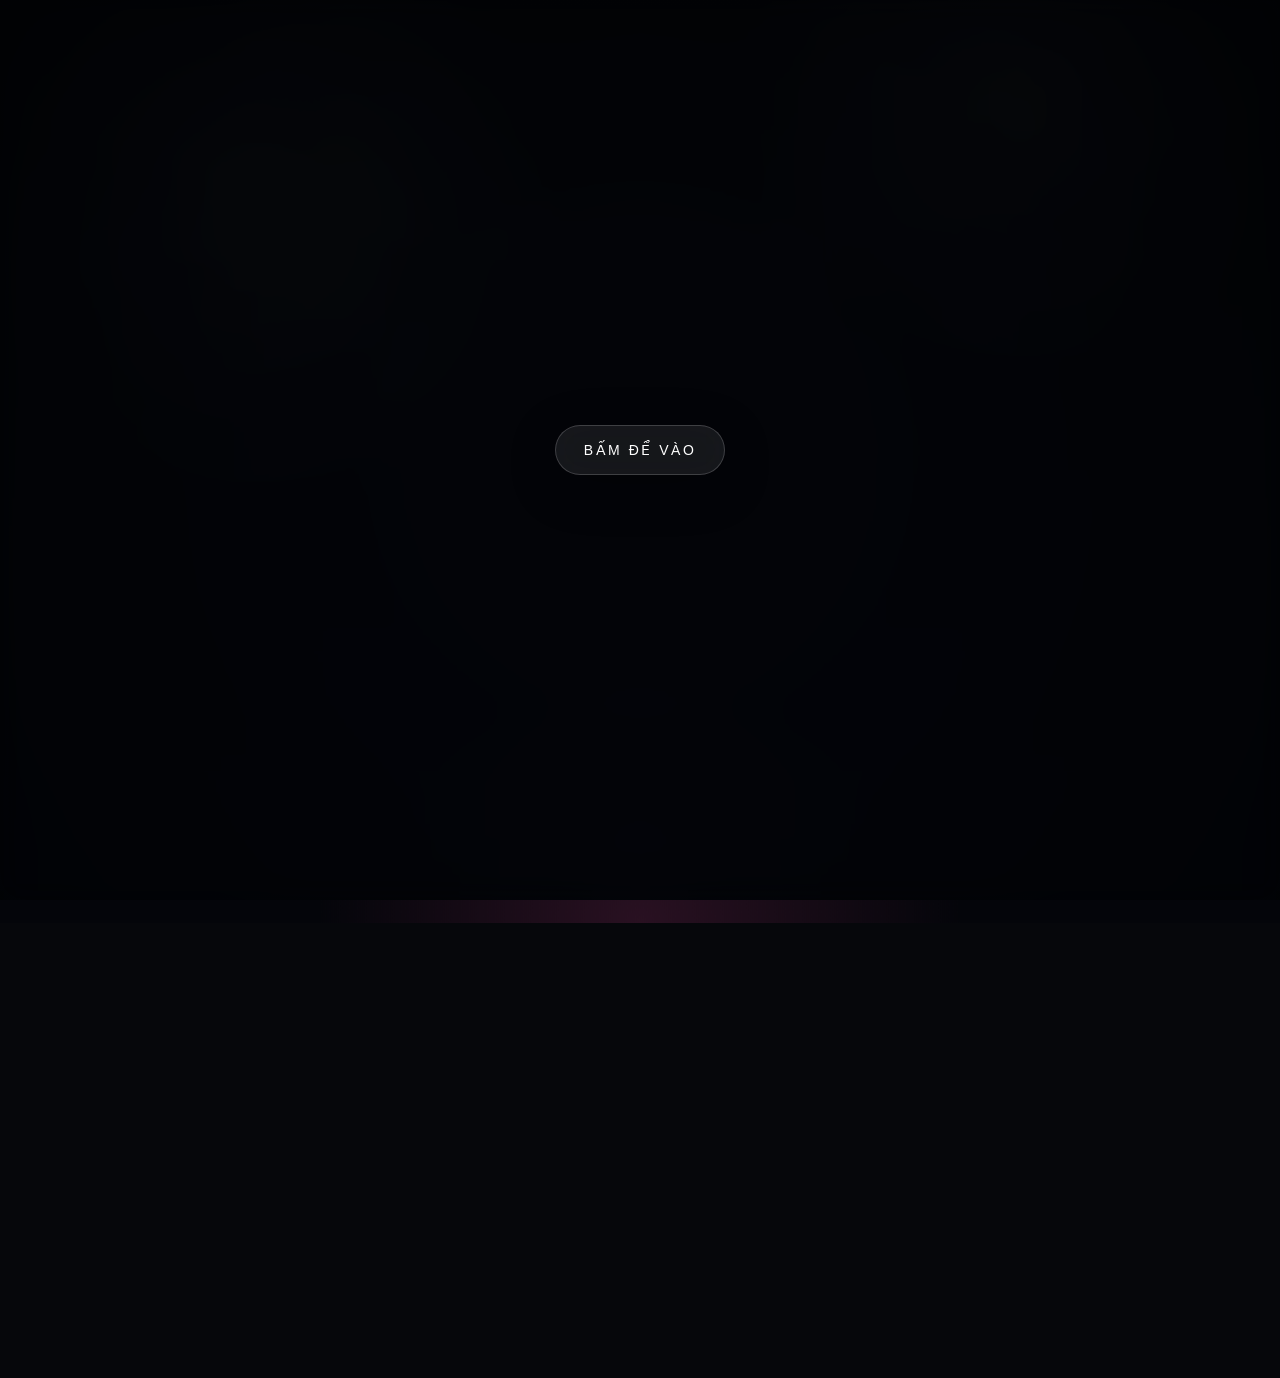
==== index.html @ 93da4761 "Rename akira_shu_video_bg.html to index.html" ====
<!DOCTYPE html>
<html lang="vi">
<head>
  <meta charset="UTF-8" />
  <meta name="viewport" content="width=device-width, initial-scale=1.0" />
  <title>Shu</title>
  <meta name="color-scheme" content="dark" />
  <style>
    :root{
      --bg:#06070b;
      --text:#f5f7ff;
      --muted:rgba(245,247,255,.74);
      --soft:rgba(245,247,255,.48);
      --stroke:rgba(255,255,255,.12);
      --shadow:0 20px 80px rgba(0,0,0,.42);
      --blur:22px;
      --radius-xl:30px;
      --radius-lg:22px;
      --ease:cubic-bezier(.22,.61,.36,1);
      --online:#46ff98;
    }

    *{box-sizing:border-box}
    html,body{
      width:100%;
      min-height:100%;
      margin:0;
      background:var(--bg);
      color:var(--text);
      font-family:Inter, ui-sans-serif, system-ui, -apple-system, BlinkMacSystemFont, "Segoe UI", sans-serif;
      overflow-x:hidden;
      -webkit-font-smoothing:antialiased;
      text-rendering:optimizeLegibility;
    }

    body{
      position:relative;
      isolation:isolate;
    }

    .video-bg,
    .video-fallback,
    .video-overlay,
    .noise,
    .vignette,
    .glow-layer{
      position:fixed;
      inset:0;
      pointer-events:none;
    }

    .video-fallback{
      z-index:-6;
      background:
        radial-gradient(circle at 15% 18%, rgba(127,102,255,.35), transparent 26%),
        radial-gradient(circle at 85% 16%, rgba(92,214,255,.22), transparent 20%),
        radial-gradient(circle at 50% 100%, rgba(255,85,170,.15), transparent 28%),
        linear-gradient(180deg, #070910 0%, #05060b 60%, #04050a 100%);
      animation:floatBackdrop 16s ease-in-out infinite alternate;
      transform:scale(1.05);
    }

    .video-bg{
      z-index:-5;
      overflow:hidden;
      background:#000;
    }

    .video-bg video{
      width:100%;
      height:100%;
      object-fit:cover;
      transform:scale(1.06);
      filter:saturate(1.05) contrast(1.04) brightness(.78);
      animation:kenburns 20s var(--ease) infinite alternate;
      opacity:1;
      transition:opacity .6s ease;
    }

    .video-bg.missing video{opacity:0}

    .glow-layer{
      z-index:-4;
      background:
        radial-gradient(circle at 20% 24%, rgba(255,255,255,.06), transparent 26%),
        radial-gradient(circle at 80% 12%, rgba(255,255,255,.05), transparent 24%),
        radial-gradient(circle at 50% 100%, rgba(255,255,255,.04), transparent 30%);
      mix-blend-mode:screen;
      animation:floatGlow 18s ease-in-out infinite alternate;
    }

    .video-overlay{
      z-index:-3;
      background:
        linear-gradient(to bottom, rgba(4,5,10,.26), rgba(4,5,10,.54) 42%, rgba(4,5,10,.72)),
        radial-gradient(circle at center, rgba(255,255,255,.02), rgba(0,0,0,.26));
      backdrop-filter:blur(1.5px);
      -webkit-backdrop-filter:blur(1.5px);
    }

    .vignette{
      z-index:-2;
      background:radial-gradient(circle at center, transparent 34%, rgba(0,0,0,.18) 66%, rgba(0,0,0,.42) 100%);
    }

    .noise{
      z-index:-1;
      opacity:.045;
      background-image:
        linear-gradient(rgba(255,255,255,.38) 1px, transparent 1px),
        linear-gradient(90deg, rgba(255,255,255,.38) 1px, transparent 1px);
      background-size:4px 4px;
      mix-blend-mode:soft-light;
    }

    .enter-screen{
      position:fixed;
      inset:0;
      display:grid;
      place-items:center;
      z-index:50;
      background:rgba(4,5,10,.42);
      backdrop-filter:blur(14px);
      -webkit-backdrop-filter:blur(14px);
      transition:opacity .8s var(--ease), visibility .8s var(--ease);
    }

    .enter-screen.hidden{
      opacity:0;
      visibility:hidden;
    }

    .enter-btn{
      appearance:none;
      border:1px solid rgba(255,255,255,.18);
      background:rgba(255,255,255,.08);
      color:#fff;
      padding:16px 28px;
      border-radius:999px;
      font-size:14px;
      letter-spacing:.18em;
      text-transform:uppercase;
      cursor:pointer;
      backdrop-filter:blur(18px);
      -webkit-backdrop-filter:blur(18px);
      box-shadow:0 12px 48px rgba(0,0,0,.28);
      transition:transform .35s var(--ease), background .35s var(--ease), border-color .35s var(--ease), box-shadow .35s var(--ease);
      animation:pulse 2.4s ease-in-out infinite;
    }

    .enter-btn:hover{
      transform:translateY(-2px) scale(1.02);
      background:rgba(255,255,255,.12);
      border-color:rgba(255,255,255,.28);
      box-shadow:0 16px 56px rgba(0,0,0,.32);
    }

    .page{
      min-height:100vh;
      display:flex;
      align-items:center;
      justify-content:center;
      padding:42px 18px 72px;
    }

    .layout{
      width:min(1100px,100%);
      display:grid;
      grid-template-columns:1.12fr .88fr;
      gap:18px;
      opacity:0;
      transform:translateY(24px) scale(.985);
      transition:opacity 1.15s var(--ease), transform 1.15s var(--ease);
    }

    .layout.show{
      opacity:1;
      transform:translateY(0) scale(1);
    }

    .glass{
      position:relative;
      overflow:hidden;
      background:linear-gradient(180deg, rgba(255,255,255,.1), rgba(255,255,255,.05));
      border:1px solid var(--stroke);
      border-radius:var(--radius-xl);
      backdrop-filter:blur(var(--blur));
      -webkit-backdrop-filter:blur(var(--blur));
      box-shadow:var(--shadow);
    }

    .glass::before{
      content:"";
      position:absolute;
      inset:0;
      pointer-events:none;
      background:linear-gradient(135deg, rgba(255,255,255,.15), transparent 26%, transparent 72%, rgba(255,255,255,.05));
    }

    .profile-card{
      padding:26px;
      min-height:620px;
      display:flex;
      flex-direction:column;
      justify-content:space-between;
    }

    .top-row{
      display:flex;
      align-items:flex-start;
      justify-content:space-between;
      gap:18px;
    }

    .identity{
      display:flex;
      align-items:center;
      gap:18px;
      min-width:0;
    }

    .avatar-ring{
      width:112px;
      height:112px;
      flex:0 0 112px;
      border-radius:50%;
      padding:3px;
      background:linear-gradient(135deg, rgba(255,255,255,.8), rgba(255,255,255,.18), rgba(255,255,255,.42));
      box-shadow:0 12px 42px rgba(0,0,0,.35);
      animation:floatAvatar 5.6s ease-in-out infinite;
    }

    .avatar{
      width:100%;
      height:100%;
      border-radius:50%;
      position:relative;
      overflow:hidden;
      border:1px solid rgba(255,255,255,.16);
      background:
        radial-gradient(circle at 35% 30%, rgba(255,255,255,.3), transparent 18%),
        linear-gradient(135deg, #151928 0%, #0e1220 45%, #0b0f1a 100%);
    }

    .avatar img,
    .presence-avatar img{
      width:100%;
      height:100%;
      object-fit:cover;
      display:block;
    }

    .name{
      margin:0;
      font-size:clamp(34px,6vw,58px);
      line-height:.94;
      letter-spacing:-.05em;
      text-shadow:0 8px 30px rgba(0,0,0,.28);
      word-break:break-word;
      background:linear-gradient(90deg, #47bfcd 0%, #00d1fa 100%);
      -webkit-background-clip:text;
      background-clip:text;
      color:transparent;
      -webkit-text-fill-color:transparent;
    }

    .badge{
      display:inline-flex;
      align-items:center;
      gap:8px;
      padding:10px 14px;
      border-radius:999px;
      background:rgba(255,255,255,.08);
      border:1px solid rgba(255,255,255,.15);
      color:#fff;
      font-size:13px;
      white-space:nowrap;
      backdrop-filter:blur(14px);
      -webkit-backdrop-filter:blur(14px);
    }

    .badge i{
      display:block;
      width:8px;
      height:8px;
      border-radius:50%;
      background:var(--online);
      box-shadow:0 0 0 6px rgba(70,255,152,.14);
      animation:blink 2s ease-in-out infinite;
    }

    .middle{
      display:grid;
      gap:18px;
      margin:28px 0 20px;
    }

    .quote{
      padding:18px 20px;
      border-radius:var(--radius-lg);
      background:rgba(255,255,255,.06);
      border:1px solid rgba(255,255,255,.11);
      color:rgba(255,255,255,.92);
      line-height:1.78;
      font-size:15px;
    }

    .bio-line,
    .presence-line{
      display:block;
    }

    .bio-line + .bio-line,
    .presence-line + .presence-line{
      margin-top:8px;
    }

    .ticker{
      position:relative;
      overflow:hidden;
      height:42px;
      border-radius:999px;
      background:rgba(255,255,255,.05);
      border:1px solid rgba(255,255,255,.1);
    }

    .ticker-track{
      position:absolute;
      inset:0;
      display:flex;
      align-items:center;
      gap:36px;
      width:max-content;
      padding-left:18px;
      color:rgba(255,255,255,.8);
      font-size:13px;
      letter-spacing:.08em;
      animation:marquee 18s linear infinite;
      white-space:nowrap;
    }

    .extra-panel{
      margin-top:18px;
      padding:18px;
      border-radius:22px;
      background:rgba(255,255,255,.05);
      border:1px solid rgba(255,255,255,.1);
    }

    .extra-title{
      font-size:12px;
      letter-spacing:.16em;
      text-transform:uppercase;
      color:var(--soft);
      margin-bottom:14px;
    }

    .extra-grid{
      display:grid;
      grid-template-columns:repeat(2,minmax(0,1fr));
      gap:12px;
    }

    .extra-item{
      padding:14px 14px 12px;
      border-radius:18px;
      background:rgba(255,255,255,.05);
      border:1px solid rgba(255,255,255,.08);
    }

    .extra-item small{
      display:block;
      font-size:11px;
      letter-spacing:.14em;
      text-transform:uppercase;
      color:var(--soft);
      margin-bottom:8px;
    }

    .extra-item span{
      display:block;
      color:rgba(255,255,255,.94);
      font-size:14px;
      line-height:1.65;
    }

    .extra-quote{
      margin-top:12px;
      padding:14px 16px;
      border-radius:18px;
      background:rgba(255,255,255,.04);
      border:1px solid rgba(255,255,255,.08);
      color:rgba(255,255,255,.86);
      font-size:14px;
      line-height:1.7;
    }

    .social-grid{
      display:grid;
      grid-template-columns:repeat(4,minmax(0,1fr));
      gap:12px;
    }

    .social{
      text-decoration:none;
      color:#fff;
      min-height:60px;
      padding:14px 12px;
      border-radius:18px;
      background:rgba(255,255,255,.06);
      border:1px solid rgba(255,255,255,.11);
      display:flex;
      align-items:center;
      justify-content:center;
      gap:10px;
      transition:transform .35s var(--ease), background .35s var(--ease), border-color .35s var(--ease), box-shadow .35s var(--ease);
    }

    .social:hover,
    .mini-link:hover,
    .music-toggle:hover{
      transform:translateY(-2px);
      background:rgba(255,255,255,.12);
      border-color:rgba(255,255,255,.2);
    }

    .social svg{
      width:18px;
      height:18px;
      fill:currentColor;
      flex:0 0 18px;
    }

    .social span{
      font-size:14px;
      color:rgba(255,255,255,.96);
    }

    .side{
      display:grid;
      gap:18px;
      grid-template-rows:auto auto auto;
    }

    .panel{padding:22px}

    .section-kicker{
      color:var(--soft);
      font-size:11px;
      letter-spacing:.18em;
      text-transform:uppercase;
      margin-bottom:14px;
    }

    .presence-card{
      display:flex;
      align-items:center;
      gap:16px;
      padding:16px;
      border-radius:22px;
      background:rgba(255,255,255,.06);
      border:1px solid rgba(255,255,255,.1);
    }

    .presence-avatar{
      position:relative;
      width:72px;
      height:72px;
      flex:0 0 72px;
      border-radius:22px;
      overflow:hidden;
      background:linear-gradient(135deg, #171b2a 0%, #0f1320 50%, #0b0f18 100%);
      border:1px solid rgba(255,255,255,.12);
    }

    .status-dot{
      position:absolute;
      right:4px;
      bottom:4px;
      width:14px;
      height:14px;
      border-radius:50%;
      background:var(--online);
      border:2px solid rgba(18,18,26,.95);
      box-shadow:0 0 0 4px rgba(70,255,152,.12);
    }

    .presence-name{
      font-size:20px;
      font-weight:700;
      letter-spacing:-.02em;
    }

    .presence-text{
      margin-top:6px;
      color:var(--muted);
      font-size:13px;
      line-height:1.7;
    }

    .music-cover{
      width:100%;
      aspect-ratio:1.45 / 1;
      border-radius:22px;
      overflow:hidden;
      border:1px solid rgba(255,255,255,.1);
      background:
        radial-gradient(circle at 30% 25%, rgba(255,255,255,.2), transparent 16%),
        linear-gradient(135deg, rgba(87,103,255,.34), rgba(37,214,255,.16) 35%, rgba(255,89,188,.18) 75%, rgba(255,255,255,.06));
      display:grid;
      place-items:center;
      position:relative;
      margin-bottom:16px;
    }

    .music-cover::before{
      content:"♪";
      font-size:64px;
      color:rgba(255,255,255,.9);
      text-shadow:0 12px 30px rgba(0,0,0,.22);
    }

    .music-cover::after{
      content:"";
      position:absolute;
      inset:0;
      background:linear-gradient(135deg, rgba(255,255,255,.12), transparent 32%, transparent 70%, rgba(255,255,255,.05));
    }

    .music-title{
      font-size:22px;
      font-weight:700;
      letter-spacing:-.03em;
      margin-bottom:6px;
    }

    .music-meta{
      color:var(--muted);
      font-size:14px;
      line-height:1.7;
    }

    .progress{
      margin-top:18px;
      height:8px;
      border-radius:999px;
      overflow:hidden;
      background:rgba(255,255,255,.08);
    }

    .progress span{
      display:block;
      height:100%;
      width:0%;
      border-radius:inherit;
      background:linear-gradient(90deg, rgba(255,255,255,.95), rgba(255,255,255,.48));
      transition:width .12s linear;
    }

    .music-controls{
      margin-top:14px;
      display:flex;
      align-items:center;
      gap:10px;
    }

    .music-toggle{
      appearance:none;
      border:1px solid rgba(255,255,255,.13);
      background:rgba(255,255,255,.07);
      color:#fff;
      padding:10px 14px;
      border-radius:999px;
      font-size:13px;
      letter-spacing:.04em;
      cursor:pointer;
      transition:transform .28s var(--ease), background .28s var(--ease), border-color .28s var(--ease);
    }

    .music-toggle.playing{
      background:rgba(255,255,255,.11);
      border-color:rgba(255,255,255,.22);
    }

    .link-list{
      display:grid;
      gap:12px;
    }

    .mini-link{
      text-decoration:none;
      color:#fff;
      display:flex;
      align-items:center;
      justify-content:space-between;
      gap:12px;
      padding:15px 16px;
      border-radius:18px;
      background:rgba(255,255,255,.06);
      border:1px solid rgba(255,255,255,.11);
      transition:transform .35s var(--ease), background .35s var(--ease), border-color .35s var(--ease);
    }

    .mini-link small{
      display:block;
      color:var(--soft);
      font-size:11px;
      letter-spacing:.16em;
      text-transform:uppercase;
      margin-bottom:4px;
    }

    .mini-link span{
      color:var(--muted);
      font-size:14px;
    }

    .arrow{
      font-size:18px;
      color:rgba(255,255,255,.92);
    }

    @keyframes floatBackdrop{
      from{transform:scale(1.05) translateY(0)}
      to{transform:scale(1.08) translateY(-8px)}
    }

    @keyframes floatGlow{
      from{transform:translate3d(0,0,0) scale(1)}
      to{transform:translate3d(0,-12px,0) scale(1.03)}
    }

    @keyframes kenburns{
      from{transform:scale(1.06) translate3d(0,0,0)}
      to{transform:scale(1.1) translate3d(0,-1.2%,0)}
    }

    @keyframes floatAvatar{
      0%,100%{transform:translateY(0)}
      50%{transform:translateY(-8px)}
    }

    @keyframes pulse{
      0%,100%{transform:scale(1)}
      50%{transform:scale(1.02)}
    }

    @keyframes blink{
      0%,100%{opacity:1}
      50%{opacity:.6}
    }

    @keyframes marquee{
      from{transform:translateX(0)}
      to{transform:translateX(-50%)}
    }

    @media (max-width: 920px){
      .layout{grid-template-columns:1fr}
      .profile-card{min-height:auto}
    }

    /* GIAO DIỆN RIÊNG CHO ĐIỆN THOẠI */
    @media (max-width: 640px){
      .page{
        padding:18px 10px 28px;
        align-items:flex-start;
      }

      .layout{
        width:100%;
        gap:12px;
      }

      .glass{
        border-radius:24px;
      }

      .profile-card,
      .panel{
        padding:16px;
      }

      .profile-card{
        min-height:auto;
      }

      .top-row{
        flex-direction:column;
        align-items:center;
        text-align:center;
        gap:12px;
      }

      .identity{
        width:100%;
        flex-direction:column;
        align-items:center;
        text-align:center;
        gap:12px;
      }

      .avatar-ring{
        width:92px;
        height:92px;
        flex-basis:92px;
      }

      .name{
        font-size:42px;
      }

      .badge{
        align-self:center;
      }

      .middle{
        gap:12px;
        margin:16px 0 14px;
      }

      .quote{
        padding:16px;
        font-size:14px;
      }

      .ticker{
        height:38px;
      }

      .ticker-track{
        font-size:12px;
        letter-spacing:.04em;
      }

      .extra-panel{
        margin-top:14px;
        padding:14px;
      }

      .extra-grid{
        grid-template-columns:1fr;
        gap:10px;
      }

      .extra-item{
        padding:12px 12px 10px;
      }

      .social-grid{
        grid-template-columns:repeat(2,minmax(0,1fr));
        gap:10px;
      }

      .social{
        min-height:56px;
        padding:12px 10px;
      }

      .social span{
        font-size:13px;
      }

      .presence-card{
        flex-direction:column;
        align-items:center;
        text-align:center;
      }

      .presence-avatar{
        width:84px;
        height:84px;
        flex-basis:84px;
        border-radius:22px;
      }

      .presence-text{
        font-size:13px;
      }

      .music-cover{
        aspect-ratio:1.2 / 1;
        margin-bottom:14px;
      }

      .music-title{
        font-size:20px;
      }

      .music-controls{
        justify-content:center;
      }

      .link-list{
        gap:10px;
      }

      .mini-link{
        padding:13px 14px;
      }

      .side{
        gap:12px;
      }
    }
  </style>
</head>
<body>
  <div class="video-fallback"></div>

  <audio id="bgAudio" loop preload="auto">
    <source src="VienPhanMem.com_7504256092592065800.mp3" type="audio/mpeg" />
  </audio>

  <div class="video-bg" id="videoBg">
    <video id="bgVideo" autoplay muted loop playsinline preload="auto">
      <source src="7725126719699.mp4" type="video/mp4" />
    </video>
  </div>

  <div class="glow-layer"></div>
  <div class="video-overlay"></div>
  <div class="vignette"></div>
  <div class="noise"></div>

  <div class="enter-screen" id="enterScreen">
    <button type="button" class="enter-btn" id="enterBtn">Bấm để vào</button>
  </div>

  <main class="page">
    <section class="layout" id="layout">
      <article class="glass profile-card">
        <div>
          <div class="top-row">
            <div class="identity">
              <div class="avatar-ring">
                <div class="avatar" aria-label="Shu avatar">
                  <img data-avatar-img alt="Shu avatar" />
                </div>
              </div>
              <div>
                <h1 class="name">Shu</h1>
              </div>
            </div>
            <div class="badge"><i></i>trực tuyến</div>
          </div>

          <div class="middle">
            <div class="quote">
              <span class="bio-line">Call me: Shu</span>
              <span class="bio-line">+ Sở thích: nghe nhạc, light novel, anime, manga</span>
              <span class="bio-line">+ My waifu: Asuna, Ayaka, Elaina</span>
              <span class="bio-line">Home: <a href="https://discord.gg/gachaparadise" target="_blank" rel="noreferrer" style="color:#00d1fa;text-decoration:underline;text-underline-offset:3px;">https://discord.gg/gachaparadise</a></span>
            </div>

            <div class="ticker" aria-hidden="true">
              <div class="ticker-track">
                <span>Welcome to my introduction page</span>
                <span>Welcome to my introduction page</span>
                <span>Welcome to my introduction page</span>
                <span>Welcome to my introduction page</span>
              </div>
            </div>
          </div>

          <div class="extra-panel">
            <div class="extra-title">Những điều mình thích</div>
            <div class="extra-grid">
              <div class="extra-item">
                <small>Anime yêu thích</small>
                <span>Sword Art Online, Your Name, The Tunnel to Summer, the Exit of Goodbyes, Majo no Tabitabi</span>
              </div>
              <div class="extra-item">
                <small>Âm nhạc yêu thích</small>
                <span>Nơi Này Có Anh, Wrong Times, Platform</span>
              </div>
              <div class="extra-item">
                <small>Tính cách</small>
                <span>Hòa đồng, thân thiện, hơi hướng nội</span>
              </div>
              <div class="extra-item">
                <small>Light novel yêu thích</small>
                <span>Sword Art Online, Majo no Tabitabi, Tokidoki Bosotto Roshiago de Dereru Tonari no Ārya-san</span>
              </div>
              <div class="extra-item">
                <small>Game</small>
                <span>Genshin Impact, Honkai: Star Rail, Wuthering Waves, Arknights Endfield, Roblox</span>
              </div>
            </div>
            <div class="extra-quote">Một góc nhỏ dành cho những điều mình thật sự yêu thích.</div>
          </div>
        </div>

        <div class="social-grid">
          <a class="social" href="https://www.youtube.com/@IsMeShuu" target="_blank" rel="noreferrer">
            <svg viewBox="0 0 24 24" aria-hidden="true"><path d="M23.5 6.2a3.02 3.02 0 0 0-2.12-2.14C19.5 3.5 12 3.5 12 3.5s-7.5 0-9.38.56A3.02 3.02 0 0 0 .5 6.2 31.3 31.3 0 0 0 0 12a31.3 31.3 0 0 0 .5 5.8 3.02 3.02 0 0 0 2.12 2.14c1.88.56 9.38.56 9.38.56s7.5 0 9.38-.56a3.02 3.02 0 0 0 2.12-2.14A31.3 31.3 0 0 0 24 12a31.3 31.3 0 0 0-.5-5.8ZM9.6 15.7V8.3l6.3 3.7-6.3 3.7Z"/></svg>
            <span>YouTube</span>
          </a>
          <a class="social" href="https://www.facebook.com/2008dinhdinh" target="_blank" rel="noreferrer">
            <svg viewBox="0 0 24 24" aria-hidden="true"><path d="M13.5 22v-8.2h2.8l.42-3.27H13.5V8.42c0-.95.27-1.6 1.63-1.6h1.74V3.9c-.3-.04-1.34-.13-2.54-.13-2.52 0-4.24 1.54-4.24 4.37v2.43H7.25v3.27h2.84V22h3.41Z"/></svg>
            <span>Facebook</span>
          </a>
          <a class="social" href="https://www.tiktok.com/@tr_dinhdinh2k8" target="_blank" rel="noreferrer">
            <svg viewBox="0 0 24 24" aria-hidden="true"><path d="M16.99 3A5.77 5.77 0 0 0 22 8.01v3.09a8.82 8.82 0 0 1-5.01-1.55v6.12A6.67 6.67 0 1 1 10.32 9v3.2a3.47 3.47 0 1 0 3.47 3.47V3h3.2Z"/></svg>
            <span>TikTok</span>
          </a>
          <a class="social" href="https://www.instagram.com/2008dinhdinh/" target="_blank" rel="noreferrer">
            <svg viewBox="0 0 24 24" aria-hidden="true"><path d="M7.8 2h8.4A5.8 5.8 0 0 1 22 7.8v8.4A5.8 5.8 0 0 1 16.2 22H7.8A5.8 5.8 0 0 1 2 16.2V7.8A5.8 5.8 0 0 1 7.8 2Zm0 1.8A4 4 0 0 0 3.8 7.8v8.4a4 4 0 0 0 4 4h8.4a4 4 0 0 0 4-4V7.8a4 4 0 0 0-4-4H7.8Zm8.95 1.35a1.25 1.25 0 1 1 0 2.5 1.25 1.25 0 0 1 0-2.5ZM12 7a5 5 0 1 1 0 10 5 5 0 0 1 0-10Zm0 1.8A3.2 3.2 0 1 0 12 15.2 3.2 3.2 0 0 0 12 8.8Z"/></svg>
            <span>Instagram</span>
          </a>
        </div>
      </article>

      <aside class="side">
        <section class="glass panel">
          <div class="section-kicker">Biography</div>
          <div class="presence-card">
            <div class="presence-avatar">
              <img data-avatar-img alt="Shu presence avatar" />
              <span class="status-dot"></span>
            </div>
            <div>
              <div class="presence-name">Shu</div>
              <div class="presence-text">
                <span class="presence-line">Call me: Shu</span>
                <span class="presence-line">+ Interests: music, light novels, anime, manga</span>
                <span class="presence-line">+ My waifu: Asuna, Ayaka, Elaina</span>
                <span class="presence-line">Home: <a href="https://discord.gg/gachaparadise" target="_blank" rel="noreferrer" style="color:#00d1fa;text-decoration:underline;text-underline-offset:3px;">https://discord.gg/gachaparadise</a></span>
              </div>
            </div>
          </div>
        </section>

        <section class="glass panel">
          <div class="section-kicker">Đang phát</div>
          <div class="music-cover"></div>
          <div class="music-title">Wrong times</div>
          <div class="music-meta"><span id="currentTimeLabel">00:00</span> / <span id="durationLabel">01:00</span></div>
          <div class="progress"><span id="musicProgress"></span></div>
          <div class="music-controls">
            <button type="button" class="music-toggle" id="musicToggle">⏸ Tạm dừng</button>
          </div>
        </section>

        <section class="glass panel">
          <div class="section-kicker">Liên kết</div>
          <div class="link-list">
            <a class="mini-link" href="https://discord.gg/gachaparadise" target="_blank" rel="noreferrer">
              <div>
                <small>Trang chủ</small>
                <span>discord.gg/gachaparadise</span>
              </div>
              <div class="arrow">↗</div>
            </a>
            <a class="mini-link" href="https://www.youtube.com/@IsMeShuu" target="_blank" rel="noreferrer">
              <div>
                <small>YouTube</small>
                <span>@IsMeShuu</span>
              </div>
              <div class="arrow">↗</div>
            </a>
            <a class="mini-link" href="https://www.facebook.com/2008dinhdinh" target="_blank" rel="noreferrer">
              <div>
                <small>Facebook</small>
                <span>facebook.com/2008dinhdinh</span>
              </div>
              <div class="arrow">↗</div>
            </a>
            <a class="mini-link" href="https://www.tiktok.com/@tr_dinhdinh2k8" target="_blank" rel="noreferrer">
              <div>
                <small>TikTok</small>
                <span>@tr_dinhdinh2k8</span>
              </div>
              <div class="arrow">↗</div>
            </a>
            <a class="mini-link" href="https://www.instagram.com/2008dinhdinh/" target="_blank" rel="noreferrer">
              <div>
                <small>Instagram</small>
                <span>@2008dinhdinh</span>
              </div>
              <div class="arrow">↗</div>
            </a>
          </div>
        </section>
      </aside>
    </section>
  </main>

  <script>
    const enterScreen = document.getElementById('enterScreen');
    const enterBtn = document.getElementById('enterBtn');
    const layout = document.getElementById('layout');
    const bgVideo = document.getElementById('bgVideo');
    const bgAudio = document.getElementById('bgAudio');
    const videoBg = document.getElementById('videoBg');
    const musicProgress = document.getElementById('musicProgress');
    const currentTimeLabel = document.getElementById('currentTimeLabel');
    const durationLabel = document.getElementById('durationLabel');
    const musicToggle = document.getElementById('musicToggle');
    const avatarFileName = '受け取って…いただけますか…？ #神里綾華イラストコンテスト #GenshinImpact #原神 #神里綾華.jpg';
    const avatarImages = document.querySelectorAll('[data-avatar-img]');

    function formatTime(totalSeconds) {
      const seconds = Math.max(0, Math.floor(totalSeconds));
      const minutes = Math.floor(seconds / 60);
      const remain = seconds % 60;
      return `${String(minutes).padStart(2, '0')}:${String(remain).padStart(2, '0')}`;
    }

    function syncMusicUI() {
      const displayDuration = 60;
      if (durationLabel) durationLabel.textContent = formatTime(displayDuration);
      if (!bgAudio) return;
      const current = bgAudio.currentTime || 0;
      const visualCurrent = current % displayDuration;
      const progress = (visualCurrent / displayDuration) * 100;
      if (currentTimeLabel) currentTimeLabel.textContent = formatTime(visualCurrent);
      if (musicProgress) musicProgress.style.width = `${progress}%`;
    }

    function updateMusicToggle() {
      if (!musicToggle || !bgAudio) return;
      const isPlaying = !bgAudio.paused;
      musicToggle.textContent = isPlaying ? '⏸ Tạm dừng' : '▶ Phát';
      musicToggle.classList.toggle('playing', isPlaying);
    }

    function tryPlayAudio() {
      if (!bgAudio) return;
      const playPromise = bgAudio.play();
      if (playPromise && typeof playPromise.catch === 'function') {
        playPromise.catch(() => {});
      }
    }

    function revealPage() {
      if (!enterScreen || enterScreen.classList.contains('hidden')) return;
      enterScreen.classList.add('hidden');
      tryPlayAudio();
      requestAnimationFrame(() => {
        setTimeout(() => {
          if (layout) layout.classList.add('show');
        }, 80);
      });
    }

    function tryPlayVideo() {
      if (!bgVideo) return;
      const playPromise = bgVideo.play();
      if (playPromise && typeof playPromise.catch === 'function') {
        playPromise.catch(() => {});
      }
    }

    function markVideoMissing() {
      if (videoBg) videoBg.classList.add('missing');
    }

    function applyAvatar() {
      if (!avatarImages.length) return;
      const encodedAvatarPath = encodeURIComponent(avatarFileName);
      avatarImages.forEach((img) => {
        img.src = encodedAvatarPath;
        img.onerror = () => {
          img.removeAttribute('src');
          img.style.display = 'none';
        };
      });
    }

    if (enterBtn) {
      enterBtn.addEventListener('click', (event) => {
        event.stopPropagation();
        revealPage();
      });
    }

    if (enterScreen) enterScreen.addEventListener('click', revealPage);

    document.addEventListener('keydown', (event) => {
      if (event.key === 'Enter' || event.key === ' ') revealPage();
    });

    if (musicToggle) {
      musicToggle.addEventListener('click', () => {
        if (!bgAudio) return;
        if (bgAudio.paused) {
          tryPlayAudio();
        } else {
          bgAudio.pause();
        }
        updateMusicToggle();
      });
    }

    if (bgVideo) {
      bgVideo.addEventListener('error', markVideoMissing);
      bgVideo.addEventListener('stalled', markVideoMissing);
      bgVideo.addEventListener('loadeddata', () => {
        if (videoBg) videoBg.classList.remove('missing');
      });
    }

    if (bgAudio) {
      bgAudio.addEventListener('timeupdate', syncMusicUI);
      bgAudio.addEventListener('loadedmetadata', syncMusicUI);
      bgAudio.addEventListener('play', () => {
        syncMusicUI();
        updateMusicToggle();
      });
      bgAudio.addEventListener('pause', updateMusicToggle);
      bgAudio.addEventListener('seeked', syncMusicUI);
      bgAudio.addEventListener('ended', () => {
        syncMusicUI();
        updateMusicToggle();
      });
    }

    window.addEventListener('load', () => {
      applyAvatar();
      setTimeout(tryPlayVideo, 120);
      if (bgAudio) bgAudio.volume = 0.45;
      syncMusicUI();
      updateMusicToggle();
    });

    console.assert(formatTime(0) === '00:00', 'formatTime should format zero seconds');
    console.assert(formatTime(60) === '01:00', 'formatTime should format one minute');
    console.assert(formatTime(75) === '01:15', 'formatTime should format minute and seconds');
  </script>
</body>
</html>
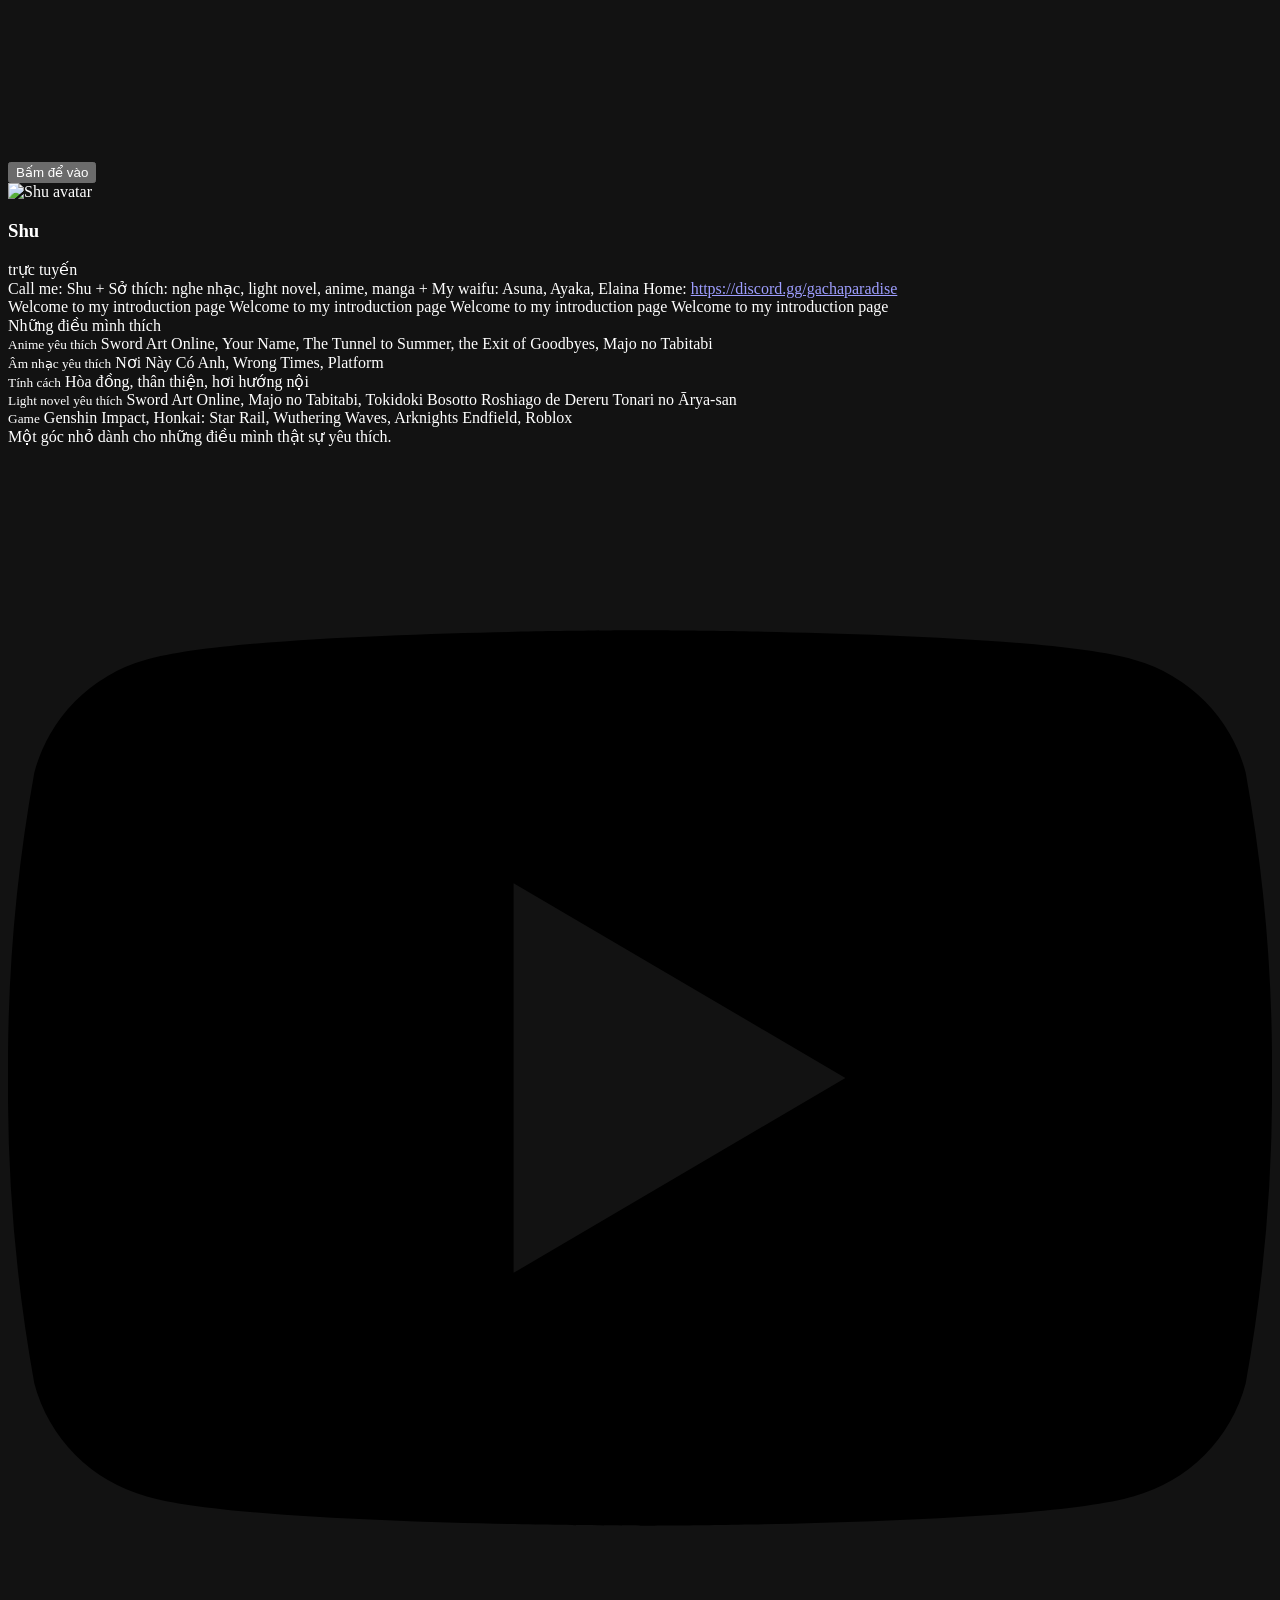
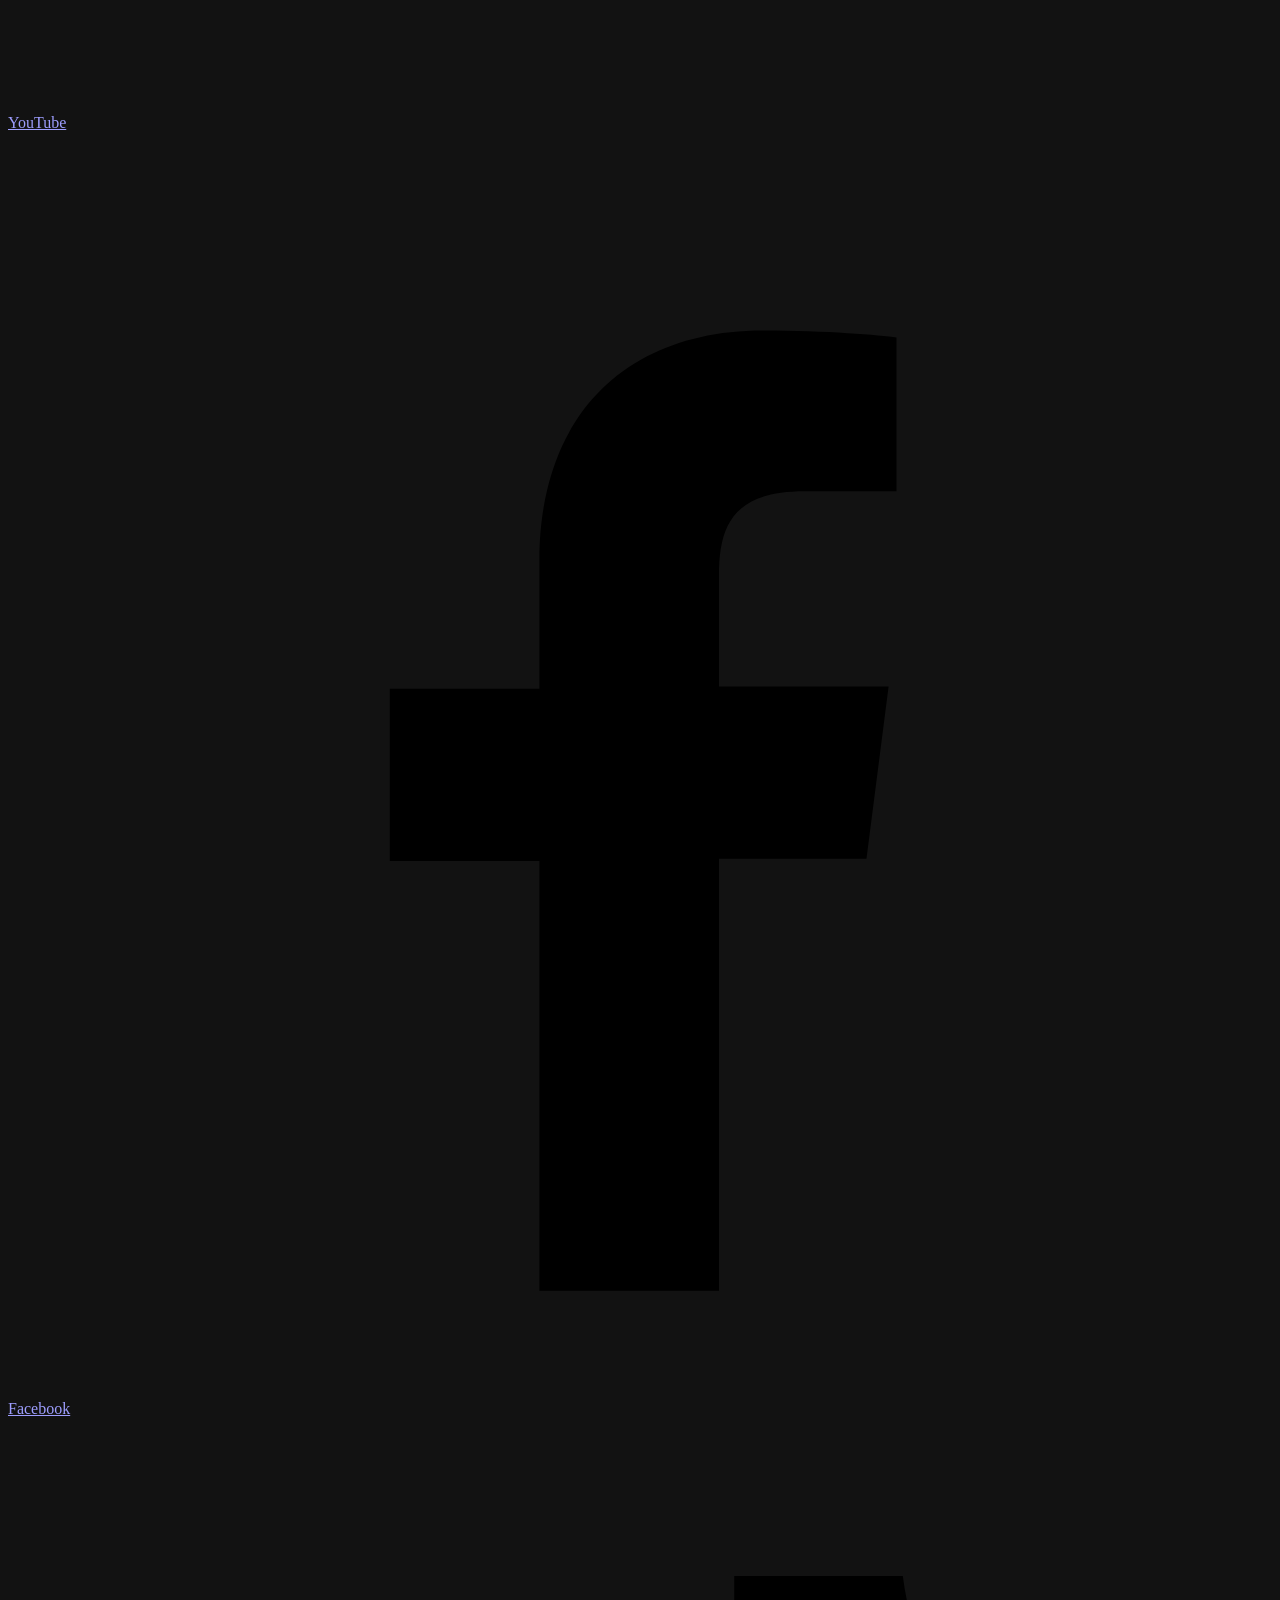
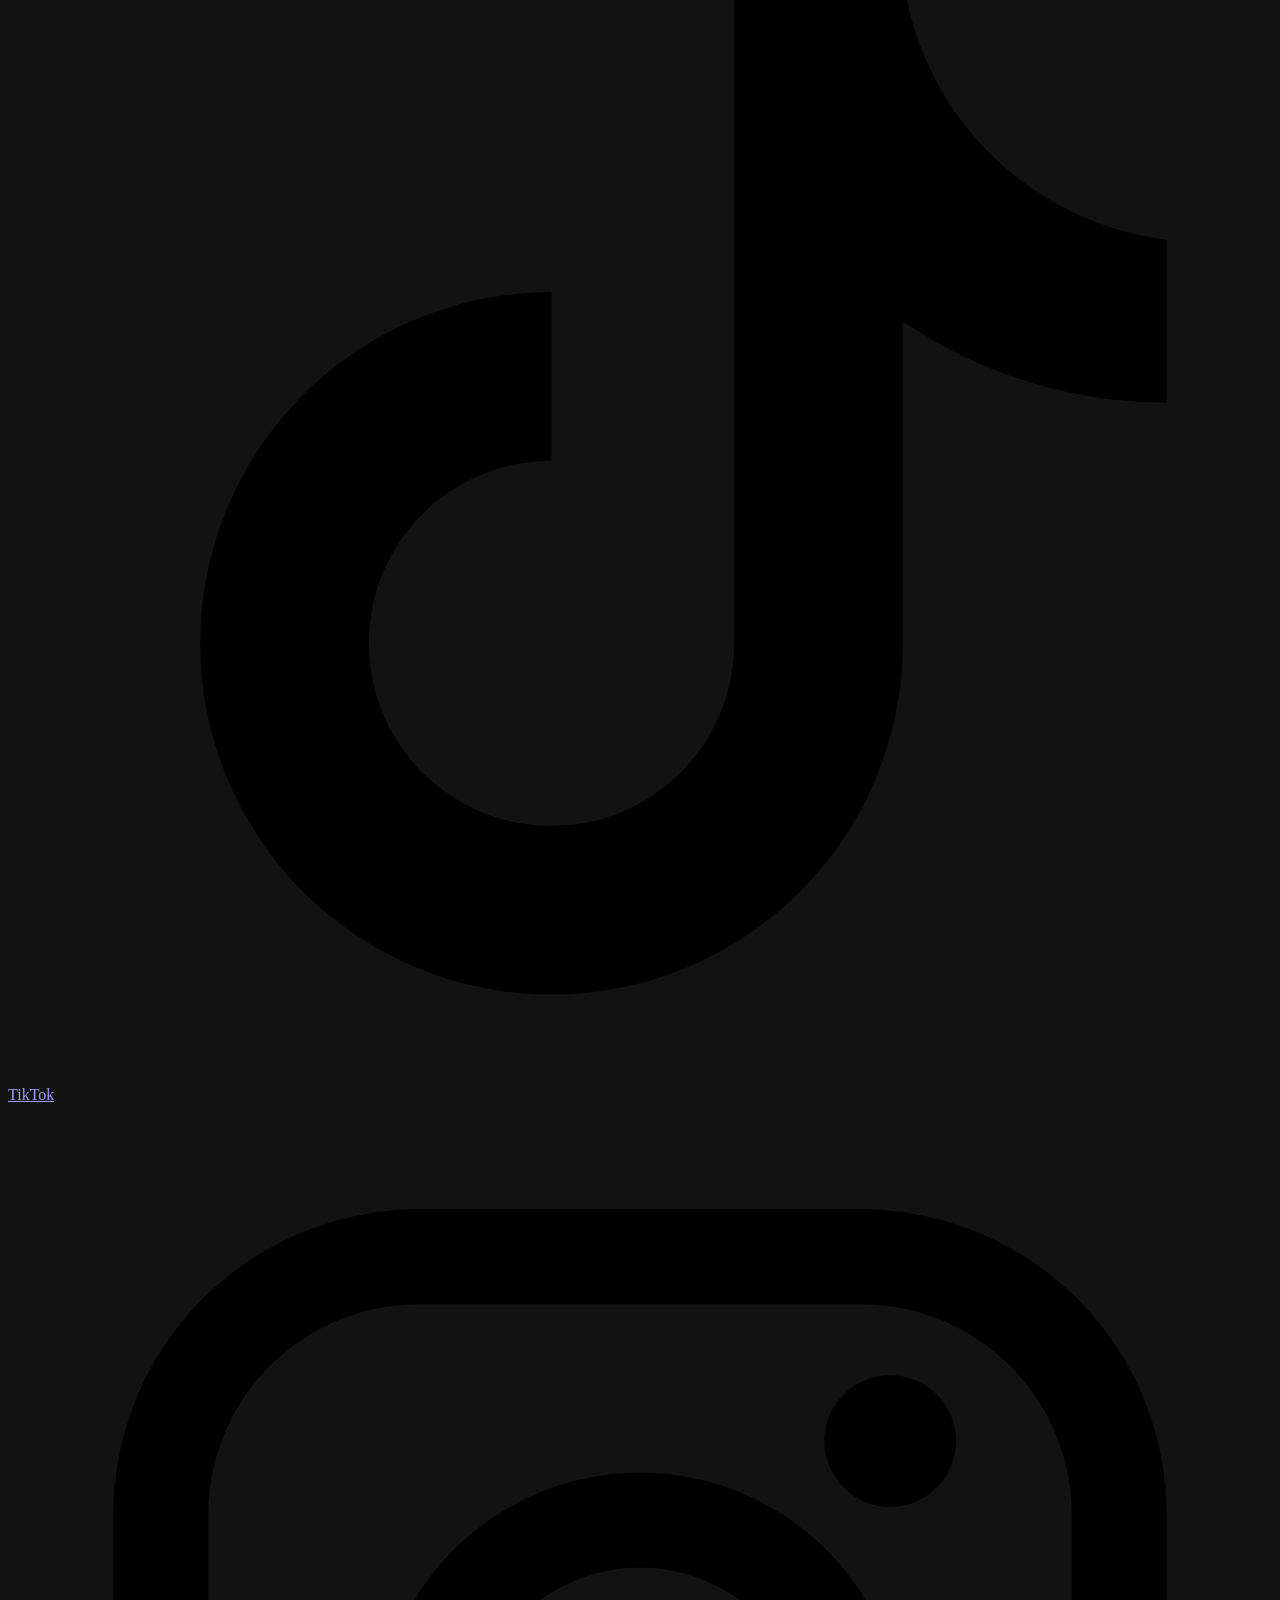
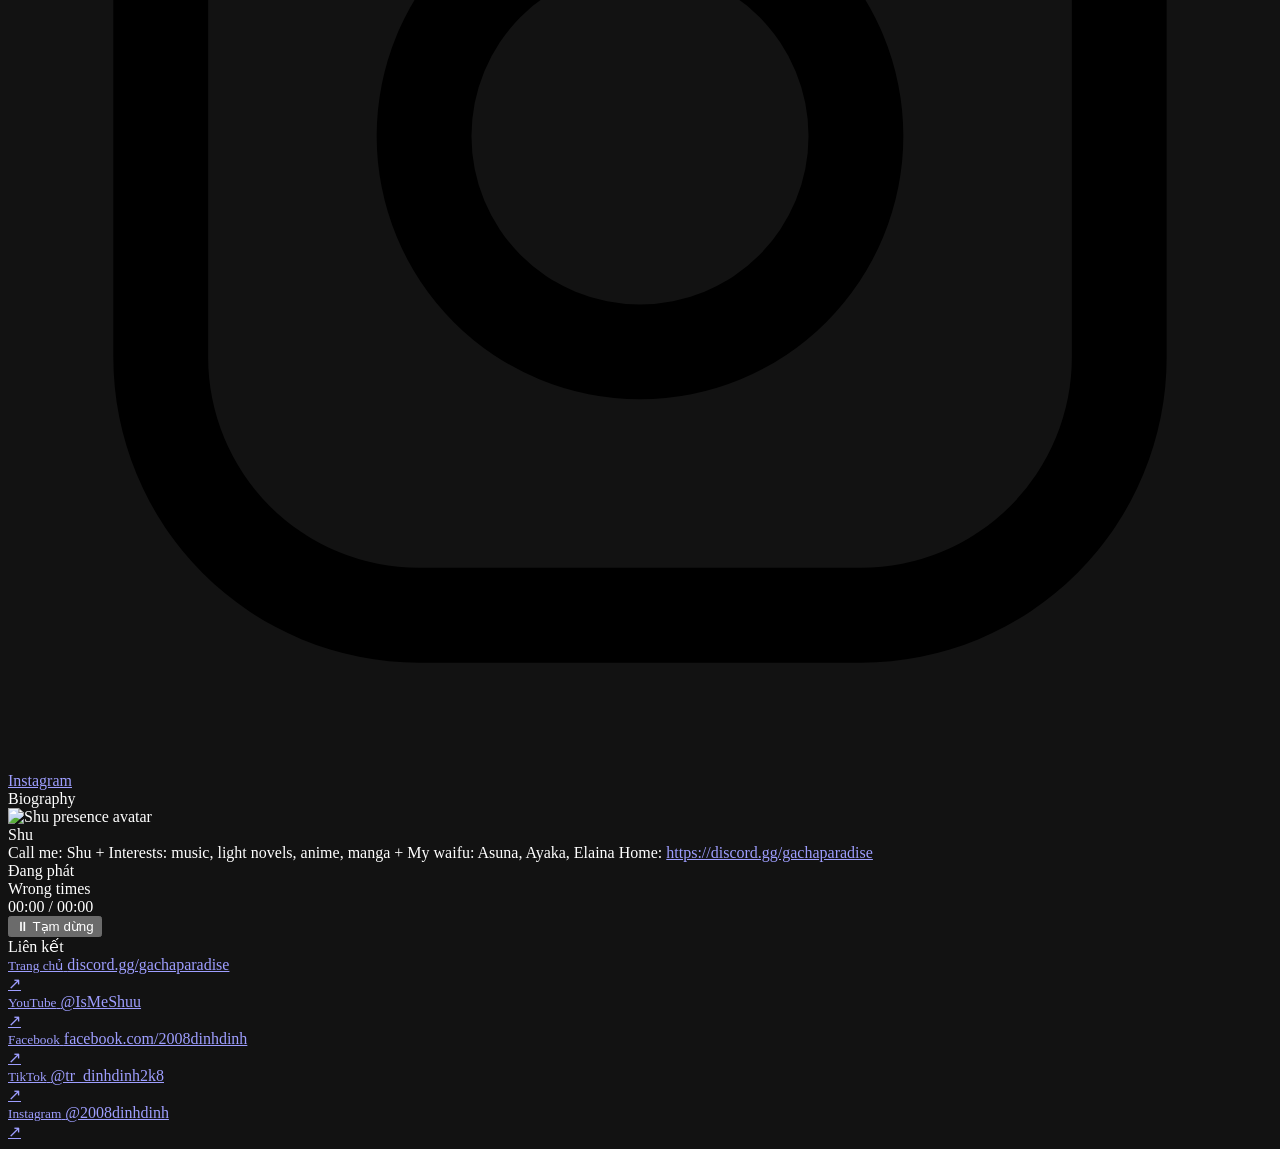
==== commit 1f2c425b: "Add files via upload" ====
--- a/index.html
+++ b/index.html
@@ -1,1132 +1,258 @@
-<!DOCTYPE html>
-<html lang="vi">
-<head>
-  <meta charset="UTF-8" />
-  <meta name="viewport" content="width=device-width, initial-scale=1.0" />
-  <title>Shu</title>
-  <meta name="color-scheme" content="dark" />
-  <style>
-    :root{
-      --bg:#06070b;
-      --text:#f5f7ff;
-      --muted:rgba(245,247,255,.74);
-      --soft:rgba(245,247,255,.48);
-      --stroke:rgba(255,255,255,.12);
-      --shadow:0 20px 80px rgba(0,0,0,.42);
-      --blur:22px;
-      --radius-xl:30px;
-      --radius-lg:22px;
-      --ease:cubic-bezier(.22,.61,.36,1);
-      --online:#46ff98;
-    }
-
-    *{box-sizing:border-box}
-    html,body{
-      width:100%;
-      min-height:100%;
-      margin:0;
-      background:var(--bg);
-      color:var(--text);
-      font-family:Inter, ui-sans-serif, system-ui, -apple-system, BlinkMacSystemFont, "Segoe UI", sans-serif;
-      overflow-x:hidden;
-      -webkit-font-smoothing:antialiased;
-      text-rendering:optimizeLegibility;
-    }
-
-    body{
-      position:relative;
-      isolation:isolate;
-    }
-
-    .video-bg,
-    .video-fallback,
-    .video-overlay,
-    .noise,
-    .vignette,
-    .glow-layer{
-      position:fixed;
-      inset:0;
-      pointer-events:none;
-    }
-
-    .video-fallback{
-      z-index:-6;
-      background:
-        radial-gradient(circle at 15% 18%, rgba(127,102,255,.35), transparent 26%),
-        radial-gradient(circle at 85% 16%, rgba(92,214,255,.22), transparent 20%),
-        radial-gradient(circle at 50% 100%, rgba(255,85,170,.15), transparent 28%),
-        linear-gradient(180deg, #070910 0%, #05060b 60%, #04050a 100%);
-      animation:floatBackdrop 16s ease-in-out infinite alternate;
-      transform:scale(1.05);
-    }
-
-    .video-bg{
-      z-index:-5;
-      overflow:hidden;
-      background:#000;
-    }
-
-    .video-bg video{
-      width:100%;
-      height:100%;
-      object-fit:cover;
-      transform:scale(1.06);
-      filter:saturate(1.05) contrast(1.04) brightness(.78);
-      animation:kenburns 20s var(--ease) infinite alternate;
-      opacity:1;
-      transition:opacity .6s ease;
-    }
-
-    .video-bg.missing video{opacity:0}
-
-    .glow-layer{
-      z-index:-4;
-      background:
-        radial-gradient(circle at 20% 24%, rgba(255,255,255,.06), transparent 26%),
-        radial-gradient(circle at 80% 12%, rgba(255,255,255,.05), transparent 24%),
-        radial-gradient(circle at 50% 100%, rgba(255,255,255,.04), transparent 30%);
-      mix-blend-mode:screen;
-      animation:floatGlow 18s ease-in-out infinite alternate;
-    }
-
-    .video-overlay{
-      z-index:-3;
-      background:
-        linear-gradient(to bottom, rgba(4,5,10,.26), rgba(4,5,10,.54) 42%, rgba(4,5,10,.72)),
-        radial-gradient(circle at center, rgba(255,255,255,.02), rgba(0,0,0,.26));
-      backdrop-filter:blur(1.5px);
-      -webkit-backdrop-filter:blur(1.5px);
-    }
-
-    .vignette{
-      z-index:-2;
-      background:radial-gradient(circle at center, transparent 34%, rgba(0,0,0,.18) 66%, rgba(0,0,0,.42) 100%);
-    }
-
-    .noise{
-      z-index:-1;
-      opacity:.045;
-      background-image:
-        linear-gradient(rgba(255,255,255,.38) 1px, transparent 1px),
-        linear-gradient(90deg, rgba(255,255,255,.38) 1px, transparent 1px);
-      background-size:4px 4px;
-      mix-blend-mode:soft-light;
-    }
-
-    .enter-screen{
-      position:fixed;
-      inset:0;
-      display:grid;
-      place-items:center;
-      z-index:50;
-      background:rgba(4,5,10,.42);
-      backdrop-filter:blur(14px);
-      -webkit-backdrop-filter:blur(14px);
-      transition:opacity .8s var(--ease), visibility .8s var(--ease);
-    }
-
-    .enter-screen.hidden{
-      opacity:0;
-      visibility:hidden;
-    }
-
-    .enter-btn{
-      appearance:none;
-      border:1px solid rgba(255,255,255,.18);
-      background:rgba(255,255,255,.08);
-      color:#fff;
-      padding:16px 28px;
-      border-radius:999px;
-      font-size:14px;
-      letter-spacing:.18em;
-      text-transform:uppercase;
-      cursor:pointer;
-      backdrop-filter:blur(18px);
-      -webkit-backdrop-filter:blur(18px);
-      box-shadow:0 12px 48px rgba(0,0,0,.28);
-      transition:transform .35s var(--ease), background .35s var(--ease), border-color .35s var(--ease), box-shadow .35s var(--ease);
-      animation:pulse 2.4s ease-in-out infinite;
-    }
-
-    .enter-btn:hover{
-      transform:translateY(-2px) scale(1.02);
-      background:rgba(255,255,255,.12);
-      border-color:rgba(255,255,255,.28);
-      box-shadow:0 16px 56px rgba(0,0,0,.32);
-    }
-
-    .page{
-      min-height:100vh;
-      display:flex;
-      align-items:center;
-      justify-content:center;
-      padding:42px 18px 72px;
-    }
-
-    .layout{
-      width:min(1100px,100%);
-      display:grid;
-      grid-template-columns:1.12fr .88fr;
-      gap:18px;
-      opacity:0;
-      transform:translateY(24px) scale(.985);
-      transition:opacity 1.15s var(--ease), transform 1.15s var(--ease);
-    }
-
-    .layout.show{
-      opacity:1;
-      transform:translateY(0) scale(1);
-    }
-
-    .glass{
-      position:relative;
-      overflow:hidden;
-      background:linear-gradient(180deg, rgba(255,255,255,.1), rgba(255,255,255,.05));
-      border:1px solid var(--stroke);
-      border-radius:var(--radius-xl);
-      backdrop-filter:blur(var(--blur));
-      -webkit-backdrop-filter:blur(var(--blur));
-      box-shadow:var(--shadow);
-    }
-
-    .glass::before{
-      content:"";
-      position:absolute;
-      inset:0;
-      pointer-events:none;
-      background:linear-gradient(135deg, rgba(255,255,255,.15), transparent 26%, transparent 72%, rgba(255,255,255,.05));
-    }
-
-    .profile-card{
-      padding:26px;
-      min-height:620px;
-      display:flex;
-      flex-direction:column;
-      justify-content:space-between;
-    }
-
-    .top-row{
-      display:flex;
-      align-items:flex-start;
-      justify-content:space-between;
-      gap:18px;
-    }
-
-    .identity{
-      display:flex;
-      align-items:center;
-      gap:18px;
-      min-width:0;
-    }
-
-    .avatar-ring{
-      width:112px;
-      height:112px;
-      flex:0 0 112px;
-      border-radius:50%;
-      padding:3px;
-      background:linear-gradient(135deg, rgba(255,255,255,.8), rgba(255,255,255,.18), rgba(255,255,255,.42));
-      box-shadow:0 12px 42px rgba(0,0,0,.35);
-      animation:floatAvatar 5.6s ease-in-out infinite;
-    }
-
-    .avatar{
-      width:100%;
-      height:100%;
-      border-radius:50%;
-      position:relative;
-      overflow:hidden;
-      border:1px solid rgba(255,255,255,.16);
-      background:
-        radial-gradient(circle at 35% 30%, rgba(255,255,255,.3), transparent 18%),
-        linear-gradient(135deg, #151928 0%, #0e1220 45%, #0b0f1a 100%);
-    }
-
-    .avatar img,
-    .presence-avatar img{
-      width:100%;
-      height:100%;
-      object-fit:cover;
-      display:block;
-    }
-
-    .name{
-      margin:0;
-      font-size:clamp(34px,6vw,58px);
-      line-height:.94;
-      letter-spacing:-.05em;
-      text-shadow:0 8px 30px rgba(0,0,0,.28);
-      word-break:break-word;
-      background:linear-gradient(90deg, #47bfcd 0%, #00d1fa 100%);
-      -webkit-background-clip:text;
-      background-clip:text;
-      color:transparent;
-      -webkit-text-fill-color:transparent;
-    }
-
-    .badge{
-      display:inline-flex;
-      align-items:center;
-      gap:8px;
-      padding:10px 14px;
-      border-radius:999px;
-      background:rgba(255,255,255,.08);
-      border:1px solid rgba(255,255,255,.15);
-      color:#fff;
-      font-size:13px;
-      white-space:nowrap;
-      backdrop-filter:blur(14px);
-      -webkit-backdrop-filter:blur(14px);
-    }
-
-    .badge i{
-      display:block;
-      width:8px;
-      height:8px;
-      border-radius:50%;
-      background:var(--online);
-      box-shadow:0 0 0 6px rgba(70,255,152,.14);
-      animation:blink 2s ease-in-out infinite;
-    }
-
-    .middle{
-      display:grid;
-      gap:18px;
-      margin:28px 0 20px;
-    }
-
-    .quote{
-      padding:18px 20px;
-      border-radius:var(--radius-lg);
-      background:rgba(255,255,255,.06);
-      border:1px solid rgba(255,255,255,.11);
-      color:rgba(255,255,255,.92);
-      line-height:1.78;
-      font-size:15px;
-    }
-
-    .bio-line,
-    .presence-line{
-      display:block;
-    }
-
-    .bio-line + .bio-line,
-    .presence-line + .presence-line{
-      margin-top:8px;
-    }
-
-    .ticker{
-      position:relative;
-      overflow:hidden;
-      height:42px;
-      border-radius:999px;
-      background:rgba(255,255,255,.05);
-      border:1px solid rgba(255,255,255,.1);
-    }
-
-    .ticker-track{
-      position:absolute;
-      inset:0;
-      display:flex;
-      align-items:center;
-      gap:36px;
-      width:max-content;
-      padding-left:18px;
-      color:rgba(255,255,255,.8);
-      font-size:13px;
-      letter-spacing:.08em;
-      animation:marquee 18s linear infinite;
-      white-space:nowrap;
-    }
-
-    .extra-panel{
-      margin-top:18px;
-      padding:18px;
-      border-radius:22px;
-      background:rgba(255,255,255,.05);
-      border:1px solid rgba(255,255,255,.1);
-    }
-
-    .extra-title{
-      font-size:12px;
-      letter-spacing:.16em;
-      text-transform:uppercase;
-      color:var(--soft);
-      margin-bottom:14px;
-    }
-
-    .extra-grid{
-      display:grid;
-      grid-template-columns:repeat(2,minmax(0,1fr));
-      gap:12px;
-    }
-
-    .extra-item{
-      padding:14px 14px 12px;
-      border-radius:18px;
-      background:rgba(255,255,255,.05);
-      border:1px solid rgba(255,255,255,.08);
-    }
-
-    .extra-item small{
-      display:block;
-      font-size:11px;
-      letter-spacing:.14em;
-      text-transform:uppercase;
-      color:var(--soft);
-      margin-bottom:8px;
-    }
-
-    .extra-item span{
-      display:block;
-      color:rgba(255,255,255,.94);
-      font-size:14px;
-      line-height:1.65;
-    }
-
-    .extra-quote{
-      margin-top:12px;
-      padding:14px 16px;
-      border-radius:18px;
-      background:rgba(255,255,255,.04);
-      border:1px solid rgba(255,255,255,.08);
-      color:rgba(255,255,255,.86);
-      font-size:14px;
-      line-height:1.7;
-    }
-
-    .social-grid{
-      display:grid;
-      grid-template-columns:repeat(4,minmax(0,1fr));
-      gap:12px;
-    }
-
-    .social{
-      text-decoration:none;
-      color:#fff;
-      min-height:60px;
-      padding:14px 12px;
-      border-radius:18px;
-      background:rgba(255,255,255,.06);
-      border:1px solid rgba(255,255,255,.11);
-      display:flex;
-      align-items:center;
-      justify-content:center;
-      gap:10px;
-      transition:transform .35s var(--ease), background .35s var(--ease), border-color .35s var(--ease), box-shadow .35s var(--ease);
-    }
-
-    .social:hover,
-    .mini-link:hover,
-    .music-toggle:hover{
-      transform:translateY(-2px);
-      background:rgba(255,255,255,.12);
-      border-color:rgba(255,255,255,.2);
-    }
-
-    .social svg{
-      width:18px;
-      height:18px;
-      fill:currentColor;
-      flex:0 0 18px;
-    }
-
-    .social span{
-      font-size:14px;
-      color:rgba(255,255,255,.96);
-    }
-
-    .side{
-      display:grid;
-      gap:18px;
-      grid-template-rows:auto auto auto;
-    }
-
-    .panel{padding:22px}
-
-    .section-kicker{
-      color:var(--soft);
-      font-size:11px;
-      letter-spacing:.18em;
-      text-transform:uppercase;
-      margin-bottom:14px;
-    }
-
-    .presence-card{
-      display:flex;
-      align-items:center;
-      gap:16px;
-      padding:16px;
-      border-radius:22px;
-      background:rgba(255,255,255,.06);
-      border:1px solid rgba(255,255,255,.1);
-    }
-
-    .presence-avatar{
-      position:relative;
-      width:72px;
-      height:72px;
-      flex:0 0 72px;
-      border-radius:22px;
-      overflow:hidden;
-      background:linear-gradient(135deg, #171b2a 0%, #0f1320 50%, #0b0f18 100%);
-      border:1px solid rgba(255,255,255,.12);
-    }
-
-    .status-dot{
-      position:absolute;
-      right:4px;
-      bottom:4px;
-      width:14px;
-      height:14px;
-      border-radius:50%;
-      background:var(--online);
-      border:2px solid rgba(18,18,26,.95);
-      box-shadow:0 0 0 4px rgba(70,255,152,.12);
-    }
-
-    .presence-name{
-      font-size:20px;
-      font-weight:700;
-      letter-spacing:-.02em;
-    }
-
-    .presence-text{
-      margin-top:6px;
-      color:var(--muted);
-      font-size:13px;
-      line-height:1.7;
-    }
-
-    .music-cover{
-      width:100%;
-      aspect-ratio:1.45 / 1;
-      border-radius:22px;
-      overflow:hidden;
-      border:1px solid rgba(255,255,255,.1);
-      background:
-        radial-gradient(circle at 30% 25%, rgba(255,255,255,.2), transparent 16%),
-        linear-gradient(135deg, rgba(87,103,255,.34), rgba(37,214,255,.16) 35%, rgba(255,89,188,.18) 75%, rgba(255,255,255,.06));
-      display:grid;
-      place-items:center;
-      position:relative;
-      margin-bottom:16px;
-    }
-
-    .music-cover::before{
-      content:"♪";
-      font-size:64px;
-      color:rgba(255,255,255,.9);
-      text-shadow:0 12px 30px rgba(0,0,0,.22);
-    }
-
-    .music-cover::after{
-      content:"";
-      position:absolute;
-      inset:0;
-      background:linear-gradient(135deg, rgba(255,255,255,.12), transparent 32%, transparent 70%, rgba(255,255,255,.05));
-    }
-
-    .music-title{
-      font-size:22px;
-      font-weight:700;
-      letter-spacing:-.03em;
-      margin-bottom:6px;
-    }
-
-    .music-meta{
-      color:var(--muted);
-      font-size:14px;
-      line-height:1.7;
-    }
-
-    .progress{
-      margin-top:18px;
-      height:8px;
-      border-radius:999px;
-      overflow:hidden;
-      background:rgba(255,255,255,.08);
-    }
-
-    .progress span{
-      display:block;
-      height:100%;
-      width:0%;
-      border-radius:inherit;
-      background:linear-gradient(90deg, rgba(255,255,255,.95), rgba(255,255,255,.48));
-      transition:width .12s linear;
-    }
-
-    .music-controls{
-      margin-top:14px;
-      display:flex;
-      align-items:center;
-      gap:10px;
-    }
-
-    .music-toggle{
-      appearance:none;
-      border:1px solid rgba(255,255,255,.13);
-      background:rgba(255,255,255,.07);
-      color:#fff;
-      padding:10px 14px;
-      border-radius:999px;
-      font-size:13px;
-      letter-spacing:.04em;
-      cursor:pointer;
-      transition:transform .28s var(--ease), background .28s var(--ease), border-color .28s var(--ease);
-    }
-
-    .music-toggle.playing{
-      background:rgba(255,255,255,.11);
-      border-color:rgba(255,255,255,.22);
-    }
-
-    .link-list{
-      display:grid;
-      gap:12px;
-    }
-
-    .mini-link{
-      text-decoration:none;
-      color:#fff;
-      display:flex;
-      align-items:center;
-      justify-content:space-between;
-      gap:12px;
-      padding:15px 16px;
-      border-radius:18px;
-      background:rgba(255,255,255,.06);
-      border:1px solid rgba(255,255,255,.11);
-      transition:transform .35s var(--ease), background .35s var(--ease), border-color .35s var(--ease);
-    }
-
-    .mini-link small{
-      display:block;
-      color:var(--soft);
-      font-size:11px;
-      letter-spacing:.16em;
-      text-transform:uppercase;
-      margin-bottom:4px;
-    }
-
-    .mini-link span{
-      color:var(--muted);
-      font-size:14px;
-    }
-
-    .arrow{
-      font-size:18px;
-      color:rgba(255,255,255,.92);
-    }
-
-    @keyframes floatBackdrop{
-      from{transform:scale(1.05) translateY(0)}
-      to{transform:scale(1.08) translateY(-8px)}
-    }
-
-    @keyframes floatGlow{
-      from{transform:translate3d(0,0,0) scale(1)}
-      to{transform:translate3d(0,-12px,0) scale(1.03)}
-    }
-
-    @keyframes kenburns{
-      from{transform:scale(1.06) translate3d(0,0,0)}
-      to{transform:scale(1.1) translate3d(0,-1.2%,0)}
-    }
-
-    @keyframes floatAvatar{
-      0%,100%{transform:translateY(0)}
-      50%{transform:translateY(-8px)}
-    }
-
-    @keyframes pulse{
-      0%,100%{transform:scale(1)}
-      50%{transform:scale(1.02)}
-    }
-
-    @keyframes blink{
-      0%,100%{opacity:1}
-      50%{opacity:.6}
-    }
-
-    @keyframes marquee{
-      from{transform:translateX(0)}
-      to{transform:translateX(-50%)}
-    }
-
-    @media (max-width: 920px){
-      .layout{grid-template-columns:1fr}
-      .profile-card{min-height:auto}
-    }
-
-    /* GIAO DIỆN RIÊNG CHO ĐIỆN THOẠI */
-    @media (max-width: 640px){
-      .page{
-        padding:18px 10px 28px;
-        align-items:flex-start;
-      }
-
-      .layout{
-        width:100%;
-        gap:12px;
-      }
-
-      .glass{
-        border-radius:24px;
-      }
-
-      .profile-card,
-      .panel{
-        padding:16px;
-      }
-
-      .profile-card{
-        min-height:auto;
-      }
-
-      .top-row{
-        flex-direction:column;
-        align-items:center;
-        text-align:center;
-        gap:12px;
-      }
-
-      .identity{
-        width:100%;
-        flex-direction:column;
-        align-items:center;
-        text-align:center;
-        gap:12px;
-      }
-
-      .avatar-ring{
-        width:92px;
-        height:92px;
-        flex-basis:92px;
-      }
-
-      .name{
-        font-size:42px;
-      }
-
-      .badge{
-        align-self:center;
-      }
-
-      .middle{
-        gap:12px;
-        margin:16px 0 14px;
-      }
-
-      .quote{
-        padding:16px;
-        font-size:14px;
-      }
-
-      .ticker{
-        height:38px;
-      }
-
-      .ticker-track{
-        font-size:12px;
-        letter-spacing:.04em;
-      }
-
-      .extra-panel{
-        margin-top:14px;
-        padding:14px;
-      }
-
-      .extra-grid{
-        grid-template-columns:1fr;
-        gap:10px;
-      }
-
-      .extra-item{
-        padding:12px 12px 10px;
-      }
-
-      .social-grid{
-        grid-template-columns:repeat(2,minmax(0,1fr));
-        gap:10px;
-      }
-
-      .social{
-        min-height:56px;
-        padding:12px 10px;
-      }
-
-      .social span{
-        font-size:13px;
-      }
-
-      .presence-card{
-        flex-direction:column;
-        align-items:center;
-        text-align:center;
-      }
-
-      .presence-avatar{
-        width:84px;
-        height:84px;
-        flex-basis:84px;
-        border-radius:22px;
-      }
-
-      .presence-text{
-        font-size:13px;
-      }
-
-      .music-cover{
-        aspect-ratio:1.2 / 1;
-        margin-bottom:14px;
-      }
-
-      .music-title{
-        font-size:20px;
-      }
-
-      .music-controls{
-        justify-content:center;
-      }
-
-      .link-list{
-        gap:10px;
-      }
-
-      .mini-link{
-        padding:13px 14px;
-      }
-
-      .side{
-        gap:12px;
-      }
-    }
-  </style>
-</head>
-<body>
-  <div class="video-fallback"></div>
-
-  <audio id="bgAudio" loop preload="auto">
-    <source src="VienPhanMem.com_7504256092592065800.mp3" type="audio/mpeg" />
-  </audio>
-
-  <div class="video-bg" id="videoBg">
-    <video id="bgVideo" autoplay muted loop playsinline preload="auto">
-      <source src="7725126719699.mp4" type="video/mp4" />
-    </video>
-  </div>
-
-  <div class="glow-layer"></div>
-  <div class="video-overlay"></div>
-  <div class="vignette"></div>
-  <div class="noise"></div>
-
-  <div class="enter-screen" id="enterScreen">
-    <button type="button" class="enter-btn" id="enterBtn">Bấm để vào</button>
-  </div>
-
-  <main class="page">
-    <section class="layout" id="layout">
-      <article class="glass profile-card">
-        <div>
-          <div class="top-row">
-            <div class="identity">
-              <div class="avatar-ring">
-                <div class="avatar" aria-label="Shu avatar">
-                  <img data-avatar-img alt="Shu avatar" />
-                </div>
-              </div>
-              <div>
-                <h1 class="name">Shu</h1>
-              </div>
-            </div>
-            <div class="badge"><i></i>trực tuyến</div>
-          </div>
-
-          <div class="middle">
-            <div class="quote">
-              <span class="bio-line">Call me: Shu</span>
-              <span class="bio-line">+ Sở thích: nghe nhạc, light novel, anime, manga</span>
-              <span class="bio-line">+ My waifu: Asuna, Ayaka, Elaina</span>
-              <span class="bio-line">Home: <a href="https://discord.gg/gachaparadise" target="_blank" rel="noreferrer" style="color:#00d1fa;text-decoration:underline;text-underline-offset:3px;">https://discord.gg/gachaparadise</a></span>
-            </div>
-
-            <div class="ticker" aria-hidden="true">
-              <div class="ticker-track">
-                <span>Welcome to my introduction page</span>
-                <span>Welcome to my introduction page</span>
-                <span>Welcome to my introduction page</span>
-                <span>Welcome to my introduction page</span>
-              </div>
-            </div>
-          </div>
-
-          <div class="extra-panel">
-            <div class="extra-title">Những điều mình thích</div>
-            <div class="extra-grid">
-              <div class="extra-item">
-                <small>Anime yêu thích</small>
-                <span>Sword Art Online, Your Name, The Tunnel to Summer, the Exit of Goodbyes, Majo no Tabitabi</span>
-              </div>
-              <div class="extra-item">
-                <small>Âm nhạc yêu thích</small>
-                <span>Nơi Này Có Anh, Wrong Times, Platform</span>
-              </div>
-              <div class="extra-item">
-                <small>Tính cách</small>
-                <span>Hòa đồng, thân thiện, hơi hướng nội</span>
-              </div>
-              <div class="extra-item">
-                <small>Light novel yêu thích</small>
-                <span>Sword Art Online, Majo no Tabitabi, Tokidoki Bosotto Roshiago de Dereru Tonari no Ārya-san</span>
-              </div>
-              <div class="extra-item">
-                <small>Game</small>
-                <span>Genshin Impact, Honkai: Star Rail, Wuthering Waves, Arknights Endfield, Roblox</span>
-              </div>
-            </div>
-            <div class="extra-quote">Một góc nhỏ dành cho những điều mình thật sự yêu thích.</div>
-          </div>
-        </div>
-
-        <div class="social-grid">
-          <a class="social" href="https://www.youtube.com/@IsMeShuu" target="_blank" rel="noreferrer">
-            <svg viewBox="0 0 24 24" aria-hidden="true"><path d="M23.5 6.2a3.02 3.02 0 0 0-2.12-2.14C19.5 3.5 12 3.5 12 3.5s-7.5 0-9.38.56A3.02 3.02 0 0 0 .5 6.2 31.3 31.3 0 0 0 0 12a31.3 31.3 0 0 0 .5 5.8 3.02 3.02 0 0 0 2.12 2.14c1.88.56 9.38.56 9.38.56s7.5 0 9.38-.56a3.02 3.02 0 0 0 2.12-2.14A31.3 31.3 0 0 0 24 12a31.3 31.3 0 0 0-.5-5.8ZM9.6 15.7V8.3l6.3 3.7-6.3 3.7Z"/></svg>
-            <span>YouTube</span>
-          </a>
-          <a class="social" href="https://www.facebook.com/2008dinhdinh" target="_blank" rel="noreferrer">
-            <svg viewBox="0 0 24 24" aria-hidden="true"><path d="M13.5 22v-8.2h2.8l.42-3.27H13.5V8.42c0-.95.27-1.6 1.63-1.6h1.74V3.9c-.3-.04-1.34-.13-2.54-.13-2.52 0-4.24 1.54-4.24 4.37v2.43H7.25v3.27h2.84V22h3.41Z"/></svg>
-            <span>Facebook</span>
-          </a>
-          <a class="social" href="https://www.tiktok.com/@tr_dinhdinh2k8" target="_blank" rel="noreferrer">
-            <svg viewBox="0 0 24 24" aria-hidden="true"><path d="M16.99 3A5.77 5.77 0 0 0 22 8.01v3.09a8.82 8.82 0 0 1-5.01-1.55v6.12A6.67 6.67 0 1 1 10.32 9v3.2a3.47 3.47 0 1 0 3.47 3.47V3h3.2Z"/></svg>
-            <span>TikTok</span>
-          </a>
-          <a class="social" href="https://www.instagram.com/2008dinhdinh/" target="_blank" rel="noreferrer">
-            <svg viewBox="0 0 24 24" aria-hidden="true"><path d="M7.8 2h8.4A5.8 5.8 0 0 1 22 7.8v8.4A5.8 5.8 0 0 1 16.2 22H7.8A5.8 5.8 0 0 1 2 16.2V7.8A5.8 5.8 0 0 1 7.8 2Zm0 1.8A4 4 0 0 0 3.8 7.8v8.4a4 4 0 0 0 4 4h8.4a4 4 0 0 0 4-4V7.8a4 4 0 0 0-4-4H7.8Zm8.95 1.35a1.25 1.25 0 1 1 0 2.5 1.25 1.25 0 0 1 0-2.5ZM12 7a5 5 0 1 1 0 10 5 5 0 0 1 0-10Zm0 1.8A3.2 3.2 0 1 0 12 15.2 3.2 3.2 0 0 0 12 8.8Z"/></svg>
-            <span>Instagram</span>
-          </a>
-        </div>
-      </article>
-
-      <aside class="side">
-        <section class="glass panel">
-          <div class="section-kicker">Biography</div>
-          <div class="presence-card">
-            <div class="presence-avatar">
-              <img data-avatar-img alt="Shu presence avatar" />
-              <span class="status-dot"></span>
-            </div>
-            <div>
-              <div class="presence-name">Shu</div>
-              <div class="presence-text">
-                <span class="presence-line">Call me: Shu</span>
-                <span class="presence-line">+ Interests: music, light novels, anime, manga</span>
-                <span class="presence-line">+ My waifu: Asuna, Ayaka, Elaina</span>
-                <span class="presence-line">Home: <a href="https://discord.gg/gachaparadise" target="_blank" rel="noreferrer" style="color:#00d1fa;text-decoration:underline;text-underline-offset:3px;">https://discord.gg/gachaparadise</a></span>
-              </div>
-            </div>
-          </div>
-        </section>
-
-        <section class="glass panel">
-          <div class="section-kicker">Đang phát</div>
-          <div class="music-cover"></div>
-          <div class="music-title">Wrong times</div>
-          <div class="music-meta"><span id="currentTimeLabel">00:00</span> / <span id="durationLabel">01:00</span></div>
-          <div class="progress"><span id="musicProgress"></span></div>
-          <div class="music-controls">
-            <button type="button" class="music-toggle" id="musicToggle">⏸ Tạm dừng</button>
-          </div>
-        </section>
-
-        <section class="glass panel">
-          <div class="section-kicker">Liên kết</div>
-          <div class="link-list">
-            <a class="mini-link" href="https://discord.gg/gachaparadise" target="_blank" rel="noreferrer">
-              <div>
-                <small>Trang chủ</small>
-                <span>discord.gg/gachaparadise</span>
-              </div>
-              <div class="arrow">↗</div>
-            </a>
-            <a class="mini-link" href="https://www.youtube.com/@IsMeShuu" target="_blank" rel="noreferrer">
-              <div>
-                <small>YouTube</small>
-                <span>@IsMeShuu</span>
-              </div>
-              <div class="arrow">↗</div>
-            </a>
-            <a class="mini-link" href="https://www.facebook.com/2008dinhdinh" target="_blank" rel="noreferrer">
-              <div>
-                <small>Facebook</small>
-                <span>facebook.com/2008dinhdinh</span>
-              </div>
-              <div class="arrow">↗</div>
-            </a>
-            <a class="mini-link" href="https://www.tiktok.com/@tr_dinhdinh2k8" target="_blank" rel="noreferrer">
-              <div>
-                <small>TikTok</small>
-                <span>@tr_dinhdinh2k8</span>
-              </div>
-              <div class="arrow">↗</div>
-            </a>
-            <a class="mini-link" href="https://www.instagram.com/2008dinhdinh/" target="_blank" rel="noreferrer">
-              <div>
-                <small>Instagram</small>
-                <span>@2008dinhdinh</span>
-              </div>
-              <div class="arrow">↗</div>
-            </a>
-          </div>
-        </section>
-      </aside>
-    </section>
-  </main>
-
-  <script>
-    const enterScreen = document.getElementById('enterScreen');
-    const enterBtn = document.getElementById('enterBtn');
-    const layout = document.getElementById('layout');
-    const bgVideo = document.getElementById('bgVideo');
-    const bgAudio = document.getElementById('bgAudio');
-    const videoBg = document.getElementById('videoBg');
-    const musicProgress = document.getElementById('musicProgress');
-    const currentTimeLabel = document.getElementById('currentTimeLabel');
-    const durationLabel = document.getElementById('durationLabel');
-    const musicToggle = document.getElementById('musicToggle');
-    const avatarFileName = '受け取って…いただけますか…？ #神里綾華イラストコンテスト #GenshinImpact #原神 #神里綾華.jpg';
-    const avatarImages = document.querySelectorAll('[data-avatar-img]');
-
-    function formatTime(totalSeconds) {
-      const seconds = Math.max(0, Math.floor(totalSeconds));
-      const minutes = Math.floor(seconds / 60);
-      const remain = seconds % 60;
-      return `${String(minutes).padStart(2, '0')}:${String(remain).padStart(2, '0')}`;
-    }
-
-    function syncMusicUI() {
-      const displayDuration = 60;
-      if (durationLabel) durationLabel.textContent = formatTime(displayDuration);
-      if (!bgAudio) return;
-      const current = bgAudio.currentTime || 0;
-      const visualCurrent = current % displayDuration;
-      const progress = (visualCurrent / displayDuration) * 100;
-      if (currentTimeLabel) currentTimeLabel.textContent = formatTime(visualCurrent);
-      if (musicProgress) musicProgress.style.width = `${progress}%`;
-    }
-
-    function updateMusicToggle() {
-      if (!musicToggle || !bgAudio) return;
-      const isPlaying = !bgAudio.paused;
-      musicToggle.textContent = isPlaying ? '⏸ Tạm dừng' : '▶ Phát';
-      musicToggle.classList.toggle('playing', isPlaying);
-    }
-
-    function tryPlayAudio() {
-      if (!bgAudio) return;
-      const playPromise = bgAudio.play();
-      if (playPromise && typeof playPromise.catch === 'function') {
-        playPromise.catch(() => {});
-      }
-    }
-
-    function revealPage() {
-      if (!enterScreen || enterScreen.classList.contains('hidden')) return;
-      enterScreen.classList.add('hidden');
-      tryPlayAudio();
-      requestAnimationFrame(() => {
-        setTimeout(() => {
-          if (layout) layout.classList.add('show');
-        }, 80);
-      });
-    }
-
-    function tryPlayVideo() {
-      if (!bgVideo) return;
-      const playPromise = bgVideo.play();
-      if (playPromise && typeof playPromise.catch === 'function') {
-        playPromise.catch(() => {});
-      }
-    }
-
-    function markVideoMissing() {
-      if (videoBg) videoBg.classList.add('missing');
-    }
-
-    function applyAvatar() {
-      if (!avatarImages.length) return;
-      const encodedAvatarPath = encodeURIComponent(avatarFileName);
-      avatarImages.forEach((img) => {
-        img.src = encodedAvatarPath;
-        img.onerror = () => {
-          img.removeAttribute('src');
-          img.style.display = 'none';
-        };
-      });
-    }
-
-    if (enterBtn) {
-      enterBtn.addEventListener('click', (event) => {
-        event.stopPropagation();
-        revealPage();
-      });
-    }
-
-    if (enterScreen) enterScreen.addEventListener('click', revealPage);
-
-    document.addEventListener('keydown', (event) => {
-      if (event.key === 'Enter' || event.key === ' ') revealPage();
-    });
-
-    if (musicToggle) {
-      musicToggle.addEventListener('click', () => {
-        if (!bgAudio) return;
-        if (bgAudio.paused) {
-          tryPlayAudio();
-        } else {
-          bgAudio.pause();
-        }
-        updateMusicToggle();
-      });
-    }
-
-    if (bgVideo) {
-      bgVideo.addEventListener('error', markVideoMissing);
-      bgVideo.addEventListener('stalled', markVideoMissing);
-      bgVideo.addEventListener('loadeddata', () => {
-        if (videoBg) videoBg.classList.remove('missing');
-      });
-    }
-
-    if (bgAudio) {
-      bgAudio.addEventListener('timeupdate', syncMusicUI);
-      bgAudio.addEventListener('loadedmetadata', syncMusicUI);
-      bgAudio.addEventListener('play', () => {
-        syncMusicUI();
-        updateMusicToggle();
-      });
-      bgAudio.addEventListener('pause', updateMusicToggle);
-      bgAudio.addEventListener('seeked', syncMusicUI);
-      bgAudio.addEventListener('ended', () => {
-        syncMusicUI();
-        updateMusicToggle();
-      });
-    }
-
-    window.addEventListener('load', () => {
-      applyAvatar();
-      setTimeout(tryPlayVideo, 120);
-      if (bgAudio) bgAudio.volume = 0.45;
-      syncMusicUI();
-      updateMusicToggle();
-    });
-
-    console.assert(formatTime(0) === '00:00', 'formatTime should format zero seconds');
-    console.assert(formatTime(60) === '01:00', 'formatTime should format one minute');
-    console.assert(formatTime(75) === '01:15', 'formatTime should format minute and seconds');
-  </script>
-</body>
-</html>
+<!DOCTYPE html>
+<html lang="vi">
+<head>
+  <meta charset="UTF-8" />
+  <meta name="viewport" content="width=device-width, initial-scale=1.0, viewport-fit=cover" />
+
+  <title>Shu | Trang giới thiệu cá nhân</title>
+  <meta name="description" content="Trang giới thiệu cá nhân của Shu với phong cách dark mode, glassmorphism, hiệu ứng mượt và âm nhạc nền." />
+  <meta name="keywords" content="Shu, profile, intro page, dark mode, glassmorphism, anime, music, light novel" />
+  <meta name="author" content="Shu" />
+  <meta name="robots" content="index, follow" />
+  <meta name="theme-color" content="#06070b" />
+  <meta name="color-scheme" content="dark" />
+
+  <!-- Khi deploy thật, nhớ thay bằng domain thật -->
+  <link rel="canonical" href="https://your-domain.com/" />
+
+  <!-- Open Graph / Facebook / Discord / Messenger -->
+  <meta property="og:type" content="website" />
+  <meta property="og:locale" content="vi_VN" />
+  <meta property="og:title" content="Shu | Trang giới thiệu cá nhân" />
+  <meta property="og:description" content="Một góc nhỏ dành cho những điều mình thật sự yêu thích." />
+  <meta property="og:url" content="https://your-domain.com/" />
+  <meta property="og:site_name" content="Shu" />
+  <meta property="og:image" content="https://your-domain.com/social-preview.jpg" />
+  <meta property="og:image:alt" content="Ảnh xem trước trang giới thiệu của Shu" />
+
+  <!-- Twitter / X -->
+  <meta name="twitter:card" content="summary_large_image" />
+  <meta name="twitter:title" content="Shu | Trang giới thiệu cá nhân" />
+  <meta name="twitter:description" content="Dark mode, glassmorphism, hiệu ứng mượt và âm nhạc nền." />
+  <meta name="twitter:image" content="https://your-domain.com/social-preview.jpg" />
+
+  <link rel="preload" href="styles.css" as="style" />
+  <link rel="stylesheet" href="styles.css" />
+</head>
+<body>
+  <div class="video-fallback"></div>
+
+  <audio id="bgAudio" loop preload="metadata">
+    <source src="VienPhanMem.com_7504256092592065800.mp3" type="audio/mpeg" />
+  </audio>
+
+  <div class="video-bg" id="videoBg" aria-hidden="true">
+    <video id="bgVideo" autoplay muted loop playsinline preload="metadata">
+      <source src="7725126719699.mp4" type="video/mp4" />
+    </video>
+  </div>
+
+  <div class="glow-layer"></div>
+  <div class="video-overlay"></div>
+  <div class="vignette"></div>
+  <div class="noise"></div>
+
+  <div class="enter-screen" id="enterScreen" role="dialog" aria-modal="true" aria-label="Màn hình chào">
+    <button type="button" class="enter-btn" id="enterBtn">Bấm để vào</button>
+  </div>
+
+  <main class="page">
+    <section class="layout" id="layout">
+      <article class="glass profile-card">
+        <div>
+          <div class="top-row">
+            <div class="identity">
+              <div class="avatar-ring">
+                <div class="avatar" aria-label="Shu avatar">
+                  <img data-avatar-img alt="Shu avatar" />
+                </div>
+              </div>
+
+              <div class="identity-content">
+                <h1 class="name">Shu</h1>
+              </div>
+            </div>
+
+            <div class="badge" aria-label="Đang trực tuyến">
+              <i></i>trực tuyến
+            </div>
+          </div>
+
+          <div class="middle">
+            <div class="quote">
+              <span class="bio-line">Call me: Shu</span>
+              <span class="bio-line">+ Sở thích: nghe nhạc, light novel, anime, manga</span>
+              <span class="bio-line">+ My waifu: Asuna, Ayaka, Elaina</span>
+              <span class="bio-line">
+                Home:
+                <a href="https://discord.gg/gachaparadise" target="_blank" rel="noreferrer">
+                  https://discord.gg/gachaparadise
+                </a>
+              </span>
+            </div>
+
+            <div class="ticker" aria-hidden="true">
+              <div class="ticker-track">
+                <span>Welcome to my introduction page</span>
+                <span>Welcome to my introduction page</span>
+                <span>Welcome to my introduction page</span>
+                <span>Welcome to my introduction page</span>
+              </div>
+            </div>
+          </div>
+
+          <div class="extra-panel">
+            <div class="extra-title">Những điều mình thích</div>
+
+            <div class="extra-grid">
+              <div class="extra-item">
+                <small>Anime yêu thích</small>
+                <span>Sword Art Online, Your Name, The Tunnel to Summer, the Exit of Goodbyes, Majo no Tabitabi</span>
+              </div>
+
+              <div class="extra-item">
+                <small>Âm nhạc yêu thích</small>
+                <span>Nơi Này Có Anh, Wrong Times, Platform</span>
+              </div>
+
+              <div class="extra-item">
+                <small>Tính cách</small>
+                <span>Hòa đồng, thân thiện, hơi hướng nội</span>
+              </div>
+
+              <div class="extra-item">
+                <small>Light novel yêu thích</small>
+                <span>Sword Art Online, Majo no Tabitabi, Tokidoki Bosotto Roshiago de Dereru Tonari no Ārya-san</span>
+              </div>
+
+              <div class="extra-item">
+                <small>Game</small>
+                <span>Genshin Impact, Honkai: Star Rail, Wuthering Waves, Arknights Endfield, Roblox</span>
+              </div>
+            </div>
+
+            <div class="extra-quote">Một góc nhỏ dành cho những điều mình thật sự yêu thích.</div>
+          </div>
+        </div>
+
+        <div class="social-grid">
+          <a class="social" href="https://www.youtube.com/@IsMeShuu" target="_blank" rel="noreferrer" aria-label="YouTube">
+            <svg viewBox="0 0 24 24" aria-hidden="true"><path d="M23.5 6.2a3.02 3.02 0 0 0-2.12-2.14C19.5 3.5 12 3.5 12 3.5s-7.5 0-9.38.56A3.02 3.02 0 0 0 .5 6.2 31.3 31.3 0 0 0 0 12a31.3 31.3 0 0 0 .5 5.8 3.02 3.02 0 0 0 2.12 2.14c1.88.56 9.38.56 9.38.56s7.5 0 9.38-.56a3.02 3.02 0 0 0 2.12-2.14A31.3 31.3 0 0 0 24 12a31.3 31.3 0 0 0-.5-5.8ZM9.6 15.7V8.3l6.3 3.7-6.3 3.7Z"/></svg>
+            <span>YouTube</span>
+          </a>
+
+          <a class="social" href="https://www.facebook.com/2008dinhdinh" target="_blank" rel="noreferrer" aria-label="Facebook">
+            <svg viewBox="0 0 24 24" aria-hidden="true"><path d="M13.5 22v-8.2h2.8l.42-3.27H13.5V8.42c0-.95.27-1.6 1.63-1.6h1.74V3.9c-.3-.04-1.34-.13-2.54-.13-2.52 0-4.24 1.54-4.24 4.37v2.43H7.25v3.27h2.84V22h3.41Z"/></svg>
+            <span>Facebook</span>
+          </a>
+
+          <a class="social" href="https://www.tiktok.com/@tr_dinhdinh2k8" target="_blank" rel="noreferrer" aria-label="TikTok">
+            <svg viewBox="0 0 24 24" aria-hidden="true"><path d="M16.99 3A5.77 5.77 0 0 0 22 8.01v3.09a8.82 8.82 0 0 1-5.01-1.55v6.12A6.67 6.67 0 1 1 10.32 9v3.2a3.47 3.47 0 1 0 3.47 3.47V3h3.2Z"/></svg>
+            <span>TikTok</span>
+          </a>
+
+          <a class="social" href="https://www.instagram.com/2008dinhdinh/" target="_blank" rel="noreferrer" aria-label="Instagram">
+            <svg viewBox="0 0 24 24" aria-hidden="true"><path d="M7.8 2h8.4A5.8 5.8 0 0 1 22 7.8v8.4A5.8 5.8 0 0 1 16.2 22H7.8A5.8 5.8 0 0 1 2 16.2V7.8A5.8 5.8 0 0 1 7.8 2Zm0 1.8A4 4 0 0 0 3.8 7.8v8.4a4 4 0 0 0 4 4h8.4a4 4 0 0 0 4-4V7.8a4 4 0 0 0-4-4H7.8Zm8.95 1.35a1.25 1.25 0 1 1 0 2.5 1.25 1.25 0 0 1 0-2.5ZM12 7a5 5 0 1 1 0 10 5 5 0 0 1 0-10Zm0 1.8A3.2 3.2 0 1 0 12 15.2 3.2 3.2 0 0 0 12 8.8Z"/></svg>
+            <span>Instagram</span>
+          </a>
+        </div>
+      </article>
+
+      <aside class="side">
+        <section class="glass panel">
+          <div class="section-kicker">Biography</div>
+
+          <div class="presence-card">
+            <div class="presence-avatar">
+              <img data-avatar-img alt="Shu presence avatar" />
+              <span class="status-dot"></span>
+            </div>
+
+            <div>
+              <div class="presence-name">Shu</div>
+              <div class="presence-text">
+                <span class="presence-line">Call me: Shu</span>
+                <span class="presence-line">+ Interests: music, light novels, anime, manga</span>
+                <span class="presence-line">+ My waifu: Asuna, Ayaka, Elaina</span>
+                <span class="presence-line">
+                  Home:
+                  <a href="https://discord.gg/gachaparadise" target="_blank" rel="noreferrer">
+                    https://discord.gg/gachaparadise
+                  </a>
+                </span>
+              </div>
+            </div>
+          </div>
+        </section>
+
+        <section class="glass panel">
+          <div class="section-kicker">Đang phát</div>
+          <div class="music-cover" aria-hidden="true"></div>
+          <div class="music-title">Wrong times</div>
+          <div class="music-meta">
+            <span id="currentTimeLabel">00:00</span>
+            /
+            <span id="durationLabel">00:00</span>
+          </div>
+          <div class="progress" aria-label="Tiến trình phát nhạc">
+            <span id="musicProgress"></span>
+          </div>
+          <div class="music-controls">
+            <button type="button" class="music-toggle" id="musicToggle" aria-label="Bật hoặc tạm dừng nhạc">
+              ⏸ Tạm dừng
+            </button>
+          </div>
+        </section>
+
+        <section class="glass panel">
+          <div class="section-kicker">Liên kết</div>
+
+          <div class="link-list">
+            <a class="mini-link" href="https://discord.gg/gachaparadise" target="_blank" rel="noreferrer">
+              <div>
+                <small>Trang chủ</small>
+                <span>discord.gg/gachaparadise</span>
+              </div>
+              <div class="arrow">↗</div>
+            </a>
+
+            <a class="mini-link" href="https://www.youtube.com/@IsMeShuu" target="_blank" rel="noreferrer">
+              <div>
+                <small>YouTube</small>
+                <span>@IsMeShuu</span>
+              </div>
+              <div class="arrow">↗</div>
+            </a>
+
+            <a class="mini-link" href="https://www.facebook.com/2008dinhdinh" target="_blank" rel="noreferrer">
+              <div>
+                <small>Facebook</small>
+                <span>facebook.com/2008dinhdinh</span>
+              </div>
+              <div class="arrow">↗</div>
+            </a>
+
+            <a class="mini-link" href="https://www.tiktok.com/@tr_dinhdinh2k8" target="_blank" rel="noreferrer">
+              <div>
+                <small>TikTok</small>
+                <span>@tr_dinhdinh2k8</span>
+              </div>
+              <div class="arrow">↗</div>
+            </a>
+
+            <a class="mini-link" href="https://www.instagram.com/2008dinhdinh/" target="_blank" rel="noreferrer">
+              <div>
+                <small>Instagram</small>
+                <span>@2008dinhdinh</span>
+              </div>
+              <div class="arrow">↗</div>
+            </a>
+          </div>
+        </section>
+      </aside>
+    </section>
+  </main>
+
+  <script src="script.js" defer></script>
+</body>
+</html>
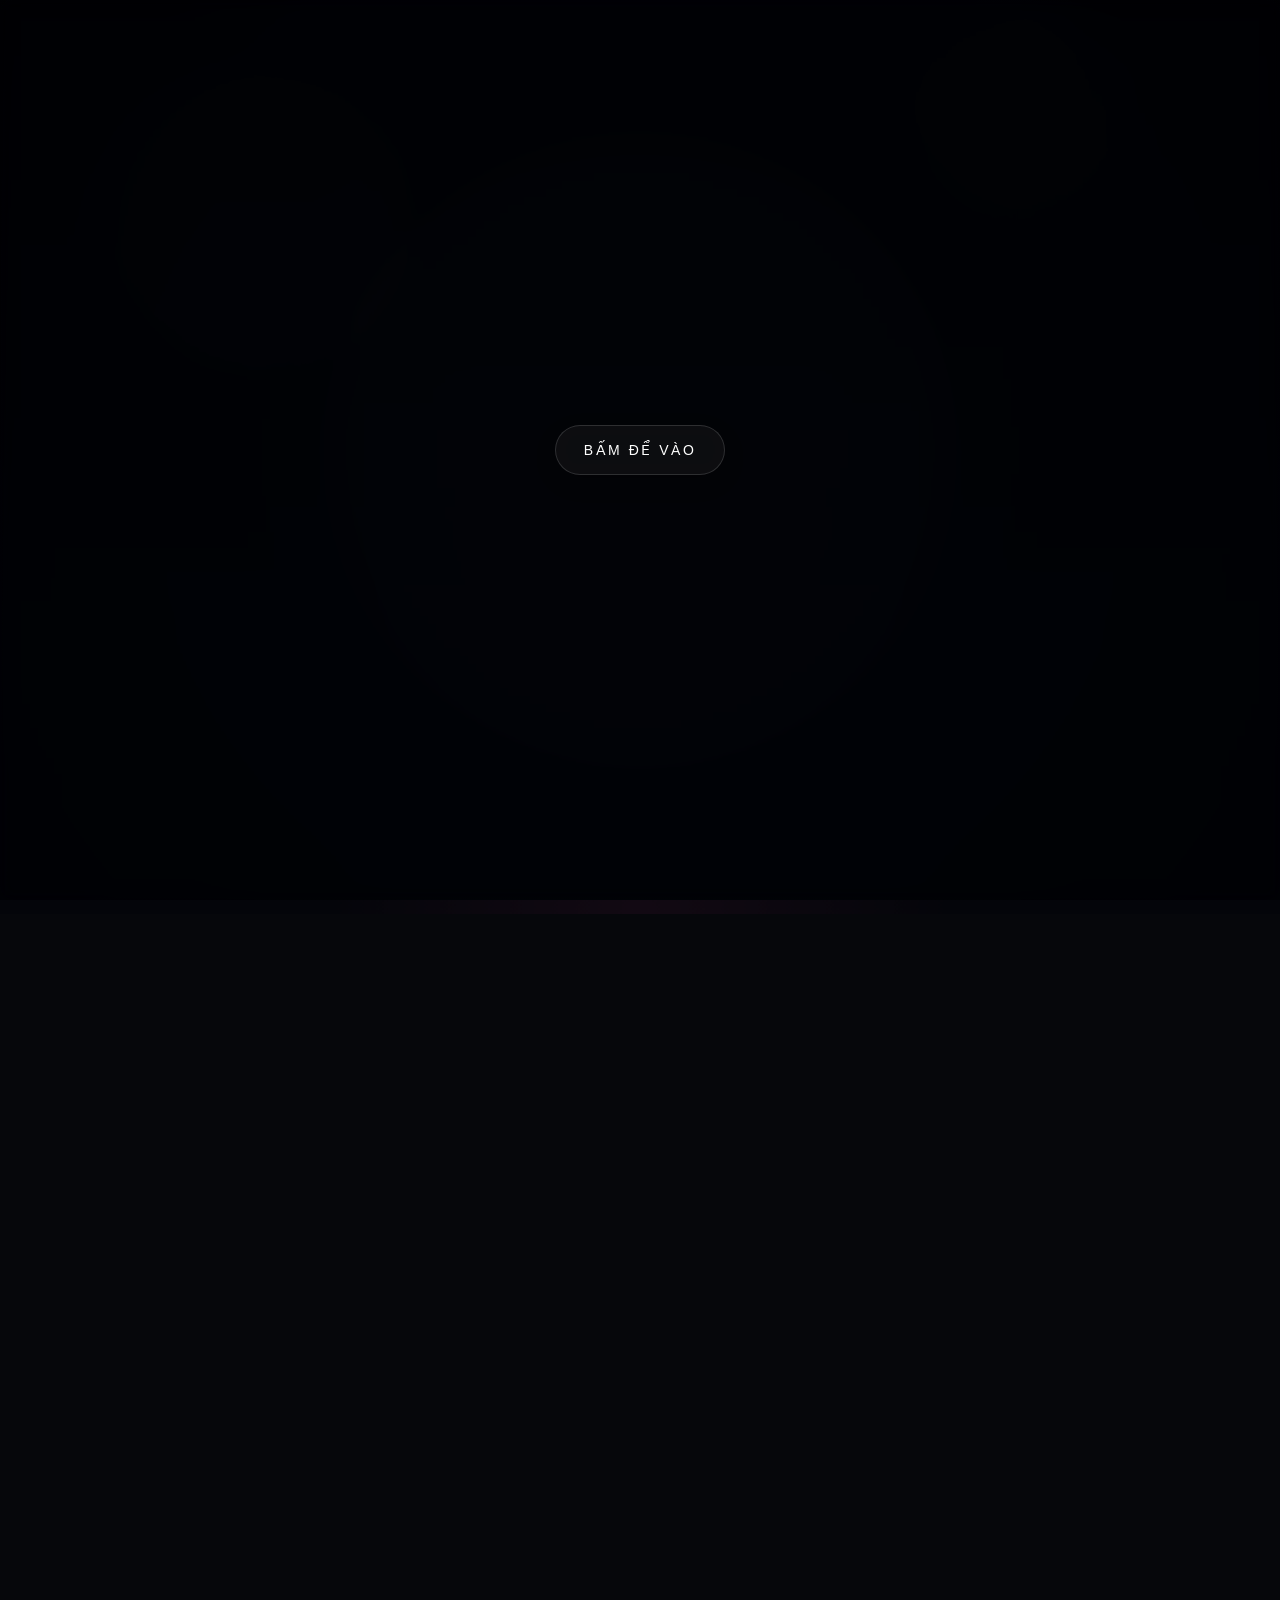
==== commit 3b1c6b38: "Add files via upload" ====
--- a/index.html
+++ b/index.html
@@ -12,26 +12,6 @@
   <meta name="theme-color" content="#06070b" />
   <meta name="color-scheme" content="dark" />
 
-  <!-- Khi deploy thật, nhớ thay bằng domain thật -->
-  <link rel="canonical" href="https://your-domain.com/" />
-
-  <!-- Open Graph / Facebook / Discord / Messenger -->
-  <meta property="og:type" content="website" />
-  <meta property="og:locale" content="vi_VN" />
-  <meta property="og:title" content="Shu | Trang giới thiệu cá nhân" />
-  <meta property="og:description" content="Một góc nhỏ dành cho những điều mình thật sự yêu thích." />
-  <meta property="og:url" content="https://your-domain.com/" />
-  <meta property="og:site_name" content="Shu" />
-  <meta property="og:image" content="https://your-domain.com/social-preview.jpg" />
-  <meta property="og:image:alt" content="Ảnh xem trước trang giới thiệu của Shu" />
-
-  <!-- Twitter / X -->
-  <meta name="twitter:card" content="summary_large_image" />
-  <meta name="twitter:title" content="Shu | Trang giới thiệu cá nhân" />
-  <meta name="twitter:description" content="Dark mode, glassmorphism, hiệu ứng mượt và âm nhạc nền." />
-  <meta name="twitter:image" content="https://your-domain.com/social-preview.jpg" />
-
-  <link rel="preload" href="styles.css" as="style" />
   <link rel="stylesheet" href="styles.css" />
 </head>
 <body>
@@ -185,22 +165,63 @@
           </div>
         </section>
 
-        <section class="glass panel">
+        <section class="glass panel music-panel">
           <div class="section-kicker">Đang phát</div>
+
           <div class="music-cover" aria-hidden="true"></div>
-          <div class="music-title">Wrong times</div>
-          <div class="music-meta">
-            <span id="currentTimeLabel">00:00</span>
-            /
-            <span id="durationLabel">00:00</span>
-          </div>
-          <div class="progress" aria-label="Tiến trình phát nhạc">
-            <span id="musicProgress"></span>
-          </div>
-          <div class="music-controls">
-            <button type="button" class="music-toggle" id="musicToggle" aria-label="Bật hoặc tạm dừng nhạc">
-              ⏸ Tạm dừng
+
+          <div class="music-head">
+            <div class="music-head-text">
+              <div class="music-title">Wrong times</div>
+              <div class="music-subtitle" id="musicStatusText">Đang phát</div>
+            </div>
+
+            <button type="button" class="music-toggle music-toggle-main" id="musicToggle">
+              Pause
             </button>
+          </div>
+
+          <div class="seek-card">
+            <div class="music-meta-row">
+              <span class="time-pill" id="currentTimeLabel">00:00</span>
+              <span class="music-separator">/</span>
+              <span class="time-pill time-pill-soft" id="durationLabel">00:00</span>
+            </div>
+
+            <input
+              type="range"
+              id="musicSeek"
+              class="range-slider seek-slider"
+              min="0"
+              max="100"
+              value="0"
+              step="0.1"
+              aria-label="Kéo thời gian nhạc"
+            />
+          </div>
+
+          <div class="volume-card">
+            <div class="volume-label-row">
+              <span class="volume-label">Âm lượng</span>
+              <button type="button" class="icon-btn mute-btn" id="muteToggle" aria-label="Tắt hoặc bật tiếng">🔊</button>
+            </div>
+
+            <div class="volume-box">
+              <button type="button" class="icon-btn" id="volumeDown" aria-label="Giảm âm lượng">−</button>
+
+              <input
+                type="range"
+                id="volumeSlider"
+                class="range-slider volume-slider"
+                min="0"
+                max="100"
+                value="45"
+                step="1"
+                aria-label="Kéo âm lượng"
+              />
+
+              <button type="button" class="icon-btn" id="volumeUp" aria-label="Tăng âm lượng">＋</button>
+            </div>
           </div>
         </section>
 
@@ -255,4 +276,4 @@
 
   <script src="script.js" defer></script>
 </body>
-</html>+</html>
--- a/styles.css
+++ b/styles.css
@@ -0,0 +1,1166 @@
+:root{
+  --bg:#06070b;
+  --text:rgba(255,255,255,.98);
+  --muted:rgba(255,255,255,.86);
+  --soft:rgba(255,255,255,.68);
+  --stroke:rgba(255,255,255,.07);
+  --shadow:0 8px 22px rgba(0,0,0,.12);
+  --blur:7px;
+  --radius-xl:30px;
+  --radius-lg:22px;
+  --ease:cubic-bezier(.22,.61,.36,1);
+  --online:#46ff98;
+  --accent:#00d1fa;
+  --content-width:1100px;
+}
+
+*,
+*::before,
+*::after{
+  box-sizing:border-box;
+}
+
+html,body{
+  width:100%;
+  min-height:100%;
+  margin:0;
+  background:var(--bg);
+  color:var(--text);
+  font-family:Inter, ui-sans-serif, system-ui, -apple-system, BlinkMacSystemFont, "Segoe UI", sans-serif;
+  overflow-x:hidden;
+  -webkit-font-smoothing:antialiased;
+  text-rendering:optimizeLegibility;
+}
+
+body{
+  position:relative;
+  isolation:isolate;
+}
+
+img{
+  max-width:100%;
+}
+
+a{
+  color:inherit;
+}
+
+a:focus-visible,
+button:focus-visible,
+input:focus-visible{
+  outline:2px solid rgba(255,255,255,.9);
+  outline-offset:3px;
+}
+
+.video-bg,
+.video-fallback,
+.video-overlay,
+.noise,
+.vignette,
+.glow-layer{
+  position:fixed;
+  inset:0;
+  pointer-events:none;
+}
+
+.video-fallback{
+  z-index:-6;
+  background:
+    radial-gradient(circle at 15% 18%, rgba(127,102,255,.18), transparent 26%),
+    radial-gradient(circle at 85% 16%, rgba(92,214,255,.12), transparent 20%),
+    radial-gradient(circle at 50% 100%, rgba(255,85,170,.06), transparent 28%),
+    linear-gradient(180deg, #070910 0%, #05060b 60%, #04050a 100%);
+  animation:floatBackdrop 16s ease-in-out infinite alternate;
+  transform:scale(1.03);
+}
+
+.video-bg{
+  z-index:-5;
+  overflow:hidden;
+  background:#000;
+}
+
+.video-bg video{
+  width:100%;
+  height:100%;
+  object-fit:cover;
+  transform:scale(1.03);
+  filter:saturate(1.08) contrast(1.02) brightness(.68);
+  animation:kenburns 20s var(--ease) infinite alternate;
+  opacity:1;
+  transition:opacity .6s ease;
+}
+
+.video-bg.missing video{
+  opacity:0;
+}
+
+.glow-layer{
+  z-index:-4;
+  opacity:.35;
+  background:
+    radial-gradient(circle at 20% 24%, rgba(255,255,255,.02), transparent 26%),
+    radial-gradient(circle at 80% 12%, rgba(255,255,255,.015), transparent 24%),
+    radial-gradient(circle at 50% 100%, rgba(255,255,255,.015), transparent 30%);
+  mix-blend-mode:screen;
+  animation:floatGlow 18s ease-in-out infinite alternate;
+}
+
+.video-overlay{
+  z-index:-3;
+  background:
+    linear-gradient(to bottom, rgba(3,6,14,.38), rgba(3,6,14,.46) 42%, rgba(3,6,14,.56)),
+    radial-gradient(circle at center, rgba(255,255,255,.008), rgba(0,0,0,.14));
+  backdrop-filter:blur(.25px);
+  -webkit-backdrop-filter:blur(.25px);
+}
+
+.vignette{
+  z-index:-2;
+  background:radial-gradient(circle at center, transparent 40%, rgba(0,0,0,.16) 72%, rgba(0,0,0,.30) 100%);
+}
+
+.noise{
+  z-index:-1;
+  opacity:.018;
+  background-image:
+    linear-gradient(rgba(255,255,255,.26) 1px, transparent 1px),
+    linear-gradient(90deg, rgba(255,255,255,.26) 1px, transparent 1px);
+  background-size:4px 4px;
+  mix-blend-mode:soft-light;
+}
+
+.enter-screen{
+  position:fixed;
+  inset:0;
+  display:grid;
+  place-items:center;
+  z-index:50;
+  background:rgba(4,5,10,.18);
+  backdrop-filter:blur(8px);
+  -webkit-backdrop-filter:blur(8px);
+  transition:opacity .8s var(--ease), visibility .8s var(--ease);
+}
+
+.enter-screen.hidden{
+  opacity:0;
+  visibility:hidden;
+}
+
+.enter-btn{
+  appearance:none;
+  border:1px solid rgba(255,255,255,.14);
+  background:rgba(255,255,255,.045);
+  color:#fff;
+  padding:16px 28px;
+  border-radius:999px;
+  font-size:14px;
+  letter-spacing:.18em;
+  text-transform:uppercase;
+  cursor:pointer;
+  backdrop-filter:blur(10px);
+  -webkit-backdrop-filter:blur(10px);
+  box-shadow:0 8px 22px rgba(0,0,0,.14);
+  transition:transform .35s var(--ease), background .35s var(--ease), border-color .35s var(--ease), box-shadow .35s var(--ease);
+  animation:pulse 2.4s ease-in-out infinite;
+}
+
+.enter-btn:hover{
+  transform:translateY(-2px) scale(1.02);
+  background:rgba(255,255,255,.07);
+  border-color:rgba(255,255,255,.18);
+  box-shadow:0 12px 28px rgba(0,0,0,.16);
+}
+
+.page{
+  min-height:100vh;
+  display:flex;
+  align-items:center;
+  justify-content:center;
+  padding:42px 20px 72px;
+}
+
+.layout{
+  width:min(var(--content-width), 100%);
+  display:grid;
+  grid-template-columns:1.12fr .88fr;
+  gap:18px;
+  opacity:0;
+  transform:translateY(24px) scale(.985);
+  transition:opacity 1.15s var(--ease), transform 1.15s var(--ease);
+}
+
+.layout.show{
+  opacity:1;
+  transform:translateY(0) scale(1);
+}
+
+.glass{
+  position:relative;
+  overflow:hidden;
+  background:linear-gradient(180deg, rgba(255,255,255,.010), rgba(255,255,255,.002));
+  border:1px solid rgba(255,255,255,.065);
+  border-radius:var(--radius-xl);
+  backdrop-filter:blur(7px) saturate(1.02);
+  -webkit-backdrop-filter:blur(7px) saturate(1.02);
+  box-shadow:0 8px 22px rgba(0,0,0,.12);
+}
+
+.glass::before{
+  content:"";
+  position:absolute;
+  inset:0;
+  pointer-events:none;
+  background:linear-gradient(
+    135deg,
+    rgba(255,255,255,.028),
+    transparent 30%,
+    transparent 72%,
+    rgba(255,255,255,.008)
+  );
+}
+
+.profile-card,
+.panel{
+  background:transparent;
+}
+
+.profile-card{
+  padding:26px;
+  min-height:620px;
+  display:flex;
+  flex-direction:column;
+  justify-content:space-between;
+}
+
+.panel{
+  padding:22px;
+}
+
+.top-row{
+  display:flex;
+  align-items:flex-start;
+  justify-content:space-between;
+  gap:18px;
+}
+
+.identity{
+  display:flex;
+  align-items:center;
+  gap:18px;
+  min-width:0;
+}
+
+.identity-content{
+  min-width:0;
+}
+
+.avatar-ring{
+  width:112px;
+  height:112px;
+  flex:0 0 112px;
+  border-radius:50%;
+  padding:3px;
+  background:linear-gradient(135deg, rgba(255,255,255,.60), rgba(255,255,255,.10), rgba(255,255,255,.20));
+  box-shadow:0 6px 16px rgba(0,0,0,.14);
+  animation:floatAvatar 5.6s ease-in-out infinite;
+}
+
+.avatar{
+  width:100%;
+  height:100%;
+  border-radius:50%;
+  position:relative;
+  overflow:hidden;
+  border:1px solid rgba(255,255,255,.10);
+  background:
+    radial-gradient(circle at 35% 30%, rgba(255,255,255,.14), transparent 18%),
+    linear-gradient(135deg, rgba(21,25,40,.52) 0%, rgba(14,18,32,.44) 45%, rgba(11,15,26,.42) 100%);
+}
+
+.avatar img,
+.presence-avatar img{
+  width:100%;
+  height:100%;
+  object-fit:cover;
+  display:block;
+}
+
+.name{
+  margin:0;
+  font-size:clamp(34px, 6vw, 58px);
+  line-height:.94;
+  letter-spacing:-.05em;
+  text-shadow:0 2px 8px rgba(0,0,0,.18);
+  word-break:break-word;
+  overflow-wrap:anywhere;
+  background:linear-gradient(90deg, #7defff 0%, #00d1fa 100%);
+  -webkit-background-clip:text;
+  background-clip:text;
+  color:transparent;
+  -webkit-text-fill-color:transparent;
+}
+
+.badge{
+  display:inline-flex;
+  align-items:center;
+  gap:8px;
+  padding:10px 14px;
+  border-radius:999px;
+  background:rgba(255,255,255,.022);
+  border:1px solid rgba(255,255,255,.08);
+  color:#fff;
+  font-size:13px;
+  white-space:nowrap;
+  backdrop-filter:blur(8px);
+  -webkit-backdrop-filter:blur(8px);
+}
+
+.badge i{
+  display:block;
+  width:8px;
+  height:8px;
+  border-radius:50%;
+  background:var(--online);
+  box-shadow:0 0 0 6px rgba(70,255,152,.08);
+  animation:blink 2s ease-in-out infinite;
+}
+
+.middle{
+  display:grid;
+  gap:18px;
+  margin:28px 0 20px;
+}
+
+.quote{
+  padding:18px 20px;
+  border-radius:var(--radius-lg);
+  background:rgba(7,14,28,.18);
+  border:1px solid rgba(255,255,255,.05);
+  color:rgba(255,255,255,.99);
+  line-height:1.78;
+  font-size:15px;
+  overflow-wrap:anywhere;
+  text-shadow:0 1px 3px rgba(0,0,0,.42);
+}
+
+.quote a,
+.presence-text a{
+  color:var(--accent);
+  text-decoration:underline;
+  text-underline-offset:3px;
+}
+
+.bio-line,
+.presence-line{
+  display:block;
+}
+
+.bio-line + .bio-line,
+.presence-line + .presence-line{
+  margin-top:8px;
+}
+
+.ticker{
+  position:relative;
+  overflow:hidden;
+  height:42px;
+  border-radius:999px;
+  background:rgba(7,14,28,.10);
+  border:1px solid rgba(255,255,255,.045);
+}
+
+.ticker-track{
+  position:absolute;
+  inset:0;
+  display:flex;
+  align-items:center;
+  gap:36px;
+  width:max-content;
+  padding-left:18px;
+  color:rgba(255,255,255,.92);
+  font-size:13px;
+  letter-spacing:.08em;
+  animation:marquee 18s linear infinite;
+  white-space:nowrap;
+  text-shadow:0 1px 2px rgba(0,0,0,.28);
+}
+
+.extra-panel{
+  margin-top:18px;
+  padding:18px;
+  border-radius:22px;
+  background:rgba(7,14,28,.12);
+  border:1px solid rgba(255,255,255,.05);
+}
+
+.extra-title{
+  font-size:12px;
+  letter-spacing:.16em;
+  text-transform:uppercase;
+  color:rgba(255,255,255,.74);
+  margin-bottom:14px;
+}
+
+.extra-grid{
+  display:grid;
+  grid-template-columns:repeat(2, minmax(0,1fr));
+  gap:12px;
+}
+
+.extra-item{
+  padding:14px 14px 12px;
+  border-radius:18px;
+  background:rgba(7,14,28,.16);
+  border:1px solid rgba(255,255,255,.05);
+  min-width:0;
+}
+
+.extra-item small{
+  display:block;
+  font-size:11px;
+  letter-spacing:.14em;
+  text-transform:uppercase;
+  color:rgba(255,255,255,.72);
+  margin-bottom:8px;
+}
+
+.extra-item span{
+  display:block;
+  color:rgba(255,255,255,.99);
+  font-size:14px;
+  line-height:1.65;
+  overflow-wrap:anywhere;
+  text-shadow:0 1px 3px rgba(0,0,0,.42);
+}
+
+.extra-quote{
+  margin-top:12px;
+  padding:14px 16px;
+  border-radius:18px;
+  background:rgba(7,14,28,.12);
+  border:1px solid rgba(255,255,255,.045);
+  color:rgba(255,255,255,.90);
+  font-size:14px;
+  line-height:1.7;
+  text-shadow:0 1px 2px rgba(0,0,0,.28);
+}
+
+.social-grid{
+  display:grid;
+  grid-template-columns:repeat(4, minmax(0,1fr));
+  gap:12px;
+}
+
+.social{
+  text-decoration:none;
+  color:#fff;
+  min-height:60px;
+  padding:14px 12px;
+  border-radius:18px;
+  background:rgba(7,14,28,.14);
+  border:1px solid rgba(255,255,255,.05);
+  display:flex;
+  align-items:center;
+  justify-content:center;
+  gap:10px;
+  transition:transform .35s var(--ease), background .35s var(--ease), border-color .35s var(--ease), box-shadow .35s var(--ease);
+}
+
+.social:hover,
+.mini-link:hover,
+.music-toggle:hover,
+.icon-btn:hover{
+  transform:translateY(-2px);
+  background:rgba(255,255,255,.05);
+  border-color:rgba(255,255,255,.10);
+}
+
+.social svg{
+  width:18px;
+  height:18px;
+  fill:currentColor;
+  flex:0 0 18px;
+}
+
+.social span{
+  font-size:14px;
+  color:rgba(255,255,255,.99);
+  text-shadow:0 1px 3px rgba(0,0,0,.42);
+}
+
+.side{
+  display:grid;
+  gap:18px;
+  grid-template-rows:auto auto auto;
+}
+
+.section-kicker{
+  color:rgba(255,255,255,.72);
+  font-size:11px;
+  letter-spacing:.18em;
+  text-transform:uppercase;
+  margin-bottom:14px;
+}
+
+.presence-card{
+  display:flex;
+  align-items:center;
+  gap:16px;
+  padding:16px;
+  border-radius:22px;
+  background:rgba(7,14,28,.16);
+  border:1px solid rgba(255,255,255,.05);
+}
+
+.presence-avatar{
+  position:relative;
+  width:72px;
+  height:72px;
+  flex:0 0 72px;
+  border-radius:22px;
+  overflow:hidden;
+  background:linear-gradient(135deg, rgba(23,27,42,.50) 0%, rgba(15,19,32,.46) 50%, rgba(11,15,24,.42) 100%);
+  border:1px solid rgba(255,255,255,.10);
+}
+
+.status-dot{
+  position:absolute;
+  right:4px;
+  bottom:4px;
+  width:14px;
+  height:14px;
+  border-radius:50%;
+  background:var(--online);
+  border:2px solid rgba(18,18,26,.72);
+  box-shadow:0 0 0 4px rgba(70,255,152,.08);
+}
+
+.presence-name{
+  font-size:20px;
+  font-weight:700;
+  letter-spacing:-.02em;
+}
+
+.presence-text{
+  margin-top:6px;
+  color:rgba(255,255,255,.99);
+  font-size:13px;
+  line-height:1.7;
+  overflow-wrap:anywhere;
+  text-shadow:0 1px 3px rgba(0,0,0,.42);
+}
+
+.music-panel{
+  gap:0;
+}
+
+.music-cover{
+  width:100%;
+  aspect-ratio:1.45 / 1;
+  border-radius:22px;
+  overflow:hidden;
+  border:1px solid rgba(255,255,255,.04);
+  background:
+    radial-gradient(circle at 30% 25%, rgba(255,255,255,.04), transparent 16%),
+    linear-gradient(135deg, rgba(87,103,255,.05), rgba(37,214,255,.025) 35%, rgba(255,89,188,.025) 75%, rgba(255,255,255,.006));
+  display:grid;
+  place-items:center;
+  position:relative;
+  margin-bottom:16px;
+}
+
+.music-cover::before{
+  content:"♪";
+  font-size:64px;
+  color:rgba(255,255,255,.88);
+  text-shadow:0 10px 24px rgba(0,0,0,.10);
+}
+
+.music-cover::after{
+  content:"";
+  position:absolute;
+  inset:0;
+  background:linear-gradient(135deg, rgba(255,255,255,.02), transparent 32%, transparent 70%, rgba(255,255,255,.008));
+}
+
+.music-head{
+  display:flex;
+  flex-direction:column;
+  align-items:center;
+  justify-content:center;
+  gap:12px;
+  margin-bottom:14px;
+  text-align:center;
+}
+
+.music-head-text{
+  display:flex;
+  flex-direction:column;
+  align-items:center;
+  justify-content:center;
+  text-align:center;
+}
+
+.music-title{
+  font-size:22px;
+  font-weight:700;
+  letter-spacing:-.03em;
+  margin-bottom:4px;
+  text-shadow:0 1px 3px rgba(0,0,0,.32);
+  text-align:center;
+}
+
+.music-subtitle{
+  color:rgba(255,255,255,.62);
+  font-size:11px;
+  letter-spacing:.12em;
+  text-transform:uppercase;
+  text-align:center;
+  min-height:16px;
+}
+
+.music-toggle{
+  appearance:none;
+  border:1px solid rgba(255,255,255,.05);
+  background:rgba(7,14,28,.14);
+  color:#fff;
+  padding:10px 14px;
+  border-radius:999px;
+  font-size:13px;
+  letter-spacing:.04em;
+  cursor:pointer;
+  transition:transform .28s var(--ease), background .28s var(--ease), border-color .28s var(--ease), box-shadow .28s var(--ease);
+}
+
+.music-toggle.playing{
+  background:rgba(255,255,255,.04);
+  border-color:rgba(255,255,255,.09);
+}
+
+.music-toggle-main{
+  width:112px;
+  min-width:112px;
+  max-width:112px;
+  height:38px;
+  min-height:38px;
+  padding:0;
+  display:inline-flex;
+  align-items:center;
+  justify-content:center;
+  border-radius:999px;
+  background:linear-gradient(180deg, rgba(255,255,255,.08), rgba(255,255,255,.03));
+  border:1px solid rgba(255,255,255,.08);
+  box-shadow:0 6px 16px rgba(0,0,0,.10);
+  font-size:13px;
+  font-weight:600;
+  letter-spacing:.03em;
+  text-align:center;
+  white-space:nowrap;
+  line-height:1;
+  flex:0 0 112px;
+}
+
+.music-toggle-main.playing{
+  background:linear-gradient(180deg, rgba(255,255,255,.10), rgba(255,255,255,.04));
+  border-color:rgba(255,255,255,.10);
+}
+
+.seek-card,
+.volume-card{
+  margin-top:14px;
+  padding:14px;
+  border-radius:18px;
+  background:rgba(7,14,28,.14);
+  border:1px solid rgba(255,255,255,.05);
+}
+
+.volume-card{
+  padding-top:12px;
+}
+
+.music-meta-row{
+  display:flex;
+  align-items:center;
+  gap:8px;
+  color:rgba(255,255,255,.99);
+  font-size:14px;
+  line-height:1.7;
+  margin-bottom:12px;
+  text-shadow:0 1px 3px rgba(0,0,0,.42);
+}
+
+.music-separator{
+  opacity:.7;
+}
+
+.time-pill{
+  display:inline-flex;
+  align-items:center;
+  justify-content:center;
+  min-width:56px;
+  height:30px;
+  padding:0 10px;
+  border-radius:999px;
+  background:rgba(255,255,255,.06);
+  border:1px solid rgba(255,255,255,.06);
+  font-size:13px;
+  letter-spacing:.04em;
+}
+
+.time-pill-soft{
+  background:rgba(255,255,255,.035);
+}
+
+.volume-label-row{
+  display:flex;
+  align-items:center;
+  justify-content:space-between;
+  gap:10px;
+  margin-bottom:12px;
+}
+
+.volume-label{
+  color:rgba(255,255,255,.72);
+  font-size:12px;
+  letter-spacing:.14em;
+  text-transform:uppercase;
+}
+
+.volume-box{
+  display:flex;
+  align-items:center;
+  gap:10px;
+  width:100%;
+}
+
+.icon-btn{
+  appearance:none;
+  border:1px solid rgba(255,255,255,.05);
+  background:rgba(7,14,28,.14);
+  color:#fff;
+  min-width:42px;
+  width:42px;
+  height:42px;
+  border-radius:999px;
+  font-size:16px;
+  cursor:pointer;
+  transition:transform .28s var(--ease), background .28s var(--ease), border-color .28s var(--ease), box-shadow .28s var(--ease);
+  display:inline-flex;
+  align-items:center;
+  justify-content:center;
+  box-shadow:0 6px 16px rgba(0,0,0,.10);
+}
+
+.mute-btn{
+  min-width:38px;
+  width:38px;
+  height:38px;
+  font-size:15px;
+}
+
+.range-slider{
+  -webkit-appearance:none;
+  appearance:none;
+  width:100%;
+  height:10px;
+  border-radius:999px;
+  background:rgba(255,255,255,.08);
+  outline:none;
+  cursor:pointer;
+  box-shadow:inset 0 1px 2px rgba(0,0,0,.18);
+}
+
+.range-slider::-webkit-slider-runnable-track{
+  height:10px;
+  border-radius:999px;
+  background:transparent;
+}
+
+.range-slider::-webkit-slider-thumb{
+  -webkit-appearance:none;
+  appearance:none;
+  width:18px;
+  height:18px;
+  border-radius:50%;
+  background:linear-gradient(180deg, rgba(255,255,255,1), rgba(235,242,255,.92));
+  border:1px solid rgba(255,255,255,.78);
+  margin-top:-4px;
+  box-shadow:
+    0 4px 10px rgba(0,0,0,.18),
+    0 0 0 4px rgba(255,255,255,.08);
+}
+
+.range-slider::-moz-range-track{
+  height:10px;
+  border-radius:999px;
+  background:rgba(255,255,255,.08);
+  border:none;
+}
+
+.range-slider::-moz-range-thumb{
+  width:18px;
+  height:18px;
+  border-radius:50%;
+  background:linear-gradient(180deg, rgba(255,255,255,1), rgba(235,242,255,.92));
+  border:1px solid rgba(255,255,255,.78);
+  box-shadow:
+    0 4px 10px rgba(0,0,0,.18),
+    0 0 0 4px rgba(255,255,255,.08);
+}
+
+.seek-slider{
+  margin-bottom:2px;
+}
+
+.volume-slider{
+  flex:1;
+  min-width:80px;
+}
+
+.link-list{
+  display:grid;
+  gap:12px;
+}
+
+.mini-link{
+  text-decoration:none;
+  color:#fff;
+  display:flex;
+  align-items:center;
+  justify-content:space-between;
+  gap:12px;
+  padding:15px 16px;
+  border-radius:18px;
+  background:rgba(7,14,28,.14);
+  border:1px solid rgba(255,255,255,.05);
+  transition:transform .35s var(--ease), background .35s var(--ease), border-color .35s var(--ease);
+}
+
+.mini-link small{
+  display:block;
+  color:rgba(255,255,255,.72);
+  font-size:11px;
+  letter-spacing:.16em;
+  text-transform:uppercase;
+  margin-bottom:4px;
+}
+
+.mini-link span{
+  color:rgba(255,255,255,.99);
+  font-size:14px;
+  overflow-wrap:anywhere;
+  text-shadow:0 1px 3px rgba(0,0,0,.42);
+}
+
+.arrow{
+  font-size:18px;
+  color:rgba(255,255,255,.92);
+  flex:0 0 auto;
+}
+
+@keyframes floatBackdrop{
+  from{transform:scale(1.03) translateY(0)}
+  to{transform:scale(1.05) translateY(-8px)}
+}
+
+@keyframes floatGlow{
+  from{transform:translate3d(0,0,0) scale(1)}
+  to{transform:translate3d(0,-12px,0) scale(1.03)}
+}
+
+@keyframes kenburns{
+  from{transform:scale(1.03) translate3d(0,0,0)}
+  to{transform:scale(1.06) translate3d(0,-1.2%,0)}
+}
+
+@keyframes floatAvatar{
+  0%,100%{transform:translateY(0)}
+  50%{transform:translateY(-8px)}
+}
+
+@keyframes pulse{
+  0%,100%{transform:scale(1)}
+  50%{transform:scale(1.02)}
+}
+
+@keyframes blink{
+  0%,100%{opacity:1}
+  50%{opacity:.6}
+}
+
+@keyframes marquee{
+  from{transform:translateX(0)}
+  to{transform:translateX(-50%)}
+}
+
+@media (max-width: 920px){
+  .layout{
+    grid-template-columns:1fr;
+  }
+
+  .profile-card{
+    min-height:auto;
+  }
+}
+
+@media (max-width: 640px){
+  .page{
+    padding:20px 14px 32px;
+    align-items:flex-start;
+  }
+
+  .layout{
+    width:100%;
+    gap:14px;
+  }
+
+  .glass{
+    border-radius:24px;
+    backdrop-filter:blur(6px) saturate(1.02);
+    -webkit-backdrop-filter:blur(6px) saturate(1.02);
+  }
+
+  .profile-card,
+  .panel{
+    padding:18px;
+  }
+
+  .profile-card{
+    min-height:auto;
+  }
+
+  .top-row{
+    flex-direction:column;
+    align-items:center;
+    text-align:center;
+    gap:12px;
+  }
+
+  .identity{
+    width:100%;
+    flex-direction:column;
+    align-items:center;
+    text-align:center;
+    gap:12px;
+  }
+
+  .avatar-ring{
+    width:92px;
+    height:92px;
+    flex-basis:92px;
+  }
+
+  .name{
+    font-size:40px;
+  }
+
+  .badge{
+    align-self:center;
+  }
+
+  .middle{
+    gap:12px;
+    margin:16px 0 14px;
+  }
+
+  .quote{
+    padding:16px;
+    font-size:14px;
+    line-height:1.72;
+  }
+
+  .ticker{
+    height:38px;
+  }
+
+  .ticker-track{
+    font-size:12px;
+    letter-spacing:.04em;
+  }
+
+  .extra-panel{
+    margin-top:14px;
+    padding:14px;
+  }
+
+  .extra-grid{
+    grid-template-columns:1fr;
+    gap:10px;
+  }
+
+  .extra-item{
+    padding:12px 12px 10px;
+  }
+
+  .social-grid{
+    grid-template-columns:repeat(2, minmax(0,1fr));
+    gap:10px;
+  }
+
+  .social{
+    min-height:56px;
+    padding:12px 10px;
+  }
+
+  .social span{
+    font-size:13px;
+  }
+
+  .presence-card{
+    flex-direction:column;
+    align-items:center;
+    text-align:center;
+  }
+
+  .presence-avatar{
+    width:84px;
+    height:84px;
+    flex-basis:84px;
+    border-radius:22px;
+  }
+
+  .presence-text{
+    font-size:13px;
+  }
+
+  .music-cover{
+    aspect-ratio:1.2 / 1;
+    margin-bottom:14px;
+  }
+
+  .music-title{
+    font-size:20px;
+  }
+
+  .music-head{
+    flex-direction:column;
+    align-items:center;
+    justify-content:center;
+    text-align:center;
+  }
+
+  .music-head-text{
+    align-items:center;
+    text-align:center;
+  }
+
+  .music-toggle-main{
+    width:112px;
+    min-width:112px;
+    max-width:112px;
+  }
+
+  .volume-box{
+    flex-wrap:wrap;
+    justify-content:center;
+  }
+
+  .volume-slider{
+    width:100%;
+    order:4;
+  }
+
+  .seek-card,
+  .volume-card{
+    padding:12px;
+  }
+
+  .link-list{
+    gap:10px;
+  }
+
+  .mini-link{
+    padding:13px 14px;
+  }
+
+  .side{
+    gap:12px;
+  }
+
+  .quote,
+  .extra-item,
+  .presence-card,
+  .mini-link,
+  .social{
+    background:rgba(7,14,28,.22);
+  }
+}
+
+@media (max-width: 420px){
+  .page{
+    padding:14px 8px 24px;
+  }
+
+  .layout{
+    gap:10px;
+  }
+
+  .glass{
+    border-radius:20px;
+  }
+
+  .profile-card,
+  .panel{
+    padding:14px;
+  }
+
+  .name{
+    font-size:34px;
+  }
+
+  .quote,
+  .extra-panel,
+  .presence-card,
+  .seek-card,
+  .volume-card{
+    border-radius:18px;
+  }
+
+  .social-grid{
+    grid-template-columns:1fr 1fr;
+  }
+
+  .social{
+    min-height:52px;
+    padding:10px 8px;
+  }
+
+  .mini-link{
+    padding:12px;
+  }
+
+  .music-title{
+    font-size:18px;
+  }
+
+  .section-kicker,
+  .extra-title,
+  .mini-link small,
+  .extra-item small,
+  .volume-label{
+    letter-spacing:.12em;
+  }
+
+  .time-pill{
+    min-width:52px;
+    height:28px;
+    font-size:12px;
+  }
+
+  .icon-btn{
+    min-width:40px;
+    width:40px;
+    height:40px;
+  }
+}
+
+@media (prefers-reduced-motion: reduce){
+  *,
+  *::before,
+  *::after{
+    animation:none !important;
+    transition:none !important;
+    scroll-behavior:auto !important;
+  }
+}
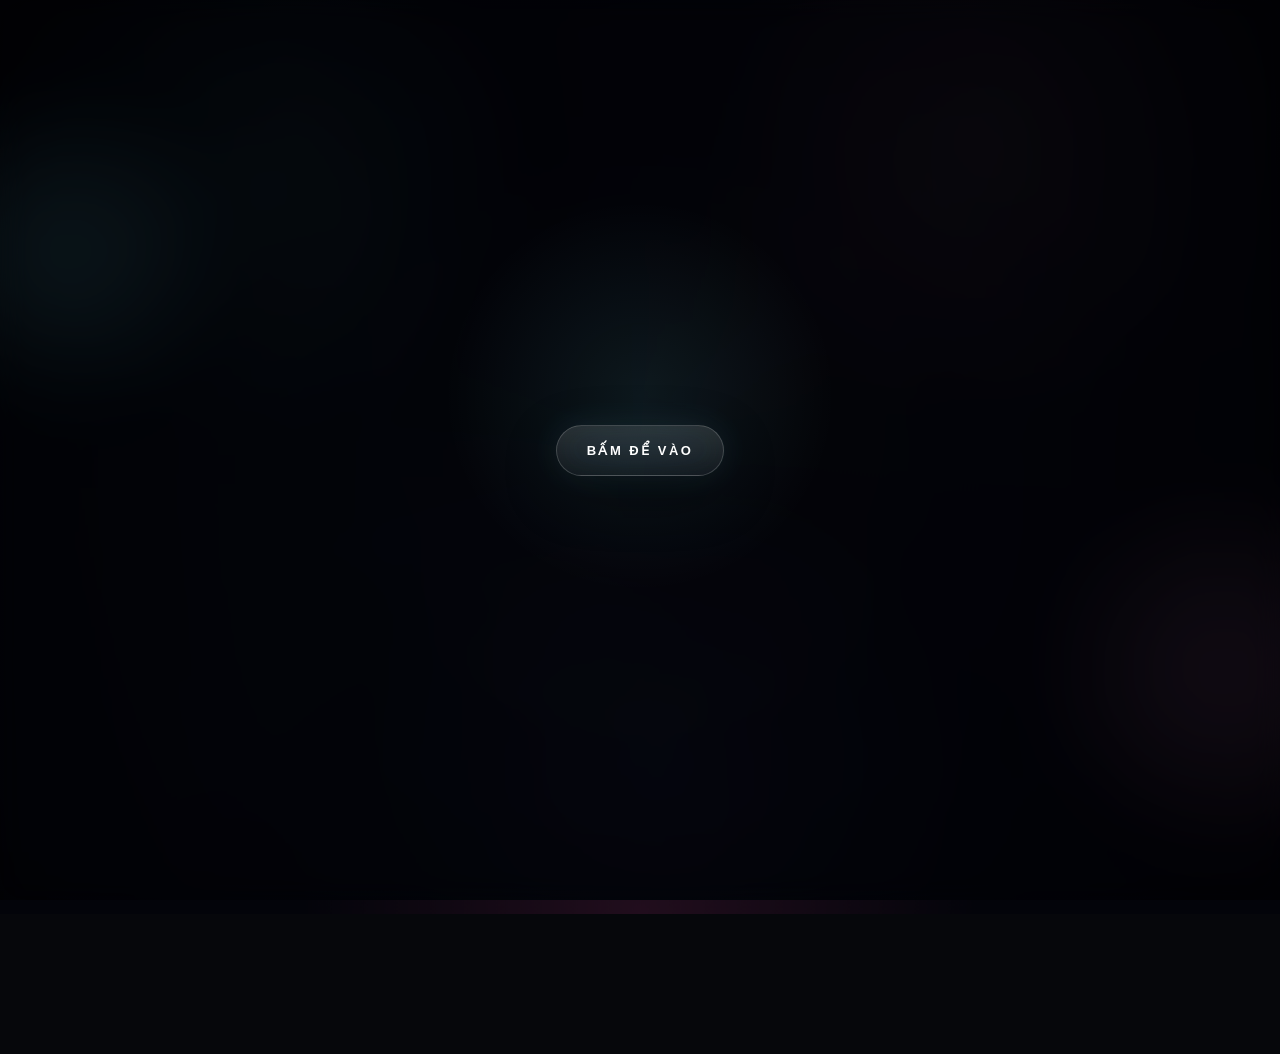
==== commit 97c9ad97: "Add files via upload" ====
--- a/index.html
+++ b/index.html
@@ -1,279 +1,285 @@
-<!DOCTYPE html>
-<html lang="vi">
-<head>
-  <meta charset="UTF-8" />
-  <meta name="viewport" content="width=device-width, initial-scale=1.0, viewport-fit=cover" />
-
-  <title>Shu | Trang giới thiệu cá nhân</title>
-  <meta name="description" content="Trang giới thiệu cá nhân của Shu với phong cách dark mode, glassmorphism, hiệu ứng mượt và âm nhạc nền." />
-  <meta name="keywords" content="Shu, profile, intro page, dark mode, glassmorphism, anime, music, light novel" />
-  <meta name="author" content="Shu" />
-  <meta name="robots" content="index, follow" />
-  <meta name="theme-color" content="#06070b" />
-  <meta name="color-scheme" content="dark" />
-
-  <link rel="stylesheet" href="styles.css" />
-</head>
-<body>
-  <div class="video-fallback"></div>
-
-  <audio id="bgAudio" loop preload="metadata">
-    <source src="VienPhanMem.com_7504256092592065800.mp3" type="audio/mpeg" />
-  </audio>
-
-  <div class="video-bg" id="videoBg" aria-hidden="true">
-    <video id="bgVideo" autoplay muted loop playsinline preload="metadata">
-      <source src="7725126719699.mp4" type="video/mp4" />
-    </video>
-  </div>
-
-  <div class="glow-layer"></div>
-  <div class="video-overlay"></div>
-  <div class="vignette"></div>
-  <div class="noise"></div>
-
-  <div class="enter-screen" id="enterScreen" role="dialog" aria-modal="true" aria-label="Màn hình chào">
-    <button type="button" class="enter-btn" id="enterBtn">Bấm để vào</button>
-  </div>
-
-  <main class="page">
-    <section class="layout" id="layout">
-      <article class="glass profile-card">
-        <div>
-          <div class="top-row">
-            <div class="identity">
-              <div class="avatar-ring">
-                <div class="avatar" aria-label="Shu avatar">
-                  <img data-avatar-img alt="Shu avatar" />
-                </div>
-              </div>
-
-              <div class="identity-content">
-                <h1 class="name">Shu</h1>
-              </div>
-            </div>
-
-            <div class="badge" aria-label="Đang trực tuyến">
-              <i></i>trực tuyến
-            </div>
-          </div>
-
-          <div class="middle">
-            <div class="quote">
-              <span class="bio-line">Call me: Shu</span>
-              <span class="bio-line">+ Sở thích: nghe nhạc, light novel, anime, manga</span>
-              <span class="bio-line">+ My waifu: Asuna, Ayaka, Elaina</span>
-              <span class="bio-line">
-                Home:
-                <a href="https://discord.gg/gachaparadise" target="_blank" rel="noreferrer">
-                  https://discord.gg/gachaparadise
-                </a>
-              </span>
-            </div>
-
-            <div class="ticker" aria-hidden="true">
-              <div class="ticker-track">
-                <span>Welcome to my introduction page</span>
-                <span>Welcome to my introduction page</span>
-                <span>Welcome to my introduction page</span>
-                <span>Welcome to my introduction page</span>
-              </div>
-            </div>
-          </div>
-
-          <div class="extra-panel">
-            <div class="extra-title">Những điều mình thích</div>
-
-            <div class="extra-grid">
-              <div class="extra-item">
-                <small>Anime yêu thích</small>
-                <span>Sword Art Online, Your Name, The Tunnel to Summer, the Exit of Goodbyes, Majo no Tabitabi</span>
-              </div>
-
-              <div class="extra-item">
-                <small>Âm nhạc yêu thích</small>
-                <span>Nơi Này Có Anh, Wrong Times, Platform</span>
-              </div>
-
-              <div class="extra-item">
-                <small>Tính cách</small>
-                <span>Hòa đồng, thân thiện, hơi hướng nội</span>
-              </div>
-
-              <div class="extra-item">
-                <small>Light novel yêu thích</small>
-                <span>Sword Art Online, Majo no Tabitabi, Tokidoki Bosotto Roshiago de Dereru Tonari no Ārya-san</span>
-              </div>
-
-              <div class="extra-item">
-                <small>Game</small>
-                <span>Genshin Impact, Honkai: Star Rail, Wuthering Waves, Arknights Endfield, Roblox</span>
-              </div>
-            </div>
-
-            <div class="extra-quote">Một góc nhỏ dành cho những điều mình thật sự yêu thích.</div>
-          </div>
-        </div>
-
-        <div class="social-grid">
-          <a class="social" href="https://www.youtube.com/@IsMeShuu" target="_blank" rel="noreferrer" aria-label="YouTube">
-            <svg viewBox="0 0 24 24" aria-hidden="true"><path d="M23.5 6.2a3.02 3.02 0 0 0-2.12-2.14C19.5 3.5 12 3.5 12 3.5s-7.5 0-9.38.56A3.02 3.02 0 0 0 .5 6.2 31.3 31.3 0 0 0 0 12a31.3 31.3 0 0 0 .5 5.8 3.02 3.02 0 0 0 2.12 2.14c1.88.56 9.38.56 9.38.56s7.5 0 9.38-.56a3.02 3.02 0 0 0 2.12-2.14A31.3 31.3 0 0 0 24 12a31.3 31.3 0 0 0-.5-5.8ZM9.6 15.7V8.3l6.3 3.7-6.3 3.7Z"/></svg>
-            <span>YouTube</span>
-          </a>
-
-          <a class="social" href="https://www.facebook.com/2008dinhdinh" target="_blank" rel="noreferrer" aria-label="Facebook">
-            <svg viewBox="0 0 24 24" aria-hidden="true"><path d="M13.5 22v-8.2h2.8l.42-3.27H13.5V8.42c0-.95.27-1.6 1.63-1.6h1.74V3.9c-.3-.04-1.34-.13-2.54-.13-2.52 0-4.24 1.54-4.24 4.37v2.43H7.25v3.27h2.84V22h3.41Z"/></svg>
-            <span>Facebook</span>
-          </a>
-
-          <a class="social" href="https://www.tiktok.com/@tr_dinhdinh2k8" target="_blank" rel="noreferrer" aria-label="TikTok">
-            <svg viewBox="0 0 24 24" aria-hidden="true"><path d="M16.99 3A5.77 5.77 0 0 0 22 8.01v3.09a8.82 8.82 0 0 1-5.01-1.55v6.12A6.67 6.67 0 1 1 10.32 9v3.2a3.47 3.47 0 1 0 3.47 3.47V3h3.2Z"/></svg>
-            <span>TikTok</span>
-          </a>
-
-          <a class="social" href="https://www.instagram.com/2008dinhdinh/" target="_blank" rel="noreferrer" aria-label="Instagram">
-            <svg viewBox="0 0 24 24" aria-hidden="true"><path d="M7.8 2h8.4A5.8 5.8 0 0 1 22 7.8v8.4A5.8 5.8 0 0 1 16.2 22H7.8A5.8 5.8 0 0 1 2 16.2V7.8A5.8 5.8 0 0 1 7.8 2Zm0 1.8A4 4 0 0 0 3.8 7.8v8.4a4 4 0 0 0 4 4h8.4a4 4 0 0 0 4-4V7.8a4 4 0 0 0-4-4H7.8Zm8.95 1.35a1.25 1.25 0 1 1 0 2.5 1.25 1.25 0 0 1 0-2.5ZM12 7a5 5 0 1 1 0 10 5 5 0 0 1 0-10Zm0 1.8A3.2 3.2 0 1 0 12 15.2 3.2 3.2 0 0 0 12 8.8Z"/></svg>
-            <span>Instagram</span>
-          </a>
-        </div>
-      </article>
-
-      <aside class="side">
-        <section class="glass panel">
-          <div class="section-kicker">Biography</div>
-
-          <div class="presence-card">
-            <div class="presence-avatar">
-              <img data-avatar-img alt="Shu presence avatar" />
-              <span class="status-dot"></span>
-            </div>
-
-            <div>
-              <div class="presence-name">Shu</div>
-              <div class="presence-text">
-                <span class="presence-line">Call me: Shu</span>
-                <span class="presence-line">+ Interests: music, light novels, anime, manga</span>
-                <span class="presence-line">+ My waifu: Asuna, Ayaka, Elaina</span>
-                <span class="presence-line">
-                  Home:
-                  <a href="https://discord.gg/gachaparadise" target="_blank" rel="noreferrer">
-                    https://discord.gg/gachaparadise
-                  </a>
-                </span>
-              </div>
-            </div>
-          </div>
-        </section>
-
-        <section class="glass panel music-panel">
-          <div class="section-kicker">Đang phát</div>
-
-          <div class="music-cover" aria-hidden="true"></div>
-
-          <div class="music-head">
-            <div class="music-head-text">
-              <div class="music-title">Wrong times</div>
-              <div class="music-subtitle" id="musicStatusText">Đang phát</div>
-            </div>
-
-            <button type="button" class="music-toggle music-toggle-main" id="musicToggle">
-              Pause
-            </button>
-          </div>
-
-          <div class="seek-card">
-            <div class="music-meta-row">
-              <span class="time-pill" id="currentTimeLabel">00:00</span>
-              <span class="music-separator">/</span>
-              <span class="time-pill time-pill-soft" id="durationLabel">00:00</span>
-            </div>
-
-            <input
-              type="range"
-              id="musicSeek"
-              class="range-slider seek-slider"
-              min="0"
-              max="100"
-              value="0"
-              step="0.1"
-              aria-label="Kéo thời gian nhạc"
-            />
-          </div>
-
-          <div class="volume-card">
-            <div class="volume-label-row">
-              <span class="volume-label">Âm lượng</span>
-              <button type="button" class="icon-btn mute-btn" id="muteToggle" aria-label="Tắt hoặc bật tiếng">🔊</button>
-            </div>
-
-            <div class="volume-box">
-              <button type="button" class="icon-btn" id="volumeDown" aria-label="Giảm âm lượng">−</button>
-
-              <input
-                type="range"
-                id="volumeSlider"
-                class="range-slider volume-slider"
-                min="0"
-                max="100"
-                value="45"
-                step="1"
-                aria-label="Kéo âm lượng"
-              />
-
-              <button type="button" class="icon-btn" id="volumeUp" aria-label="Tăng âm lượng">＋</button>
-            </div>
-          </div>
-        </section>
-
-        <section class="glass panel">
-          <div class="section-kicker">Liên kết</div>
-
-          <div class="link-list">
-            <a class="mini-link" href="https://discord.gg/gachaparadise" target="_blank" rel="noreferrer">
-              <div>
-                <small>Trang chủ</small>
-                <span>discord.gg/gachaparadise</span>
-              </div>
-              <div class="arrow">↗</div>
-            </a>
-
-            <a class="mini-link" href="https://www.youtube.com/@IsMeShuu" target="_blank" rel="noreferrer">
-              <div>
-                <small>YouTube</small>
-                <span>@IsMeShuu</span>
-              </div>
-              <div class="arrow">↗</div>
-            </a>
-
-            <a class="mini-link" href="https://www.facebook.com/2008dinhdinh" target="_blank" rel="noreferrer">
-              <div>
-                <small>Facebook</small>
-                <span>facebook.com/2008dinhdinh</span>
-              </div>
-              <div class="arrow">↗</div>
-            </a>
-
-            <a class="mini-link" href="https://www.tiktok.com/@tr_dinhdinh2k8" target="_blank" rel="noreferrer">
-              <div>
-                <small>TikTok</small>
-                <span>@tr_dinhdinh2k8</span>
-              </div>
-              <div class="arrow">↗</div>
-            </a>
-
-            <a class="mini-link" href="https://www.instagram.com/2008dinhdinh/" target="_blank" rel="noreferrer">
-              <div>
-                <small>Instagram</small>
-                <span>@2008dinhdinh</span>
-              </div>
-              <div class="arrow">↗</div>
-            </a>
-          </div>
-        </section>
-      </aside>
-    </section>
-  </main>
-
-  <script src="script.js" defer></script>
-</body>
-</html>
+<!DOCTYPE html>
+<html lang="vi">
+<head>
+  <meta charset="UTF-8" />
+  <meta name="viewport" content="width=device-width, initial-scale=1.0, viewport-fit=cover" />
+
+  <title>Shu | Trang giới thiệu cá nhân</title>
+  <meta name="description" content="Trang giới thiệu cá nhân của Shu với phong cách dark mode, glassmorphism, hiệu ứng mượt và âm nhạc nền." />
+  <meta name="keywords" content="Shu, profile, intro page, dark mode, glassmorphism, anime, music, light novel" />
+  <meta name="author" content="Shu" />
+  <meta name="robots" content="index, follow" />
+  <meta name="theme-color" content="#06070b" />
+  <meta name="color-scheme" content="dark" />
+
+  <link rel="stylesheet" href="styles.css" />
+</head>
+<body>
+  <div class="video-fallback"></div>
+
+  <audio id="bgAudio" loop preload="auto">
+    <source src="VienPhanMem.com_7504256092592065800.mp3" type="audio/mpeg" />
+  </audio>
+
+  <div class="video-bg" id="videoBg" aria-hidden="true">
+    <video id="bgVideo" autoplay muted loop playsinline preload="metadata">
+      <source src="7725126719699.mp4" type="video/mp4" />
+    </video>
+  </div>
+
+  <div class="glow-layer"></div>
+  <div class="video-overlay"></div>
+  <div class="vignette"></div>
+  <div class="noise"></div>
+
+  <div class="enter-screen" id="enterScreen" role="dialog" aria-modal="true" aria-label="Màn hình chào">
+    <button type="button" class="enter-btn" id="enterBtn">Bấm để vào</button>
+  </div>
+
+  <main class="page">
+    <section class="layout" id="layout">
+      <article class="glass profile-card">
+        <div>
+          <div class="top-row">
+            <div class="identity">
+              <div class="avatar-ring">
+                <div class="avatar" aria-label="Shu avatar">
+                  <img data-avatar-img alt="Shu avatar" />
+                </div>
+              </div>
+
+              <div class="identity-content">
+                <h1 class="name">Shu</h1>
+              </div>
+            </div>
+
+            <div class="badge" aria-label="Đang trực tuyến">
+              <i></i>trực tuyến
+            </div>
+          </div>
+
+          <div class="middle">
+            <div class="quote">
+              <span class="bio-line">Call me: Shu</span>
+              <span class="bio-line">Tên thật: Trần Trương Đình Đình</span>
+              <span class="bio-line">+ Sở thích: nghe nhạc, light novel, anime, manga</span>
+              <span class="bio-line">+ My waifu: Asuna, Ayaka, Elaina</span>
+              <span class="bio-line">
+                Home:
+                <a href="https://discord.gg/gachaparadise" target="_blank" rel="noreferrer">
+                  https://discord.gg/gachaparadise
+                </a>
+              </span>
+            </div>
+
+            <div class="ticker" aria-hidden="true">
+              <div class="ticker-track">
+                <span>Welcome to my introduction page</span>
+                <span>Welcome to my introduction page</span>
+                <span>Welcome to my introduction page</span>
+                <span>Welcome to my introduction page</span>
+              </div>
+            </div>
+          </div>
+
+          <div class="extra-panel">
+            <div class="extra-title">Những điều mình thích</div>
+
+            <div class="extra-grid">
+              <div class="extra-item">
+                <small>Anime yêu thích</small>
+                <span>Sword Art Online, Your Name, The Tunnel to Summer, the Exit of Goodbyes, Majo no Tabitabi</span>
+              </div>
+
+              <div class="extra-item">
+                <small>Âm nhạc yêu thích</small>
+                <span>Nơi Này Có Anh, Wrong Times, Platform</span>
+              </div>
+
+              <div class="extra-item">
+                <small>Tính cách</small>
+                <span>Hòa đồng, thân thiện, hơi hướng nội</span>
+              </div>
+
+              <div class="extra-item">
+                <small>Light novel yêu thích</small>
+                <span>Sword Art Online, Majo no Tabitabi, Tokidoki Bosotto Roshiago de Dereru Tonari no Ārya-san</span>
+              </div>
+
+              <div class="extra-item">
+                <small>Game</small>
+                <span>Genshin Impact, Honkai: Star Rail, Wuthering Waves, Arknights Endfield, Roblox</span>
+              </div>
+            </div>
+
+            <div class="extra-quote">Một góc nhỏ dành cho những điều mình thật sự yêu thích.</div>
+          </div>
+        </div>
+
+        <div class="social-grid">
+          <a class="social" href="https://www.youtube.com/@IsMeShuu" target="_blank" rel="noreferrer" aria-label="YouTube">
+            <svg viewBox="0 0 24 24" aria-hidden="true"><path d="M23.5 6.2a3.02 3.02 0 0 0-2.12-2.14C19.5 3.5 12 3.5 12 3.5s-7.5 0-9.38.56A3.02 3.02 0 0 0 .5 6.2 31.3 31.3 0 0 0 0 12a31.3 31.3 0 0 0 .5 5.8 3.02 3.02 0 0 0 2.12 2.14c1.88.56 9.38.56 9.38.56s7.5 0 9.38-.56a3.02 3.02 0 0 0 2.12-2.14A31.3 31.3 0 0 0 24 12a31.3 31.3 0 0 0-.5-5.8ZM9.6 15.7V8.3l6.3 3.7-6.3 3.7Z"/></svg>
+            <span>YouTube</span>
+          </a>
+
+          <a class="social" href="https://www.facebook.com/2008dinhdinh" target="_blank" rel="noreferrer" aria-label="Facebook">
+            <svg viewBox="0 0 24 24" aria-hidden="true"><path d="M13.5 22v-8.2h2.8l.42-3.27H13.5V8.42c0-.95.27-1.6 1.63-1.6h1.74V3.9c-.3-.04-1.34-.13-2.54-.13-2.52 0-4.24 1.54-4.24 4.37v2.43H7.25v3.27h2.84V22h3.41Z"/></svg>
+            <span>Facebook</span>
+          </a>
+
+          <a class="social" href="https://www.tiktok.com/@tr_dinhdinh2k8" target="_blank" rel="noreferrer" aria-label="TikTok">
+            <svg viewBox="0 0 24 24" aria-hidden="true"><path d="M16.99 3A5.77 5.77 0 0 0 22 8.01v3.09a8.82 8.82 0 0 1-5.01-1.55v6.12A6.67 6.67 0 1 1 10.32 9v3.2a3.47 3.47 0 1 0 3.47 3.47V3h3.2Z"/></svg>
+            <span>TikTok</span>
+          </a>
+
+          <a class="social" href="https://www.instagram.com/2008dinhdinh/" target="_blank" rel="noreferrer" aria-label="Instagram">
+            <svg viewBox="0 0 24 24" aria-hidden="true"><path d="M7.8 2h8.4A5.8 5.8 0 0 1 22 7.8v8.4A5.8 5.8 0 0 1 16.2 22H7.8A5.8 5.8 0 0 1 2 16.2V7.8A5.8 5.8 0 0 1 7.8 2Zm0 1.8A4 4 0 0 0 3.8 7.8v8.4a4 4 0 0 0 4 4h8.4a4 4 0 0 0 4-4V7.8a4 4 0 0 0-4-4H7.8Zm8.95 1.35a1.25 1.25 0 1 1 0 2.5 1.25 1.25 0 0 1 0-2.5ZM12 7a5 5 0 1 1 0 10 5 5 0 0 1 0-10Zm0 1.8A3.2 3.2 0 1 0 12 15.2 3.2 3.2 0 0 0 12 8.8Z"/></svg>
+            <span>Instagram</span>
+          </a>
+        </div>
+      </article>
+
+      <aside class="side">
+        <section class="glass panel">
+          <div class="section-kicker">Biography</div>
+
+          <div class="presence-card">
+            <div class="presence-avatar">
+              <img data-avatar-img alt="Shu presence avatar" />
+              <span class="status-dot"></span>
+            </div>
+
+            <div>
+              <div class="presence-name">Shu</div>
+              <div class="presence-text">
+                <span class="presence-line">Call me: Shu</span>
+                <span class="presence-line">+ Interests: music, light novels, anime, manga</span>
+                <span class="presence-line">+ My waifu: Asuna, Ayaka, Elaina</span>
+                <span class="presence-line">
+                  Home:
+                  <a href="https://discord.gg/gachaparadise" target="_blank" rel="noreferrer">
+                    https://discord.gg/gachaparadise
+                  </a>
+                </span>
+              </div>
+            </div>
+          </div>
+        </section>
+
+        <section class="glass panel music-panel spotify-panel">
+          <div class="spotify-topbar">
+            <div class="section-kicker">Đang phát</div>
+          </div>
+
+          <div class="spotify-now">
+            <div class="music-cover spotify-cover" aria-hidden="true">
+              <img src="Ayaka.jpg" alt="Ayaka cover" />
+            </div>
+
+            <div class="spotify-info">
+              <div class="music-title">Wrong times</div>
+              <div class="music-subtitle" id="musicStatusText">Đang phát</div>
+
+              <div class="mini-spectrum clean-spectrum" aria-hidden="true">
+                <div class="spectrum-bars"><i></i><i></i><i></i><i></i><i></i><i></i><i></i><i></i><i></i><i></i><i></i><i></i><i></i><i></i><i></i><i></i><i></i><i></i><i></i><i></i><i></i><i></i><i></i><i></i><i></i><i></i><i></i><i></i><i></i><i></i><i></i><i></i><i></i><i></i><i></i><i></i><i></i><i></i><i></i><i></i><i></i><i></i><i></i><i></i><i></i><i></i><i></i><i></i><i></i><i></i><i></i><i></i><i></i><i></i></div>
+              </div>
+            </div>
+          </div>
+
+          <div class="spotify-progress">
+            <input
+              type="range"
+              id="musicSeek"
+              class="range-slider seek-slider spotify-seek"
+              min="0"
+              max="100"
+              value="0"
+              step="0.1"
+              aria-label="Kéo thời gian nhạc"
+            />
+
+            <div class="spotify-time-row">
+              <span id="currentTimeLabel">00:00</span>
+              <span id="durationLabel">00:00</span>
+            </div>
+          </div>
+
+          <div class="spotify-controls">
+            <button type="button" class="spotify-play-btn music-toggle music-toggle-main" id="musicToggle" aria-label="Phát hoặc dừng nhạc">
+              Pause
+            </button>
+
+            <div class="volume-popover" id="volumePopover">
+              <button type="button" class="spotify-volume-icon mute-btn" id="muteToggle" aria-label="Mở chỉnh âm lượng">🔊</button>
+
+              <div class="volume-menu" aria-label="Bảng chỉnh âm lượng">
+                <button type="button" class="volume-step-btn" id="volumeUp" aria-label="Tăng âm lượng">＋</button>
+                <input
+                  type="range"
+                  id="volumeSlider"
+                  class="range-slider volume-slider spotify-volume-slider vertical-volume-slider"
+                  min="0"
+                  max="100"
+                  value="45"
+                  step="1"
+                  aria-label="Kéo âm lượng"
+                  orient="vertical"
+                />
+                <button type="button" class="volume-step-btn" id="volumeDown" aria-label="Giảm âm lượng">−</button>
+              </div>
+            </div>
+          </div>
+        </section>
+
+        <section class="glass panel">
+          <div class="section-kicker">Liên kết</div>
+
+          <div class="link-list">
+            <a class="mini-link" href="https://discord.gg/gachaparadise" target="_blank" rel="noreferrer">
+              <div>
+                <small>Server discord</small>
+                <span>discord.gg/gachaparadise</span>
+              </div>
+              <div class="arrow">↗</div>
+            </a>
+
+            <a class="mini-link" href="https://www.youtube.com/@IsMeShuu" target="_blank" rel="noreferrer">
+              <div>
+                <small>YouTube</small>
+                <span>@IsMeShuu</span>
+              </div>
+              <div class="arrow">↗</div>
+            </a>
+
+            <a class="mini-link" href="https://www.facebook.com/2008dinhdinh" target="_blank" rel="noreferrer">
+              <div>
+                <small>Facebook</small>
+                <span>facebook.com/2008dinhdinh</span>
+              </div>
+              <div class="arrow">↗</div>
+            </a>
+
+            <a class="mini-link" href="https://www.tiktok.com/@tr_dinhdinh2k8" target="_blank" rel="noreferrer">
+              <div>
+                <small>TikTok</small>
+                <span>@tr_dinhdinh2k8</span>
+              </div>
+              <div class="arrow">↗</div>
+            </a>
+
+            <a class="mini-link" href="https://www.instagram.com/2008dinhdinh/" target="_blank" rel="noreferrer">
+              <div>
+                <small>Instagram</small>
+                <span>@2008dinhdinh</span>
+              </div>
+              <div class="arrow">↗</div>
+            </a>
+          </div>
+        </section>
+      </aside>
+    </section>
+  </main>
+
+  <script src="script.js" defer></script>
+</body>
+</html>
--- a/styles.css
+++ b/styles.css
@@ -1,1166 +1,2355 @@
-:root{
-  --bg:#06070b;
-  --text:rgba(255,255,255,.98);
-  --muted:rgba(255,255,255,.86);
-  --soft:rgba(255,255,255,.68);
-  --stroke:rgba(255,255,255,.07);
-  --shadow:0 8px 22px rgba(0,0,0,.12);
-  --blur:7px;
-  --radius-xl:30px;
-  --radius-lg:22px;
-  --ease:cubic-bezier(.22,.61,.36,1);
-  --online:#46ff98;
-  --accent:#00d1fa;
-  --content-width:1100px;
-}
-
-*,
-*::before,
-*::after{
-  box-sizing:border-box;
-}
-
-html,body{
-  width:100%;
-  min-height:100%;
-  margin:0;
-  background:var(--bg);
-  color:var(--text);
-  font-family:Inter, ui-sans-serif, system-ui, -apple-system, BlinkMacSystemFont, "Segoe UI", sans-serif;
-  overflow-x:hidden;
-  -webkit-font-smoothing:antialiased;
-  text-rendering:optimizeLegibility;
-}
-
-body{
-  position:relative;
-  isolation:isolate;
-}
-
-img{
-  max-width:100%;
-}
-
-a{
-  color:inherit;
-}
-
-a:focus-visible,
-button:focus-visible,
-input:focus-visible{
-  outline:2px solid rgba(255,255,255,.9);
-  outline-offset:3px;
-}
-
-.video-bg,
-.video-fallback,
-.video-overlay,
-.noise,
-.vignette,
-.glow-layer{
-  position:fixed;
-  inset:0;
-  pointer-events:none;
-}
-
-.video-fallback{
-  z-index:-6;
-  background:
-    radial-gradient(circle at 15% 18%, rgba(127,102,255,.18), transparent 26%),
-    radial-gradient(circle at 85% 16%, rgba(92,214,255,.12), transparent 20%),
-    radial-gradient(circle at 50% 100%, rgba(255,85,170,.06), transparent 28%),
-    linear-gradient(180deg, #070910 0%, #05060b 60%, #04050a 100%);
-  animation:floatBackdrop 16s ease-in-out infinite alternate;
-  transform:scale(1.03);
-}
-
-.video-bg{
-  z-index:-5;
-  overflow:hidden;
-  background:#000;
-}
-
-.video-bg video{
-  width:100%;
-  height:100%;
-  object-fit:cover;
-  transform:scale(1.03);
-  filter:saturate(1.08) contrast(1.02) brightness(.68);
-  animation:kenburns 20s var(--ease) infinite alternate;
-  opacity:1;
-  transition:opacity .6s ease;
-}
-
-.video-bg.missing video{
-  opacity:0;
-}
-
-.glow-layer{
-  z-index:-4;
-  opacity:.35;
-  background:
-    radial-gradient(circle at 20% 24%, rgba(255,255,255,.02), transparent 26%),
-    radial-gradient(circle at 80% 12%, rgba(255,255,255,.015), transparent 24%),
-    radial-gradient(circle at 50% 100%, rgba(255,255,255,.015), transparent 30%);
-  mix-blend-mode:screen;
-  animation:floatGlow 18s ease-in-out infinite alternate;
-}
-
-.video-overlay{
-  z-index:-3;
-  background:
-    linear-gradient(to bottom, rgba(3,6,14,.38), rgba(3,6,14,.46) 42%, rgba(3,6,14,.56)),
-    radial-gradient(circle at center, rgba(255,255,255,.008), rgba(0,0,0,.14));
-  backdrop-filter:blur(.25px);
-  -webkit-backdrop-filter:blur(.25px);
-}
-
-.vignette{
-  z-index:-2;
-  background:radial-gradient(circle at center, transparent 40%, rgba(0,0,0,.16) 72%, rgba(0,0,0,.30) 100%);
-}
-
-.noise{
-  z-index:-1;
-  opacity:.018;
-  background-image:
-    linear-gradient(rgba(255,255,255,.26) 1px, transparent 1px),
-    linear-gradient(90deg, rgba(255,255,255,.26) 1px, transparent 1px);
-  background-size:4px 4px;
-  mix-blend-mode:soft-light;
-}
-
-.enter-screen{
-  position:fixed;
-  inset:0;
-  display:grid;
-  place-items:center;
-  z-index:50;
-  background:rgba(4,5,10,.18);
-  backdrop-filter:blur(8px);
-  -webkit-backdrop-filter:blur(8px);
-  transition:opacity .8s var(--ease), visibility .8s var(--ease);
-}
-
-.enter-screen.hidden{
-  opacity:0;
-  visibility:hidden;
-}
-
-.enter-btn{
-  appearance:none;
-  border:1px solid rgba(255,255,255,.14);
-  background:rgba(255,255,255,.045);
-  color:#fff;
-  padding:16px 28px;
-  border-radius:999px;
-  font-size:14px;
-  letter-spacing:.18em;
-  text-transform:uppercase;
-  cursor:pointer;
-  backdrop-filter:blur(10px);
-  -webkit-backdrop-filter:blur(10px);
-  box-shadow:0 8px 22px rgba(0,0,0,.14);
-  transition:transform .35s var(--ease), background .35s var(--ease), border-color .35s var(--ease), box-shadow .35s var(--ease);
-  animation:pulse 2.4s ease-in-out infinite;
-}
-
-.enter-btn:hover{
-  transform:translateY(-2px) scale(1.02);
-  background:rgba(255,255,255,.07);
-  border-color:rgba(255,255,255,.18);
-  box-shadow:0 12px 28px rgba(0,0,0,.16);
-}
-
-.page{
-  min-height:100vh;
-  display:flex;
-  align-items:center;
-  justify-content:center;
-  padding:42px 20px 72px;
-}
-
-.layout{
-  width:min(var(--content-width), 100%);
-  display:grid;
-  grid-template-columns:1.12fr .88fr;
-  gap:18px;
-  opacity:0;
-  transform:translateY(24px) scale(.985);
-  transition:opacity 1.15s var(--ease), transform 1.15s var(--ease);
-}
-
-.layout.show{
-  opacity:1;
-  transform:translateY(0) scale(1);
-}
-
-.glass{
-  position:relative;
-  overflow:hidden;
-  background:linear-gradient(180deg, rgba(255,255,255,.010), rgba(255,255,255,.002));
-  border:1px solid rgba(255,255,255,.065);
-  border-radius:var(--radius-xl);
-  backdrop-filter:blur(7px) saturate(1.02);
-  -webkit-backdrop-filter:blur(7px) saturate(1.02);
-  box-shadow:0 8px 22px rgba(0,0,0,.12);
-}
-
-.glass::before{
-  content:"";
-  position:absolute;
-  inset:0;
-  pointer-events:none;
-  background:linear-gradient(
-    135deg,
-    rgba(255,255,255,.028),
-    transparent 30%,
-    transparent 72%,
-    rgba(255,255,255,.008)
-  );
-}
-
-.profile-card,
-.panel{
-  background:transparent;
-}
-
-.profile-card{
-  padding:26px;
-  min-height:620px;
-  display:flex;
-  flex-direction:column;
-  justify-content:space-between;
-}
-
-.panel{
-  padding:22px;
-}
-
-.top-row{
-  display:flex;
-  align-items:flex-start;
-  justify-content:space-between;
-  gap:18px;
-}
-
-.identity{
-  display:flex;
-  align-items:center;
-  gap:18px;
-  min-width:0;
-}
-
-.identity-content{
-  min-width:0;
-}
-
-.avatar-ring{
-  width:112px;
-  height:112px;
-  flex:0 0 112px;
-  border-radius:50%;
-  padding:3px;
-  background:linear-gradient(135deg, rgba(255,255,255,.60), rgba(255,255,255,.10), rgba(255,255,255,.20));
-  box-shadow:0 6px 16px rgba(0,0,0,.14);
-  animation:floatAvatar 5.6s ease-in-out infinite;
-}
-
-.avatar{
-  width:100%;
-  height:100%;
-  border-radius:50%;
-  position:relative;
-  overflow:hidden;
-  border:1px solid rgba(255,255,255,.10);
-  background:
-    radial-gradient(circle at 35% 30%, rgba(255,255,255,.14), transparent 18%),
-    linear-gradient(135deg, rgba(21,25,40,.52) 0%, rgba(14,18,32,.44) 45%, rgba(11,15,26,.42) 100%);
-}
-
-.avatar img,
-.presence-avatar img{
-  width:100%;
-  height:100%;
-  object-fit:cover;
-  display:block;
-}
-
-.name{
-  margin:0;
-  font-size:clamp(34px, 6vw, 58px);
-  line-height:.94;
-  letter-spacing:-.05em;
-  text-shadow:0 2px 8px rgba(0,0,0,.18);
-  word-break:break-word;
-  overflow-wrap:anywhere;
-  background:linear-gradient(90deg, #7defff 0%, #00d1fa 100%);
-  -webkit-background-clip:text;
-  background-clip:text;
-  color:transparent;
-  -webkit-text-fill-color:transparent;
-}
-
-.badge{
-  display:inline-flex;
-  align-items:center;
-  gap:8px;
-  padding:10px 14px;
-  border-radius:999px;
-  background:rgba(255,255,255,.022);
-  border:1px solid rgba(255,255,255,.08);
-  color:#fff;
-  font-size:13px;
-  white-space:nowrap;
-  backdrop-filter:blur(8px);
-  -webkit-backdrop-filter:blur(8px);
-}
-
-.badge i{
-  display:block;
-  width:8px;
-  height:8px;
-  border-radius:50%;
-  background:var(--online);
-  box-shadow:0 0 0 6px rgba(70,255,152,.08);
-  animation:blink 2s ease-in-out infinite;
-}
-
-.middle{
-  display:grid;
-  gap:18px;
-  margin:28px 0 20px;
-}
-
-.quote{
-  padding:18px 20px;
-  border-radius:var(--radius-lg);
-  background:rgba(7,14,28,.18);
-  border:1px solid rgba(255,255,255,.05);
-  color:rgba(255,255,255,.99);
-  line-height:1.78;
-  font-size:15px;
-  overflow-wrap:anywhere;
-  text-shadow:0 1px 3px rgba(0,0,0,.42);
-}
-
-.quote a,
-.presence-text a{
-  color:var(--accent);
-  text-decoration:underline;
-  text-underline-offset:3px;
-}
-
-.bio-line,
-.presence-line{
-  display:block;
-}
-
-.bio-line + .bio-line,
-.presence-line + .presence-line{
-  margin-top:8px;
-}
-
-.ticker{
-  position:relative;
-  overflow:hidden;
-  height:42px;
-  border-radius:999px;
-  background:rgba(7,14,28,.10);
-  border:1px solid rgba(255,255,255,.045);
-}
-
-.ticker-track{
-  position:absolute;
-  inset:0;
-  display:flex;
-  align-items:center;
-  gap:36px;
-  width:max-content;
-  padding-left:18px;
-  color:rgba(255,255,255,.92);
-  font-size:13px;
-  letter-spacing:.08em;
-  animation:marquee 18s linear infinite;
-  white-space:nowrap;
-  text-shadow:0 1px 2px rgba(0,0,0,.28);
-}
-
-.extra-panel{
-  margin-top:18px;
-  padding:18px;
-  border-radius:22px;
-  background:rgba(7,14,28,.12);
-  border:1px solid rgba(255,255,255,.05);
-}
-
-.extra-title{
-  font-size:12px;
-  letter-spacing:.16em;
-  text-transform:uppercase;
-  color:rgba(255,255,255,.74);
-  margin-bottom:14px;
-}
-
-.extra-grid{
-  display:grid;
-  grid-template-columns:repeat(2, minmax(0,1fr));
-  gap:12px;
-}
-
-.extra-item{
-  padding:14px 14px 12px;
-  border-radius:18px;
-  background:rgba(7,14,28,.16);
-  border:1px solid rgba(255,255,255,.05);
-  min-width:0;
-}
-
-.extra-item small{
-  display:block;
-  font-size:11px;
-  letter-spacing:.14em;
-  text-transform:uppercase;
-  color:rgba(255,255,255,.72);
-  margin-bottom:8px;
-}
-
-.extra-item span{
-  display:block;
-  color:rgba(255,255,255,.99);
-  font-size:14px;
-  line-height:1.65;
-  overflow-wrap:anywhere;
-  text-shadow:0 1px 3px rgba(0,0,0,.42);
-}
-
-.extra-quote{
-  margin-top:12px;
-  padding:14px 16px;
-  border-radius:18px;
-  background:rgba(7,14,28,.12);
-  border:1px solid rgba(255,255,255,.045);
-  color:rgba(255,255,255,.90);
-  font-size:14px;
-  line-height:1.7;
-  text-shadow:0 1px 2px rgba(0,0,0,.28);
-}
-
-.social-grid{
-  display:grid;
-  grid-template-columns:repeat(4, minmax(0,1fr));
-  gap:12px;
-}
-
-.social{
-  text-decoration:none;
-  color:#fff;
-  min-height:60px;
-  padding:14px 12px;
-  border-radius:18px;
-  background:rgba(7,14,28,.14);
-  border:1px solid rgba(255,255,255,.05);
-  display:flex;
-  align-items:center;
-  justify-content:center;
-  gap:10px;
-  transition:transform .35s var(--ease), background .35s var(--ease), border-color .35s var(--ease), box-shadow .35s var(--ease);
-}
-
-.social:hover,
-.mini-link:hover,
-.music-toggle:hover,
-.icon-btn:hover{
-  transform:translateY(-2px);
-  background:rgba(255,255,255,.05);
-  border-color:rgba(255,255,255,.10);
-}
-
-.social svg{
-  width:18px;
-  height:18px;
-  fill:currentColor;
-  flex:0 0 18px;
-}
-
-.social span{
-  font-size:14px;
-  color:rgba(255,255,255,.99);
-  text-shadow:0 1px 3px rgba(0,0,0,.42);
-}
-
-.side{
-  display:grid;
-  gap:18px;
-  grid-template-rows:auto auto auto;
-}
-
-.section-kicker{
-  color:rgba(255,255,255,.72);
-  font-size:11px;
-  letter-spacing:.18em;
-  text-transform:uppercase;
-  margin-bottom:14px;
-}
-
-.presence-card{
-  display:flex;
-  align-items:center;
-  gap:16px;
-  padding:16px;
-  border-radius:22px;
-  background:rgba(7,14,28,.16);
-  border:1px solid rgba(255,255,255,.05);
-}
-
-.presence-avatar{
-  position:relative;
-  width:72px;
-  height:72px;
-  flex:0 0 72px;
-  border-radius:22px;
-  overflow:hidden;
-  background:linear-gradient(135deg, rgba(23,27,42,.50) 0%, rgba(15,19,32,.46) 50%, rgba(11,15,24,.42) 100%);
-  border:1px solid rgba(255,255,255,.10);
-}
-
-.status-dot{
-  position:absolute;
-  right:4px;
-  bottom:4px;
-  width:14px;
-  height:14px;
-  border-radius:50%;
-  background:var(--online);
-  border:2px solid rgba(18,18,26,.72);
-  box-shadow:0 0 0 4px rgba(70,255,152,.08);
-}
-
-.presence-name{
-  font-size:20px;
-  font-weight:700;
-  letter-spacing:-.02em;
-}
-
-.presence-text{
-  margin-top:6px;
-  color:rgba(255,255,255,.99);
-  font-size:13px;
-  line-height:1.7;
-  overflow-wrap:anywhere;
-  text-shadow:0 1px 3px rgba(0,0,0,.42);
-}
-
-.music-panel{
-  gap:0;
-}
-
-.music-cover{
-  width:100%;
-  aspect-ratio:1.45 / 1;
-  border-radius:22px;
-  overflow:hidden;
-  border:1px solid rgba(255,255,255,.04);
-  background:
-    radial-gradient(circle at 30% 25%, rgba(255,255,255,.04), transparent 16%),
-    linear-gradient(135deg, rgba(87,103,255,.05), rgba(37,214,255,.025) 35%, rgba(255,89,188,.025) 75%, rgba(255,255,255,.006));
-  display:grid;
-  place-items:center;
-  position:relative;
-  margin-bottom:16px;
-}
-
-.music-cover::before{
-  content:"♪";
-  font-size:64px;
-  color:rgba(255,255,255,.88);
-  text-shadow:0 10px 24px rgba(0,0,0,.10);
-}
-
-.music-cover::after{
-  content:"";
-  position:absolute;
-  inset:0;
-  background:linear-gradient(135deg, rgba(255,255,255,.02), transparent 32%, transparent 70%, rgba(255,255,255,.008));
-}
-
-.music-head{
-  display:flex;
-  flex-direction:column;
-  align-items:center;
-  justify-content:center;
-  gap:12px;
-  margin-bottom:14px;
-  text-align:center;
-}
-
-.music-head-text{
-  display:flex;
-  flex-direction:column;
-  align-items:center;
-  justify-content:center;
-  text-align:center;
-}
-
-.music-title{
-  font-size:22px;
-  font-weight:700;
-  letter-spacing:-.03em;
-  margin-bottom:4px;
-  text-shadow:0 1px 3px rgba(0,0,0,.32);
-  text-align:center;
-}
-
-.music-subtitle{
-  color:rgba(255,255,255,.62);
-  font-size:11px;
-  letter-spacing:.12em;
-  text-transform:uppercase;
-  text-align:center;
-  min-height:16px;
-}
-
-.music-toggle{
-  appearance:none;
-  border:1px solid rgba(255,255,255,.05);
-  background:rgba(7,14,28,.14);
-  color:#fff;
-  padding:10px 14px;
-  border-radius:999px;
-  font-size:13px;
-  letter-spacing:.04em;
-  cursor:pointer;
-  transition:transform .28s var(--ease), background .28s var(--ease), border-color .28s var(--ease), box-shadow .28s var(--ease);
-}
-
-.music-toggle.playing{
-  background:rgba(255,255,255,.04);
-  border-color:rgba(255,255,255,.09);
-}
-
-.music-toggle-main{
-  width:112px;
-  min-width:112px;
-  max-width:112px;
-  height:38px;
-  min-height:38px;
-  padding:0;
-  display:inline-flex;
-  align-items:center;
-  justify-content:center;
-  border-radius:999px;
-  background:linear-gradient(180deg, rgba(255,255,255,.08), rgba(255,255,255,.03));
-  border:1px solid rgba(255,255,255,.08);
-  box-shadow:0 6px 16px rgba(0,0,0,.10);
-  font-size:13px;
-  font-weight:600;
-  letter-spacing:.03em;
-  text-align:center;
-  white-space:nowrap;
-  line-height:1;
-  flex:0 0 112px;
-}
-
-.music-toggle-main.playing{
-  background:linear-gradient(180deg, rgba(255,255,255,.10), rgba(255,255,255,.04));
-  border-color:rgba(255,255,255,.10);
-}
-
-.seek-card,
-.volume-card{
-  margin-top:14px;
-  padding:14px;
-  border-radius:18px;
-  background:rgba(7,14,28,.14);
-  border:1px solid rgba(255,255,255,.05);
-}
-
-.volume-card{
-  padding-top:12px;
-}
-
-.music-meta-row{
-  display:flex;
-  align-items:center;
-  gap:8px;
-  color:rgba(255,255,255,.99);
-  font-size:14px;
-  line-height:1.7;
-  margin-bottom:12px;
-  text-shadow:0 1px 3px rgba(0,0,0,.42);
-}
-
-.music-separator{
-  opacity:.7;
-}
-
-.time-pill{
-  display:inline-flex;
-  align-items:center;
-  justify-content:center;
-  min-width:56px;
-  height:30px;
-  padding:0 10px;
-  border-radius:999px;
-  background:rgba(255,255,255,.06);
-  border:1px solid rgba(255,255,255,.06);
-  font-size:13px;
-  letter-spacing:.04em;
-}
-
-.time-pill-soft{
-  background:rgba(255,255,255,.035);
-}
-
-.volume-label-row{
-  display:flex;
-  align-items:center;
-  justify-content:space-between;
-  gap:10px;
-  margin-bottom:12px;
-}
-
-.volume-label{
-  color:rgba(255,255,255,.72);
-  font-size:12px;
-  letter-spacing:.14em;
-  text-transform:uppercase;
-}
-
-.volume-box{
-  display:flex;
-  align-items:center;
-  gap:10px;
-  width:100%;
-}
-
-.icon-btn{
-  appearance:none;
-  border:1px solid rgba(255,255,255,.05);
-  background:rgba(7,14,28,.14);
-  color:#fff;
-  min-width:42px;
-  width:42px;
-  height:42px;
-  border-radius:999px;
-  font-size:16px;
-  cursor:pointer;
-  transition:transform .28s var(--ease), background .28s var(--ease), border-color .28s var(--ease), box-shadow .28s var(--ease);
-  display:inline-flex;
-  align-items:center;
-  justify-content:center;
-  box-shadow:0 6px 16px rgba(0,0,0,.10);
-}
-
-.mute-btn{
-  min-width:38px;
-  width:38px;
-  height:38px;
-  font-size:15px;
-}
-
-.range-slider{
-  -webkit-appearance:none;
-  appearance:none;
-  width:100%;
-  height:10px;
-  border-radius:999px;
-  background:rgba(255,255,255,.08);
-  outline:none;
-  cursor:pointer;
-  box-shadow:inset 0 1px 2px rgba(0,0,0,.18);
-}
-
-.range-slider::-webkit-slider-runnable-track{
-  height:10px;
-  border-radius:999px;
-  background:transparent;
-}
-
-.range-slider::-webkit-slider-thumb{
-  -webkit-appearance:none;
-  appearance:none;
-  width:18px;
-  height:18px;
-  border-radius:50%;
-  background:linear-gradient(180deg, rgba(255,255,255,1), rgba(235,242,255,.92));
-  border:1px solid rgba(255,255,255,.78);
-  margin-top:-4px;
-  box-shadow:
-    0 4px 10px rgba(0,0,0,.18),
-    0 0 0 4px rgba(255,255,255,.08);
-}
-
-.range-slider::-moz-range-track{
-  height:10px;
-  border-radius:999px;
-  background:rgba(255,255,255,.08);
-  border:none;
-}
-
-.range-slider::-moz-range-thumb{
-  width:18px;
-  height:18px;
-  border-radius:50%;
-  background:linear-gradient(180deg, rgba(255,255,255,1), rgba(235,242,255,.92));
-  border:1px solid rgba(255,255,255,.78);
-  box-shadow:
-    0 4px 10px rgba(0,0,0,.18),
-    0 0 0 4px rgba(255,255,255,.08);
-}
-
-.seek-slider{
-  margin-bottom:2px;
-}
-
-.volume-slider{
-  flex:1;
-  min-width:80px;
-}
-
-.link-list{
-  display:grid;
-  gap:12px;
-}
-
-.mini-link{
-  text-decoration:none;
-  color:#fff;
-  display:flex;
-  align-items:center;
-  justify-content:space-between;
-  gap:12px;
-  padding:15px 16px;
-  border-radius:18px;
-  background:rgba(7,14,28,.14);
-  border:1px solid rgba(255,255,255,.05);
-  transition:transform .35s var(--ease), background .35s var(--ease), border-color .35s var(--ease);
-}
-
-.mini-link small{
-  display:block;
-  color:rgba(255,255,255,.72);
-  font-size:11px;
-  letter-spacing:.16em;
-  text-transform:uppercase;
-  margin-bottom:4px;
-}
-
-.mini-link span{
-  color:rgba(255,255,255,.99);
-  font-size:14px;
-  overflow-wrap:anywhere;
-  text-shadow:0 1px 3px rgba(0,0,0,.42);
-}
-
-.arrow{
-  font-size:18px;
-  color:rgba(255,255,255,.92);
-  flex:0 0 auto;
-}
-
-@keyframes floatBackdrop{
-  from{transform:scale(1.03) translateY(0)}
-  to{transform:scale(1.05) translateY(-8px)}
-}
-
-@keyframes floatGlow{
-  from{transform:translate3d(0,0,0) scale(1)}
-  to{transform:translate3d(0,-12px,0) scale(1.03)}
-}
-
-@keyframes kenburns{
-  from{transform:scale(1.03) translate3d(0,0,0)}
-  to{transform:scale(1.06) translate3d(0,-1.2%,0)}
-}
-
-@keyframes floatAvatar{
-  0%,100%{transform:translateY(0)}
-  50%{transform:translateY(-8px)}
-}
-
-@keyframes pulse{
-  0%,100%{transform:scale(1)}
-  50%{transform:scale(1.02)}
-}
-
-@keyframes blink{
-  0%,100%{opacity:1}
-  50%{opacity:.6}
-}
-
-@keyframes marquee{
-  from{transform:translateX(0)}
-  to{transform:translateX(-50%)}
-}
-
-@media (max-width: 920px){
-  .layout{
-    grid-template-columns:1fr;
-  }
-
-  .profile-card{
-    min-height:auto;
-  }
-}
-
-@media (max-width: 640px){
-  .page{
-    padding:20px 14px 32px;
-    align-items:flex-start;
-  }
-
-  .layout{
-    width:100%;
-    gap:14px;
-  }
-
-  .glass{
-    border-radius:24px;
-    backdrop-filter:blur(6px) saturate(1.02);
-    -webkit-backdrop-filter:blur(6px) saturate(1.02);
-  }
-
-  .profile-card,
-  .panel{
-    padding:18px;
-  }
-
-  .profile-card{
-    min-height:auto;
-  }
-
-  .top-row{
-    flex-direction:column;
-    align-items:center;
-    text-align:center;
-    gap:12px;
-  }
-
-  .identity{
-    width:100%;
-    flex-direction:column;
-    align-items:center;
-    text-align:center;
-    gap:12px;
-  }
-
-  .avatar-ring{
-    width:92px;
-    height:92px;
-    flex-basis:92px;
-  }
-
-  .name{
-    font-size:40px;
-  }
-
-  .badge{
-    align-self:center;
-  }
-
-  .middle{
-    gap:12px;
-    margin:16px 0 14px;
-  }
-
-  .quote{
-    padding:16px;
-    font-size:14px;
-    line-height:1.72;
-  }
-
-  .ticker{
-    height:38px;
-  }
-
-  .ticker-track{
-    font-size:12px;
-    letter-spacing:.04em;
-  }
-
-  .extra-panel{
-    margin-top:14px;
-    padding:14px;
-  }
-
-  .extra-grid{
-    grid-template-columns:1fr;
-    gap:10px;
-  }
-
-  .extra-item{
-    padding:12px 12px 10px;
-  }
-
-  .social-grid{
-    grid-template-columns:repeat(2, minmax(0,1fr));
-    gap:10px;
-  }
-
-  .social{
-    min-height:56px;
-    padding:12px 10px;
-  }
-
-  .social span{
-    font-size:13px;
-  }
-
-  .presence-card{
-    flex-direction:column;
-    align-items:center;
-    text-align:center;
-  }
-
-  .presence-avatar{
-    width:84px;
-    height:84px;
-    flex-basis:84px;
-    border-radius:22px;
-  }
-
-  .presence-text{
-    font-size:13px;
-  }
-
-  .music-cover{
-    aspect-ratio:1.2 / 1;
-    margin-bottom:14px;
-  }
-
-  .music-title{
-    font-size:20px;
-  }
-
-  .music-head{
-    flex-direction:column;
-    align-items:center;
-    justify-content:center;
-    text-align:center;
-  }
-
-  .music-head-text{
-    align-items:center;
-    text-align:center;
-  }
-
-  .music-toggle-main{
-    width:112px;
-    min-width:112px;
-    max-width:112px;
-  }
-
-  .volume-box{
-    flex-wrap:wrap;
-    justify-content:center;
-  }
-
-  .volume-slider{
-    width:100%;
-    order:4;
-  }
-
-  .seek-card,
-  .volume-card{
-    padding:12px;
-  }
-
-  .link-list{
-    gap:10px;
-  }
-
-  .mini-link{
-    padding:13px 14px;
-  }
-
-  .side{
-    gap:12px;
-  }
-
-  .quote,
-  .extra-item,
-  .presence-card,
-  .mini-link,
-  .social{
-    background:rgba(7,14,28,.22);
-  }
-}
-
-@media (max-width: 420px){
-  .page{
-    padding:14px 8px 24px;
-  }
-
-  .layout{
-    gap:10px;
-  }
-
-  .glass{
-    border-radius:20px;
-  }
-
-  .profile-card,
-  .panel{
-    padding:14px;
-  }
-
-  .name{
-    font-size:34px;
-  }
-
-  .quote,
-  .extra-panel,
-  .presence-card,
-  .seek-card,
-  .volume-card{
-    border-radius:18px;
-  }
-
-  .social-grid{
-    grid-template-columns:1fr 1fr;
-  }
-
-  .social{
-    min-height:52px;
-    padding:10px 8px;
-  }
-
-  .mini-link{
-    padding:12px;
-  }
-
-  .music-title{
-    font-size:18px;
-  }
-
-  .section-kicker,
-  .extra-title,
-  .mini-link small,
-  .extra-item small,
-  .volume-label{
-    letter-spacing:.12em;
-  }
-
-  .time-pill{
-    min-width:52px;
-    height:28px;
-    font-size:12px;
-  }
-
-  .icon-btn{
-    min-width:40px;
-    width:40px;
-    height:40px;
-  }
-}
-
-@media (prefers-reduced-motion: reduce){
-  *,
-  *::before,
-  *::after{
-    animation:none !important;
-    transition:none !important;
-    scroll-behavior:auto !important;
-  }
-}
+:root{
+  --bg:#06070b;
+  --text:rgba(255,255,255,.98);
+  --muted:rgba(255,255,255,.86);
+  --soft:rgba(255,255,255,.66);
+  --faint:rgba(255,255,255,.42);
+  --stroke:rgba(255,255,255,.105);
+  --stroke-soft:rgba(255,255,255,.065);
+  --panel:rgba(8,13,27,.34);
+  --panel-strong:rgba(9,15,31,.46);
+  --panel-soft:rgba(255,255,255,.045);
+  --shadow:0 28px 80px rgba(0,0,0,.34), 0 10px 30px rgba(0,0,0,.18);
+  --shadow-soft:0 16px 48px rgba(0,0,0,.22);
+  --blur:18px;
+  --radius-xl:32px;
+  --radius-lg:22px;
+  --ease:cubic-bezier(.22,.61,.36,1);
+  --online:#46ff98;
+  --accent:#7defff;
+  --accent-2:#a78bfa;
+  --accent-3:#ff9fd8;
+  --content-width:1120px;
+}
+
+*,*::before,*::after{box-sizing:border-box;}
+
+html,body{
+  width:100%;
+  min-height:100%;
+  margin:0;
+  background:var(--bg);
+  color:var(--text);
+  font-family:Inter, ui-sans-serif, system-ui, -apple-system, BlinkMacSystemFont, "Segoe UI", sans-serif;
+  overflow-x:hidden;
+  -webkit-font-smoothing:antialiased;
+  text-rendering:optimizeLegibility;
+}
+
+body{
+  position:relative;
+  isolation:isolate;
+}
+
+body::before,
+body::after{
+  content:"";
+  position:fixed;
+  inset:auto;
+  z-index:-2;
+  pointer-events:none;
+  border-radius:999px;
+  filter:blur(46px);
+  opacity:.42;
+  transform:translateZ(0);
+}
+
+body::before{
+  width:360px;
+  height:360px;
+  left:-120px;
+  top:8%;
+  background:radial-gradient(circle, rgba(125,239,255,.35), transparent 66%);
+  animation:orbA 14s ease-in-out infinite alternate;
+}
+
+body::after{
+  width:420px;
+  height:420px;
+  right:-160px;
+  bottom:2%;
+  background:radial-gradient(circle, rgba(255,159,216,.28), transparent 68%);
+  animation:orbB 16s ease-in-out infinite alternate;
+}
+
+img{max-width:100%;}
+a{color:inherit;}
+
+a:focus-visible,button:focus-visible,input:focus-visible{
+  outline:2px solid rgba(125,239,255,.9);
+  outline-offset:4px;
+}
+
+.video-bg,.video-fallback,.video-overlay,.noise,.vignette,.glow-layer{
+  position:fixed;
+  inset:0;
+  pointer-events:none;
+}
+
+.video-fallback{
+  z-index:-7;
+  background:
+    radial-gradient(circle at 15% 18%, rgba(127,102,255,.22), transparent 28%),
+    radial-gradient(circle at 86% 14%, rgba(92,214,255,.18), transparent 23%),
+    radial-gradient(circle at 50% 100%, rgba(255,85,170,.12), transparent 30%),
+    linear-gradient(180deg, #070a13 0%, #050711 58%, #03040a 100%);
+  animation:floatBackdrop 18s ease-in-out infinite alternate;
+  transform:scale(1.03);
+}
+
+.video-bg{
+  z-index:-6;
+  overflow:hidden;
+  background:#000;
+}
+
+.video-bg video{
+  width:100%;
+  height:100%;
+  object-fit:cover;
+  transform:scale(1.04);
+  filter:saturate(1.18) contrast(1.06) brightness(.62);
+  animation:kenburns 24s var(--ease) infinite alternate;
+  opacity:1;
+  transition:opacity .7s ease;
+}
+
+.video-bg.missing video{opacity:0;}
+
+.glow-layer{
+  z-index:-5;
+  opacity:.75;
+  background:
+    radial-gradient(circle at 20% 20%, rgba(125,239,255,.14), transparent 22%),
+    radial-gradient(circle at 78% 16%, rgba(255,159,216,.11), transparent 23%),
+    radial-gradient(circle at 52% 86%, rgba(167,139,250,.12), transparent 30%),
+    conic-gradient(from 160deg at 50% 50%, transparent 0deg, rgba(125,239,255,.035) 90deg, transparent 160deg, rgba(255,159,216,.03) 245deg, transparent 360deg);
+  mix-blend-mode:screen;
+  animation:floatGlow 20s ease-in-out infinite alternate;
+}
+
+.video-overlay{
+  z-index:-4;
+  background:
+    linear-gradient(to bottom, rgba(3,6,14,.34), rgba(3,6,14,.50) 45%, rgba(3,6,14,.66)),
+    radial-gradient(circle at center, rgba(255,255,255,.014), rgba(0,0,0,.18));
+  backdrop-filter:blur(.6px);
+  -webkit-backdrop-filter:blur(.6px);
+}
+
+.vignette{
+  z-index:-3;
+  background:
+    radial-gradient(circle at center, transparent 36%, rgba(0,0,0,.18) 70%, rgba(0,0,0,.46) 100%),
+    linear-gradient(90deg, rgba(0,0,0,.18), transparent 26%, transparent 74%, rgba(0,0,0,.18));
+}
+
+.noise{
+  z-index:-1;
+  opacity:.028;
+  background-image:
+    linear-gradient(rgba(255,255,255,.28) 1px, transparent 1px),
+    linear-gradient(90deg, rgba(255,255,255,.28) 1px, transparent 1px);
+  background-size:4px 4px;
+  mix-blend-mode:soft-light;
+}
+
+.enter-screen{
+  position:fixed;
+  inset:0;
+  display:grid;
+  place-items:center;
+  z-index:50;
+  background:
+    radial-gradient(circle at 50% 44%, rgba(125,239,255,.09), transparent 24%),
+    rgba(4,5,10,.34);
+  backdrop-filter:blur(14px);
+  -webkit-backdrop-filter:blur(14px);
+  transition:opacity .85s var(--ease), visibility .85s var(--ease), transform .85s var(--ease);
+}
+
+.enter-screen.hidden{
+  opacity:0;
+  visibility:hidden;
+  transform:scale(1.02);
+}
+
+.enter-btn{
+  appearance:none;
+  border:1px solid rgba(255,255,255,.18);
+  background:linear-gradient(180deg, rgba(255,255,255,.12), rgba(255,255,255,.045));
+  color:#fff;
+  padding:17px 30px;
+  border-radius:999px;
+  font-size:13px;
+  font-weight:700;
+  letter-spacing:.19em;
+  text-transform:uppercase;
+  cursor:pointer;
+  backdrop-filter:blur(16px) saturate(1.18);
+  -webkit-backdrop-filter:blur(16px) saturate(1.18);
+  box-shadow:0 18px 55px rgba(0,0,0,.32), 0 0 32px rgba(125,239,255,.10);
+  transition:transform .35s var(--ease), background .35s var(--ease), border-color .35s var(--ease), box-shadow .35s var(--ease);
+  animation:pulse 2.6s ease-in-out infinite;
+  position:relative;
+  overflow:hidden;
+}
+
+.enter-btn::before{
+  content:"";
+  position:absolute;
+  inset:-1px;
+  background:linear-gradient(90deg, transparent, rgba(255,255,255,.22), transparent);
+  transform:translateX(-120%);
+  transition:transform .8s var(--ease);
+}
+
+.enter-btn:hover{
+  transform:translateY(-3px) scale(1.025);
+  background:linear-gradient(180deg, rgba(255,255,255,.16), rgba(255,255,255,.065));
+  border-color:rgba(125,239,255,.34);
+  box-shadow:0 24px 70px rgba(0,0,0,.36), 0 0 44px rgba(125,239,255,.18);
+}
+
+.enter-btn:hover::before{transform:translateX(120%);}
+
+.page{
+  min-height:100vh;
+  display:flex;
+  align-items:center;
+  justify-content:center;
+  padding:44px 20px 72px;
+}
+
+.layout{
+  width:min(var(--content-width), 100%);
+  display:grid;
+  grid-template-columns:1.12fr .88fr;
+  gap:20px;
+  opacity:0;
+  transform:translateY(26px) scale(.985);
+  transition:opacity 1.15s var(--ease), transform 1.15s var(--ease);
+}
+
+.layout.show{
+  opacity:1;
+  transform:translateY(0) scale(1);
+}
+
+.glass{
+  position:relative;
+  overflow:hidden;
+  background:
+    linear-gradient(180deg, rgba(255,255,255,.105), rgba(255,255,255,.035)),
+    linear-gradient(135deg, rgba(8,14,30,.58), rgba(7,11,25,.32));
+  border:1px solid var(--stroke);
+  border-radius:var(--radius-xl);
+  backdrop-filter:blur(var(--blur)) saturate(1.18);
+  -webkit-backdrop-filter:blur(var(--blur)) saturate(1.18);
+  box-shadow:var(--shadow);
+}
+
+.glass::before{
+  content:"";
+  position:absolute;
+  inset:0;
+  pointer-events:none;
+  background:
+    linear-gradient(135deg, rgba(255,255,255,.20), transparent 20%, transparent 70%, rgba(255,255,255,.055)),
+    radial-gradient(circle at 28% 0%, rgba(125,239,255,.10), transparent 34%);
+  opacity:.72;
+}
+
+.glass::after{
+  content:"";
+  position:absolute;
+  inset:1px;
+  border-radius:inherit;
+  pointer-events:none;
+  border:1px solid rgba(255,255,255,.035);
+}
+
+.profile-card,.panel{background:transparent;}
+
+.profile-card{
+  padding:28px;
+  min-height:620px;
+  display:flex;
+  flex-direction:column;
+  justify-content:space-between;
+}
+
+.profile-card > *, .panel > *{position:relative; z-index:1;}
+
+.panel{padding:23px;}
+
+.top-row{
+  display:flex;
+  align-items:flex-start;
+  justify-content:space-between;
+  gap:18px;
+}
+
+.identity{
+  display:flex;
+  align-items:center;
+  gap:19px;
+  min-width:0;
+}
+
+.identity-content{min-width:0;}
+
+.avatar-ring{
+  width:114px;
+  height:114px;
+  flex:0 0 114px;
+  border-radius:50%;
+  padding:3px;
+  background:conic-gradient(from 160deg, rgba(125,239,255,.95), rgba(255,255,255,.32), rgba(255,159,216,.52), rgba(167,139,250,.64), rgba(125,239,255,.95));
+  box-shadow:0 16px 42px rgba(0,0,0,.28), 0 0 28px rgba(125,239,255,.16);
+  animation:floatAvatar 5.8s ease-in-out infinite;
+}
+
+.avatar{
+  width:100%;
+  height:100%;
+  border-radius:50%;
+  position:relative;
+  overflow:hidden;
+  border:1px solid rgba(255,255,255,.16);
+  background:
+    radial-gradient(circle at 35% 30%, rgba(255,255,255,.22), transparent 18%),
+    linear-gradient(135deg, rgba(21,25,40,.70) 0%, rgba(14,18,32,.58) 45%, rgba(11,15,26,.52) 100%);
+}
+
+.avatar::after{
+  content:"";
+  position:absolute;
+  inset:0;
+  background:linear-gradient(135deg, rgba(255,255,255,.18), transparent 35%, rgba(125,239,255,.08));
+  mix-blend-mode:screen;
+}
+
+.avatar img,.presence-avatar img{
+  width:100%;
+  height:100%;
+  object-fit:cover;
+  display:block;
+}
+
+.name{
+  margin:0;
+  font-size:clamp(36px, 6vw, 60px);
+  line-height:.92;
+  letter-spacing:-.055em;
+  text-shadow:0 8px 24px rgba(0,0,0,.34);
+  word-break:break-word;
+  overflow-wrap:anywhere;
+  background:linear-gradient(90deg, #fff 0%, #9ff4ff 24%, #77ddff 52%, #d6c3ff 78%, #fff 100%);
+  background-size:200% auto;
+  -webkit-background-clip:text;
+  background-clip:text;
+  color:transparent;
+  -webkit-text-fill-color:transparent;
+  animation:titleShine 7s linear infinite;
+}
+
+.badge{
+  display:inline-flex;
+  align-items:center;
+  gap:8px;
+  padding:10px 14px;
+  border-radius:999px;
+  background:rgba(255,255,255,.07);
+  border:1px solid rgba(255,255,255,.12);
+  color:#fff;
+  font-size:13px;
+  white-space:nowrap;
+  backdrop-filter:blur(12px);
+  -webkit-backdrop-filter:blur(12px);
+  box-shadow:0 10px 26px rgba(0,0,0,.16);
+}
+
+.badge i{
+  display:block;
+  width:8px;
+  height:8px;
+  border-radius:50%;
+  background:var(--online);
+  box-shadow:0 0 0 6px rgba(70,255,152,.10), 0 0 20px rgba(70,255,152,.55);
+  animation:blink 2s ease-in-out infinite;
+}
+
+.middle{
+  display:grid;
+  gap:18px;
+  margin:29px 0 20px;
+}
+
+.quote{
+  padding:19px 20px;
+  border-radius:var(--radius-lg);
+  background:linear-gradient(180deg, rgba(7,14,28,.48), rgba(7,14,28,.28));
+  border:1px solid rgba(255,255,255,.085);
+  color:rgba(255,255,255,.99);
+  line-height:1.78;
+  font-size:15px;
+  overflow-wrap:anywhere;
+  text-shadow:0 1px 3px rgba(0,0,0,.42);
+  box-shadow:inset 0 1px 0 rgba(255,255,255,.06), 0 12px 34px rgba(0,0,0,.14);
+}
+
+.quote a,.presence-text a{
+  color:#8ff2ff;
+  text-decoration:none;
+  border-bottom:1px solid rgba(143,242,255,.36);
+  transition:color .25s ease, border-color .25s ease;
+}
+
+.quote a:hover,.presence-text a:hover{color:#fff; border-color:rgba(255,255,255,.68);}
+
+.bio-line,.presence-line{display:block;}
+.bio-line + .bio-line,.presence-line + .presence-line{margin-top:8px;}
+
+.ticker{
+  position:relative;
+  overflow:hidden;
+  height:43px;
+  border-radius:999px;
+  background:linear-gradient(90deg, rgba(7,14,28,.22), rgba(255,255,255,.055), rgba(7,14,28,.22));
+  border:1px solid rgba(255,255,255,.075);
+  box-shadow:inset 0 1px 0 rgba(255,255,255,.04);
+}
+
+.ticker::before,.ticker::after{
+  content:"";
+  position:absolute;
+  top:0; bottom:0;
+  width:54px;
+  z-index:2;
+  pointer-events:none;
+}
+.ticker::before{left:0;background:linear-gradient(90deg, rgba(10,16,32,.75), transparent);}
+.ticker::after{right:0;background:linear-gradient(270deg, rgba(10,16,32,.75), transparent);}
+
+.ticker-track{
+  position:absolute;
+  inset:0;
+  display:flex;
+  align-items:center;
+  gap:40px;
+  width:max-content;
+  padding-left:18px;
+  color:rgba(255,255,255,.94);
+  font-size:13px;
+  letter-spacing:.09em;
+  animation:marquee 18s linear infinite;
+  white-space:nowrap;
+  text-shadow:0 1px 2px rgba(0,0,0,.28);
+}
+
+.extra-panel{
+  margin-top:18px;
+  padding:18px;
+  border-radius:23px;
+  background:linear-gradient(180deg, rgba(7,14,28,.34), rgba(7,14,28,.20));
+  border:1px solid rgba(255,255,255,.075);
+  box-shadow:inset 0 1px 0 rgba(255,255,255,.045);
+}
+
+.extra-title,.section-kicker{
+  font-size:11px;
+  letter-spacing:.18em;
+  text-transform:uppercase;
+  color:rgba(255,255,255,.72);
+}
+.extra-title{margin-bottom:14px;}
+.section-kicker{margin-bottom:14px;}
+
+.extra-grid{
+  display:grid;
+  grid-template-columns:repeat(2, minmax(0,1fr));
+  gap:12px;
+}
+
+.extra-item{
+  padding:14px 14px 12px;
+  border-radius:18px;
+  background:linear-gradient(180deg, rgba(255,255,255,.060), rgba(255,255,255,.025));
+  border:1px solid rgba(255,255,255,.075);
+  min-width:0;
+  transition:transform .32s var(--ease), background .32s var(--ease), border-color .32s var(--ease), box-shadow .32s var(--ease);
+}
+
+.extra-item:hover{
+  transform:translateY(-3px);
+  background:linear-gradient(180deg, rgba(255,255,255,.085), rgba(255,255,255,.034));
+  border-color:rgba(125,239,255,.18);
+  box-shadow:0 12px 30px rgba(0,0,0,.16);
+}
+
+.extra-item small{
+  display:block;
+  font-size:11px;
+  letter-spacing:.14em;
+  text-transform:uppercase;
+  color:rgba(255,255,255,.70);
+  margin-bottom:8px;
+}
+
+.extra-item span{
+  display:block;
+  color:rgba(255,255,255,.98);
+  font-size:14px;
+  line-height:1.65;
+  overflow-wrap:anywhere;
+  text-shadow:0 1px 3px rgba(0,0,0,.42);
+}
+
+.extra-quote{
+  margin-top:12px;
+  padding:14px 16px;
+  border-radius:18px;
+  background:rgba(255,255,255,.045);
+  border:1px solid rgba(255,255,255,.065);
+  color:rgba(255,255,255,.90);
+  font-size:14px;
+  line-height:1.7;
+  text-shadow:0 1px 2px rgba(0,0,0,.28);
+}
+
+.social-grid{
+  display:grid;
+  grid-template-columns:repeat(4, minmax(0,1fr));
+  gap:12px;
+  margin-top:24px;
+}
+
+.social{
+  text-decoration:none;
+  color:#fff;
+  min-height:62px;
+  padding:14px 12px;
+  border-radius:19px;
+  background:linear-gradient(180deg, rgba(255,255,255,.065), rgba(255,255,255,.026));
+  border:1px solid rgba(255,255,255,.075);
+  display:flex;
+  align-items:center;
+  justify-content:center;
+  gap:10px;
+  position:relative;
+  overflow:hidden;
+  transition:transform .35s var(--ease), background .35s var(--ease), border-color .35s var(--ease), box-shadow .35s var(--ease);
+}
+
+.social::before,.mini-link::before,.icon-btn::before,.music-toggle::before{
+  content:"";
+  position:absolute;
+  inset:0;
+  background:linear-gradient(135deg, rgba(125,239,255,.12), transparent 46%, rgba(255,159,216,.07));
+  opacity:0;
+  transition:opacity .32s ease;
+  pointer-events:none;
+}
+
+.social:hover,.mini-link:hover,.music-toggle:hover,.icon-btn:hover{
+  transform:translateY(-3px);
+  background:linear-gradient(180deg, rgba(255,255,255,.095), rgba(255,255,255,.035));
+  border-color:rgba(125,239,255,.20);
+  box-shadow:0 14px 34px rgba(0,0,0,.18), 0 0 24px rgba(125,239,255,.06);
+}
+.social:hover::before,.mini-link:hover::before,.icon-btn:hover::before,.music-toggle:hover::before{opacity:1;}
+
+.social svg{width:18px;height:18px;fill:currentColor;flex:0 0 18px;position:relative;z-index:1;}
+.social span{font-size:14px;color:rgba(255,255,255,.99);text-shadow:0 1px 3px rgba(0,0,0,.42);position:relative;z-index:1;}
+
+.side{
+  display:grid;
+  gap:20px;
+  grid-template-rows:auto auto auto;
+}
+
+.presence-card{
+  display:flex;
+  align-items:center;
+  gap:16px;
+  padding:16px;
+  border-radius:23px;
+  background:linear-gradient(180deg, rgba(7,14,28,.40), rgba(7,14,28,.24));
+  border:1px solid rgba(255,255,255,.075);
+  box-shadow:inset 0 1px 0 rgba(255,255,255,.04);
+}
+
+.presence-avatar{
+  position:relative;
+  width:74px;
+  height:74px;
+  flex:0 0 74px;
+  border-radius:23px;
+  overflow:hidden;
+  background:linear-gradient(135deg, rgba(23,27,42,.70) 0%, rgba(15,19,32,.58) 50%, rgba(11,15,24,.52) 100%);
+  border:1px solid rgba(255,255,255,.15);
+  box-shadow:0 12px 28px rgba(0,0,0,.24);
+}
+
+.status-dot{
+  position:absolute;
+  right:5px;
+  bottom:5px;
+  width:14px;
+  height:14px;
+  border-radius:50%;
+  background:var(--online);
+  border:2px solid rgba(18,18,26,.80);
+  box-shadow:0 0 0 4px rgba(70,255,152,.08), 0 0 18px rgba(70,255,152,.55);
+}
+
+.presence-name{font-size:21px;font-weight:800;letter-spacing:-.025em;}
+.presence-text{margin-top:6px;color:rgba(255,255,255,.96);font-size:13px;line-height:1.7;overflow-wrap:anywhere;text-shadow:0 1px 3px rgba(0,0,0,.42);}
+
+.music-panel{
+  position:relative;
+  overflow:hidden;
+}
+
+.spotify-panel{
+  padding:18px;
+  border-radius:24px;
+  background:
+    radial-gradient(circle at 0% 0%, rgba(29,185,84,.18), transparent 36%),
+    radial-gradient(circle at 100% 15%, rgba(125,239,255,.10), transparent 32%),
+    linear-gradient(180deg, rgba(18,22,28,.48), rgba(7,12,18,.28));
+}
+
+.spotify-panel::after{
+  content:"";
+  position:absolute;
+  inset:auto -20% -35% -20%;
+  height:160px;
+  background:radial-gradient(circle, rgba(29,185,84,.18), transparent 70%);
+  pointer-events:none;
+}
+
+.spotify-topbar{
+  position:relative;
+  z-index:1;
+  display:flex;
+  align-items:flex-start;
+  justify-content:space-between;
+  gap:12px;
+  margin-bottom:14px;
+}
+
+.spotify-label{
+  margin-top:-6px;
+  color:rgba(255,255,255,.92);
+  font-size:12px;
+  letter-spacing:.04em;
+}
+
+.spotify-logo{
+  width:34px;
+  height:34px;
+  border-radius:50%;
+  background:#1db954;
+  display:grid;
+  place-items:center;
+  box-shadow:0 12px 28px rgba(29,185,84,.22);
+  flex:0 0 34px;
+  position:relative;
+}
+
+.spotify-logo span{
+  position:absolute;
+  left:9px;
+  right:8px;
+  height:2px;
+  border-radius:999px;
+  background:#07110b;
+  transform:rotate(10deg);
+}
+.spotify-logo span:nth-child(1){top:11px;width:18px;}
+.spotify-logo span:nth-child(2){top:16px;width:15px;}
+.spotify-logo span:nth-child(3){top:21px;width:11px;}
+
+.spotify-now{
+  position:relative;
+  z-index:1;
+  display:grid;
+  grid-template-columns:86px minmax(0,1fr);
+  gap:14px;
+  align-items:center;
+  padding:12px;
+  border-radius:20px;
+  background:rgba(0,0,0,.20);
+  border:1px solid rgba(255,255,255,.075);
+  box-shadow:inset 0 1px 0 rgba(255,255,255,.055), 0 14px 34px rgba(0,0,0,.18);
+}
+
+.music-cover.spotify-cover{
+  width:86px;
+  height:86px;
+  aspect-ratio:auto;
+  margin:0;
+  border-radius:16px;
+  overflow:hidden;
+  border:1px solid rgba(255,255,255,.10);
+  background:linear-gradient(135deg, rgba(29,185,84,.24), rgba(7,14,28,.26));
+  box-shadow:0 12px 26px rgba(0,0,0,.28);
+  display:block;
+}
+
+.music-cover.spotify-cover img{
+  width:100%;
+  height:100%;
+  object-fit:cover;
+  display:block;
+  filter:saturate(1.08) contrast(1.03);
+}
+
+.music-cover.spotify-cover::before,
+.music-cover.spotify-cover::after{
+  content:none;
+}
+
+.spotify-info{min-width:0;}
+.music-title{
+  font-size:22px;
+  font-weight:850;
+  letter-spacing:-.04em;
+  margin:0 0 4px;
+  white-space:nowrap;
+  overflow:hidden;
+  text-overflow:ellipsis;
+  text-shadow:0 1px 3px rgba(0,0,0,.36);
+}
+.music-subtitle{
+  color:rgba(255,255,255,.64);
+  font-size:12px;
+  letter-spacing:.11em;
+  text-transform:uppercase;
+  min-height:16px;
+}
+
+.spotify-eq{
+  height:24px;
+  display:flex;
+  align-items:flex-end;
+  gap:4px;
+  margin-top:14px;
+}
+.spotify-eq i{
+  width:4px;
+  height:10px;
+  border-radius:999px;
+  background:#1db954;
+  box-shadow:0 0 14px rgba(29,185,84,.36);
+  animation:spotifyBars 1.05s ease-in-out infinite;
+}
+.spotify-eq i:nth-child(2){height:17px;animation-delay:.14s;}
+.spotify-eq i:nth-child(3){height:13px;animation-delay:.28s;}
+.spotify-eq i:nth-child(4){height:20px;animation-delay:.42s;}
+
+.spotify-progress{
+  position:relative;
+  z-index:1;
+  margin-top:16px;
+}
+
+.spotify-time-row{
+  display:flex;
+  align-items:center;
+  justify-content:space-between;
+  margin-top:8px;
+  color:rgba(255,255,255,.58);
+  font-size:12px;
+  font-variant-numeric:tabular-nums;
+}
+
+.spotify-controls{
+  position:relative;
+  z-index:1;
+  display:flex;
+  align-items:center;
+  justify-content:center;
+  gap:14px;
+  margin-top:12px;
+}
+
+.spotify-mini-btn,
+.spotify-volume-icon{
+  appearance:none;
+  border:1px solid rgba(255,255,255,.08);
+  background:rgba(255,255,255,.045);
+  color:#fff;
+  width:40px;
+  height:40px;
+  border-radius:50%;
+  display:inline-flex;
+  align-items:center;
+  justify-content:center;
+  cursor:pointer;
+  transition:transform .28s var(--ease), background .28s var(--ease), border-color .28s var(--ease);
+}
+
+.spotify-play-btn.music-toggle-main{
+  width:58px;
+  min-width:58px;
+  max-width:58px;
+  height:58px;
+  min-height:58px;
+  flex:0 0 58px;
+  padding:0;
+  border-radius:50%;
+  border:none;
+  background:#1db954;
+  color:#06110a;
+  font-size:0;
+  box-shadow:0 14px 30px rgba(29,185,84,.26);
+}
+
+.spotify-play-btn::before{
+  content:"▶";
+  font-size:20px;
+  line-height:1;
+  transform:translateX(1px);
+}
+.spotify-play-btn.playing::before{
+  content:"Ⅱ";
+  font-size:22px;
+  transform:translateX(0);
+}
+
+.spotify-mini-btn:hover,
+.spotify-volume-icon:hover,
+.spotify-play-btn:hover{
+  transform:translateY(-2px) scale(1.03);
+  background:rgba(255,255,255,.08);
+  border-color:rgba(255,255,255,.13);
+}
+.spotify-play-btn:hover{background:#24d063;}
+
+.spotify-volume{
+  position:relative;
+  z-index:1;
+  display:grid;
+  grid-template-columns:40px minmax(0,1fr);
+  gap:10px;
+  align-items:center;
+  margin-top:14px;
+  padding:10px 12px;
+  border-radius:999px;
+  background:rgba(0,0,0,.16);
+  border:1px solid rgba(255,255,255,.06);
+}
+
+.range-slider{
+  -webkit-appearance:none;
+  appearance:none;
+  width:100%;
+  height:8px;
+  border-radius:999px;
+  background:rgba(255,255,255,.10);
+  outline:none;
+  cursor:pointer;
+  box-shadow:inset 0 1px 2px rgba(0,0,0,.22);
+}
+.range-slider::-webkit-slider-runnable-track{height:8px;border-radius:999px;background:transparent;}
+.range-slider::-webkit-slider-thumb{
+  -webkit-appearance:none;
+  appearance:none;
+  width:16px;height:16px;border-radius:50%;
+  background:#fff;
+  border:1px solid rgba(255,255,255,.85);
+  margin-top:-4px;
+  box-shadow:0 5px 12px rgba(0,0,0,.24), 0 0 0 5px rgba(29,185,84,.14);
+}
+.range-slider::-moz-range-track{height:8px;border-radius:999px;background:rgba(255,255,255,.10);border:none;}
+.range-slider::-moz-range-thumb{width:16px;height:16px;border-radius:50%;background:#fff;border:1px solid rgba(255,255,255,.85);box-shadow:0 5px 12px rgba(0,0,0,.24), 0 0 0 5px rgba(29,185,84,.14);}
+.seek-slider{margin:0;}
+.volume-slider{min-width:80px;}
+
+@keyframes spotifyBars{
+  0%,100%{transform:scaleY(.55);opacity:.65}
+  50%{transform:scaleY(1.08);opacity:1}
+}
+
+.link-list{display:grid;gap:12px;}
+
+.mini-link{
+  text-decoration:none;
+  color:#fff;
+  display:flex;
+  align-items:center;
+  justify-content:space-between;
+  gap:12px;
+  padding:15px 16px;
+  border-radius:19px;
+  background:linear-gradient(180deg, rgba(255,255,255,.060), rgba(255,255,255,.026));
+  border:1px solid rgba(255,255,255,.075);
+  transition:transform .35s var(--ease), background .35s var(--ease), border-color .35s var(--ease), box-shadow .35s var(--ease);
+  position:relative;
+  overflow:hidden;
+}
+
+.mini-link small{display:block;color:rgba(255,255,255,.70);font-size:11px;letter-spacing:.16em;text-transform:uppercase;margin-bottom:4px;position:relative;z-index:1;}
+.mini-link span{color:rgba(255,255,255,.99);font-size:14px;overflow-wrap:anywhere;text-shadow:0 1px 3px rgba(0,0,0,.42);position:relative;z-index:1;}
+.arrow{font-size:18px;color:rgba(255,255,255,.92);flex:0 0 auto;position:relative;z-index:1;}
+
+@keyframes orbA{from{transform:translate3d(0,0,0) scale(1)}to{transform:translate3d(40px,36px,0) scale(1.08)}}
+@keyframes orbB{from{transform:translate3d(0,0,0) scale(1)}to{transform:translate3d(-42px,-32px,0) scale(1.06)}}
+@keyframes floatBackdrop{from{transform:scale(1.03) translateY(0)}to{transform:scale(1.055) translateY(-10px)}}
+@keyframes floatGlow{from{transform:translate3d(0,0,0) scale(1)}to{transform:translate3d(0,-14px,0) scale(1.035)}}
+@keyframes kenburns{from{transform:scale(1.04) translate3d(0,0,0)}to{transform:scale(1.075) translate3d(0,-1.4%,0)}}
+@keyframes floatAvatar{0%,100%{transform:translateY(0)}50%{transform:translateY(-8px)}}
+@keyframes pulse{0%,100%{transform:scale(1)}50%{transform:scale(1.025)}}
+@keyframes blink{0%,100%{opacity:1}50%{opacity:.62}}
+@keyframes marquee{from{transform:translateX(0)}to{transform:translateX(-50%)}}
+@keyframes titleShine{from{background-position:0% center}to{background-position:200% center}}
+@keyframes musicFloat{0%,100%{transform:translateY(0) rotate(-4deg)}50%{transform:translateY(-8px) rotate(4deg)}}
+
+@media (max-width: 920px){
+  .layout{grid-template-columns:1fr;}
+  .profile-card{min-height:auto;}
+}
+
+@media (max-width: 640px){
+  .page{padding:20px 14px 32px;align-items:flex-start;}
+  .layout{width:100%;gap:14px;}
+  .glass{border-radius:24px;backdrop-filter:blur(14px) saturate(1.14);-webkit-backdrop-filter:blur(14px) saturate(1.14);}
+  .profile-card,.panel{padding:18px;}
+  .profile-card{min-height:auto;}
+  .top-row{flex-direction:column;align-items:center;text-align:center;gap:12px;}
+  .identity{width:100%;flex-direction:column;align-items:center;text-align:center;gap:12px;}
+  .avatar-ring{width:94px;height:94px;flex-basis:94px;}
+  .name{font-size:41px;}
+  .badge{align-self:center;}
+  .middle{gap:12px;margin:16px 0 14px;}
+  .quote{padding:16px;font-size:14px;line-height:1.72;}
+  .ticker{height:38px;}
+  .ticker-track{font-size:12px;letter-spacing:.04em;}
+  .extra-panel{margin-top:14px;padding:14px;}
+  .extra-grid{grid-template-columns:1fr;gap:10px;}
+  .extra-item{padding:12px 12px 10px;}
+  .social-grid{grid-template-columns:repeat(2, minmax(0,1fr));gap:10px;margin-top:18px;}
+  .social{min-height:56px;padding:12px 10px;}
+  .social span{font-size:13px;}
+  .presence-card{flex-direction:column;align-items:center;text-align:center;}
+  .presence-avatar{width:84px;height:84px;flex-basis:84px;border-radius:22px;}
+  .presence-text{font-size:13px;}
+  .music-cover{aspect-ratio:1.2 / 1;margin-bottom:14px;}
+  .music-title{font-size:20px;}
+  .music-head{flex-direction:column;align-items:center;justify-content:center;text-align:center;}
+  .music-head-text{align-items:center;text-align:center;}
+  .music-toggle-main{width:112px;min-width:112px;max-width:112px;}
+  .volume-box{flex-wrap:wrap;justify-content:center;}
+  .volume-slider{width:100%;order:4;}
+  .seek-card,.volume-card{padding:12px;}
+  .link-list{gap:10px;}
+  .mini-link{padding:13px 14px;}
+  .side{gap:12px;}
+  body::before{width:280px;height:280px;left:-140px;}
+  body::after{width:320px;height:320px;right:-160px;}
+}
+
+@media (max-width: 420px){
+  .page{padding:14px 8px 24px;}
+  .layout{gap:10px;}
+  .glass{border-radius:20px;}
+  .profile-card,.panel{padding:14px;}
+  .name{font-size:35px;}
+  .quote,.extra-panel,.presence-card,.seek-card,.volume-card{border-radius:18px;}
+  .social-grid{grid-template-columns:1fr 1fr;}
+  .social{min-height:52px;padding:10px 8px;}
+  .mini-link{padding:12px;}
+  .music-title{font-size:18px;}
+  .section-kicker,.extra-title,.mini-link small,.extra-item small,.volume-label{letter-spacing:.12em;}
+  .time-pill{min-width:52px;height:28px;font-size:12px;}
+  .icon-btn{min-width:40px;width:40px;height:40px;}
+}
+
+@media (prefers-reduced-motion: reduce){
+  *,*::before,*::after{animation:none !important;transition:none !important;scroll-behavior:auto !important;}
+}
+
+/* === Compact clean refinement: giữ style gốc nhưng gọn hơn === */
+:root{
+  --content-width:980px;
+  --radius-xl:24px;
+  --radius-lg:18px;
+  --blur:8px;
+  --shadow:0 10px 28px rgba(0,0,0,.18);
+}
+
+.page{
+  padding:28px 18px 42px;
+}
+
+.layout{
+  grid-template-columns:1.05fr .72fr;
+  gap:14px;
+}
+
+.glass{
+  border-radius:var(--radius-xl);
+  background:linear-gradient(180deg, rgba(255,255,255,.025), rgba(255,255,255,.007));
+  border-color:rgba(255,255,255,.075);
+  box-shadow:var(--shadow);
+}
+
+.profile-card{
+  min-height:auto;
+  padding:22px;
+}
+
+.panel{
+  padding:18px;
+}
+
+.top-row{
+  gap:14px;
+  align-items:center;
+}
+
+.identity{
+  gap:14px;
+}
+
+.avatar-ring{
+  width:92px;
+  height:92px;
+  flex-basis:92px;
+  box-shadow:0 8px 22px rgba(0,0,0,.18), 0 0 28px rgba(0,209,250,.10);
+}
+
+.name{
+  font-size:clamp(34px, 5vw, 52px);
+  letter-spacing:-.045em;
+}
+
+.badge{
+  padding:8px 12px;
+  font-size:12px;
+}
+
+.middle{
+  margin:18px 0 14px;
+  gap:12px;
+}
+
+.quote{
+  padding:15px 16px;
+  border-radius:18px;
+  font-size:14px;
+  line-height:1.62;
+  background:rgba(7,14,28,.20);
+}
+
+.bio-line + .bio-line,
+.presence-line + .presence-line{
+  margin-top:5px;
+}
+
+.ticker{
+  height:36px;
+}
+
+.ticker-track{
+  font-size:12px;
+  gap:28px;
+}
+
+.extra-panel{
+  margin-top:12px;
+  padding:14px;
+  border-radius:18px;
+  background:rgba(7,14,28,.16);
+}
+
+.extra-title,
+.section-kicker{
+  margin-bottom:10px;
+  font-size:10px;
+  letter-spacing:.16em;
+}
+
+.extra-grid{
+  grid-template-columns:repeat(2, minmax(0,1fr));
+  gap:9px;
+}
+
+.extra-item{
+  padding:11px 12px;
+  border-radius:15px;
+  background:rgba(7,14,28,.18);
+}
+
+.extra-item small{
+  margin-bottom:5px;
+  font-size:10px;
+  letter-spacing:.12em;
+}
+
+.extra-item span{
+  font-size:13px;
+  line-height:1.48;
+}
+
+.extra-quote{
+  margin-top:9px;
+  padding:11px 13px;
+  border-radius:15px;
+  font-size:13px;
+  line-height:1.55;
+}
+
+.social-grid{
+  grid-template-columns:repeat(4, minmax(0,1fr));
+  gap:9px;
+  margin-top:12px;
+}
+
+.social{
+  min-height:50px;
+  padding:11px 10px;
+  border-radius:15px;
+  gap:8px;
+}
+
+.social svg{
+  width:16px;
+  height:16px;
+  flex-basis:16px;
+}
+
+.social span{
+  font-size:13px;
+}
+
+.side{
+  gap:14px;
+}
+
+.presence-card{
+  padding:13px;
+  border-radius:18px;
+  gap:12px;
+}
+
+.presence-avatar{
+  width:58px;
+  height:58px;
+  flex-basis:58px;
+  border-radius:18px;
+}
+
+.presence-name{
+  font-size:18px;
+}
+
+.presence-text{
+  margin-top:4px;
+  font-size:12.5px;
+  line-height:1.55;
+}
+
+.music-cover{
+  aspect-ratio:1.75 / 1;
+  border-radius:18px;
+  margin-bottom:12px;
+}
+
+.music-cover::before{
+  font-size:48px;
+}
+
+.music-head{
+  gap:9px;
+  margin-bottom:10px;
+}
+
+.music-title{
+  font-size:19px;
+}
+
+.music-toggle-main{
+  width:104px;
+  min-width:104px;
+  max-width:104px;
+  height:34px;
+  min-height:34px;
+  font-size:12px;
+}
+
+.seek-card,
+.volume-card{
+  margin-top:10px;
+  padding:11px;
+  border-radius:15px;
+}
+
+.music-meta-row{
+  margin-bottom:9px;
+  font-size:13px;
+}
+
+.time-pill{
+  min-width:50px;
+  height:26px;
+  font-size:12px;
+}
+
+.volume-label-row{
+  margin-bottom:9px;
+}
+
+.icon-btn{
+  min-width:36px;
+  width:36px;
+  height:36px;
+  font-size:14px;
+}
+
+.mute-btn{
+  min-width:34px;
+  width:34px;
+  height:34px;
+}
+
+.range-slider,
+.range-slider::-webkit-slider-runnable-track{
+  height:8px;
+}
+
+.range-slider::-webkit-slider-thumb{
+  width:16px;
+  height:16px;
+  margin-top:-4px;
+}
+
+.link-list{
+  gap:9px;
+}
+
+.mini-link{
+  padding:12px 13px;
+  border-radius:15px;
+}
+
+.mini-link small{
+  margin-bottom:3px;
+  font-size:10px;
+  letter-spacing:.13em;
+}
+
+.mini-link span{
+  font-size:13px;
+}
+
+.arrow{
+  font-size:16px;
+}
+
+.video-bg video{
+  filter:saturate(1.04) contrast(1.02) brightness(.62);
+}
+
+.video-overlay{
+  background:
+    linear-gradient(to bottom, rgba(3,6,14,.46), rgba(3,6,14,.50) 42%, rgba(3,6,14,.62)),
+    radial-gradient(circle at center, rgba(255,255,255,.006), rgba(0,0,0,.16));
+}
+
+@media (max-width: 920px){
+  .layout{
+    grid-template-columns:1fr;
+    max-width:720px;
+    margin:0 auto;
+  }
+
+  .side{
+    grid-template-columns:1fr 1fr;
+    align-items:start;
+  }
+
+  .side .panel:last-child{
+    grid-column:1 / -1;
+  }
+}
+
+@media (max-width: 640px){
+  .page{
+    padding:16px 10px 24px;
+  }
+
+  .layout{
+    gap:10px;
+  }
+
+  .profile-card,
+  .panel{
+    padding:14px;
+  }
+
+  .avatar-ring{
+    width:84px;
+    height:84px;
+    flex-basis:84px;
+  }
+
+  .name{
+    font-size:36px;
+  }
+
+  .quote{
+    padding:13px;
+    font-size:13px;
+  }
+
+  .extra-grid,
+  .side{
+    grid-template-columns:1fr;
+  }
+
+  .side .panel:last-child{
+    grid-column:auto;
+  }
+
+  .social-grid{
+    grid-template-columns:repeat(2, minmax(0,1fr));
+  }
+}
+
+
+/* Final music-player tweaks: cleaner Spotify-like card without Spotify branding */
+.spotify-topbar{
+  justify-content:flex-start;
+  margin-bottom:12px;
+}
+
+.spotify-label,
+.spotify-logo{
+  display:none !important;
+}
+
+.music-cover.spotify-cover img{
+  object-fit:cover;
+  object-position:center;
+}
+
+.spotify-controls{
+  gap:16px;
+  margin-top:14px;
+}
+
+.spotify-play-btn.music-toggle-main{
+  position:relative;
+  display:inline-grid;
+  place-items:center;
+  width:58px;
+  min-width:58px;
+  max-width:58px;
+  height:58px;
+  min-height:58px;
+  line-height:1;
+  font-size:0;
+  overflow:hidden;
+}
+
+.spotify-play-btn::before,
+.spotify-play-btn::after{
+  content:"";
+  position:absolute;
+  display:block;
+  transition:transform .22s var(--ease), opacity .22s var(--ease);
+}
+
+.spotify-play-btn::before{
+  width:0;
+  height:0;
+  border-top:11px solid transparent;
+  border-bottom:11px solid transparent;
+  border-left:17px solid #06110a;
+  transform:translateX(2px);
+}
+
+.spotify-play-btn::after{
+  width:0;
+  height:0;
+  opacity:0;
+}
+
+.spotify-play-btn.playing::before,
+.spotify-play-btn.playing::after{
+  width:6px;
+  height:22px;
+  border:0;
+  border-radius:2px;
+  background:#06110a;
+  opacity:1;
+}
+
+.spotify-play-btn.playing::before{
+  transform:translateX(-5px);
+}
+
+.spotify-play-btn.playing::after{
+  transform:translateX(5px);
+}
+
+.spotify-mini-btn,
+.spotify-volume-icon{
+  display:inline-grid;
+  place-items:center;
+  line-height:1;
+}
+
+@media (max-width:640px){
+  .spotify-now{grid-template-columns:78px minmax(0,1fr);}
+  .music-cover.spotify-cover{width:78px;height:78px;}
+  .spotify-play-btn.music-toggle-main{width:56px;min-width:56px;max-width:56px;height:56px;min-height:56px;}
+}
+
+/* Emergency fix: centered music play/pause button */
+.spotify-controls{
+  align-items:center !important;
+  justify-content:center !important;
+  gap:18px !important;
+}
+
+.spotify-play-btn.music-toggle-main{
+  position:relative !important;
+  display:inline-flex !important;
+  align-items:center !important;
+  justify-content:center !important;
+  width:58px !important;
+  min-width:58px !important;
+  max-width:58px !important;
+  height:58px !important;
+  min-height:58px !important;
+  padding:0 !important;
+  border-radius:50% !important;
+  overflow:hidden !important;
+  font-size:0 !important;
+  line-height:0 !important;
+  text-indent:-9999px !important;
+  background:#1db954 !important;
+  border:0 !important;
+  box-shadow:0 14px 30px rgba(29,185,84,.26), 0 0 0 1px rgba(255,255,255,.08) inset !important;
+}
+
+.spotify-play-btn.music-toggle-main:hover{
+  background:#24d063 !important;
+  transform:translateY(-2px) scale(1.03) !important;
+}
+
+/* Override the old glass hover pseudo-element that pushed the icon to the top-left */
+.spotify-play-btn.music-toggle-main::before,
+.spotify-play-btn.music-toggle-main::after{
+  content:"" !important;
+  position:absolute !important;
+  inset:auto !important;
+  opacity:1 !important;
+  display:block !important;
+  pointer-events:none !important;
+  background:transparent !important;
+  transition:transform .22s var(--ease), opacity .22s var(--ease) !important;
+}
+
+/* Play state: perfectly centered triangle */
+.spotify-play-btn.music-toggle-main::before{
+  top:50% !important;
+  left:50% !important;
+  width:0 !important;
+  height:0 !important;
+  border-top:11px solid transparent !important;
+  border-bottom:11px solid transparent !important;
+  border-left:17px solid #07120a !important;
+  border-right:0 !important;
+  border-radius:0 !important;
+  transform:translate(-42%, -50%) !important;
+}
+
+.spotify-play-btn.music-toggle-main::after{
+  opacity:0 !important;
+}
+
+/* Playing state: two centered pause bars */
+.spotify-play-btn.music-toggle-main.playing::before,
+.spotify-play-btn.music-toggle-main.playing::after{
+  top:50% !important;
+  left:50% !important;
+  width:6px !important;
+  height:22px !important;
+  border:0 !important;
+  border-radius:2px !important;
+  background:#07120a !important;
+  opacity:1 !important;
+}
+
+.spotify-play-btn.music-toggle-main.playing::before{
+  transform:translate(calc(-50% - 5px), -50%) !important;
+}
+
+.spotify-play-btn.music-toggle-main.playing::after{
+  transform:translate(calc(-50% + 5px), -50%) !important;
+}
+
+.spotify-mini-btn{
+  width:50px !important;
+  height:50px !important;
+  min-width:50px !important;
+  display:inline-flex !important;
+  align-items:center !important;
+  justify-content:center !important;
+  padding:0 !important;
+  line-height:1 !important;
+}
+
+@media (max-width:640px){
+  .spotify-play-btn.music-toggle-main{
+    width:56px !important;
+    min-width:56px !important;
+    max-width:56px !important;
+    height:56px !important;
+    min-height:56px !important;
+  }
+}
+
+
+/* Fix: cân lại sóng nhạc/equalizer */
+.spotify-eq{
+  width:42px !important;
+  height:28px !important;
+  display:flex !important;
+  align-items:center !important;
+  justify-content:center !important;
+  gap:5px !important;
+  margin-top:12px !important;
+}
+
+.spotify-eq i{
+  display:block !important;
+  width:4px !important;
+  min-width:4px !important;
+  border-radius:999px !important;
+  background:#1db954 !important;
+  transform-origin:center bottom !important;
+  box-shadow:0 0 12px rgba(29,185,84,.36) !important;
+  animation:spotifyBarsBalanced 1.15s ease-in-out infinite !important;
+}
+
+.spotify-eq i:nth-child(1){height:10px !important; animation-delay:0s !important;}
+.spotify-eq i:nth-child(2){height:18px !important; animation-delay:.12s !important;}
+.spotify-eq i:nth-child(3){height:25px !important; animation-delay:.24s !important;}
+.spotify-eq i:nth-child(4){height:18px !important; animation-delay:.12s !important;}
+.spotify-eq i:nth-child(5){height:10px !important; animation-delay:0s !important;}
+
+@keyframes spotifyBarsBalanced{
+  0%,100%{transform:scaleY(.58);opacity:.7;}
+  50%{transform:scaleY(1);opacity:1;}
+}
+
+
+/* Mini music spectrum - inspired by compact anime music visualizers */
+.mini-spectrum{
+  position:relative;
+  width:100%;
+  height:74px;
+  margin-top:14px;
+  border-radius:18px;
+  overflow:hidden;
+  background:
+    radial-gradient(circle at 86% 50%, rgba(103,232,255,.16), transparent 28%),
+    radial-gradient(circle at 18% 12%, rgba(154,116,255,.10), transparent 25%),
+    linear-gradient(180deg, rgba(0,0,0,.28), rgba(0,0,0,.15));
+  border:1px solid rgba(255,255,255,.065);
+  box-shadow:inset 0 1px 0 rgba(255,255,255,.04);
+}
+
+.mini-spectrum::before{
+  content:"";
+  position:absolute;
+  left:0;right:0;bottom:18px;
+  height:1px;
+  background:linear-gradient(90deg, transparent, rgba(255,255,255,.48), rgba(255,80,220,.40), rgba(92,231,255,.42), transparent);
+  opacity:.66;
+}
+
+.mini-spectrum::after{
+  content:"";
+  position:absolute;
+  left:0;right:0;bottom:12px;
+  height:1px;
+  background-image:linear-gradient(90deg, rgba(255,255,255,.48) 0 3px, transparent 3px 10px);
+  opacity:.36;
+}
+
+.spectrum-bars{
+  position:absolute;
+  left:10px;
+  right:72px;
+  bottom:19px;
+  height:48px;
+  display:flex;
+  align-items:flex-end;
+  gap:4px;
+  overflow:hidden;
+  mask-image:linear-gradient(90deg, transparent 0, #000 4%, #000 96%, transparent 100%);
+  -webkit-mask-image:linear-gradient(90deg, transparent 0, #000 4%, #000 96%, transparent 100%);
+}
+
+.spectrum-bars i{
+  display:block;
+  flex:0 0 3px;
+  height:18px;
+  border-radius:999px 999px 3px 3px;
+  background:linear-gradient(180deg, rgba(255,255,255,.98), rgba(124,231,255,.95) 54%, rgba(255,74,216,.95));
+  box-shadow:0 0 8px rgba(91,231,255,.36);
+  transform-origin:center bottom;
+  animation:spectrumPulse 1.35s ease-in-out infinite;
+}
+.spectrum-bars i:nth-child(1){height:10px;animation-delay:0.08s;filter:drop-shadow(0 0 5px #77f5ff);}
+.spectrum-bars i:nth-child(2){height:18px;animation-delay:0.16s;filter:drop-shadow(0 0 5px #ffffff);}
+.spectrum-bars i:nth-child(3){height:34px;animation-delay:0.24s;filter:drop-shadow(0 0 5px #ffffff);}
+.spectrum-bars i:nth-child(4){height:46px;animation-delay:0.32s;filter:drop-shadow(0 0 5px #c28bff);}
+.spectrum-bars i:nth-child(5){height:28px;animation-delay:0.40s;filter:drop-shadow(0 0 5px #ff4fd8);}
+.spectrum-bars i:nth-child(6){height:12px;animation-delay:0.48s;filter:drop-shadow(0 0 5px #ffffff);}
+.spectrum-bars i:nth-child(7){height:8px;animation-delay:0.56s;filter:drop-shadow(0 0 5px #9d7cff);}
+.spectrum-bars i:nth-child(8){height:16px;animation-delay:0.64s;filter:drop-shadow(0 0 5px #ffffff);}
+.spectrum-bars i:nth-child(9){height:30px;animation-delay:0.00s;filter:drop-shadow(0 0 5px #ffffff);}
+.spectrum-bars i:nth-child(10){height:42px;animation-delay:0.08s;filter:drop-shadow(0 0 5px #67e8ff);}
+.spectrum-bars i:nth-child(11){height:50px;animation-delay:0.16s;filter:drop-shadow(0 0 5px #ffffff);}
+.spectrum-bars i:nth-child(12){height:37px;animation-delay:0.24s;filter:drop-shadow(0 0 5px #ff4fd8);}
+.spectrum-bars i:nth-child(13){height:22px;animation-delay:0.32s;filter:drop-shadow(0 0 5px #ffffff);}
+.spectrum-bars i:nth-child(14){height:12px;animation-delay:0.40s;filter:drop-shadow(0 0 5px #b3ff5c);}
+.spectrum-bars i:nth-child(15){height:15px;animation-delay:0.48s;filter:drop-shadow(0 0 5px #ffffff);}
+.spectrum-bars i:nth-child(16){height:20px;animation-delay:0.56s;filter:drop-shadow(0 0 5px #5be7ff);}
+.spectrum-bars i:nth-child(17){height:18px;animation-delay:0.64s;filter:drop-shadow(0 0 5px #77f5ff);}
+.spectrum-bars i:nth-child(18){height:14px;animation-delay:0.00s;filter:drop-shadow(0 0 5px #ffffff);}
+.spectrum-bars i:nth-child(19){height:17px;animation-delay:0.08s;filter:drop-shadow(0 0 5px #ffffff);}
+.spectrum-bars i:nth-child(20){height:21px;animation-delay:0.16s;filter:drop-shadow(0 0 5px #c28bff);}
+.spectrum-bars i:nth-child(21){height:19px;animation-delay:0.24s;filter:drop-shadow(0 0 5px #ff4fd8);}
+.spectrum-bars i:nth-child(22){height:16px;animation-delay:0.32s;filter:drop-shadow(0 0 5px #ffffff);}
+.spectrum-bars i:nth-child(23){height:14px;animation-delay:0.40s;filter:drop-shadow(0 0 5px #9d7cff);}
+.spectrum-bars i:nth-child(24){height:13px;animation-delay:0.48s;filter:drop-shadow(0 0 5px #ffffff);}
+.spectrum-bars i:nth-child(25){height:15px;animation-delay:0.56s;filter:drop-shadow(0 0 5px #ffffff);}
+.spectrum-bars i:nth-child(26){height:18px;animation-delay:0.64s;filter:drop-shadow(0 0 5px #67e8ff);}
+.spectrum-bars i:nth-child(27){height:22px;animation-delay:0.00s;filter:drop-shadow(0 0 5px #ffffff);}
+.spectrum-bars i:nth-child(28){height:24px;animation-delay:0.08s;filter:drop-shadow(0 0 5px #ff4fd8);}
+.spectrum-bars i:nth-child(29){height:20px;animation-delay:0.16s;filter:drop-shadow(0 0 5px #ffffff);}
+.spectrum-bars i:nth-child(30){height:17px;animation-delay:0.24s;filter:drop-shadow(0 0 5px #b3ff5c);}
+.spectrum-bars i:nth-child(31){height:19px;animation-delay:0.32s;filter:drop-shadow(0 0 5px #ffffff);}
+.spectrum-bars i:nth-child(32){height:23px;animation-delay:0.40s;filter:drop-shadow(0 0 5px #5be7ff);}
+.spectrum-bars i:nth-child(33){height:29px;animation-delay:0.48s;filter:drop-shadow(0 0 5px #77f5ff);}
+.spectrum-bars i:nth-child(34){height:36px;animation-delay:0.56s;filter:drop-shadow(0 0 5px #ffffff);}
+.spectrum-bars i:nth-child(35){height:44px;animation-delay:0.64s;filter:drop-shadow(0 0 5px #ffffff);}
+.spectrum-bars i:nth-child(36){height:39px;animation-delay:0.00s;filter:drop-shadow(0 0 5px #c28bff);}
+.spectrum-bars i:nth-child(37){height:30px;animation-delay:0.08s;filter:drop-shadow(0 0 5px #ff4fd8);}
+.spectrum-bars i:nth-child(38){height:22px;animation-delay:0.16s;filter:drop-shadow(0 0 5px #ffffff);}
+.spectrum-bars i:nth-child(39){height:15px;animation-delay:0.24s;filter:drop-shadow(0 0 5px #9d7cff);}
+.spectrum-bars i:nth-child(40){height:18px;animation-delay:0.32s;filter:drop-shadow(0 0 5px #ffffff);}
+.spectrum-bars i:nth-child(41){height:24px;animation-delay:0.40s;filter:drop-shadow(0 0 5px #ffffff);}
+.spectrum-bars i:nth-child(42){height:30px;animation-delay:0.48s;filter:drop-shadow(0 0 5px #67e8ff);}
+.spectrum-bars i:nth-child(43){height:27px;animation-delay:0.56s;filter:drop-shadow(0 0 5px #ffffff);}
+.spectrum-bars i:nth-child(44){height:20px;animation-delay:0.64s;filter:drop-shadow(0 0 5px #ff4fd8);}
+.spectrum-bars i:nth-child(45){height:14px;animation-delay:0.00s;filter:drop-shadow(0 0 5px #ffffff);}
+.spectrum-bars i:nth-child(46){height:12px;animation-delay:0.08s;filter:drop-shadow(0 0 5px #b3ff5c);}
+.spectrum-bars i:nth-child(47){height:16px;animation-delay:0.16s;filter:drop-shadow(0 0 5px #ffffff);}
+.spectrum-bars i:nth-child(48){height:22px;animation-delay:0.24s;filter:drop-shadow(0 0 5px #5be7ff);}
+.spectrum-bars i:nth-child(49){height:28px;animation-delay:0.32s;filter:drop-shadow(0 0 5px #77f5ff);}
+.spectrum-bars i:nth-child(50){height:34px;animation-delay:0.40s;filter:drop-shadow(0 0 5px #ffffff);}
+.spectrum-bars i:nth-child(51){height:27px;animation-delay:0.48s;filter:drop-shadow(0 0 5px #ffffff);}
+.spectrum-bars i:nth-child(52){height:20px;animation-delay:0.56s;filter:drop-shadow(0 0 5px #c28bff);}
+.spectrum-bars i:nth-child(53){height:14px;animation-delay:0.64s;filter:drop-shadow(0 0 5px #ff4fd8);}
+.spectrum-bars i:nth-child(54){height:10px;animation-delay:0.00s;filter:drop-shadow(0 0 5px #ffffff);}
+
+.spectrum-rings{
+  position:absolute;
+  right:-16px;
+  top:6px;
+  width:96px;
+  height:96px;
+  border-radius:50%;
+  display:grid;
+  place-items:center;
+  pointer-events:none;
+}
+
+.spectrum-rings span{
+  position:absolute;
+  border-radius:50%;
+  border:2px solid rgba(255,255,255,.72);
+  box-shadow:0 0 10px rgba(255,255,255,.16);
+}
+.spectrum-rings span:nth-child(1){width:92px;height:92px;opacity:.82;}
+.spectrum-rings span:nth-child(2){width:62px;height:62px;opacity:.56;}
+.spectrum-rings span:nth-child(3){width:34px;height:34px;opacity:.32;}
+
+.spectrum-rings em{
+  position:relative;
+  z-index:1;
+  transform:translate(-4px, 18px);
+  color:#54e8ff;
+  font-style:normal;
+  font-size:15px;
+  letter-spacing:.04em;
+  font-variant-numeric:tabular-nums;
+  text-shadow:0 0 12px rgba(84,232,255,.55);
+}
+
+.spark{
+  position:absolute;
+  font-size:12px;
+  line-height:1;
+  font-weight:800;
+  opacity:.95;
+  animation:sparkTwinkle 1.8s ease-in-out infinite;
+}
+.spark-a{left:9px;top:7px;color:#5be7ff;}
+.spark-b{left:42%;top:10px;color:#ff4fd8;animation-delay:.45s;}
+.spark-c{right:36px;top:8px;color:#fff36d;animation-delay:.9s;}
+
+@keyframes spectrumPulse{
+  0%,100%{transform:scaleY(.62);opacity:.65;}
+  45%{transform:scaleY(1.05);opacity:1;}
+  70%{transform:scaleY(.82);opacity:.82;}
+}
+
+@keyframes sparkTwinkle{
+  0%,100%{transform:scale(.82) rotate(0deg);opacity:.45;}
+  50%{transform:scale(1.18) rotate(12deg);opacity:1;}
+}
+
+@media (max-width:640px){
+  .mini-spectrum{height:66px;border-radius:16px;}
+  .spectrum-bars{left:8px;right:62px;bottom:17px;height:42px;gap:3px;}
+  .spectrum-bars i{flex-basis:2.5px;}
+  .spectrum-rings{right:-22px;top:5px;width:84px;height:84px;}
+  .spectrum-rings span:nth-child(1){width:82px;height:82px;}
+  .spectrum-rings span:nth-child(2){width:56px;height:56px;}
+  .spectrum-rings span:nth-child(3){width:30px;height:30px;}
+  .spectrum-rings em{font-size:13px;transform:translate(-6px, 15px);}
+}
+
+@media (max-width:420px){
+  .mini-spectrum{height:60px;}
+  .spectrum-bars{right:54px;height:37px;gap:3px;}
+  .spectrum-bars i{flex-basis:2px;}
+  .spark{font-size:10px;}
+}
+
+
+/* Clean mini wave: giữ lại sóng nhạc, bỏ khung/vòng tròn/ngôi sao/đường trang trí */
+.clean-spectrum{
+  height:56px !important;
+  margin-top:12px !important;
+  padding:0 !important;
+  border:0 !important;
+  border-radius:0 !important;
+  background:transparent !important;
+  box-shadow:none !important;
+  overflow:hidden !important;
+}
+
+.clean-spectrum::before,
+.clean-spectrum::after{
+  content:none !important;
+  display:none !important;
+}
+
+.clean-spectrum .spark,
+.clean-spectrum .spectrum-rings{
+  display:none !important;
+}
+
+.clean-spectrum .spectrum-bars{
+  left:0 !important;
+  right:0 !important;
+  bottom:0 !important;
+  height:52px !important;
+  gap:4px !important;
+  align-items:flex-end !important;
+  justify-content:center !important;
+  mask-image:linear-gradient(90deg, transparent 0, #000 5%, #000 95%, transparent 100%) !important;
+  -webkit-mask-image:linear-gradient(90deg, transparent 0, #000 5%, #000 95%, transparent 100%) !important;
+}
+
+.clean-spectrum .spectrum-bars i{
+  flex:0 0 3px !important;
+  border-radius:999px !important;
+  background:linear-gradient(180deg, rgba(255,255,255,.98), rgba(103,232,255,.95) 55%, rgba(255,79,216,.9)) !important;
+  box-shadow:0 0 8px rgba(103,232,255,.38), 0 0 12px rgba(255,79,216,.14) !important;
+}
+
+@media (max-width:640px){
+  .clean-spectrum{height:50px !important;}
+  .clean-spectrum .spectrum-bars{height:47px !important;gap:3px !important;}
+  .clean-spectrum .spectrum-bars i{flex-basis:2.5px !important;}
+}
+
+@media (max-width:420px){
+  .clean-spectrum{height:44px !important;}
+  .clean-spectrum .spectrum-bars{height:42px !important;gap:2.5px !important;}
+  .clean-spectrum .spectrum-bars i{flex-basis:2px !important;}
+}
+
+/* Beat-reactive music wave: JS reads the real audio frequency data and controls each bar. */
+.clean-spectrum.beat-active .spectrum-bars i{
+  animation:none !important;
+  transition:height .055s linear, opacity .09s linear, transform .055s linear;
+  will-change:height, opacity, transform;
+}
+
+.clean-spectrum.beat-active .spectrum-bars{
+  align-items:flex-end !important;
+}
+
+.clean-spectrum.beat-active .spectrum-bars i:nth-child(3n){
+  background:linear-gradient(180deg, rgba(255,255,255,.98), rgba(110,236,255,.96) 52%, rgba(255,79,216,.9)) !important;
+}
+
+.clean-spectrum.beat-active .spectrum-bars i:nth-child(3n + 1){
+  background:linear-gradient(180deg, rgba(255,255,255,.95), rgba(130,110,255,.9) 52%, rgba(93,232,255,.88)) !important;
+}
+
+.clean-spectrum.beat-active .spectrum-bars i:nth-child(3n + 2){
+  background:linear-gradient(180deg, rgba(255,255,255,.98), rgba(103,232,255,.95) 55%, rgba(179,255,92,.82)) !important;
+}
+
+.clean-spectrum.beat-fallback .spectrum-bars i{
+  animation:spectrumPulse 1.05s ease-in-out infinite !important;
+}
+
+/* Compact vertical volume control */
+.spotify-controls{
+  position:relative;
+  min-height:66px;
+}
+
+.volume-popover{
+  position:absolute;
+  left:calc(50% + 48px);
+  top:50%;
+  transform:translateY(-50%);
+  z-index:5;
+  display:flex;
+  align-items:center;
+  justify-content:center;
+}
+
+.volume-popover .spotify-volume-icon{
+  width:42px;
+  height:42px;
+  border-radius:50%;
+  background:rgba(255,255,255,.045);
+  border:1px solid rgba(255,255,255,.08);
+  box-shadow:0 10px 22px rgba(0,0,0,.18);
+}
+
+.volume-menu{
+  position:absolute;
+  left:50%;
+  bottom:52px;
+  transform:translateX(-50%) translateY(8px) scale(.96);
+  width:48px;
+  min-height:168px;
+  padding:10px 8px;
+  border-radius:999px;
+  background:linear-gradient(180deg, rgba(12,18,26,.92), rgba(10,15,22,.72));
+  border:1px solid rgba(255,255,255,.10);
+  box-shadow:0 18px 40px rgba(0,0,0,.34), inset 0 1px 0 rgba(255,255,255,.06);
+  backdrop-filter:blur(16px) saturate(1.08);
+  -webkit-backdrop-filter:blur(16px) saturate(1.08);
+  display:flex;
+  flex-direction:column;
+  align-items:center;
+  justify-content:center;
+  gap:8px;
+  opacity:0;
+  pointer-events:none;
+  visibility:hidden;
+  transition:opacity .22s var(--ease), transform .22s var(--ease), visibility .22s var(--ease);
+}
+
+.volume-menu::after{
+  content:"";
+  position:absolute;
+  left:50%;
+  bottom:-6px;
+  width:12px;
+  height:12px;
+  transform:translateX(-50%) rotate(45deg);
+  background:rgba(10,15,22,.76);
+  border-right:1px solid rgba(255,255,255,.08);
+  border-bottom:1px solid rgba(255,255,255,.08);
+}
+
+.volume-popover:hover .volume-menu,
+.volume-popover:focus-within .volume-menu,
+.volume-popover.open .volume-menu{
+  opacity:1;
+  pointer-events:auto;
+  visibility:visible;
+  transform:translateX(-50%) translateY(0) scale(1);
+}
+
+.volume-step-btn{
+  appearance:none;
+  width:28px;
+  height:28px;
+  border-radius:50%;
+  border:1px solid rgba(255,255,255,.08);
+  background:rgba(255,255,255,.055);
+  color:#fff;
+  display:inline-flex;
+  align-items:center;
+  justify-content:center;
+  cursor:pointer;
+  font-size:15px;
+  line-height:1;
+  transition:transform .22s var(--ease), background .22s var(--ease), border-color .22s var(--ease);
+  position:relative;
+  z-index:1;
+}
+
+.volume-step-btn:hover{
+  transform:scale(1.08);
+  background:rgba(29,185,84,.18);
+  border-color:rgba(29,185,84,.32);
+}
+
+.vertical-volume-slider{
+  width:8px;
+  height:92px;
+  min-width:8px;
+  writing-mode:vertical-lr;
+  direction:rtl;
+  border-radius:999px;
+  position:relative;
+  z-index:1;
+}
+
+.vertical-volume-slider::-webkit-slider-runnable-track{
+  width:8px;
+  height:92px;
+  border-radius:999px;
+  background:transparent;
+}
+
+.vertical-volume-slider::-webkit-slider-thumb{
+  width:16px;
+  height:16px;
+  margin-top:0;
+  margin-left:-4px;
+}
+
+.vertical-volume-slider::-moz-range-track{
+  width:8px;
+  height:92px;
+  border-radius:999px;
+}
+
+.vertical-volume-slider::-moz-range-thumb{
+  width:16px;
+  height:16px;
+}
+
+/* Hide the old horizontal volume shape in case browser keeps cached class behavior */
+.spotify-volume{
+  display:none !important;
+}
+
+@media (max-width:640px){
+  .volume-popover{
+    left:calc(50% + 46px);
+  }
+
+  .volume-menu{
+    bottom:50px;
+    width:46px;
+    min-height:154px;
+  }
+
+  .vertical-volume-slider{
+    height:82px;
+  }
+}
+
+/* Fix: unify the lower part of the music card + auto-hide vertical volume */
+.spotify-panel{
+  background:
+    radial-gradient(circle at 8% 0%, rgba(125,239,255,.10), transparent 34%),
+    radial-gradient(circle at 95% 8%, rgba(29,185,84,.08), transparent 30%),
+    linear-gradient(180deg, rgba(31,38,50,.54) 0%, rgba(25,34,47,.50) 48%, rgba(24,35,49,.50) 100%) !important;
+  border-color:rgba(255,255,255,.075) !important;
+  box-shadow:inset 0 1px 0 rgba(255,255,255,.055), 0 18px 42px rgba(0,0,0,.16) !important;
+}
+
+.spotify-panel::after{
+  display:none !important;
+}
+
+.spotify-controls{
+  min-height:64px !important;
+  margin-top:14px !important;
+  background:transparent !important;
+}
+
+.volume-popover{
+  z-index:30 !important;
+}
+
+.volume-popover .spotify-volume-icon{
+  background:rgba(255,255,255,.045) !important;
+  border-color:rgba(255,255,255,.085) !important;
+}
+
+.volume-menu{
+  background:linear-gradient(180deg, rgba(30,39,52,.96), rgba(22,32,45,.90)) !important;
+  border-color:rgba(255,255,255,.10) !important;
+  box-shadow:0 18px 38px rgba(0,0,0,.30), inset 0 1px 0 rgba(255,255,255,.07) !important;
+}
+
+.volume-menu::after{
+  background:rgba(22,32,45,.92) !important;
+}
+
+/* Click can open it, hover/focus can show it, but moving the mouse out will close it via JS. */
+.volume-popover:not(:hover):not(:focus-within):not(.open) .volume-menu{
+  opacity:0 !important;
+  pointer-events:none !important;
+  visibility:hidden !important;
+}
+
+/* Smooth tool effects for the music player */
+.spotify-panel,
+.spotify-now,
+.spotify-progress,
+.spotify-controls,
+.volume-popover,
+.volume-menu,
+.spotify-play-btn,
+.spotify-volume-icon,
+.volume-step-btn,
+.spotify-seek,
+.vertical-volume-slider{
+  --tool-ease:cubic-bezier(.16,1,.3,1);
+}
+
+.spotify-panel{
+  transition:
+    transform .45s var(--tool-ease),
+    border-color .45s var(--tool-ease),
+    box-shadow .45s var(--tool-ease),
+    background .45s var(--tool-ease) !important;
+}
+
+.spotify-panel:hover{
+  transform:translateY(-2px);
+  border-color:rgba(255,255,255,.105) !important;
+  box-shadow:
+    inset 0 1px 0 rgba(255,255,255,.075),
+    0 22px 54px rgba(0,0,0,.22),
+    0 0 32px rgba(29,185,84,.055) !important;
+}
+
+.spotify-now{
+  transition:transform .42s var(--tool-ease), background .42s var(--tool-ease), border-color .42s var(--tool-ease);
+}
+
+.spotify-panel:hover .spotify-now{
+  transform:translateY(-1px);
+}
+
+.spotify-controls{
+  position:relative;
+  isolation:isolate;
+  transition:transform .38s var(--tool-ease), filter .38s var(--tool-ease) !important;
+}
+
+.spotify-controls::before{
+  content:"";
+  position:absolute;
+  inset:4px 34%;
+  z-index:-1;
+  border-radius:999px;
+  background:radial-gradient(circle, rgba(29,185,84,.18), transparent 68%);
+  opacity:0;
+  transform:scale(.82);
+  filter:blur(12px);
+  transition:opacity .42s var(--tool-ease), transform .42s var(--tool-ease);
+  pointer-events:none;
+}
+
+.spotify-panel:hover .spotify-controls::before{
+  opacity:1;
+  transform:scale(1);
+}
+
+.spotify-play-btn.music-toggle-main{
+  transform:translateZ(0) scale(1);
+  transition:
+    transform .32s var(--tool-ease),
+    background .32s var(--tool-ease),
+    box-shadow .32s var(--tool-ease),
+    filter .32s var(--tool-ease) !important;
+  will-change:transform, box-shadow, filter;
+}
+
+.spotify-play-btn.music-toggle-main:hover{
+  transform:translateY(-2px) scale(1.055) !important;
+  filter:brightness(1.05) saturate(1.08);
+  box-shadow:
+    0 14px 34px rgba(29,185,84,.34),
+    0 0 0 8px rgba(29,185,84,.08) !important;
+}
+
+.spotify-play-btn.music-toggle-main:active{
+  transform:translateY(0) scale(.96) !important;
+  transition-duration:.12s !important;
+}
+
+.spotify-play-btn.music-toggle-main::before,
+.spotify-play-btn.music-toggle-main::after{
+  transition:
+    transform .22s var(--tool-ease),
+    opacity .18s var(--tool-ease),
+    clip-path .22s var(--tool-ease) !important;
+}
+
+.spotify-volume-icon{
+  transform:translateZ(0) scale(1);
+  transition:
+    transform .3s var(--tool-ease),
+    background .3s var(--tool-ease),
+    border-color .3s var(--tool-ease),
+    box-shadow .3s var(--tool-ease),
+    color .3s var(--tool-ease) !important;
+  will-change:transform, box-shadow;
+}
+
+.volume-popover:hover .spotify-volume-icon,
+.volume-popover.open .spotify-volume-icon,
+.spotify-volume-icon:hover{
+  transform:translateY(-1px) scale(1.06);
+  background:rgba(255,255,255,.075) !important;
+  border-color:rgba(255,255,255,.16) !important;
+  box-shadow:
+    0 14px 28px rgba(0,0,0,.24),
+    0 0 0 7px rgba(255,255,255,.035) !important;
+}
+
+.spotify-volume-icon:active,
+.volume-step-btn:active{
+  transform:scale(.94) !important;
+  transition-duration:.1s !important;
+}
+
+.volume-menu{
+  transform-origin:50% 100%;
+  transition:
+    opacity .34s var(--tool-ease),
+    transform .34s var(--tool-ease),
+    visibility .34s var(--tool-ease),
+    filter .34s var(--tool-ease) !important;
+  filter:blur(2px) saturate(.96);
+}
+
+.volume-popover:hover .volume-menu,
+.volume-popover:focus-within .volume-menu,
+.volume-popover.open .volume-menu{
+  filter:blur(0) saturate(1.05);
+  transform:translateX(-50%) translateY(-2px) scale(1) !important;
+}
+
+.volume-step-btn{
+  transition:
+    transform .24s var(--tool-ease),
+    background .24s var(--tool-ease),
+    border-color .24s var(--tool-ease),
+    box-shadow .24s var(--tool-ease) !important;
+}
+
+.volume-step-btn:hover{
+  transform:scale(1.10) !important;
+  box-shadow:0 8px 18px rgba(29,185,84,.16);
+}
+
+.spotify-progress{
+  transition:transform .34s var(--tool-ease), opacity .34s var(--tool-ease);
+}
+
+.spotify-panel:hover .spotify-progress{
+  transform:translateY(-1px);
+}
+
+.spotify-seek,
+.vertical-volume-slider{
+  transition:
+    filter .28s var(--tool-ease),
+    transform .28s var(--tool-ease),
+    box-shadow .28s var(--tool-ease),
+    background .18s linear !important;
+}
+
+.spotify-seek:hover,
+.spotify-seek:focus-visible{
+  filter:brightness(1.12);
+  transform:scaleY(1.12);
+}
+
+.vertical-volume-slider:hover,
+.vertical-volume-slider:focus-visible{
+  filter:brightness(1.14);
+  transform:scaleX(1.16);
+}
+
+.spotify-seek::-webkit-slider-thumb,
+.vertical-volume-slider::-webkit-slider-thumb{
+  transition:transform .22s var(--tool-ease), box-shadow .22s var(--tool-ease), background .22s var(--tool-ease) !important;
+}
+
+.spotify-seek:hover::-webkit-slider-thumb,
+.spotify-seek:focus-visible::-webkit-slider-thumb,
+.vertical-volume-slider:hover::-webkit-slider-thumb,
+.vertical-volume-slider:focus-visible::-webkit-slider-thumb{
+  transform:scale(1.18);
+  box-shadow:
+    0 6px 16px rgba(0,0,0,.24),
+    0 0 0 6px rgba(29,185,84,.12) !important;
+}
+
+.spotify-seek::-moz-range-thumb,
+.vertical-volume-slider::-moz-range-thumb{
+  transition:transform .22s var(--tool-ease), box-shadow .22s var(--tool-ease), background .22s var(--tool-ease) !important;
+}
+
+.spotify-seek:hover::-moz-range-thumb,
+.spotify-seek:focus-visible::-moz-range-thumb,
+.vertical-volume-slider:hover::-moz-range-thumb,
+.vertical-volume-slider:focus-visible::-moz-range-thumb{
+  transform:scale(1.18);
+  box-shadow:
+    0 6px 16px rgba(0,0,0,.24),
+    0 0 0 6px rgba(29,185,84,.12) !important;
+}
+
+.clean-spectrum .spectrum-bars i{
+  transition:
+    height .12s cubic-bezier(.2,.8,.2,1),
+    opacity .16s ease,
+    transform .12s cubic-bezier(.2,.8,.2,1),
+    filter .16s ease !important;
+}
+
+.clean-spectrum.beat-active .spectrum-bars i{
+  transition:
+    height .09s cubic-bezier(.2,.8,.2,1),
+    opacity .14s ease,
+    transform .09s cubic-bezier(.2,.8,.2,1) !important;
+}
+
+.music-cover.spotify-cover{
+  transition:transform .45s var(--tool-ease), box-shadow .45s var(--tool-ease), filter .45s var(--tool-ease);
+}
+
+.spotify-panel:hover .music-cover.spotify-cover{
+  transform:translateY(-1px) scale(1.015);
+  filter:saturate(1.05) brightness(1.03);
+  box-shadow:0 14px 32px rgba(0,0,0,.22);
+}
+
+@media (prefers-reduced-motion: reduce){
+  .spotify-panel,
+  .spotify-now,
+  .spotify-progress,
+  .spotify-controls,
+  .volume-menu,
+  .spotify-play-btn.music-toggle-main,
+  .spotify-volume-icon,
+  .volume-step-btn,
+  .spotify-seek,
+  .vertical-volume-slider,
+  .music-cover.spotify-cover{
+    transition:none !important;
+    transform:none !important;
+  }
+}
+
+/* Final fix: match music player tone with the rest of the website */
+.spotify-panel{
+  background:
+    linear-gradient(180deg, rgba(255,255,255,.026), rgba(255,255,255,.008)),
+    radial-gradient(circle at 12% 0%, rgba(125,239,255,.085), transparent 36%),
+    radial-gradient(circle at 100% 0%, rgba(130,160,255,.055), transparent 34%),
+    linear-gradient(135deg, rgba(8,17,32,.54), rgba(7,14,28,.38) 52%, rgba(6,12,24,.32)) !important;
+  border:1px solid rgba(255,255,255,.075) !important;
+  box-shadow:
+    inset 0 1px 0 rgba(255,255,255,.055),
+    0 12px 32px rgba(0,0,0,.14) !important;
+}
+
+.spotify-panel:hover{
+  border-color:rgba(255,255,255,.105) !important;
+  box-shadow:
+    inset 0 1px 0 rgba(255,255,255,.07),
+    0 20px 48px rgba(0,0,0,.20),
+    0 0 28px rgba(125,239,255,.045) !important;
+}
+
+.spotify-now{
+  background:
+    linear-gradient(180deg, rgba(255,255,255,.030), rgba(255,255,255,.010)),
+    linear-gradient(135deg, rgba(7,14,28,.40), rgba(6,12,24,.30)) !important;
+  border:1px solid rgba(255,255,255,.070) !important;
+  box-shadow:
+    inset 0 1px 0 rgba(255,255,255,.055),
+    0 12px 28px rgba(0,0,0,.13) !important;
+}
+
+.spotify-progress{
+  padding:0 1px;
+  background:transparent !important;
+}
+
+.spotify-controls{
+  background:transparent !important;
+  box-shadow:none !important;
+  border:none !important;
+}
+
+.spotify-controls::before{
+  background:radial-gradient(circle, rgba(125,239,255,.14), transparent 68%) !important;
+}
+
+.music-cover.spotify-cover{
+  background:linear-gradient(135deg, rgba(125,239,255,.12), rgba(7,14,28,.22)) !important;
+  border-color:rgba(255,255,255,.095) !important;
+  box-shadow:0 10px 24px rgba(0,0,0,.22) !important;
+}
+
+.spotify-volume-icon,
+.volume-step-btn{
+  background:rgba(255,255,255,.040) !important;
+  border-color:rgba(255,255,255,.080) !important;
+}
+
+.volume-menu{
+  background:
+    linear-gradient(180deg, rgba(31,43,58,.96), rgba(12,22,36,.92)) !important;
+  border-color:rgba(255,255,255,.10) !important;
+}
+
+.volume-menu::after{
+  background:rgba(18,29,44,.94) !important;
+}
+
+/* Keep Spotify-inspired green only on controls, not on the whole card */
+.spotify-seek{
+  box-shadow:inset 0 1px 2px rgba(0,0,0,.18), 0 0 0 1px rgba(255,255,255,.02) !important;
+}
+
+.clean-spectrum .spectrum-bars i{
+  filter:drop-shadow(0 0 5px rgba(125,239,255,.20)) !important;
+}
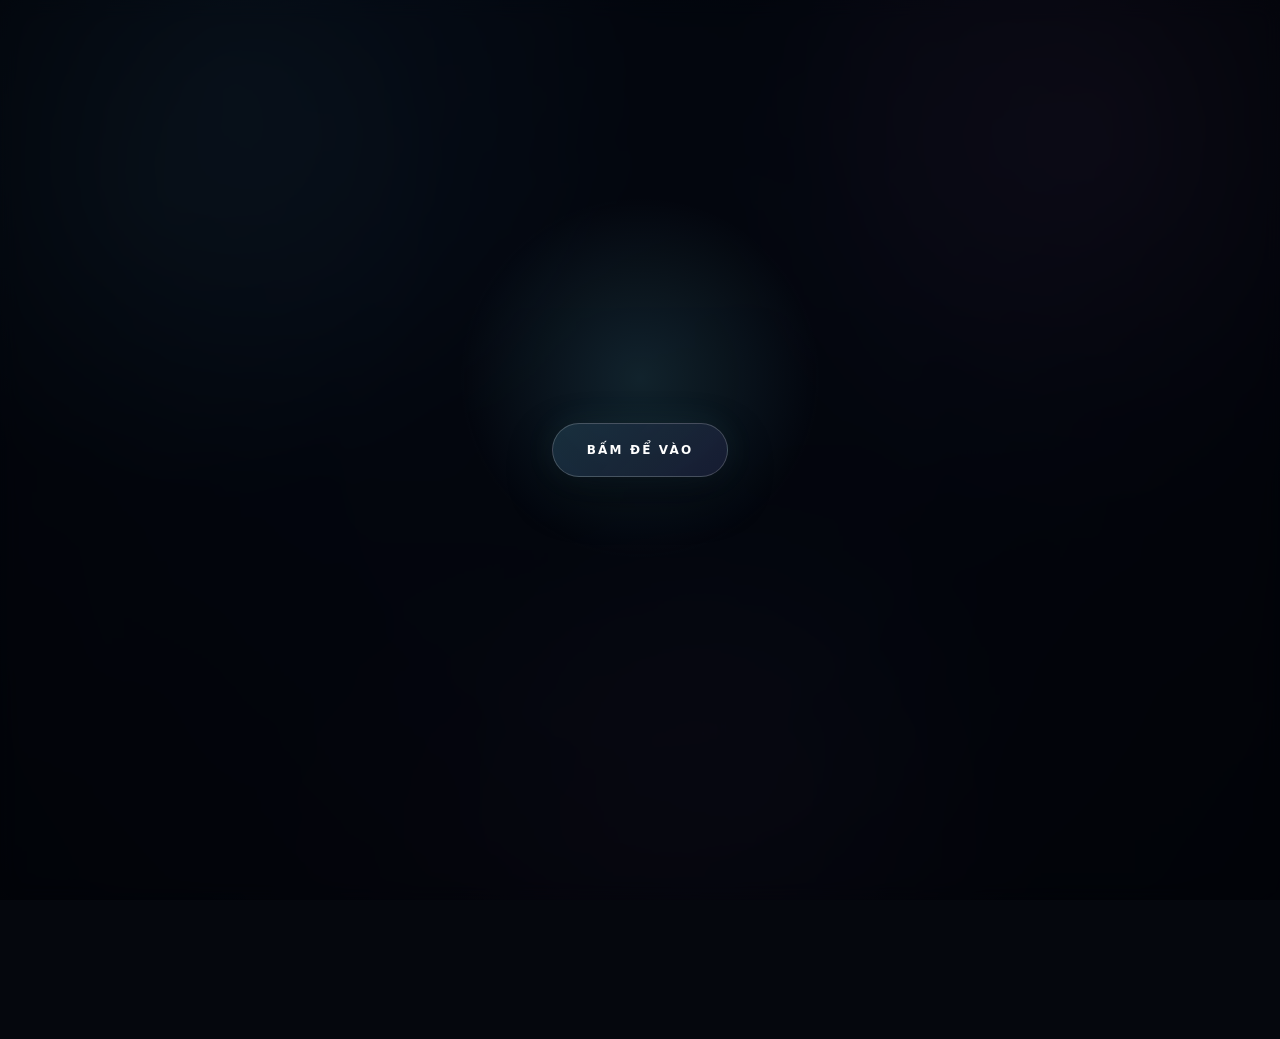
==== commit 2fb58e7f: "Add files via upload" ====
--- a/index.html
+++ b/index.html
@@ -17,7 +17,7 @@
 <body>
   <div class="video-fallback"></div>
 
-  <audio id="bgAudio" loop preload="auto">
+  <audio id="bgAudio" loop preload="metadata">
     <source src="VienPhanMem.com_7504256092592065800.mp3" type="audio/mpeg" />
   </audio>
 
@@ -173,7 +173,7 @@
 
           <div class="spotify-now">
             <div class="music-cover spotify-cover" aria-hidden="true">
-              <img src="Ayaka.jpg" alt="Ayaka cover" />
+              <img src="Ayaka.jpg" alt="Ayaka cover" loading="lazy" decoding="async" />
             </div>
 
             <div class="spotify-info">
@@ -181,7 +181,7 @@
               <div class="music-subtitle" id="musicStatusText">Đang phát</div>
 
               <div class="mini-spectrum clean-spectrum" aria-hidden="true">
-                <div class="spectrum-bars"><i></i><i></i><i></i><i></i><i></i><i></i><i></i><i></i><i></i><i></i><i></i><i></i><i></i><i></i><i></i><i></i><i></i><i></i><i></i><i></i><i></i><i></i><i></i><i></i><i></i><i></i><i></i><i></i><i></i><i></i><i></i><i></i><i></i><i></i><i></i><i></i><i></i><i></i><i></i><i></i><i></i><i></i><i></i><i></i><i></i><i></i><i></i><i></i><i></i><i></i><i></i><i></i><i></i><i></i></div>
+                <div class="spectrum-bars"><i></i><i></i><i></i><i></i><i></i><i></i><i></i><i></i><i></i><i></i><i></i><i></i><i></i><i></i><i></i><i></i><i></i><i></i><i></i><i></i><i></i><i></i><i></i><i></i></div>
               </div>
             </div>
           </div>
--- a/styles.css
+++ b/styles.css
@@ -1,2355 +1,1342 @@
-:root{
-  --bg:#06070b;
-  --text:rgba(255,255,255,.98);
-  --muted:rgba(255,255,255,.86);
-  --soft:rgba(255,255,255,.66);
-  --faint:rgba(255,255,255,.42);
-  --stroke:rgba(255,255,255,.105);
-  --stroke-soft:rgba(255,255,255,.065);
-  --panel:rgba(8,13,27,.34);
-  --panel-strong:rgba(9,15,31,.46);
-  --panel-soft:rgba(255,255,255,.045);
-  --shadow:0 28px 80px rgba(0,0,0,.34), 0 10px 30px rgba(0,0,0,.18);
-  --shadow-soft:0 16px 48px rgba(0,0,0,.22);
-  --blur:18px;
-  --radius-xl:32px;
-  --radius-lg:22px;
-  --ease:cubic-bezier(.22,.61,.36,1);
-  --online:#46ff98;
-  --accent:#7defff;
-  --accent-2:#a78bfa;
-  --accent-3:#ff9fd8;
-  --content-width:1120px;
-}
-
-*,*::before,*::after{box-sizing:border-box;}
-
-html,body{
-  width:100%;
-  min-height:100%;
-  margin:0;
-  background:var(--bg);
-  color:var(--text);
-  font-family:Inter, ui-sans-serif, system-ui, -apple-system, BlinkMacSystemFont, "Segoe UI", sans-serif;
-  overflow-x:hidden;
-  -webkit-font-smoothing:antialiased;
-  text-rendering:optimizeLegibility;
-}
-
-body{
-  position:relative;
-  isolation:isolate;
-}
-
-body::before,
-body::after{
-  content:"";
-  position:fixed;
-  inset:auto;
-  z-index:-2;
-  pointer-events:none;
-  border-radius:999px;
-  filter:blur(46px);
-  opacity:.42;
-  transform:translateZ(0);
-}
-
-body::before{
-  width:360px;
-  height:360px;
-  left:-120px;
-  top:8%;
-  background:radial-gradient(circle, rgba(125,239,255,.35), transparent 66%);
-  animation:orbA 14s ease-in-out infinite alternate;
-}
-
-body::after{
-  width:420px;
-  height:420px;
-  right:-160px;
-  bottom:2%;
-  background:radial-gradient(circle, rgba(255,159,216,.28), transparent 68%);
-  animation:orbB 16s ease-in-out infinite alternate;
-}
-
-img{max-width:100%;}
-a{color:inherit;}
-
-a:focus-visible,button:focus-visible,input:focus-visible{
-  outline:2px solid rgba(125,239,255,.9);
-  outline-offset:4px;
-}
-
-.video-bg,.video-fallback,.video-overlay,.noise,.vignette,.glow-layer{
-  position:fixed;
-  inset:0;
-  pointer-events:none;
-}
-
-.video-fallback{
-  z-index:-7;
+:root {
+  --bg: #05070d;
+  --surface: rgba(10, 17, 31, 0.72);
+  --surface-strong: rgba(12, 21, 38, 0.86);
+  --surface-soft: rgba(255, 255, 255, 0.045);
+  --text: rgba(255, 255, 255, 0.97);
+  --muted: rgba(231, 239, 255, 0.74);
+  --soft: rgba(220, 232, 255, 0.52);
+  --line: rgba(255, 255, 255, 0.1);
+  --line-strong: rgba(255, 255, 255, 0.16);
+  --cyan: #76e8ff;
+  --violet: #a78bfa;
+  --pink: #ff8fd8;
+  --green: #45e58a;
+  --spotify: #38d875;
+  --shadow: 0 22px 54px rgba(0, 0, 0, 0.3);
+  --shadow-soft: 0 12px 30px rgba(0, 0, 0, 0.18);
+  --radius-xl: 26px;
+  --radius-lg: 18px;
+  --radius-md: 14px;
+  --ease: cubic-bezier(0.2, 0.75, 0.25, 1);
+  --content-width: 1060px;
+}
+
+*,
+*::before,
+*::after {
+  box-sizing: border-box;
+}
+
+html {
+  min-width: 320px;
+  min-height: 100%;
+  background: var(--bg);
+  color-scheme: dark;
+}
+
+body {
+  position: relative;
+  isolation: isolate;
+  width: 100%;
+  min-height: 100%;
+  margin: 0;
+  overflow-x: hidden;
+  background: var(--bg);
+  color: var(--text);
+  font-family: Inter, ui-sans-serif, system-ui, -apple-system, BlinkMacSystemFont, "Segoe UI", sans-serif;
+  line-height: 1.5;
+  -webkit-font-smoothing: antialiased;
+  text-rendering: optimizeLegibility;
+}
+
+button,
+input {
+  font: inherit;
+}
+
+button,
+a,
+input[type="range"] {
+  -webkit-tap-highlight-color: transparent;
+}
+
+img {
+  display: block;
+  max-width: 100%;
+}
+
+a {
+  color: inherit;
+}
+
+[hidden] {
+  display: none !important;
+}
+
+a:focus-visible,
+button:focus-visible,
+input:focus-visible {
+  outline: 2px solid var(--cyan);
+  outline-offset: 3px;
+}
+
+.video-bg,
+.video-fallback,
+.video-overlay,
+.vignette,
+.glow-layer,
+.noise {
+  position: fixed;
+  inset: 0;
+  pointer-events: none;
+}
+
+.video-fallback {
+  z-index: -6;
   background:
-    radial-gradient(circle at 15% 18%, rgba(127,102,255,.22), transparent 28%),
-    radial-gradient(circle at 86% 14%, rgba(92,214,255,.18), transparent 23%),
-    radial-gradient(circle at 50% 100%, rgba(255,85,170,.12), transparent 30%),
-    linear-gradient(180deg, #070a13 0%, #050711 58%, #03040a 100%);
-  animation:floatBackdrop 18s ease-in-out infinite alternate;
-  transform:scale(1.03);
-}
-
-.video-bg{
-  z-index:-6;
-  overflow:hidden;
-  background:#000;
-}
-
-.video-bg video{
-  width:100%;
-  height:100%;
-  object-fit:cover;
-  transform:scale(1.04);
-  filter:saturate(1.18) contrast(1.06) brightness(.62);
-  animation:kenburns 24s var(--ease) infinite alternate;
-  opacity:1;
-  transition:opacity .7s ease;
-}
-
-.video-bg.missing video{opacity:0;}
-
-.glow-layer{
-  z-index:-5;
-  opacity:.75;
+    radial-gradient(circle at 18% 10%, rgba(86, 181, 255, 0.2), transparent 31%),
+    radial-gradient(circle at 86% 18%, rgba(178, 118, 255, 0.16), transparent 29%),
+    radial-gradient(circle at 48% 105%, rgba(255, 100, 185, 0.12), transparent 36%),
+    linear-gradient(145deg, #07111f 0%, #060a14 46%, #04050b 100%);
+}
+
+.video-bg {
+  z-index: -5;
+  overflow: hidden;
+  background: transparent;
+}
+
+.video-bg video {
+  width: 100%;
+  height: 100%;
+  object-fit: cover;
+  opacity: 0.72;
+  transform: scale(1.015);
+  transition: opacity 0.6s ease;
+}
+
+.video-bg.missing video {
+  opacity: 0;
+}
+
+.glow-layer {
+  z-index: -4;
   background:
-    radial-gradient(circle at 20% 20%, rgba(125,239,255,.14), transparent 22%),
-    radial-gradient(circle at 78% 16%, rgba(255,159,216,.11), transparent 23%),
-    radial-gradient(circle at 52% 86%, rgba(167,139,250,.12), transparent 30%),
-    conic-gradient(from 160deg at 50% 50%, transparent 0deg, rgba(125,239,255,.035) 90deg, transparent 160deg, rgba(255,159,216,.03) 245deg, transparent 360deg);
-  mix-blend-mode:screen;
-  animation:floatGlow 20s ease-in-out infinite alternate;
-}
-
-.video-overlay{
-  z-index:-4;
+    radial-gradient(circle at 12% 22%, rgba(118, 232, 255, 0.14), transparent 23%),
+    radial-gradient(circle at 86% 12%, rgba(255, 143, 216, 0.1), transparent 24%),
+    radial-gradient(circle at 58% 88%, rgba(167, 139, 250, 0.12), transparent 29%);
+}
+
+.video-overlay {
+  z-index: -3;
   background:
-    linear-gradient(to bottom, rgba(3,6,14,.34), rgba(3,6,14,.50) 45%, rgba(3,6,14,.66)),
-    radial-gradient(circle at center, rgba(255,255,255,.014), rgba(0,0,0,.18));
-  backdrop-filter:blur(.6px);
-  -webkit-backdrop-filter:blur(.6px);
-}
-
-.vignette{
-  z-index:-3;
+    linear-gradient(180deg, rgba(3, 7, 16, 0.38), rgba(3, 7, 16, 0.56) 50%, rgba(3, 6, 13, 0.76)),
+    linear-gradient(90deg, rgba(1, 3, 8, 0.22), transparent 30%, transparent 70%, rgba(1, 3, 8, 0.22));
+}
+
+.vignette {
+  z-index: -2;
+  background: radial-gradient(circle at center, transparent 38%, rgba(0, 0, 0, 0.48) 110%);
+}
+
+.noise {
+  display: none;
+}
+
+.enter-screen {
+  position: fixed;
+  inset: 0;
+  z-index: 50;
+  display: grid;
+  place-items: center;
+  padding: 24px;
   background:
-    radial-gradient(circle at center, transparent 36%, rgba(0,0,0,.18) 70%, rgba(0,0,0,.46) 100%),
-    linear-gradient(90deg, rgba(0,0,0,.18), transparent 26%, transparent 74%, rgba(0,0,0,.18));
-}
-
-.noise{
-  z-index:-1;
-  opacity:.028;
-  background-image:
-    linear-gradient(rgba(255,255,255,.28) 1px, transparent 1px),
-    linear-gradient(90deg, rgba(255,255,255,.28) 1px, transparent 1px);
-  background-size:4px 4px;
-  mix-blend-mode:soft-light;
-}
-
-.enter-screen{
-  position:fixed;
-  inset:0;
-  display:grid;
-  place-items:center;
-  z-index:50;
+    radial-gradient(circle at 50% 42%, rgba(118, 232, 255, 0.13), transparent 22%),
+    rgba(3, 5, 10, 0.5);
+  backdrop-filter: blur(10px);
+  -webkit-backdrop-filter: blur(10px);
+  transition: opacity 0.65s var(--ease), visibility 0.65s var(--ease);
+}
+
+.enter-screen.hidden {
+  visibility: hidden;
+  opacity: 0;
+}
+
+.enter-btn {
+  position: relative;
+  min-width: 176px;
+  min-height: 54px;
+  padding: 15px 26px;
+  overflow: hidden;
+  border: 1px solid rgba(255, 255, 255, 0.2);
+  border-radius: 999px;
   background:
-    radial-gradient(circle at 50% 44%, rgba(125,239,255,.09), transparent 24%),
-    rgba(4,5,10,.34);
-  backdrop-filter:blur(14px);
-  -webkit-backdrop-filter:blur(14px);
-  transition:opacity .85s var(--ease), visibility .85s var(--ease), transform .85s var(--ease);
-}
-
-.enter-screen.hidden{
-  opacity:0;
-  visibility:hidden;
-  transform:scale(1.02);
-}
-
-.enter-btn{
-  appearance:none;
-  border:1px solid rgba(255,255,255,.18);
-  background:linear-gradient(180deg, rgba(255,255,255,.12), rgba(255,255,255,.045));
-  color:#fff;
-  padding:17px 30px;
-  border-radius:999px;
-  font-size:13px;
-  font-weight:700;
-  letter-spacing:.19em;
-  text-transform:uppercase;
-  cursor:pointer;
-  backdrop-filter:blur(16px) saturate(1.18);
-  -webkit-backdrop-filter:blur(16px) saturate(1.18);
-  box-shadow:0 18px 55px rgba(0,0,0,.32), 0 0 32px rgba(125,239,255,.10);
-  transition:transform .35s var(--ease), background .35s var(--ease), border-color .35s var(--ease), box-shadow .35s var(--ease);
-  animation:pulse 2.6s ease-in-out infinite;
-  position:relative;
-  overflow:hidden;
-}
-
-.enter-btn::before{
-  content:"";
-  position:absolute;
-  inset:-1px;
-  background:linear-gradient(90deg, transparent, rgba(255,255,255,.22), transparent);
-  transform:translateX(-120%);
-  transition:transform .8s var(--ease);
-}
-
-.enter-btn:hover{
-  transform:translateY(-3px) scale(1.025);
-  background:linear-gradient(180deg, rgba(255,255,255,.16), rgba(255,255,255,.065));
-  border-color:rgba(125,239,255,.34);
-  box-shadow:0 24px 70px rgba(0,0,0,.36), 0 0 44px rgba(125,239,255,.18);
-}
-
-.enter-btn:hover::before{transform:translateX(120%);}
-
-.page{
-  min-height:100vh;
-  display:flex;
-  align-items:center;
-  justify-content:center;
-  padding:44px 20px 72px;
-}
-
-.layout{
-  width:min(var(--content-width), 100%);
-  display:grid;
-  grid-template-columns:1.12fr .88fr;
-  gap:20px;
-  opacity:0;
-  transform:translateY(26px) scale(.985);
-  transition:opacity 1.15s var(--ease), transform 1.15s var(--ease);
-}
-
-.layout.show{
-  opacity:1;
-  transform:translateY(0) scale(1);
-}
-
-.glass{
-  position:relative;
-  overflow:hidden;
+    linear-gradient(135deg, rgba(118, 232, 255, 0.14), rgba(167, 139, 250, 0.09)),
+    rgba(11, 18, 32, 0.72);
+  box-shadow: 0 18px 46px rgba(0, 0, 0, 0.34), 0 0 32px rgba(118, 232, 255, 0.08);
+  color: #fff;
+  cursor: pointer;
+  font-size: 12px;
+  font-weight: 800;
+  letter-spacing: 0.18em;
+  text-transform: uppercase;
+  transition: transform 0.25s var(--ease), border-color 0.25s ease, background 0.25s ease;
+  animation: enterPulse 2.8s ease-in-out infinite;
+}
+
+.enter-btn::after {
+  content: "";
+  position: absolute;
+  inset: 0;
+  background: linear-gradient(105deg, transparent 30%, rgba(255, 255, 255, 0.14), transparent 70%);
+  transform: translateX(-120%);
+  transition: transform 0.6s var(--ease);
+}
+
+.enter-btn:hover {
+  border-color: rgba(118, 232, 255, 0.42);
   background:
-    linear-gradient(180deg, rgba(255,255,255,.105), rgba(255,255,255,.035)),
-    linear-gradient(135deg, rgba(8,14,30,.58), rgba(7,11,25,.32));
-  border:1px solid var(--stroke);
-  border-radius:var(--radius-xl);
-  backdrop-filter:blur(var(--blur)) saturate(1.18);
-  -webkit-backdrop-filter:blur(var(--blur)) saturate(1.18);
-  box-shadow:var(--shadow);
-}
-
-.glass::before{
-  content:"";
-  position:absolute;
-  inset:0;
-  pointer-events:none;
+    linear-gradient(135deg, rgba(118, 232, 255, 0.2), rgba(167, 139, 250, 0.12)),
+    rgba(11, 18, 32, 0.82);
+  transform: translateY(-2px);
+}
+
+.enter-btn:hover::after {
+  transform: translateX(120%);
+}
+
+.page {
+  min-height: 100vh;
+  min-height: 100svh;
+  display: flex;
+  align-items: center;
+  justify-content: center;
+  padding: 34px 18px 52px;
+}
+
+.layout {
+  width: min(var(--content-width), 100%);
+  display: grid;
+  grid-template-columns: minmax(0, 1.13fr) minmax(320px, 0.87fr);
+  gap: 16px;
+  opacity: 0;
+  transform: translateY(18px);
+  transition: opacity 0.75s var(--ease), transform 0.75s var(--ease);
+}
+
+.layout.show {
+  opacity: 1;
+  transform: translateY(0);
+}
+
+.glass {
+  position: relative;
+  overflow: hidden;
+  border: 1px solid var(--line);
+  border-radius: var(--radius-xl);
   background:
-    linear-gradient(135deg, rgba(255,255,255,.20), transparent 20%, transparent 70%, rgba(255,255,255,.055)),
-    radial-gradient(circle at 28% 0%, rgba(125,239,255,.10), transparent 34%);
-  opacity:.72;
-}
-
-.glass::after{
-  content:"";
-  position:absolute;
-  inset:1px;
-  border-radius:inherit;
-  pointer-events:none;
-  border:1px solid rgba(255,255,255,.035);
-}
-
-.profile-card,.panel{background:transparent;}
-
-.profile-card{
-  padding:28px;
-  min-height:620px;
-  display:flex;
-  flex-direction:column;
-  justify-content:space-between;
-}
-
-.profile-card > *, .panel > *{position:relative; z-index:1;}
-
-.panel{padding:23px;}
-
-.top-row{
-  display:flex;
-  align-items:flex-start;
-  justify-content:space-between;
-  gap:18px;
-}
-
-.identity{
-  display:flex;
-  align-items:center;
-  gap:19px;
-  min-width:0;
-}
-
-.identity-content{min-width:0;}
-
-.avatar-ring{
-  width:114px;
-  height:114px;
-  flex:0 0 114px;
-  border-radius:50%;
-  padding:3px;
-  background:conic-gradient(from 160deg, rgba(125,239,255,.95), rgba(255,255,255,.32), rgba(255,159,216,.52), rgba(167,139,250,.64), rgba(125,239,255,.95));
-  box-shadow:0 16px 42px rgba(0,0,0,.28), 0 0 28px rgba(125,239,255,.16);
-  animation:floatAvatar 5.8s ease-in-out infinite;
-}
-
-.avatar{
-  width:100%;
-  height:100%;
-  border-radius:50%;
-  position:relative;
-  overflow:hidden;
-  border:1px solid rgba(255,255,255,.16);
+    linear-gradient(155deg, rgba(255, 255, 255, 0.07), transparent 34%),
+    linear-gradient(145deg, rgba(11, 21, 39, 0.78), rgba(7, 13, 26, 0.64));
+  box-shadow: var(--shadow);
+  backdrop-filter: blur(12px) saturate(1.1);
+  -webkit-backdrop-filter: blur(12px) saturate(1.1);
+}
+
+.glass::before {
+  content: "";
+  position: absolute;
+  inset: 0;
+  pointer-events: none;
   background:
-    radial-gradient(circle at 35% 30%, rgba(255,255,255,.22), transparent 18%),
-    linear-gradient(135deg, rgba(21,25,40,.70) 0%, rgba(14,18,32,.58) 45%, rgba(11,15,26,.52) 100%);
-}
-
-.avatar::after{
-  content:"";
-  position:absolute;
-  inset:0;
-  background:linear-gradient(135deg, rgba(255,255,255,.18), transparent 35%, rgba(125,239,255,.08));
-  mix-blend-mode:screen;
-}
-
-.avatar img,.presence-avatar img{
-  width:100%;
-  height:100%;
-  object-fit:cover;
-  display:block;
-}
-
-.name{
-  margin:0;
-  font-size:clamp(36px, 6vw, 60px);
-  line-height:.92;
-  letter-spacing:-.055em;
-  text-shadow:0 8px 24px rgba(0,0,0,.34);
-  word-break:break-word;
-  overflow-wrap:anywhere;
-  background:linear-gradient(90deg, #fff 0%, #9ff4ff 24%, #77ddff 52%, #d6c3ff 78%, #fff 100%);
-  background-size:200% auto;
-  -webkit-background-clip:text;
-  background-clip:text;
-  color:transparent;
-  -webkit-text-fill-color:transparent;
-  animation:titleShine 7s linear infinite;
-}
-
-.badge{
-  display:inline-flex;
-  align-items:center;
-  gap:8px;
-  padding:10px 14px;
-  border-radius:999px;
-  background:rgba(255,255,255,.07);
-  border:1px solid rgba(255,255,255,.12);
-  color:#fff;
-  font-size:13px;
-  white-space:nowrap;
-  backdrop-filter:blur(12px);
-  -webkit-backdrop-filter:blur(12px);
-  box-shadow:0 10px 26px rgba(0,0,0,.16);
-}
-
-.badge i{
-  display:block;
-  width:8px;
-  height:8px;
-  border-radius:50%;
-  background:var(--online);
-  box-shadow:0 0 0 6px rgba(70,255,152,.10), 0 0 20px rgba(70,255,152,.55);
-  animation:blink 2s ease-in-out infinite;
-}
-
-.middle{
-  display:grid;
-  gap:18px;
-  margin:29px 0 20px;
-}
-
-.quote{
-  padding:19px 20px;
-  border-radius:var(--radius-lg);
-  background:linear-gradient(180deg, rgba(7,14,28,.48), rgba(7,14,28,.28));
-  border:1px solid rgba(255,255,255,.085);
-  color:rgba(255,255,255,.99);
-  line-height:1.78;
-  font-size:15px;
-  overflow-wrap:anywhere;
-  text-shadow:0 1px 3px rgba(0,0,0,.42);
-  box-shadow:inset 0 1px 0 rgba(255,255,255,.06), 0 12px 34px rgba(0,0,0,.14);
-}
-
-.quote a,.presence-text a{
-  color:#8ff2ff;
-  text-decoration:none;
-  border-bottom:1px solid rgba(143,242,255,.36);
-  transition:color .25s ease, border-color .25s ease;
-}
-
-.quote a:hover,.presence-text a:hover{color:#fff; border-color:rgba(255,255,255,.68);}
-
-.bio-line,.presence-line{display:block;}
-.bio-line + .bio-line,.presence-line + .presence-line{margin-top:8px;}
-
-.ticker{
-  position:relative;
-  overflow:hidden;
-  height:43px;
-  border-radius:999px;
-  background:linear-gradient(90deg, rgba(7,14,28,.22), rgba(255,255,255,.055), rgba(7,14,28,.22));
-  border:1px solid rgba(255,255,255,.075);
-  box-shadow:inset 0 1px 0 rgba(255,255,255,.04);
-}
-
-.ticker::before,.ticker::after{
-  content:"";
-  position:absolute;
-  top:0; bottom:0;
-  width:54px;
-  z-index:2;
-  pointer-events:none;
-}
-.ticker::before{left:0;background:linear-gradient(90deg, rgba(10,16,32,.75), transparent);}
-.ticker::after{right:0;background:linear-gradient(270deg, rgba(10,16,32,.75), transparent);}
-
-.ticker-track{
-  position:absolute;
-  inset:0;
-  display:flex;
-  align-items:center;
-  gap:40px;
-  width:max-content;
-  padding-left:18px;
-  color:rgba(255,255,255,.94);
-  font-size:13px;
-  letter-spacing:.09em;
-  animation:marquee 18s linear infinite;
-  white-space:nowrap;
-  text-shadow:0 1px 2px rgba(0,0,0,.28);
-}
-
-.extra-panel{
-  margin-top:18px;
-  padding:18px;
-  border-radius:23px;
-  background:linear-gradient(180deg, rgba(7,14,28,.34), rgba(7,14,28,.20));
-  border:1px solid rgba(255,255,255,.075);
-  box-shadow:inset 0 1px 0 rgba(255,255,255,.045);
-}
-
-.extra-title,.section-kicker{
-  font-size:11px;
-  letter-spacing:.18em;
-  text-transform:uppercase;
-  color:rgba(255,255,255,.72);
-}
-.extra-title{margin-bottom:14px;}
-.section-kicker{margin-bottom:14px;}
-
-.extra-grid{
-  display:grid;
-  grid-template-columns:repeat(2, minmax(0,1fr));
-  gap:12px;
-}
-
-.extra-item{
-  padding:14px 14px 12px;
-  border-radius:18px;
-  background:linear-gradient(180deg, rgba(255,255,255,.060), rgba(255,255,255,.025));
-  border:1px solid rgba(255,255,255,.075);
-  min-width:0;
-  transition:transform .32s var(--ease), background .32s var(--ease), border-color .32s var(--ease), box-shadow .32s var(--ease);
-}
-
-.extra-item:hover{
-  transform:translateY(-3px);
-  background:linear-gradient(180deg, rgba(255,255,255,.085), rgba(255,255,255,.034));
-  border-color:rgba(125,239,255,.18);
-  box-shadow:0 12px 30px rgba(0,0,0,.16);
-}
-
-.extra-item small{
-  display:block;
-  font-size:11px;
-  letter-spacing:.14em;
-  text-transform:uppercase;
-  color:rgba(255,255,255,.70);
-  margin-bottom:8px;
-}
-
-.extra-item span{
-  display:block;
-  color:rgba(255,255,255,.98);
-  font-size:14px;
-  line-height:1.65;
-  overflow-wrap:anywhere;
-  text-shadow:0 1px 3px rgba(0,0,0,.42);
-}
-
-.extra-quote{
-  margin-top:12px;
-  padding:14px 16px;
-  border-radius:18px;
-  background:rgba(255,255,255,.045);
-  border:1px solid rgba(255,255,255,.065);
-  color:rgba(255,255,255,.90);
-  font-size:14px;
-  line-height:1.7;
-  text-shadow:0 1px 2px rgba(0,0,0,.28);
-}
-
-.social-grid{
-  display:grid;
-  grid-template-columns:repeat(4, minmax(0,1fr));
-  gap:12px;
-  margin-top:24px;
-}
-
-.social{
-  text-decoration:none;
-  color:#fff;
-  min-height:62px;
-  padding:14px 12px;
-  border-radius:19px;
-  background:linear-gradient(180deg, rgba(255,255,255,.065), rgba(255,255,255,.026));
-  border:1px solid rgba(255,255,255,.075);
-  display:flex;
-  align-items:center;
-  justify-content:center;
-  gap:10px;
-  position:relative;
-  overflow:hidden;
-  transition:transform .35s var(--ease), background .35s var(--ease), border-color .35s var(--ease), box-shadow .35s var(--ease);
-}
-
-.social::before,.mini-link::before,.icon-btn::before,.music-toggle::before{
-  content:"";
-  position:absolute;
-  inset:0;
-  background:linear-gradient(135deg, rgba(125,239,255,.12), transparent 46%, rgba(255,159,216,.07));
-  opacity:0;
-  transition:opacity .32s ease;
-  pointer-events:none;
-}
-
-.social:hover,.mini-link:hover,.music-toggle:hover,.icon-btn:hover{
-  transform:translateY(-3px);
-  background:linear-gradient(180deg, rgba(255,255,255,.095), rgba(255,255,255,.035));
-  border-color:rgba(125,239,255,.20);
-  box-shadow:0 14px 34px rgba(0,0,0,.18), 0 0 24px rgba(125,239,255,.06);
-}
-.social:hover::before,.mini-link:hover::before,.icon-btn:hover::before,.music-toggle:hover::before{opacity:1;}
-
-.social svg{width:18px;height:18px;fill:currentColor;flex:0 0 18px;position:relative;z-index:1;}
-.social span{font-size:14px;color:rgba(255,255,255,.99);text-shadow:0 1px 3px rgba(0,0,0,.42);position:relative;z-index:1;}
-
-.side{
-  display:grid;
-  gap:20px;
-  grid-template-rows:auto auto auto;
-}
-
-.presence-card{
-  display:flex;
-  align-items:center;
-  gap:16px;
-  padding:16px;
-  border-radius:23px;
-  background:linear-gradient(180deg, rgba(7,14,28,.40), rgba(7,14,28,.24));
-  border:1px solid rgba(255,255,255,.075);
-  box-shadow:inset 0 1px 0 rgba(255,255,255,.04);
-}
-
-.presence-avatar{
-  position:relative;
-  width:74px;
-  height:74px;
-  flex:0 0 74px;
-  border-radius:23px;
-  overflow:hidden;
-  background:linear-gradient(135deg, rgba(23,27,42,.70) 0%, rgba(15,19,32,.58) 50%, rgba(11,15,24,.52) 100%);
-  border:1px solid rgba(255,255,255,.15);
-  box-shadow:0 12px 28px rgba(0,0,0,.24);
-}
-
-.status-dot{
-  position:absolute;
-  right:5px;
-  bottom:5px;
-  width:14px;
-  height:14px;
-  border-radius:50%;
-  background:var(--online);
-  border:2px solid rgba(18,18,26,.80);
-  box-shadow:0 0 0 4px rgba(70,255,152,.08), 0 0 18px rgba(70,255,152,.55);
-}
-
-.presence-name{font-size:21px;font-weight:800;letter-spacing:-.025em;}
-.presence-text{margin-top:6px;color:rgba(255,255,255,.96);font-size:13px;line-height:1.7;overflow-wrap:anywhere;text-shadow:0 1px 3px rgba(0,0,0,.42);}
-
-.music-panel{
-  position:relative;
-  overflow:hidden;
-}
-
-.spotify-panel{
-  padding:18px;
-  border-radius:24px;
+    linear-gradient(90deg, transparent, rgba(118, 232, 255, 0.34), rgba(167, 139, 250, 0.28), transparent) top / 100% 1px no-repeat,
+    radial-gradient(circle at 10% 0%, rgba(118, 232, 255, 0.08), transparent 30%);
+}
+
+.profile-card,
+.panel {
+  background-color: transparent;
+}
+
+.profile-card {
+  min-height: 620px;
+  display: flex;
+  flex-direction: column;
+  justify-content: space-between;
+  padding: 24px;
+}
+
+.profile-card > *,
+.panel > * {
+  position: relative;
+  z-index: 1;
+}
+
+.panel {
+  padding: 19px;
+}
+
+.top-row {
+  display: flex;
+  align-items: center;
+  justify-content: space-between;
+  gap: 16px;
+}
+
+.identity {
+  min-width: 0;
+  display: flex;
+  align-items: center;
+  gap: 16px;
+}
+
+.identity-content {
+  min-width: 0;
+}
+
+.avatar-ring {
+  width: 96px;
+  height: 96px;
+  flex: 0 0 96px;
+  padding: 3px;
+  border-radius: 50%;
+  background: conic-gradient(from 120deg, var(--cyan), rgba(255, 255, 255, 0.4), var(--pink), var(--violet), var(--cyan));
+  box-shadow: 0 12px 32px rgba(0, 0, 0, 0.28), 0 0 24px rgba(118, 232, 255, 0.12);
+}
+
+.avatar {
+  position: relative;
+  width: 100%;
+  height: 100%;
+  overflow: hidden;
+  border: 1px solid rgba(255, 255, 255, 0.13);
+  border-radius: inherit;
   background:
-    radial-gradient(circle at 0% 0%, rgba(29,185,84,.18), transparent 36%),
-    radial-gradient(circle at 100% 15%, rgba(125,239,255,.10), transparent 32%),
-    linear-gradient(180deg, rgba(18,22,28,.48), rgba(7,12,18,.28));
-}
-
-.spotify-panel::after{
-  content:"";
-  position:absolute;
-  inset:auto -20% -35% -20%;
-  height:160px;
-  background:radial-gradient(circle, rgba(29,185,84,.18), transparent 70%);
-  pointer-events:none;
-}
-
-.spotify-topbar{
-  position:relative;
-  z-index:1;
-  display:flex;
-  align-items:flex-start;
-  justify-content:space-between;
-  gap:12px;
-  margin-bottom:14px;
-}
-
-.spotify-label{
-  margin-top:-6px;
-  color:rgba(255,255,255,.92);
-  font-size:12px;
-  letter-spacing:.04em;
-}
-
-.spotify-logo{
-  width:34px;
-  height:34px;
-  border-radius:50%;
-  background:#1db954;
-  display:grid;
-  place-items:center;
-  box-shadow:0 12px 28px rgba(29,185,84,.22);
-  flex:0 0 34px;
-  position:relative;
-}
-
-.spotify-logo span{
-  position:absolute;
-  left:9px;
-  right:8px;
-  height:2px;
-  border-radius:999px;
-  background:#07110b;
-  transform:rotate(10deg);
-}
-.spotify-logo span:nth-child(1){top:11px;width:18px;}
-.spotify-logo span:nth-child(2){top:16px;width:15px;}
-.spotify-logo span:nth-child(3){top:21px;width:11px;}
-
-.spotify-now{
-  position:relative;
-  z-index:1;
-  display:grid;
-  grid-template-columns:86px minmax(0,1fr);
-  gap:14px;
-  align-items:center;
-  padding:12px;
-  border-radius:20px;
-  background:rgba(0,0,0,.20);
-  border:1px solid rgba(255,255,255,.075);
-  box-shadow:inset 0 1px 0 rgba(255,255,255,.055), 0 14px 34px rgba(0,0,0,.18);
-}
-
-.music-cover.spotify-cover{
-  width:86px;
-  height:86px;
-  aspect-ratio:auto;
-  margin:0;
-  border-radius:16px;
-  overflow:hidden;
-  border:1px solid rgba(255,255,255,.10);
-  background:linear-gradient(135deg, rgba(29,185,84,.24), rgba(7,14,28,.26));
-  box-shadow:0 12px 26px rgba(0,0,0,.28);
-  display:block;
-}
-
-.music-cover.spotify-cover img{
-  width:100%;
-  height:100%;
-  object-fit:cover;
-  display:block;
-  filter:saturate(1.08) contrast(1.03);
-}
-
-.music-cover.spotify-cover::before,
-.music-cover.spotify-cover::after{
-  content:none;
-}
-
-.spotify-info{min-width:0;}
-.music-title{
-  font-size:22px;
-  font-weight:850;
-  letter-spacing:-.04em;
-  margin:0 0 4px;
-  white-space:nowrap;
-  overflow:hidden;
-  text-overflow:ellipsis;
-  text-shadow:0 1px 3px rgba(0,0,0,.36);
-}
-.music-subtitle{
-  color:rgba(255,255,255,.64);
-  font-size:12px;
-  letter-spacing:.11em;
-  text-transform:uppercase;
-  min-height:16px;
-}
-
-.spotify-eq{
-  height:24px;
-  display:flex;
-  align-items:flex-end;
-  gap:4px;
-  margin-top:14px;
-}
-.spotify-eq i{
-  width:4px;
-  height:10px;
-  border-radius:999px;
-  background:#1db954;
-  box-shadow:0 0 14px rgba(29,185,84,.36);
-  animation:spotifyBars 1.05s ease-in-out infinite;
-}
-.spotify-eq i:nth-child(2){height:17px;animation-delay:.14s;}
-.spotify-eq i:nth-child(3){height:13px;animation-delay:.28s;}
-.spotify-eq i:nth-child(4){height:20px;animation-delay:.42s;}
-
-.spotify-progress{
-  position:relative;
-  z-index:1;
-  margin-top:16px;
-}
-
-.spotify-time-row{
-  display:flex;
-  align-items:center;
-  justify-content:space-between;
-  margin-top:8px;
-  color:rgba(255,255,255,.58);
-  font-size:12px;
-  font-variant-numeric:tabular-nums;
-}
-
-.spotify-controls{
-  position:relative;
-  z-index:1;
-  display:flex;
-  align-items:center;
-  justify-content:center;
-  gap:14px;
-  margin-top:12px;
-}
-
-.spotify-mini-btn,
-.spotify-volume-icon{
-  appearance:none;
-  border:1px solid rgba(255,255,255,.08);
-  background:rgba(255,255,255,.045);
-  color:#fff;
-  width:40px;
-  height:40px;
-  border-radius:50%;
-  display:inline-flex;
-  align-items:center;
-  justify-content:center;
-  cursor:pointer;
-  transition:transform .28s var(--ease), background .28s var(--ease), border-color .28s var(--ease);
-}
-
-.spotify-play-btn.music-toggle-main{
-  width:58px;
-  min-width:58px;
-  max-width:58px;
-  height:58px;
-  min-height:58px;
-  flex:0 0 58px;
-  padding:0;
-  border-radius:50%;
-  border:none;
-  background:#1db954;
-  color:#06110a;
-  font-size:0;
-  box-shadow:0 14px 30px rgba(29,185,84,.26);
-}
-
-.spotify-play-btn::before{
-  content:"▶";
-  font-size:20px;
-  line-height:1;
-  transform:translateX(1px);
-}
-.spotify-play-btn.playing::before{
-  content:"Ⅱ";
-  font-size:22px;
-  transform:translateX(0);
-}
-
-.spotify-mini-btn:hover,
-.spotify-volume-icon:hover,
-.spotify-play-btn:hover{
-  transform:translateY(-2px) scale(1.03);
-  background:rgba(255,255,255,.08);
-  border-color:rgba(255,255,255,.13);
-}
-.spotify-play-btn:hover{background:#24d063;}
-
-.spotify-volume{
-  position:relative;
-  z-index:1;
-  display:grid;
-  grid-template-columns:40px minmax(0,1fr);
-  gap:10px;
-  align-items:center;
-  margin-top:14px;
-  padding:10px 12px;
-  border-radius:999px;
-  background:rgba(0,0,0,.16);
-  border:1px solid rgba(255,255,255,.06);
-}
-
-.range-slider{
-  -webkit-appearance:none;
-  appearance:none;
-  width:100%;
-  height:8px;
-  border-radius:999px;
-  background:rgba(255,255,255,.10);
-  outline:none;
-  cursor:pointer;
-  box-shadow:inset 0 1px 2px rgba(0,0,0,.22);
-}
-.range-slider::-webkit-slider-runnable-track{height:8px;border-radius:999px;background:transparent;}
-.range-slider::-webkit-slider-thumb{
-  -webkit-appearance:none;
-  appearance:none;
-  width:16px;height:16px;border-radius:50%;
-  background:#fff;
-  border:1px solid rgba(255,255,255,.85);
-  margin-top:-4px;
-  box-shadow:0 5px 12px rgba(0,0,0,.24), 0 0 0 5px rgba(29,185,84,.14);
-}
-.range-slider::-moz-range-track{height:8px;border-radius:999px;background:rgba(255,255,255,.10);border:none;}
-.range-slider::-moz-range-thumb{width:16px;height:16px;border-radius:50%;background:#fff;border:1px solid rgba(255,255,255,.85);box-shadow:0 5px 12px rgba(0,0,0,.24), 0 0 0 5px rgba(29,185,84,.14);}
-.seek-slider{margin:0;}
-.volume-slider{min-width:80px;}
-
-@keyframes spotifyBars{
-  0%,100%{transform:scaleY(.55);opacity:.65}
-  50%{transform:scaleY(1.08);opacity:1}
-}
-
-.link-list{display:grid;gap:12px;}
-
-.mini-link{
-  text-decoration:none;
-  color:#fff;
-  display:flex;
-  align-items:center;
-  justify-content:space-between;
-  gap:12px;
-  padding:15px 16px;
-  border-radius:19px;
-  background:linear-gradient(180deg, rgba(255,255,255,.060), rgba(255,255,255,.026));
-  border:1px solid rgba(255,255,255,.075);
-  transition:transform .35s var(--ease), background .35s var(--ease), border-color .35s var(--ease), box-shadow .35s var(--ease);
-  position:relative;
-  overflow:hidden;
-}
-
-.mini-link small{display:block;color:rgba(255,255,255,.70);font-size:11px;letter-spacing:.16em;text-transform:uppercase;margin-bottom:4px;position:relative;z-index:1;}
-.mini-link span{color:rgba(255,255,255,.99);font-size:14px;overflow-wrap:anywhere;text-shadow:0 1px 3px rgba(0,0,0,.42);position:relative;z-index:1;}
-.arrow{font-size:18px;color:rgba(255,255,255,.92);flex:0 0 auto;position:relative;z-index:1;}
-
-@keyframes orbA{from{transform:translate3d(0,0,0) scale(1)}to{transform:translate3d(40px,36px,0) scale(1.08)}}
-@keyframes orbB{from{transform:translate3d(0,0,0) scale(1)}to{transform:translate3d(-42px,-32px,0) scale(1.06)}}
-@keyframes floatBackdrop{from{transform:scale(1.03) translateY(0)}to{transform:scale(1.055) translateY(-10px)}}
-@keyframes floatGlow{from{transform:translate3d(0,0,0) scale(1)}to{transform:translate3d(0,-14px,0) scale(1.035)}}
-@keyframes kenburns{from{transform:scale(1.04) translate3d(0,0,0)}to{transform:scale(1.075) translate3d(0,-1.4%,0)}}
-@keyframes floatAvatar{0%,100%{transform:translateY(0)}50%{transform:translateY(-8px)}}
-@keyframes pulse{0%,100%{transform:scale(1)}50%{transform:scale(1.025)}}
-@keyframes blink{0%,100%{opacity:1}50%{opacity:.62}}
-@keyframes marquee{from{transform:translateX(0)}to{transform:translateX(-50%)}}
-@keyframes titleShine{from{background-position:0% center}to{background-position:200% center}}
-@keyframes musicFloat{0%,100%{transform:translateY(0) rotate(-4deg)}50%{transform:translateY(-8px) rotate(4deg)}}
-
-@media (max-width: 920px){
-  .layout{grid-template-columns:1fr;}
-  .profile-card{min-height:auto;}
-}
-
-@media (max-width: 640px){
-  .page{padding:20px 14px 32px;align-items:flex-start;}
-  .layout{width:100%;gap:14px;}
-  .glass{border-radius:24px;backdrop-filter:blur(14px) saturate(1.14);-webkit-backdrop-filter:blur(14px) saturate(1.14);}
-  .profile-card,.panel{padding:18px;}
-  .profile-card{min-height:auto;}
-  .top-row{flex-direction:column;align-items:center;text-align:center;gap:12px;}
-  .identity{width:100%;flex-direction:column;align-items:center;text-align:center;gap:12px;}
-  .avatar-ring{width:94px;height:94px;flex-basis:94px;}
-  .name{font-size:41px;}
-  .badge{align-self:center;}
-  .middle{gap:12px;margin:16px 0 14px;}
-  .quote{padding:16px;font-size:14px;line-height:1.72;}
-  .ticker{height:38px;}
-  .ticker-track{font-size:12px;letter-spacing:.04em;}
-  .extra-panel{margin-top:14px;padding:14px;}
-  .extra-grid{grid-template-columns:1fr;gap:10px;}
-  .extra-item{padding:12px 12px 10px;}
-  .social-grid{grid-template-columns:repeat(2, minmax(0,1fr));gap:10px;margin-top:18px;}
-  .social{min-height:56px;padding:12px 10px;}
-  .social span{font-size:13px;}
-  .presence-card{flex-direction:column;align-items:center;text-align:center;}
-  .presence-avatar{width:84px;height:84px;flex-basis:84px;border-radius:22px;}
-  .presence-text{font-size:13px;}
-  .music-cover{aspect-ratio:1.2 / 1;margin-bottom:14px;}
-  .music-title{font-size:20px;}
-  .music-head{flex-direction:column;align-items:center;justify-content:center;text-align:center;}
-  .music-head-text{align-items:center;text-align:center;}
-  .music-toggle-main{width:112px;min-width:112px;max-width:112px;}
-  .volume-box{flex-wrap:wrap;justify-content:center;}
-  .volume-slider{width:100%;order:4;}
-  .seek-card,.volume-card{padding:12px;}
-  .link-list{gap:10px;}
-  .mini-link{padding:13px 14px;}
-  .side{gap:12px;}
-  body::before{width:280px;height:280px;left:-140px;}
-  body::after{width:320px;height:320px;right:-160px;}
-}
-
-@media (max-width: 420px){
-  .page{padding:14px 8px 24px;}
-  .layout{gap:10px;}
-  .glass{border-radius:20px;}
-  .profile-card,.panel{padding:14px;}
-  .name{font-size:35px;}
-  .quote,.extra-panel,.presence-card,.seek-card,.volume-card{border-radius:18px;}
-  .social-grid{grid-template-columns:1fr 1fr;}
-  .social{min-height:52px;padding:10px 8px;}
-  .mini-link{padding:12px;}
-  .music-title{font-size:18px;}
-  .section-kicker,.extra-title,.mini-link small,.extra-item small,.volume-label{letter-spacing:.12em;}
-  .time-pill{min-width:52px;height:28px;font-size:12px;}
-  .icon-btn{min-width:40px;width:40px;height:40px;}
-}
-
-@media (prefers-reduced-motion: reduce){
-  *,*::before,*::after{animation:none !important;transition:none !important;scroll-behavior:auto !important;}
-}
-
-/* === Compact clean refinement: giữ style gốc nhưng gọn hơn === */
-:root{
-  --content-width:980px;
-  --radius-xl:24px;
-  --radius-lg:18px;
-  --blur:8px;
-  --shadow:0 10px 28px rgba(0,0,0,.18);
-}
-
-.page{
-  padding:28px 18px 42px;
-}
-
-.layout{
-  grid-template-columns:1.05fr .72fr;
-  gap:14px;
-}
-
-.glass{
-  border-radius:var(--radius-xl);
-  background:linear-gradient(180deg, rgba(255,255,255,.025), rgba(255,255,255,.007));
-  border-color:rgba(255,255,255,.075);
-  box-shadow:var(--shadow);
-}
-
-.profile-card{
-  min-height:auto;
-  padding:22px;
-}
-
-.panel{
-  padding:18px;
-}
-
-.top-row{
-  gap:14px;
-  align-items:center;
-}
-
-.identity{
-  gap:14px;
-}
-
-.avatar-ring{
-  width:92px;
-  height:92px;
-  flex-basis:92px;
-  box-shadow:0 8px 22px rgba(0,0,0,.18), 0 0 28px rgba(0,209,250,.10);
-}
-
-.name{
-  font-size:clamp(34px, 5vw, 52px);
-  letter-spacing:-.045em;
-}
-
-.badge{
-  padding:8px 12px;
-  font-size:12px;
-}
-
-.middle{
-  margin:18px 0 14px;
-  gap:12px;
-}
-
-.quote{
-  padding:15px 16px;
-  border-radius:18px;
-  font-size:14px;
-  line-height:1.62;
-  background:rgba(7,14,28,.20);
+    radial-gradient(circle at 30% 22%, rgba(255, 255, 255, 0.17), transparent 26%),
+    linear-gradient(145deg, rgba(118, 232, 255, 0.18), rgba(167, 139, 250, 0.22));
+}
+
+.avatar::after {
+  content: "";
+  position: absolute;
+  inset: 0;
+  pointer-events: none;
+  background: linear-gradient(145deg, rgba(255, 255, 255, 0.11), transparent 38%);
+}
+
+.avatar img,
+.presence-avatar img {
+  width: 100%;
+  height: 100%;
+  object-fit: cover;
+}
+
+.name {
+  margin: 0;
+  background: linear-gradient(90deg, #fff 5%, #bdf5ff 46%, #decfff 76%, #fff);
+  background-clip: text;
+  -webkit-background-clip: text;
+  color: transparent;
+  font-size: clamp(40px, 5vw, 58px);
+  font-weight: 850;
+  letter-spacing: -0.055em;
+  line-height: 0.98;
+  text-shadow: 0 8px 30px rgba(118, 232, 255, 0.08);
+}
+
+.badge {
+  display: inline-flex;
+  align-items: center;
+  gap: 8px;
+  flex: 0 0 auto;
+  padding: 8px 12px;
+  border: 1px solid rgba(69, 229, 138, 0.2);
+  border-radius: 999px;
+  background: rgba(19, 80, 50, 0.18);
+  color: rgba(226, 255, 239, 0.92);
+  font-size: 11px;
+  font-weight: 750;
+  letter-spacing: 0.06em;
+  text-transform: uppercase;
+}
+
+.badge i {
+  width: 7px;
+  height: 7px;
+  border-radius: 50%;
+  background: var(--green);
+  box-shadow: 0 0 0 4px rgba(69, 229, 138, 0.1), 0 0 12px rgba(69, 229, 138, 0.46);
+  animation: statusPulse 2.2s ease-in-out infinite;
+}
+
+.middle {
+  display: grid;
+  gap: 11px;
+  margin: 20px 0 14px;
+}
+
+.quote {
+  padding: 16px 17px;
+  border: 1px solid rgba(255, 255, 255, 0.075);
+  border-radius: var(--radius-lg);
+  background: linear-gradient(135deg, rgba(118, 232, 255, 0.045), rgba(255, 255, 255, 0.02));
+  color: rgba(244, 247, 255, 0.9);
+  font-size: 13.5px;
+  line-height: 1.62;
+}
+
+.bio-line,
+.presence-line {
+  display: block;
 }
 
 .bio-line + .bio-line,
-.presence-line + .presence-line{
-  margin-top:5px;
-}
-
-.ticker{
-  height:36px;
-}
-
-.ticker-track{
-  font-size:12px;
-  gap:28px;
-}
-
-.extra-panel{
-  margin-top:12px;
-  padding:14px;
-  border-radius:18px;
-  background:rgba(7,14,28,.16);
+.presence-line + .presence-line {
+  margin-top: 5px;
+}
+
+.quote a,
+.presence-text a {
+  color: #c8f6ff;
+  text-decoration: none;
+  border-bottom: 1px solid rgba(118, 232, 255, 0.32);
+  transition: color 0.2s ease, border-color 0.2s ease;
+}
+
+.quote a:hover,
+.presence-text a:hover {
+  color: #fff;
+  border-color: rgba(255, 255, 255, 0.72);
+}
+
+.ticker {
+  position: relative;
+  height: 36px;
+  overflow: hidden;
+  border: 1px solid rgba(255, 255, 255, 0.065);
+  border-radius: 999px;
+  background: rgba(5, 10, 20, 0.28);
+}
+
+.ticker::before,
+.ticker::after {
+  content: "";
+  position: absolute;
+  top: 0;
+  bottom: 0;
+  z-index: 2;
+  width: 42px;
+  pointer-events: none;
+}
+
+.ticker::before {
+  left: 0;
+  background: linear-gradient(90deg, rgba(7, 13, 26, 0.92), transparent);
+}
+
+.ticker::after {
+  right: 0;
+  background: linear-gradient(270deg, rgba(7, 13, 26, 0.92), transparent);
+}
+
+.ticker-track {
+  width: max-content;
+  height: 100%;
+  display: flex;
+  align-items: center;
+  gap: 34px;
+  color: rgba(224, 241, 255, 0.68);
+  font-size: 11px;
+  font-weight: 650;
+  letter-spacing: 0.08em;
+  text-transform: uppercase;
+  animation: marquee 24s linear infinite;
+}
+
+.ticker-track span::after {
+  content: "✦";
+  margin-left: 34px;
+  color: rgba(118, 232, 255, 0.72);
+}
+
+.extra-panel {
+  padding: 15px;
+  border: 1px solid rgba(255, 255, 255, 0.065);
+  border-radius: var(--radius-lg);
+  background: rgba(5, 11, 22, 0.22);
 }
 
 .extra-title,
-.section-kicker{
-  margin-bottom:10px;
-  font-size:10px;
-  letter-spacing:.16em;
-}
-
-.extra-grid{
-  grid-template-columns:repeat(2, minmax(0,1fr));
-  gap:9px;
-}
-
-.extra-item{
-  padding:11px 12px;
-  border-radius:15px;
-  background:rgba(7,14,28,.18);
-}
-
-.extra-item small{
-  margin-bottom:5px;
-  font-size:10px;
-  letter-spacing:.12em;
-}
-
-.extra-item span{
-  font-size:13px;
-  line-height:1.48;
-}
-
-.extra-quote{
-  margin-top:9px;
-  padding:11px 13px;
-  border-radius:15px;
-  font-size:13px;
-  line-height:1.55;
-}
-
-.social-grid{
-  grid-template-columns:repeat(4, minmax(0,1fr));
-  gap:9px;
-  margin-top:12px;
-}
-
-.social{
-  min-height:50px;
-  padding:11px 10px;
-  border-radius:15px;
-  gap:8px;
-}
-
-.social svg{
-  width:16px;
-  height:16px;
-  flex-basis:16px;
-}
-
-.social span{
-  font-size:13px;
-}
-
-.side{
-  gap:14px;
-}
-
-.presence-card{
-  padding:13px;
-  border-radius:18px;
-  gap:12px;
-}
-
-.presence-avatar{
-  width:58px;
-  height:58px;
-  flex-basis:58px;
-  border-radius:18px;
-}
-
-.presence-name{
-  font-size:18px;
-}
-
-.presence-text{
-  margin-top:4px;
-  font-size:12.5px;
-  line-height:1.55;
-}
-
-.music-cover{
-  aspect-ratio:1.75 / 1;
-  border-radius:18px;
-  margin-bottom:12px;
-}
-
-.music-cover::before{
-  font-size:48px;
-}
-
-.music-head{
-  gap:9px;
-  margin-bottom:10px;
-}
-
-.music-title{
-  font-size:19px;
-}
-
-.music-toggle-main{
-  width:104px;
-  min-width:104px;
-  max-width:104px;
-  height:34px;
-  min-height:34px;
-  font-size:12px;
-}
-
-.seek-card,
-.volume-card{
-  margin-top:10px;
-  padding:11px;
-  border-radius:15px;
-}
-
-.music-meta-row{
-  margin-bottom:9px;
-  font-size:13px;
-}
-
-.time-pill{
-  min-width:50px;
-  height:26px;
-  font-size:12px;
-}
-
-.volume-label-row{
-  margin-bottom:9px;
-}
-
-.icon-btn{
-  min-width:36px;
-  width:36px;
-  height:36px;
-  font-size:14px;
-}
-
-.mute-btn{
-  min-width:34px;
-  width:34px;
-  height:34px;
-}
-
-.range-slider,
-.range-slider::-webkit-slider-runnable-track{
-  height:8px;
-}
-
-.range-slider::-webkit-slider-thumb{
-  width:16px;
-  height:16px;
-  margin-top:-4px;
-}
-
-.link-list{
-  gap:9px;
-}
-
-.mini-link{
-  padding:12px 13px;
-  border-radius:15px;
-}
-
-.mini-link small{
-  margin-bottom:3px;
-  font-size:10px;
-  letter-spacing:.13em;
-}
-
-.mini-link span{
-  font-size:13px;
-}
-
-.arrow{
-  font-size:16px;
-}
-
-.video-bg video{
-  filter:saturate(1.04) contrast(1.02) brightness(.62);
-}
-
-.video-overlay{
+.section-kicker {
+  color: rgba(205, 233, 255, 0.68);
+  font-size: 10px;
+  font-weight: 800;
+  letter-spacing: 0.17em;
+  text-transform: uppercase;
+}
+
+.extra-title {
+  margin-bottom: 11px;
+}
+
+.section-kicker {
+  margin-bottom: 12px;
+}
+
+.extra-grid {
+  display: grid;
+  grid-template-columns: repeat(2, minmax(0, 1fr));
+  gap: 9px;
+}
+
+.extra-item {
+  min-width: 0;
+  padding: 11px 12px;
+  border: 1px solid rgba(255, 255, 255, 0.055);
+  border-radius: var(--radius-md);
+  background: rgba(255, 255, 255, 0.025);
+  transition: transform 0.22s var(--ease), border-color 0.22s ease, background 0.22s ease;
+}
+
+.extra-item:hover {
+  border-color: rgba(118, 232, 255, 0.14);
+  background: rgba(118, 232, 255, 0.04);
+  transform: translateY(-2px);
+}
+
+.extra-item small {
+  display: block;
+  margin-bottom: 4px;
+  color: rgba(184, 214, 240, 0.58);
+  font-size: 9px;
+  font-weight: 750;
+  letter-spacing: 0.12em;
+  text-transform: uppercase;
+}
+
+.extra-item span {
+  display: block;
+  color: rgba(246, 249, 255, 0.88);
+  font-size: 12.5px;
+  line-height: 1.45;
+}
+
+.extra-quote {
+  margin-top: 9px;
+  padding: 10px 12px;
+  border-left: 2px solid rgba(118, 232, 255, 0.54);
+  border-radius: 4px var(--radius-md) var(--radius-md) 4px;
+  background: linear-gradient(90deg, rgba(118, 232, 255, 0.055), transparent);
+  color: var(--muted);
+  font-size: 12.5px;
+  font-style: italic;
+}
+
+.social-grid {
+  display: grid;
+  grid-template-columns: repeat(4, minmax(0, 1fr));
+  gap: 9px;
+  margin-top: 14px;
+}
+
+.social {
+  position: relative;
+  min-width: 0;
+  min-height: 50px;
+  display: flex;
+  align-items: center;
+  justify-content: center;
+  gap: 8px;
+  padding: 10px;
+  overflow: hidden;
+  border: 1px solid rgba(255, 255, 255, 0.075);
+  border-radius: var(--radius-md);
+  background: rgba(255, 255, 255, 0.035);
+  color: rgba(246, 249, 255, 0.92);
+  text-decoration: none;
+  transition: transform 0.22s var(--ease), border-color 0.22s ease, background 0.22s ease;
+}
+
+.social::before,
+.mini-link::before {
+  content: "";
+  position: absolute;
+  inset: 0;
+  pointer-events: none;
+  background: linear-gradient(135deg, rgba(118, 232, 255, 0.08), transparent 48%, rgba(167, 139, 250, 0.06));
+  opacity: 0;
+  transition: opacity 0.22s ease;
+}
+
+.social:hover,
+.mini-link:hover {
+  border-color: rgba(118, 232, 255, 0.2);
+  background: rgba(255, 255, 255, 0.055);
+  transform: translateY(-2px);
+}
+
+.social:hover::before,
+.mini-link:hover::before {
+  opacity: 1;
+}
+
+.social svg {
+  position: relative;
+  z-index: 1;
+  width: 16px;
+  height: 16px;
+  flex: 0 0 16px;
+  fill: currentColor;
+}
+
+.social span {
+  position: relative;
+  z-index: 1;
+  min-width: 0;
+  overflow: hidden;
+  font-size: 12px;
+  font-weight: 680;
+  text-overflow: ellipsis;
+  white-space: nowrap;
+}
+
+.side {
+  display: grid;
+  align-content: start;
+  gap: 16px;
+}
+
+.presence-card {
+  display: flex;
+  align-items: center;
+  gap: 13px;
+  padding: 13px;
+  border: 1px solid rgba(255, 255, 255, 0.065);
+  border-radius: var(--radius-lg);
+  background: rgba(255, 255, 255, 0.025);
+}
+
+.presence-avatar {
+  position: relative;
+  width: 62px;
+  height: 62px;
+  flex: 0 0 62px;
+  overflow: visible;
+  border: 1px solid rgba(255, 255, 255, 0.12);
+  border-radius: 18px;
+  background: linear-gradient(145deg, rgba(118, 232, 255, 0.15), rgba(167, 139, 250, 0.2));
+  box-shadow: var(--shadow-soft);
+}
+
+.presence-avatar img {
+  overflow: hidden;
+  border-radius: inherit;
+}
+
+.status-dot {
+  position: absolute;
+  right: -2px;
+  bottom: -2px;
+  width: 13px;
+  height: 13px;
+  border: 3px solid #101a2a;
+  border-radius: 50%;
+  background: var(--green);
+  box-shadow: 0 0 11px rgba(69, 229, 138, 0.42);
+}
+
+.presence-name {
+  color: #fff;
+  font-size: 18px;
+  font-weight: 800;
+  letter-spacing: -0.025em;
+}
+
+.presence-text {
+  margin-top: 4px;
+  color: rgba(238, 245, 255, 0.78);
+  font-size: 12px;
+  line-height: 1.55;
+  overflow-wrap: anywhere;
+}
+
+.spotify-panel {
+  overflow: visible;
   background:
-    linear-gradient(to bottom, rgba(3,6,14,.46), rgba(3,6,14,.50) 42%, rgba(3,6,14,.62)),
-    radial-gradient(circle at center, rgba(255,255,255,.006), rgba(0,0,0,.16));
-}
-
-@media (max-width: 920px){
-  .layout{
-    grid-template-columns:1fr;
-    max-width:720px;
-    margin:0 auto;
-  }
-
-  .side{
-    grid-template-columns:1fr 1fr;
-    align-items:start;
-  }
-
-  .side .panel:last-child{
-    grid-column:1 / -1;
-  }
-}
-
-@media (max-width: 640px){
-  .page{
-    padding:16px 10px 24px;
-  }
-
-  .layout{
-    gap:10px;
-  }
-
-  .profile-card,
-  .panel{
-    padding:14px;
-  }
-
-  .avatar-ring{
-    width:84px;
-    height:84px;
-    flex-basis:84px;
-  }
-
-  .name{
-    font-size:36px;
-  }
-
-  .quote{
-    padding:13px;
-    font-size:13px;
-  }
-
-  .extra-grid,
-  .side{
-    grid-template-columns:1fr;
-  }
-
-  .side .panel:last-child{
-    grid-column:auto;
-  }
-
-  .social-grid{
-    grid-template-columns:repeat(2, minmax(0,1fr));
-  }
-}
-
-
-/* Final music-player tweaks: cleaner Spotify-like card without Spotify branding */
-.spotify-topbar{
-  justify-content:flex-start;
-  margin-bottom:12px;
-}
-
-.spotify-label,
-.spotify-logo{
-  display:none !important;
-}
-
-.music-cover.spotify-cover img{
-  object-fit:cover;
-  object-position:center;
-}
-
-.spotify-controls{
-  gap:16px;
-  margin-top:14px;
-}
-
-.spotify-play-btn.music-toggle-main{
-  position:relative;
-  display:inline-grid;
-  place-items:center;
-  width:58px;
-  min-width:58px;
-  max-width:58px;
-  height:58px;
-  min-height:58px;
-  line-height:1;
-  font-size:0;
-  overflow:hidden;
-}
-
-.spotify-play-btn::before,
-.spotify-play-btn::after{
-  content:"";
-  position:absolute;
-  display:block;
-  transition:transform .22s var(--ease), opacity .22s var(--ease);
-}
-
-.spotify-play-btn::before{
-  width:0;
-  height:0;
-  border-top:11px solid transparent;
-  border-bottom:11px solid transparent;
-  border-left:17px solid #06110a;
-  transform:translateX(2px);
-}
-
-.spotify-play-btn::after{
-  width:0;
-  height:0;
-  opacity:0;
-}
-
-.spotify-play-btn.playing::before,
-.spotify-play-btn.playing::after{
-  width:6px;
-  height:22px;
-  border:0;
-  border-radius:2px;
-  background:#06110a;
-  opacity:1;
-}
-
-.spotify-play-btn.playing::before{
-  transform:translateX(-5px);
-}
-
-.spotify-play-btn.playing::after{
-  transform:translateX(5px);
-}
-
-.spotify-mini-btn,
-.spotify-volume-icon{
-  display:inline-grid;
-  place-items:center;
-  line-height:1;
-}
-
-@media (max-width:640px){
-  .spotify-now{grid-template-columns:78px minmax(0,1fr);}
-  .music-cover.spotify-cover{width:78px;height:78px;}
-  .spotify-play-btn.music-toggle-main{width:56px;min-width:56px;max-width:56px;height:56px;min-height:56px;}
-}
-
-/* Emergency fix: centered music play/pause button */
-.spotify-controls{
-  align-items:center !important;
-  justify-content:center !important;
-  gap:18px !important;
-}
-
-.spotify-play-btn.music-toggle-main{
-  position:relative !important;
-  display:inline-flex !important;
-  align-items:center !important;
-  justify-content:center !important;
-  width:58px !important;
-  min-width:58px !important;
-  max-width:58px !important;
-  height:58px !important;
-  min-height:58px !important;
-  padding:0 !important;
-  border-radius:50% !important;
-  overflow:hidden !important;
-  font-size:0 !important;
-  line-height:0 !important;
-  text-indent:-9999px !important;
-  background:#1db954 !important;
-  border:0 !important;
-  box-shadow:0 14px 30px rgba(29,185,84,.26), 0 0 0 1px rgba(255,255,255,.08) inset !important;
-}
-
-.spotify-play-btn.music-toggle-main:hover{
-  background:#24d063 !important;
-  transform:translateY(-2px) scale(1.03) !important;
-}
-
-/* Override the old glass hover pseudo-element that pushed the icon to the top-left */
+    radial-gradient(circle at 0% 0%, rgba(118, 232, 255, 0.08), transparent 34%),
+    linear-gradient(145deg, rgba(11, 21, 39, 0.82), rgba(7, 13, 26, 0.72));
+}
+
+.spotify-topbar {
+  display: flex;
+  align-items: center;
+  justify-content: space-between;
+}
+
+.spotify-now {
+  display: grid;
+  grid-template-columns: 82px minmax(0, 1fr);
+  align-items: center;
+  gap: 14px;
+  padding: 13px;
+  border: 1px solid rgba(255, 255, 255, 0.075);
+  border-radius: var(--radius-lg);
+  background: linear-gradient(135deg, rgba(255, 255, 255, 0.04), rgba(255, 255, 255, 0.015));
+}
+
+.music-cover.spotify-cover {
+  position: relative;
+  width: 82px;
+  height: 82px;
+  overflow: hidden;
+  border: 1px solid rgba(255, 255, 255, 0.12);
+  border-radius: 16px;
+  background: linear-gradient(145deg, rgba(118, 232, 255, 0.15), rgba(167, 139, 250, 0.16));
+  box-shadow: 0 10px 24px rgba(0, 0, 0, 0.23);
+}
+
+.music-cover.spotify-cover img {
+  width: 100%;
+  height: 100%;
+  object-fit: cover;
+}
+
+.music-cover.spotify-cover::after {
+  content: "";
+  position: absolute;
+  inset: 0;
+  pointer-events: none;
+  background: linear-gradient(145deg, rgba(255, 255, 255, 0.11), transparent 42%);
+}
+
+.spotify-info {
+  min-width: 0;
+}
+
+.music-title {
+  overflow: hidden;
+  color: #fff;
+  font-size: 18px;
+  font-weight: 800;
+  letter-spacing: -0.025em;
+  text-overflow: ellipsis;
+  white-space: nowrap;
+}
+
+.music-subtitle {
+  margin-top: 2px;
+  color: rgba(207, 225, 242, 0.6);
+  font-size: 11px;
+  font-weight: 650;
+}
+
+.music-subtitle::before {
+  content: "";
+  display: inline-block;
+  width: 6px;
+  height: 6px;
+  margin-right: 6px;
+  border-radius: 50%;
+  background: var(--spotify);
+  box-shadow: 0 0 9px rgba(56, 216, 117, 0.42);
+}
+
+.mini-spectrum {
+  position: relative;
+  width: 100%;
+  height: 36px;
+  margin-top: 9px;
+  overflow: hidden;
+}
+
+.spectrum-bars {
+  position: absolute;
+  inset: 0;
+  display: flex;
+  align-items: flex-end;
+  justify-content: center;
+  gap: 3px;
+  -webkit-mask-image: linear-gradient(90deg, transparent, #000 7%, #000 93%, transparent);
+  mask-image: linear-gradient(90deg, transparent, #000 7%, #000 93%, transparent);
+}
+
+.spectrum-bars i {
+  width: 3px;
+  height: 100%;
+  flex: 0 0 3px;
+  border-radius: 999px;
+  background: linear-gradient(180deg, #fff, rgba(118, 232, 255, 0.92) 52%, rgba(255, 143, 216, 0.82));
+  opacity: 0.45;
+  transform: scaleY(0.2);
+  transform-origin: center bottom;
+  transition: opacity 0.1s linear, transform 0.08s linear;
+}
+
+.spectrum-bars i:nth-child(3n + 2) {
+  background: linear-gradient(180deg, #fff, rgba(167, 139, 250, 0.94) 58%, rgba(118, 232, 255, 0.78));
+}
+
+.spectrum-bars i:nth-child(3n) {
+  background: linear-gradient(180deg, #fff, rgba(118, 232, 255, 0.92) 55%, rgba(69, 229, 138, 0.72));
+}
+
+.spotify-progress {
+  margin-top: 13px;
+}
+
+.spotify-time-row {
+  display: flex;
+  align-items: center;
+  justify-content: space-between;
+  margin-top: 6px;
+  color: rgba(213, 226, 241, 0.58);
+  font-size: 10px;
+  font-variant-numeric: tabular-nums;
+}
+
+.range-slider {
+  --range-progress: 0%;
+  width: 100%;
+  height: 6px;
+  margin: 0;
+  border: 0;
+  border-radius: 999px;
+  appearance: none;
+  -webkit-appearance: none;
+  background: linear-gradient(to right, var(--spotify) 0, var(--spotify) var(--range-progress), rgba(255, 255, 255, 0.13) var(--range-progress), rgba(255, 255, 255, 0.13) 100%);
+  cursor: pointer;
+}
+
+.range-slider::-webkit-slider-runnable-track {
+  height: 6px;
+  border-radius: 999px;
+  background: transparent;
+}
+
+.range-slider::-webkit-slider-thumb {
+  width: 14px;
+  height: 14px;
+  margin-top: -4px;
+  border: 0;
+  border-radius: 50%;
+  appearance: none;
+  -webkit-appearance: none;
+  background: #fff;
+  box-shadow: 0 3px 10px rgba(0, 0, 0, 0.28), 0 0 0 4px rgba(56, 216, 117, 0.09);
+  transition: transform 0.18s var(--ease);
+}
+
+.range-slider::-moz-range-track {
+  height: 6px;
+  border: 0;
+  border-radius: 999px;
+  background: transparent;
+}
+
+.range-slider::-moz-range-thumb {
+  width: 14px;
+  height: 14px;
+  border: 0;
+  border-radius: 50%;
+  background: #fff;
+  box-shadow: 0 3px 10px rgba(0, 0, 0, 0.28), 0 0 0 4px rgba(56, 216, 117, 0.09);
+}
+
+.range-slider:hover::-webkit-slider-thumb,
+.range-slider:focus-visible::-webkit-slider-thumb {
+  transform: scale(1.12);
+}
+
+.spotify-controls {
+  position: relative;
+  min-height: 64px;
+  display: flex;
+  align-items: center;
+  justify-content: center;
+  gap: 18px;
+  margin-top: 12px;
+}
+
+.spotify-play-btn.music-toggle-main {
+  position: relative;
+  width: 56px;
+  height: 56px;
+  min-width: 56px;
+  display: inline-flex;
+  align-items: center;
+  justify-content: center;
+  padding: 0;
+  overflow: hidden;
+  border: 0;
+  border-radius: 50%;
+  background: var(--spotify);
+  box-shadow: 0 11px 26px rgba(32, 190, 95, 0.25);
+  color: transparent;
+  cursor: pointer;
+  font-size: 0;
+  transition: transform 0.22s var(--ease), background 0.22s ease, box-shadow 0.22s ease;
+}
+
+.spotify-play-btn.music-toggle-main:hover {
+  background: #4ce486;
+  box-shadow: 0 14px 30px rgba(32, 190, 95, 0.31);
+  transform: translateY(-2px) scale(1.03);
+}
+
+.spotify-play-btn.music-toggle-main:active {
+  transform: scale(0.96);
+}
+
 .spotify-play-btn.music-toggle-main::before,
-.spotify-play-btn.music-toggle-main::after{
-  content:"" !important;
-  position:absolute !important;
-  inset:auto !important;
-  opacity:1 !important;
-  display:block !important;
-  pointer-events:none !important;
-  background:transparent !important;
-  transition:transform .22s var(--ease), opacity .22s var(--ease) !important;
-}
-
-/* Play state: perfectly centered triangle */
-.spotify-play-btn.music-toggle-main::before{
-  top:50% !important;
-  left:50% !important;
-  width:0 !important;
-  height:0 !important;
-  border-top:11px solid transparent !important;
-  border-bottom:11px solid transparent !important;
-  border-left:17px solid #07120a !important;
-  border-right:0 !important;
-  border-radius:0 !important;
-  transform:translate(-42%, -50%) !important;
-}
-
-.spotify-play-btn.music-toggle-main::after{
-  opacity:0 !important;
-}
-
-/* Playing state: two centered pause bars */
+.spotify-play-btn.music-toggle-main::after {
+  content: "";
+  position: absolute;
+  top: 50%;
+  left: 50%;
+  pointer-events: none;
+}
+
+.spotify-play-btn.music-toggle-main::before {
+  width: 0;
+  height: 0;
+  border-top: 10px solid transparent;
+  border-bottom: 10px solid transparent;
+  border-left: 16px solid #07120c;
+  transform: translate(-42%, -50%);
+}
+
+.spotify-play-btn.music-toggle-main::after {
+  opacity: 0;
+}
+
 .spotify-play-btn.music-toggle-main.playing::before,
-.spotify-play-btn.music-toggle-main.playing::after{
-  top:50% !important;
-  left:50% !important;
-  width:6px !important;
-  height:22px !important;
-  border:0 !important;
-  border-radius:2px !important;
-  background:#07120a !important;
-  opacity:1 !important;
-}
-
-.spotify-play-btn.music-toggle-main.playing::before{
-  transform:translate(calc(-50% - 5px), -50%) !important;
-}
-
-.spotify-play-btn.music-toggle-main.playing::after{
-  transform:translate(calc(-50% + 5px), -50%) !important;
-}
-
-.spotify-mini-btn{
-  width:50px !important;
-  height:50px !important;
-  min-width:50px !important;
-  display:inline-flex !important;
-  align-items:center !important;
-  justify-content:center !important;
-  padding:0 !important;
-  line-height:1 !important;
-}
-
-@media (max-width:640px){
-  .spotify-play-btn.music-toggle-main{
-    width:56px !important;
-    min-width:56px !important;
-    max-width:56px !important;
-    height:56px !important;
-    min-height:56px !important;
-  }
-}
-
-
-/* Fix: cân lại sóng nhạc/equalizer */
-.spotify-eq{
-  width:42px !important;
-  height:28px !important;
-  display:flex !important;
-  align-items:center !important;
-  justify-content:center !important;
-  gap:5px !important;
-  margin-top:12px !important;
-}
-
-.spotify-eq i{
-  display:block !important;
-  width:4px !important;
-  min-width:4px !important;
-  border-radius:999px !important;
-  background:#1db954 !important;
-  transform-origin:center bottom !important;
-  box-shadow:0 0 12px rgba(29,185,84,.36) !important;
-  animation:spotifyBarsBalanced 1.15s ease-in-out infinite !important;
-}
-
-.spotify-eq i:nth-child(1){height:10px !important; animation-delay:0s !important;}
-.spotify-eq i:nth-child(2){height:18px !important; animation-delay:.12s !important;}
-.spotify-eq i:nth-child(3){height:25px !important; animation-delay:.24s !important;}
-.spotify-eq i:nth-child(4){height:18px !important; animation-delay:.12s !important;}
-.spotify-eq i:nth-child(5){height:10px !important; animation-delay:0s !important;}
-
-@keyframes spotifyBarsBalanced{
-  0%,100%{transform:scaleY(.58);opacity:.7;}
-  50%{transform:scaleY(1);opacity:1;}
-}
-
-
-/* Mini music spectrum - inspired by compact anime music visualizers */
-.mini-spectrum{
-  position:relative;
-  width:100%;
-  height:74px;
-  margin-top:14px;
-  border-radius:18px;
-  overflow:hidden;
-  background:
-    radial-gradient(circle at 86% 50%, rgba(103,232,255,.16), transparent 28%),
-    radial-gradient(circle at 18% 12%, rgba(154,116,255,.10), transparent 25%),
-    linear-gradient(180deg, rgba(0,0,0,.28), rgba(0,0,0,.15));
-  border:1px solid rgba(255,255,255,.065);
-  box-shadow:inset 0 1px 0 rgba(255,255,255,.04);
-}
-
-.mini-spectrum::before{
-  content:"";
-  position:absolute;
-  left:0;right:0;bottom:18px;
-  height:1px;
-  background:linear-gradient(90deg, transparent, rgba(255,255,255,.48), rgba(255,80,220,.40), rgba(92,231,255,.42), transparent);
-  opacity:.66;
-}
-
-.mini-spectrum::after{
-  content:"";
-  position:absolute;
-  left:0;right:0;bottom:12px;
-  height:1px;
-  background-image:linear-gradient(90deg, rgba(255,255,255,.48) 0 3px, transparent 3px 10px);
-  opacity:.36;
-}
-
-.spectrum-bars{
-  position:absolute;
-  left:10px;
-  right:72px;
-  bottom:19px;
-  height:48px;
-  display:flex;
-  align-items:flex-end;
-  gap:4px;
-  overflow:hidden;
-  mask-image:linear-gradient(90deg, transparent 0, #000 4%, #000 96%, transparent 100%);
-  -webkit-mask-image:linear-gradient(90deg, transparent 0, #000 4%, #000 96%, transparent 100%);
-}
-
-.spectrum-bars i{
-  display:block;
-  flex:0 0 3px;
-  height:18px;
-  border-radius:999px 999px 3px 3px;
-  background:linear-gradient(180deg, rgba(255,255,255,.98), rgba(124,231,255,.95) 54%, rgba(255,74,216,.95));
-  box-shadow:0 0 8px rgba(91,231,255,.36);
-  transform-origin:center bottom;
-  animation:spectrumPulse 1.35s ease-in-out infinite;
-}
-.spectrum-bars i:nth-child(1){height:10px;animation-delay:0.08s;filter:drop-shadow(0 0 5px #77f5ff);}
-.spectrum-bars i:nth-child(2){height:18px;animation-delay:0.16s;filter:drop-shadow(0 0 5px #ffffff);}
-.spectrum-bars i:nth-child(3){height:34px;animation-delay:0.24s;filter:drop-shadow(0 0 5px #ffffff);}
-.spectrum-bars i:nth-child(4){height:46px;animation-delay:0.32s;filter:drop-shadow(0 0 5px #c28bff);}
-.spectrum-bars i:nth-child(5){height:28px;animation-delay:0.40s;filter:drop-shadow(0 0 5px #ff4fd8);}
-.spectrum-bars i:nth-child(6){height:12px;animation-delay:0.48s;filter:drop-shadow(0 0 5px #ffffff);}
-.spectrum-bars i:nth-child(7){height:8px;animation-delay:0.56s;filter:drop-shadow(0 0 5px #9d7cff);}
-.spectrum-bars i:nth-child(8){height:16px;animation-delay:0.64s;filter:drop-shadow(0 0 5px #ffffff);}
-.spectrum-bars i:nth-child(9){height:30px;animation-delay:0.00s;filter:drop-shadow(0 0 5px #ffffff);}
-.spectrum-bars i:nth-child(10){height:42px;animation-delay:0.08s;filter:drop-shadow(0 0 5px #67e8ff);}
-.spectrum-bars i:nth-child(11){height:50px;animation-delay:0.16s;filter:drop-shadow(0 0 5px #ffffff);}
-.spectrum-bars i:nth-child(12){height:37px;animation-delay:0.24s;filter:drop-shadow(0 0 5px #ff4fd8);}
-.spectrum-bars i:nth-child(13){height:22px;animation-delay:0.32s;filter:drop-shadow(0 0 5px #ffffff);}
-.spectrum-bars i:nth-child(14){height:12px;animation-delay:0.40s;filter:drop-shadow(0 0 5px #b3ff5c);}
-.spectrum-bars i:nth-child(15){height:15px;animation-delay:0.48s;filter:drop-shadow(0 0 5px #ffffff);}
-.spectrum-bars i:nth-child(16){height:20px;animation-delay:0.56s;filter:drop-shadow(0 0 5px #5be7ff);}
-.spectrum-bars i:nth-child(17){height:18px;animation-delay:0.64s;filter:drop-shadow(0 0 5px #77f5ff);}
-.spectrum-bars i:nth-child(18){height:14px;animation-delay:0.00s;filter:drop-shadow(0 0 5px #ffffff);}
-.spectrum-bars i:nth-child(19){height:17px;animation-delay:0.08s;filter:drop-shadow(0 0 5px #ffffff);}
-.spectrum-bars i:nth-child(20){height:21px;animation-delay:0.16s;filter:drop-shadow(0 0 5px #c28bff);}
-.spectrum-bars i:nth-child(21){height:19px;animation-delay:0.24s;filter:drop-shadow(0 0 5px #ff4fd8);}
-.spectrum-bars i:nth-child(22){height:16px;animation-delay:0.32s;filter:drop-shadow(0 0 5px #ffffff);}
-.spectrum-bars i:nth-child(23){height:14px;animation-delay:0.40s;filter:drop-shadow(0 0 5px #9d7cff);}
-.spectrum-bars i:nth-child(24){height:13px;animation-delay:0.48s;filter:drop-shadow(0 0 5px #ffffff);}
-.spectrum-bars i:nth-child(25){height:15px;animation-delay:0.56s;filter:drop-shadow(0 0 5px #ffffff);}
-.spectrum-bars i:nth-child(26){height:18px;animation-delay:0.64s;filter:drop-shadow(0 0 5px #67e8ff);}
-.spectrum-bars i:nth-child(27){height:22px;animation-delay:0.00s;filter:drop-shadow(0 0 5px #ffffff);}
-.spectrum-bars i:nth-child(28){height:24px;animation-delay:0.08s;filter:drop-shadow(0 0 5px #ff4fd8);}
-.spectrum-bars i:nth-child(29){height:20px;animation-delay:0.16s;filter:drop-shadow(0 0 5px #ffffff);}
-.spectrum-bars i:nth-child(30){height:17px;animation-delay:0.24s;filter:drop-shadow(0 0 5px #b3ff5c);}
-.spectrum-bars i:nth-child(31){height:19px;animation-delay:0.32s;filter:drop-shadow(0 0 5px #ffffff);}
-.spectrum-bars i:nth-child(32){height:23px;animation-delay:0.40s;filter:drop-shadow(0 0 5px #5be7ff);}
-.spectrum-bars i:nth-child(33){height:29px;animation-delay:0.48s;filter:drop-shadow(0 0 5px #77f5ff);}
-.spectrum-bars i:nth-child(34){height:36px;animation-delay:0.56s;filter:drop-shadow(0 0 5px #ffffff);}
-.spectrum-bars i:nth-child(35){height:44px;animation-delay:0.64s;filter:drop-shadow(0 0 5px #ffffff);}
-.spectrum-bars i:nth-child(36){height:39px;animation-delay:0.00s;filter:drop-shadow(0 0 5px #c28bff);}
-.spectrum-bars i:nth-child(37){height:30px;animation-delay:0.08s;filter:drop-shadow(0 0 5px #ff4fd8);}
-.spectrum-bars i:nth-child(38){height:22px;animation-delay:0.16s;filter:drop-shadow(0 0 5px #ffffff);}
-.spectrum-bars i:nth-child(39){height:15px;animation-delay:0.24s;filter:drop-shadow(0 0 5px #9d7cff);}
-.spectrum-bars i:nth-child(40){height:18px;animation-delay:0.32s;filter:drop-shadow(0 0 5px #ffffff);}
-.spectrum-bars i:nth-child(41){height:24px;animation-delay:0.40s;filter:drop-shadow(0 0 5px #ffffff);}
-.spectrum-bars i:nth-child(42){height:30px;animation-delay:0.48s;filter:drop-shadow(0 0 5px #67e8ff);}
-.spectrum-bars i:nth-child(43){height:27px;animation-delay:0.56s;filter:drop-shadow(0 0 5px #ffffff);}
-.spectrum-bars i:nth-child(44){height:20px;animation-delay:0.64s;filter:drop-shadow(0 0 5px #ff4fd8);}
-.spectrum-bars i:nth-child(45){height:14px;animation-delay:0.00s;filter:drop-shadow(0 0 5px #ffffff);}
-.spectrum-bars i:nth-child(46){height:12px;animation-delay:0.08s;filter:drop-shadow(0 0 5px #b3ff5c);}
-.spectrum-bars i:nth-child(47){height:16px;animation-delay:0.16s;filter:drop-shadow(0 0 5px #ffffff);}
-.spectrum-bars i:nth-child(48){height:22px;animation-delay:0.24s;filter:drop-shadow(0 0 5px #5be7ff);}
-.spectrum-bars i:nth-child(49){height:28px;animation-delay:0.32s;filter:drop-shadow(0 0 5px #77f5ff);}
-.spectrum-bars i:nth-child(50){height:34px;animation-delay:0.40s;filter:drop-shadow(0 0 5px #ffffff);}
-.spectrum-bars i:nth-child(51){height:27px;animation-delay:0.48s;filter:drop-shadow(0 0 5px #ffffff);}
-.spectrum-bars i:nth-child(52){height:20px;animation-delay:0.56s;filter:drop-shadow(0 0 5px #c28bff);}
-.spectrum-bars i:nth-child(53){height:14px;animation-delay:0.64s;filter:drop-shadow(0 0 5px #ff4fd8);}
-.spectrum-bars i:nth-child(54){height:10px;animation-delay:0.00s;filter:drop-shadow(0 0 5px #ffffff);}
-
-.spectrum-rings{
-  position:absolute;
-  right:-16px;
-  top:6px;
-  width:96px;
-  height:96px;
-  border-radius:50%;
-  display:grid;
-  place-items:center;
-  pointer-events:none;
-}
-
-.spectrum-rings span{
-  position:absolute;
-  border-radius:50%;
-  border:2px solid rgba(255,255,255,.72);
-  box-shadow:0 0 10px rgba(255,255,255,.16);
-}
-.spectrum-rings span:nth-child(1){width:92px;height:92px;opacity:.82;}
-.spectrum-rings span:nth-child(2){width:62px;height:62px;opacity:.56;}
-.spectrum-rings span:nth-child(3){width:34px;height:34px;opacity:.32;}
-
-.spectrum-rings em{
-  position:relative;
-  z-index:1;
-  transform:translate(-4px, 18px);
-  color:#54e8ff;
-  font-style:normal;
-  font-size:15px;
-  letter-spacing:.04em;
-  font-variant-numeric:tabular-nums;
-  text-shadow:0 0 12px rgba(84,232,255,.55);
-}
-
-.spark{
-  position:absolute;
-  font-size:12px;
-  line-height:1;
-  font-weight:800;
-  opacity:.95;
-  animation:sparkTwinkle 1.8s ease-in-out infinite;
-}
-.spark-a{left:9px;top:7px;color:#5be7ff;}
-.spark-b{left:42%;top:10px;color:#ff4fd8;animation-delay:.45s;}
-.spark-c{right:36px;top:8px;color:#fff36d;animation-delay:.9s;}
-
-@keyframes spectrumPulse{
-  0%,100%{transform:scaleY(.62);opacity:.65;}
-  45%{transform:scaleY(1.05);opacity:1;}
-  70%{transform:scaleY(.82);opacity:.82;}
-}
-
-@keyframes sparkTwinkle{
-  0%,100%{transform:scale(.82) rotate(0deg);opacity:.45;}
-  50%{transform:scale(1.18) rotate(12deg);opacity:1;}
-}
-
-@media (max-width:640px){
-  .mini-spectrum{height:66px;border-radius:16px;}
-  .spectrum-bars{left:8px;right:62px;bottom:17px;height:42px;gap:3px;}
-  .spectrum-bars i{flex-basis:2.5px;}
-  .spectrum-rings{right:-22px;top:5px;width:84px;height:84px;}
-  .spectrum-rings span:nth-child(1){width:82px;height:82px;}
-  .spectrum-rings span:nth-child(2){width:56px;height:56px;}
-  .spectrum-rings span:nth-child(3){width:30px;height:30px;}
-  .spectrum-rings em{font-size:13px;transform:translate(-6px, 15px);}
-}
-
-@media (max-width:420px){
-  .mini-spectrum{height:60px;}
-  .spectrum-bars{right:54px;height:37px;gap:3px;}
-  .spectrum-bars i{flex-basis:2px;}
-  .spark{font-size:10px;}
-}
-
-
-/* Clean mini wave: giữ lại sóng nhạc, bỏ khung/vòng tròn/ngôi sao/đường trang trí */
-.clean-spectrum{
-  height:56px !important;
-  margin-top:12px !important;
-  padding:0 !important;
-  border:0 !important;
-  border-radius:0 !important;
-  background:transparent !important;
-  box-shadow:none !important;
-  overflow:hidden !important;
-}
-
-.clean-spectrum::before,
-.clean-spectrum::after{
-  content:none !important;
-  display:none !important;
-}
-
-.clean-spectrum .spark,
-.clean-spectrum .spectrum-rings{
-  display:none !important;
-}
-
-.clean-spectrum .spectrum-bars{
-  left:0 !important;
-  right:0 !important;
-  bottom:0 !important;
-  height:52px !important;
-  gap:4px !important;
-  align-items:flex-end !important;
-  justify-content:center !important;
-  mask-image:linear-gradient(90deg, transparent 0, #000 5%, #000 95%, transparent 100%) !important;
-  -webkit-mask-image:linear-gradient(90deg, transparent 0, #000 5%, #000 95%, transparent 100%) !important;
-}
-
-.clean-spectrum .spectrum-bars i{
-  flex:0 0 3px !important;
-  border-radius:999px !important;
-  background:linear-gradient(180deg, rgba(255,255,255,.98), rgba(103,232,255,.95) 55%, rgba(255,79,216,.9)) !important;
-  box-shadow:0 0 8px rgba(103,232,255,.38), 0 0 12px rgba(255,79,216,.14) !important;
-}
-
-@media (max-width:640px){
-  .clean-spectrum{height:50px !important;}
-  .clean-spectrum .spectrum-bars{height:47px !important;gap:3px !important;}
-  .clean-spectrum .spectrum-bars i{flex-basis:2.5px !important;}
-}
-
-@media (max-width:420px){
-  .clean-spectrum{height:44px !important;}
-  .clean-spectrum .spectrum-bars{height:42px !important;gap:2.5px !important;}
-  .clean-spectrum .spectrum-bars i{flex-basis:2px !important;}
-}
-
-/* Beat-reactive music wave: JS reads the real audio frequency data and controls each bar. */
-.clean-spectrum.beat-active .spectrum-bars i{
-  animation:none !important;
-  transition:height .055s linear, opacity .09s linear, transform .055s linear;
-  will-change:height, opacity, transform;
-}
-
-.clean-spectrum.beat-active .spectrum-bars{
-  align-items:flex-end !important;
-}
-
-.clean-spectrum.beat-active .spectrum-bars i:nth-child(3n){
-  background:linear-gradient(180deg, rgba(255,255,255,.98), rgba(110,236,255,.96) 52%, rgba(255,79,216,.9)) !important;
-}
-
-.clean-spectrum.beat-active .spectrum-bars i:nth-child(3n + 1){
-  background:linear-gradient(180deg, rgba(255,255,255,.95), rgba(130,110,255,.9) 52%, rgba(93,232,255,.88)) !important;
-}
-
-.clean-spectrum.beat-active .spectrum-bars i:nth-child(3n + 2){
-  background:linear-gradient(180deg, rgba(255,255,255,.98), rgba(103,232,255,.95) 55%, rgba(179,255,92,.82)) !important;
-}
-
-.clean-spectrum.beat-fallback .spectrum-bars i{
-  animation:spectrumPulse 1.05s ease-in-out infinite !important;
-}
-
-/* Compact vertical volume control */
-.spotify-controls{
-  position:relative;
-  min-height:66px;
-}
-
-.volume-popover{
-  position:absolute;
-  left:calc(50% + 48px);
-  top:50%;
-  transform:translateY(-50%);
-  z-index:5;
-  display:flex;
-  align-items:center;
-  justify-content:center;
-}
-
-.volume-popover .spotify-volume-icon{
-  width:42px;
-  height:42px;
-  border-radius:50%;
-  background:rgba(255,255,255,.045);
-  border:1px solid rgba(255,255,255,.08);
-  box-shadow:0 10px 22px rgba(0,0,0,.18);
-}
-
-.volume-menu{
-  position:absolute;
-  left:50%;
-  bottom:52px;
-  transform:translateX(-50%) translateY(8px) scale(.96);
-  width:48px;
-  min-height:168px;
-  padding:10px 8px;
-  border-radius:999px;
-  background:linear-gradient(180deg, rgba(12,18,26,.92), rgba(10,15,22,.72));
-  border:1px solid rgba(255,255,255,.10);
-  box-shadow:0 18px 40px rgba(0,0,0,.34), inset 0 1px 0 rgba(255,255,255,.06);
-  backdrop-filter:blur(16px) saturate(1.08);
-  -webkit-backdrop-filter:blur(16px) saturate(1.08);
-  display:flex;
-  flex-direction:column;
-  align-items:center;
-  justify-content:center;
-  gap:8px;
-  opacity:0;
-  pointer-events:none;
-  visibility:hidden;
-  transition:opacity .22s var(--ease), transform .22s var(--ease), visibility .22s var(--ease);
-}
-
-.volume-menu::after{
-  content:"";
-  position:absolute;
-  left:50%;
-  bottom:-6px;
-  width:12px;
-  height:12px;
-  transform:translateX(-50%) rotate(45deg);
-  background:rgba(10,15,22,.76);
-  border-right:1px solid rgba(255,255,255,.08);
-  border-bottom:1px solid rgba(255,255,255,.08);
+.spotify-play-btn.music-toggle-main.playing::after {
+  width: 5px;
+  height: 20px;
+  border: 0;
+  border-radius: 2px;
+  background: #07120c;
+  opacity: 1;
+}
+
+.spotify-play-btn.music-toggle-main.playing::before {
+  transform: translate(calc(-50% - 4px), -50%);
+}
+
+.spotify-play-btn.music-toggle-main.playing::after {
+  transform: translate(calc(-50% + 4px), -50%);
+}
+
+.volume-popover {
+  position: absolute;
+  top: 50%;
+  left: calc(50% + 47px);
+  z-index: 8;
+  display: flex;
+  align-items: center;
+  justify-content: center;
+  transform: translateY(-50%);
+}
+
+.spotify-volume-icon {
+  width: 40px;
+  height: 40px;
+  display: inline-grid;
+  place-items: center;
+  padding: 0;
+  border: 1px solid rgba(255, 255, 255, 0.08);
+  border-radius: 50%;
+  background: rgba(255, 255, 255, 0.04);
+  color: #fff;
+  cursor: pointer;
+  font-size: 16px;
+  transition: transform 0.2s var(--ease), background 0.2s ease, border-color 0.2s ease;
+}
+
+.volume-popover.open .spotify-volume-icon,
+.spotify-volume-icon:hover {
+  border-color: rgba(118, 232, 255, 0.18);
+  background: rgba(118, 232, 255, 0.07);
+  transform: translateY(-1px);
+}
+
+.volume-menu {
+  position: absolute;
+  left: 50%;
+  bottom: 49px;
+  width: 46px;
+  min-height: 158px;
+  display: flex;
+  flex-direction: column;
+  align-items: center;
+  justify-content: center;
+  gap: 7px;
+  padding: 9px 7px;
+  border: 1px solid rgba(255, 255, 255, 0.11);
+  border-radius: 999px;
+  background: rgba(13, 24, 40, 0.97);
+  box-shadow: 0 16px 36px rgba(0, 0, 0, 0.34);
+  opacity: 0;
+  visibility: hidden;
+  pointer-events: none;
+  transform: translateX(-50%) translateY(7px) scale(0.97);
+  transform-origin: 50% 100%;
+  transition: opacity 0.2s ease, visibility 0.2s ease, transform 0.2s var(--ease);
+}
+
+.volume-menu::after {
+  content: "";
+  position: absolute;
+  left: 50%;
+  bottom: -5px;
+  width: 10px;
+  height: 10px;
+  border-right: 1px solid rgba(255, 255, 255, 0.09);
+  border-bottom: 1px solid rgba(255, 255, 255, 0.09);
+  background: #0d1828;
+  transform: translateX(-50%) rotate(45deg);
 }
 
 .volume-popover:hover .volume-menu,
 .volume-popover:focus-within .volume-menu,
-.volume-popover.open .volume-menu{
-  opacity:1;
-  pointer-events:auto;
-  visibility:visible;
-  transform:translateX(-50%) translateY(0) scale(1);
-}
-
-.volume-step-btn{
-  appearance:none;
-  width:28px;
-  height:28px;
-  border-radius:50%;
-  border:1px solid rgba(255,255,255,.08);
-  background:rgba(255,255,255,.055);
-  color:#fff;
-  display:inline-flex;
-  align-items:center;
-  justify-content:center;
-  cursor:pointer;
-  font-size:15px;
-  line-height:1;
-  transition:transform .22s var(--ease), background .22s var(--ease), border-color .22s var(--ease);
-  position:relative;
-  z-index:1;
-}
-
-.volume-step-btn:hover{
-  transform:scale(1.08);
-  background:rgba(29,185,84,.18);
-  border-color:rgba(29,185,84,.32);
-}
-
-.vertical-volume-slider{
-  width:8px;
-  height:92px;
-  min-width:8px;
-  writing-mode:vertical-lr;
-  direction:rtl;
-  border-radius:999px;
-  position:relative;
-  z-index:1;
-}
-
-.vertical-volume-slider::-webkit-slider-runnable-track{
-  width:8px;
-  height:92px;
-  border-radius:999px;
-  background:transparent;
-}
-
-.vertical-volume-slider::-webkit-slider-thumb{
-  width:16px;
-  height:16px;
-  margin-top:0;
-  margin-left:-4px;
-}
-
-.vertical-volume-slider::-moz-range-track{
-  width:8px;
-  height:92px;
-  border-radius:999px;
-}
-
-.vertical-volume-slider::-moz-range-thumb{
-  width:16px;
-  height:16px;
-}
-
-/* Hide the old horizontal volume shape in case browser keeps cached class behavior */
-.spotify-volume{
-  display:none !important;
-}
-
-@media (max-width:640px){
-  .volume-popover{
-    left:calc(50% + 46px);
-  }
-
-  .volume-menu{
-    bottom:50px;
-    width:46px;
-    min-height:154px;
-  }
-
-  .vertical-volume-slider{
-    height:82px;
-  }
-}
-
-/* Fix: unify the lower part of the music card + auto-hide vertical volume */
-.spotify-panel{
-  background:
-    radial-gradient(circle at 8% 0%, rgba(125,239,255,.10), transparent 34%),
-    radial-gradient(circle at 95% 8%, rgba(29,185,84,.08), transparent 30%),
-    linear-gradient(180deg, rgba(31,38,50,.54) 0%, rgba(25,34,47,.50) 48%, rgba(24,35,49,.50) 100%) !important;
-  border-color:rgba(255,255,255,.075) !important;
-  box-shadow:inset 0 1px 0 rgba(255,255,255,.055), 0 18px 42px rgba(0,0,0,.16) !important;
-}
-
-.spotify-panel::after{
-  display:none !important;
-}
-
-.spotify-controls{
-  min-height:64px !important;
-  margin-top:14px !important;
-  background:transparent !important;
-}
-
-.volume-popover{
-  z-index:30 !important;
-}
-
-.volume-popover .spotify-volume-icon{
-  background:rgba(255,255,255,.045) !important;
-  border-color:rgba(255,255,255,.085) !important;
-}
-
-.volume-menu{
-  background:linear-gradient(180deg, rgba(30,39,52,.96), rgba(22,32,45,.90)) !important;
-  border-color:rgba(255,255,255,.10) !important;
-  box-shadow:0 18px 38px rgba(0,0,0,.30), inset 0 1px 0 rgba(255,255,255,.07) !important;
-}
-
-.volume-menu::after{
-  background:rgba(22,32,45,.92) !important;
-}
-
-/* Click can open it, hover/focus can show it, but moving the mouse out will close it via JS. */
-.volume-popover:not(:hover):not(:focus-within):not(.open) .volume-menu{
-  opacity:0 !important;
-  pointer-events:none !important;
-  visibility:hidden !important;
-}
-
-/* Smooth tool effects for the music player */
-.spotify-panel,
-.spotify-now,
-.spotify-progress,
-.spotify-controls,
-.volume-popover,
-.volume-menu,
-.spotify-play-btn,
-.spotify-volume-icon,
-.volume-step-btn,
-.spotify-seek,
-.vertical-volume-slider{
-  --tool-ease:cubic-bezier(.16,1,.3,1);
-}
-
-.spotify-panel{
-  transition:
-    transform .45s var(--tool-ease),
-    border-color .45s var(--tool-ease),
-    box-shadow .45s var(--tool-ease),
-    background .45s var(--tool-ease) !important;
-}
-
-.spotify-panel:hover{
-  transform:translateY(-2px);
-  border-color:rgba(255,255,255,.105) !important;
-  box-shadow:
-    inset 0 1px 0 rgba(255,255,255,.075),
-    0 22px 54px rgba(0,0,0,.22),
-    0 0 32px rgba(29,185,84,.055) !important;
-}
-
-.spotify-now{
-  transition:transform .42s var(--tool-ease), background .42s var(--tool-ease), border-color .42s var(--tool-ease);
-}
-
-.spotify-panel:hover .spotify-now{
-  transform:translateY(-1px);
-}
-
-.spotify-controls{
-  position:relative;
-  isolation:isolate;
-  transition:transform .38s var(--tool-ease), filter .38s var(--tool-ease) !important;
-}
-
-.spotify-controls::before{
-  content:"";
-  position:absolute;
-  inset:4px 34%;
-  z-index:-1;
-  border-radius:999px;
-  background:radial-gradient(circle, rgba(29,185,84,.18), transparent 68%);
-  opacity:0;
-  transform:scale(.82);
-  filter:blur(12px);
-  transition:opacity .42s var(--tool-ease), transform .42s var(--tool-ease);
-  pointer-events:none;
-}
-
-.spotify-panel:hover .spotify-controls::before{
-  opacity:1;
-  transform:scale(1);
-}
-
-.spotify-play-btn.music-toggle-main{
-  transform:translateZ(0) scale(1);
-  transition:
-    transform .32s var(--tool-ease),
-    background .32s var(--tool-ease),
-    box-shadow .32s var(--tool-ease),
-    filter .32s var(--tool-ease) !important;
-  will-change:transform, box-shadow, filter;
-}
-
-.spotify-play-btn.music-toggle-main:hover{
-  transform:translateY(-2px) scale(1.055) !important;
-  filter:brightness(1.05) saturate(1.08);
-  box-shadow:
-    0 14px 34px rgba(29,185,84,.34),
-    0 0 0 8px rgba(29,185,84,.08) !important;
-}
-
-.spotify-play-btn.music-toggle-main:active{
-  transform:translateY(0) scale(.96) !important;
-  transition-duration:.12s !important;
-}
-
-.spotify-play-btn.music-toggle-main::before,
-.spotify-play-btn.music-toggle-main::after{
-  transition:
-    transform .22s var(--tool-ease),
-    opacity .18s var(--tool-ease),
-    clip-path .22s var(--tool-ease) !important;
-}
-
-.spotify-volume-icon{
-  transform:translateZ(0) scale(1);
-  transition:
-    transform .3s var(--tool-ease),
-    background .3s var(--tool-ease),
-    border-color .3s var(--tool-ease),
-    box-shadow .3s var(--tool-ease),
-    color .3s var(--tool-ease) !important;
-  will-change:transform, box-shadow;
-}
-
-.volume-popover:hover .spotify-volume-icon,
-.volume-popover.open .spotify-volume-icon,
-.spotify-volume-icon:hover{
-  transform:translateY(-1px) scale(1.06);
-  background:rgba(255,255,255,.075) !important;
-  border-color:rgba(255,255,255,.16) !important;
-  box-shadow:
-    0 14px 28px rgba(0,0,0,.24),
-    0 0 0 7px rgba(255,255,255,.035) !important;
-}
-
-.spotify-volume-icon:active,
-.volume-step-btn:active{
-  transform:scale(.94) !important;
-  transition-duration:.1s !important;
-}
-
-.volume-menu{
-  transform-origin:50% 100%;
-  transition:
-    opacity .34s var(--tool-ease),
-    transform .34s var(--tool-ease),
-    visibility .34s var(--tool-ease),
-    filter .34s var(--tool-ease) !important;
-  filter:blur(2px) saturate(.96);
-}
-
-.volume-popover:hover .volume-menu,
-.volume-popover:focus-within .volume-menu,
-.volume-popover.open .volume-menu{
-  filter:blur(0) saturate(1.05);
-  transform:translateX(-50%) translateY(-2px) scale(1) !important;
-}
-
-.volume-step-btn{
-  transition:
-    transform .24s var(--tool-ease),
-    background .24s var(--tool-ease),
-    border-color .24s var(--tool-ease),
-    box-shadow .24s var(--tool-ease) !important;
-}
-
-.volume-step-btn:hover{
-  transform:scale(1.10) !important;
-  box-shadow:0 8px 18px rgba(29,185,84,.16);
-}
-
-.spotify-progress{
-  transition:transform .34s var(--tool-ease), opacity .34s var(--tool-ease);
-}
-
-.spotify-panel:hover .spotify-progress{
-  transform:translateY(-1px);
-}
-
-.spotify-seek,
-.vertical-volume-slider{
-  transition:
-    filter .28s var(--tool-ease),
-    transform .28s var(--tool-ease),
-    box-shadow .28s var(--tool-ease),
-    background .18s linear !important;
-}
-
-.spotify-seek:hover,
-.spotify-seek:focus-visible{
-  filter:brightness(1.12);
-  transform:scaleY(1.12);
-}
-
-.vertical-volume-slider:hover,
-.vertical-volume-slider:focus-visible{
-  filter:brightness(1.14);
-  transform:scaleX(1.16);
-}
-
-.spotify-seek::-webkit-slider-thumb,
-.vertical-volume-slider::-webkit-slider-thumb{
-  transition:transform .22s var(--tool-ease), box-shadow .22s var(--tool-ease), background .22s var(--tool-ease) !important;
-}
-
-.spotify-seek:hover::-webkit-slider-thumb,
-.spotify-seek:focus-visible::-webkit-slider-thumb,
-.vertical-volume-slider:hover::-webkit-slider-thumb,
-.vertical-volume-slider:focus-visible::-webkit-slider-thumb{
-  transform:scale(1.18);
-  box-shadow:
-    0 6px 16px rgba(0,0,0,.24),
-    0 0 0 6px rgba(29,185,84,.12) !important;
-}
-
-.spotify-seek::-moz-range-thumb,
-.vertical-volume-slider::-moz-range-thumb{
-  transition:transform .22s var(--tool-ease), box-shadow .22s var(--tool-ease), background .22s var(--tool-ease) !important;
-}
-
-.spotify-seek:hover::-moz-range-thumb,
-.spotify-seek:focus-visible::-moz-range-thumb,
-.vertical-volume-slider:hover::-moz-range-thumb,
-.vertical-volume-slider:focus-visible::-moz-range-thumb{
-  transform:scale(1.18);
-  box-shadow:
-    0 6px 16px rgba(0,0,0,.24),
-    0 0 0 6px rgba(29,185,84,.12) !important;
-}
-
-.clean-spectrum .spectrum-bars i{
-  transition:
-    height .12s cubic-bezier(.2,.8,.2,1),
-    opacity .16s ease,
-    transform .12s cubic-bezier(.2,.8,.2,1),
-    filter .16s ease !important;
-}
-
-.clean-spectrum.beat-active .spectrum-bars i{
-  transition:
-    height .09s cubic-bezier(.2,.8,.2,1),
-    opacity .14s ease,
-    transform .09s cubic-bezier(.2,.8,.2,1) !important;
-}
-
-.music-cover.spotify-cover{
-  transition:transform .45s var(--tool-ease), box-shadow .45s var(--tool-ease), filter .45s var(--tool-ease);
-}
-
-.spotify-panel:hover .music-cover.spotify-cover{
-  transform:translateY(-1px) scale(1.015);
-  filter:saturate(1.05) brightness(1.03);
-  box-shadow:0 14px 32px rgba(0,0,0,.22);
-}
-
-@media (prefers-reduced-motion: reduce){
-  .spotify-panel,
-  .spotify-now,
-  .spotify-progress,
-  .spotify-controls,
-  .volume-menu,
-  .spotify-play-btn.music-toggle-main,
-  .spotify-volume-icon,
-  .volume-step-btn,
-  .spotify-seek,
-  .vertical-volume-slider,
-  .music-cover.spotify-cover{
-    transition:none !important;
-    transform:none !important;
-  }
-}
-
-/* Final fix: match music player tone with the rest of the website */
-.spotify-panel{
-  background:
-    linear-gradient(180deg, rgba(255,255,255,.026), rgba(255,255,255,.008)),
-    radial-gradient(circle at 12% 0%, rgba(125,239,255,.085), transparent 36%),
-    radial-gradient(circle at 100% 0%, rgba(130,160,255,.055), transparent 34%),
-    linear-gradient(135deg, rgba(8,17,32,.54), rgba(7,14,28,.38) 52%, rgba(6,12,24,.32)) !important;
-  border:1px solid rgba(255,255,255,.075) !important;
-  box-shadow:
-    inset 0 1px 0 rgba(255,255,255,.055),
-    0 12px 32px rgba(0,0,0,.14) !important;
-}
-
-.spotify-panel:hover{
-  border-color:rgba(255,255,255,.105) !important;
-  box-shadow:
-    inset 0 1px 0 rgba(255,255,255,.07),
-    0 20px 48px rgba(0,0,0,.20),
-    0 0 28px rgba(125,239,255,.045) !important;
-}
-
-.spotify-now{
-  background:
-    linear-gradient(180deg, rgba(255,255,255,.030), rgba(255,255,255,.010)),
-    linear-gradient(135deg, rgba(7,14,28,.40), rgba(6,12,24,.30)) !important;
-  border:1px solid rgba(255,255,255,.070) !important;
-  box-shadow:
-    inset 0 1px 0 rgba(255,255,255,.055),
-    0 12px 28px rgba(0,0,0,.13) !important;
-}
-
-.spotify-progress{
-  padding:0 1px;
-  background:transparent !important;
-}
-
-.spotify-controls{
-  background:transparent !important;
-  box-shadow:none !important;
-  border:none !important;
-}
-
-.spotify-controls::before{
-  background:radial-gradient(circle, rgba(125,239,255,.14), transparent 68%) !important;
-}
-
-.music-cover.spotify-cover{
-  background:linear-gradient(135deg, rgba(125,239,255,.12), rgba(7,14,28,.22)) !important;
-  border-color:rgba(255,255,255,.095) !important;
-  box-shadow:0 10px 24px rgba(0,0,0,.22) !important;
-}
-
-.spotify-volume-icon,
-.volume-step-btn{
-  background:rgba(255,255,255,.040) !important;
-  border-color:rgba(255,255,255,.080) !important;
-}
-
-.volume-menu{
-  background:
-    linear-gradient(180deg, rgba(31,43,58,.96), rgba(12,22,36,.92)) !important;
-  border-color:rgba(255,255,255,.10) !important;
-}
-
-.volume-menu::after{
-  background:rgba(18,29,44,.94) !important;
-}
-
-/* Keep Spotify-inspired green only on controls, not on the whole card */
-.spotify-seek{
-  box-shadow:inset 0 1px 2px rgba(0,0,0,.18), 0 0 0 1px rgba(255,255,255,.02) !important;
-}
-
-.clean-spectrum .spectrum-bars i{
-  filter:drop-shadow(0 0 5px rgba(125,239,255,.20)) !important;
-}
+.volume-popover.open .volume-menu {
+  opacity: 1;
+  visibility: visible;
+  pointer-events: auto;
+  transform: translateX(-50%) translateY(0) scale(1);
+}
+
+.volume-step-btn {
+  position: relative;
+  z-index: 1;
+  width: 26px;
+  height: 26px;
+  display: inline-flex;
+  align-items: center;
+  justify-content: center;
+  padding: 0;
+  border: 1px solid rgba(255, 255, 255, 0.09);
+  border-radius: 50%;
+  background: rgba(255, 255, 255, 0.04);
+  color: #fff;
+  cursor: pointer;
+  line-height: 1;
+  transition: background 0.18s ease, transform 0.18s var(--ease);
+}
+
+.volume-step-btn:hover {
+  background: rgba(56, 216, 117, 0.13);
+  transform: scale(1.06);
+}
+
+.vertical-volume-slider {
+  --range-progress: 45%;
+  width: 6px;
+  min-width: 6px;
+  height: 82px;
+  writing-mode: vertical-lr;
+  direction: rtl;
+  background: linear-gradient(to top, var(--spotify) 0, var(--spotify) var(--range-progress), rgba(255, 255, 255, 0.13) var(--range-progress), rgba(255, 255, 255, 0.13) 100%);
+}
+
+.vertical-volume-slider::-webkit-slider-runnable-track {
+  width: 6px;
+  height: 82px;
+}
+
+.vertical-volume-slider::-webkit-slider-thumb {
+  margin-top: 0;
+  margin-left: -4px;
+}
+
+.vertical-volume-slider::-moz-range-track {
+  width: 6px;
+  height: 82px;
+}
+
+.link-list {
+  display: grid;
+  gap: 8px;
+}
+
+.mini-link {
+  position: relative;
+  min-width: 0;
+  display: flex;
+  align-items: center;
+  justify-content: space-between;
+  gap: 12px;
+  padding: 11px 12px;
+  overflow: hidden;
+  border: 1px solid rgba(255, 255, 255, 0.065);
+  border-radius: var(--radius-md);
+  background: rgba(255, 255, 255, 0.025);
+  text-decoration: none;
+  transition: transform 0.22s var(--ease), border-color 0.22s ease, background 0.22s ease;
+}
+
+.mini-link > * {
+  position: relative;
+  z-index: 1;
+  min-width: 0;
+}
+
+.mini-link small {
+  display: block;
+  margin-bottom: 2px;
+  color: rgba(190, 214, 237, 0.54);
+  font-size: 9px;
+  font-weight: 750;
+  letter-spacing: 0.14em;
+  text-transform: uppercase;
+}
+
+.mini-link span {
+  display: block;
+  overflow: hidden;
+  color: rgba(246, 249, 255, 0.88);
+  font-size: 12px;
+  text-overflow: ellipsis;
+  white-space: nowrap;
+}
+
+.arrow {
+  flex: 0 0 auto;
+  color: rgba(155, 226, 255, 0.78);
+  font-size: 16px;
+  transition: transform 0.2s var(--ease);
+}
+
+.mini-link:hover .arrow {
+  transform: translate(2px, -2px);
+}
+
+@keyframes enterPulse {
+  0%, 100% { transform: translateY(0); }
+  50% { transform: translateY(-3px); }
+}
+
+@keyframes statusPulse {
+  0%, 100% { opacity: 1; }
+  50% { opacity: 0.58; }
+}
+
+@keyframes marquee {
+  from { transform: translateX(0); }
+  to { transform: translateX(-50%); }
+}
+
+@media (max-width: 920px) {
+  .page {
+    align-items: flex-start;
+  }
+
+  .layout {
+    max-width: 720px;
+    grid-template-columns: 1fr;
+  }
+
+  .profile-card {
+    min-height: auto;
+  }
+
+  .side {
+    grid-template-columns: repeat(2, minmax(0, 1fr));
+  }
+
+  .side .panel:last-child {
+    grid-column: 1 / -1;
+  }
+}
+
+@media (max-width: 680px) {
+  :root {
+    --radius-xl: 22px;
+  }
+
+  .page {
+    padding: 16px 10px 28px;
+  }
+
+  .layout,
+  .side {
+    gap: 11px;
+  }
+
+  .profile-card,
+  .panel {
+    padding: 15px;
+  }
+
+  .side {
+    grid-template-columns: 1fr;
+  }
+
+  .side .panel:last-child {
+    grid-column: auto;
+  }
+
+  .top-row,
+  .identity {
+    flex-direction: column;
+    text-align: center;
+  }
+
+  .top-row {
+    gap: 11px;
+  }
+
+  .identity {
+    width: 100%;
+    gap: 11px;
+  }
+
+  .avatar-ring {
+    width: 86px;
+    height: 86px;
+    flex-basis: 86px;
+  }
+
+  .name {
+    font-size: 39px;
+  }
+
+  .badge {
+    align-self: center;
+  }
+
+  .middle {
+    margin-top: 16px;
+  }
+
+  .quote {
+    padding: 14px;
+    font-size: 13px;
+  }
+
+  .extra-grid {
+    grid-template-columns: 1fr;
+  }
+
+  .social-grid {
+    grid-template-columns: repeat(2, minmax(0, 1fr));
+  }
+
+  .presence-card {
+    align-items: flex-start;
+  }
+}
+
+@media (max-width: 420px) {
+  .page {
+    padding-inline: 8px;
+  }
+
+  .profile-card,
+  .panel {
+    padding: 13px;
+  }
+
+  .quote,
+  .extra-panel,
+  .presence-card,
+  .spotify-now {
+    border-radius: 16px;
+  }
+
+  .spotify-now {
+    grid-template-columns: 72px minmax(0, 1fr);
+    gap: 11px;
+    padding: 11px;
+  }
+
+  .music-cover.spotify-cover {
+    width: 72px;
+    height: 72px;
+    border-radius: 14px;
+  }
+
+  .music-title {
+    font-size: 16px;
+  }
+
+  .mini-spectrum {
+    height: 31px;
+  }
+
+  .spectrum-bars {
+    gap: 2.5px;
+  }
+
+  .spectrum-bars i {
+    width: 2.5px;
+    flex-basis: 2.5px;
+  }
+
+  .mini-link span {
+    max-width: 245px;
+  }
+}
+
+@media (max-width: 768px), (pointer: coarse) {
+  .glow-layer,
+  .noise {
+    display: none;
+  }
+
+  .video-fallback {
+    background:
+      radial-gradient(circle at 18% 10%, rgba(118, 232, 255, 0.13), transparent 31%),
+      radial-gradient(circle at 86% 18%, rgba(167, 139, 250, 0.1), transparent 28%),
+      linear-gradient(150deg, #091528 0%, #07101e 50%, #050811 100%);
+  }
+
+  .video-overlay {
+    background: linear-gradient(180deg, rgba(3, 7, 15, 0.24), rgba(3, 7, 15, 0.54));
+  }
+
+  .glass,
+  .enter-screen {
+    backdrop-filter: none;
+    -webkit-backdrop-filter: none;
+  }
+
+  .glass {
+    background:
+      linear-gradient(155deg, rgba(255, 255, 255, 0.055), transparent 34%),
+      linear-gradient(145deg, rgba(13, 27, 48, 0.94), rgba(7, 15, 29, 0.92));
+    box-shadow: 0 12px 28px rgba(0, 0, 0, 0.23);
+  }
+
+  .layout {
+    transform: none;
+    transition: opacity 0.45s ease;
+  }
+
+  .extra-item:hover,
+  .social:hover,
+  .mini-link:hover,
+  .spotify-play-btn.music-toggle-main:hover {
+    transform: none;
+  }
+
+  .spectrum-bars i {
+    transition-duration: 0.11s;
+  }
+}
+
+@media (prefers-reduced-motion: reduce) {
+  *,
+  *::before,
+  *::after {
+    scroll-behavior: auto !important;
+    animation: none !important;
+    transition-duration: 0.01ms !important;
+    transition-delay: 0ms !important;
+  }
+
+  .layout {
+    transform: none;
+  }
+}
